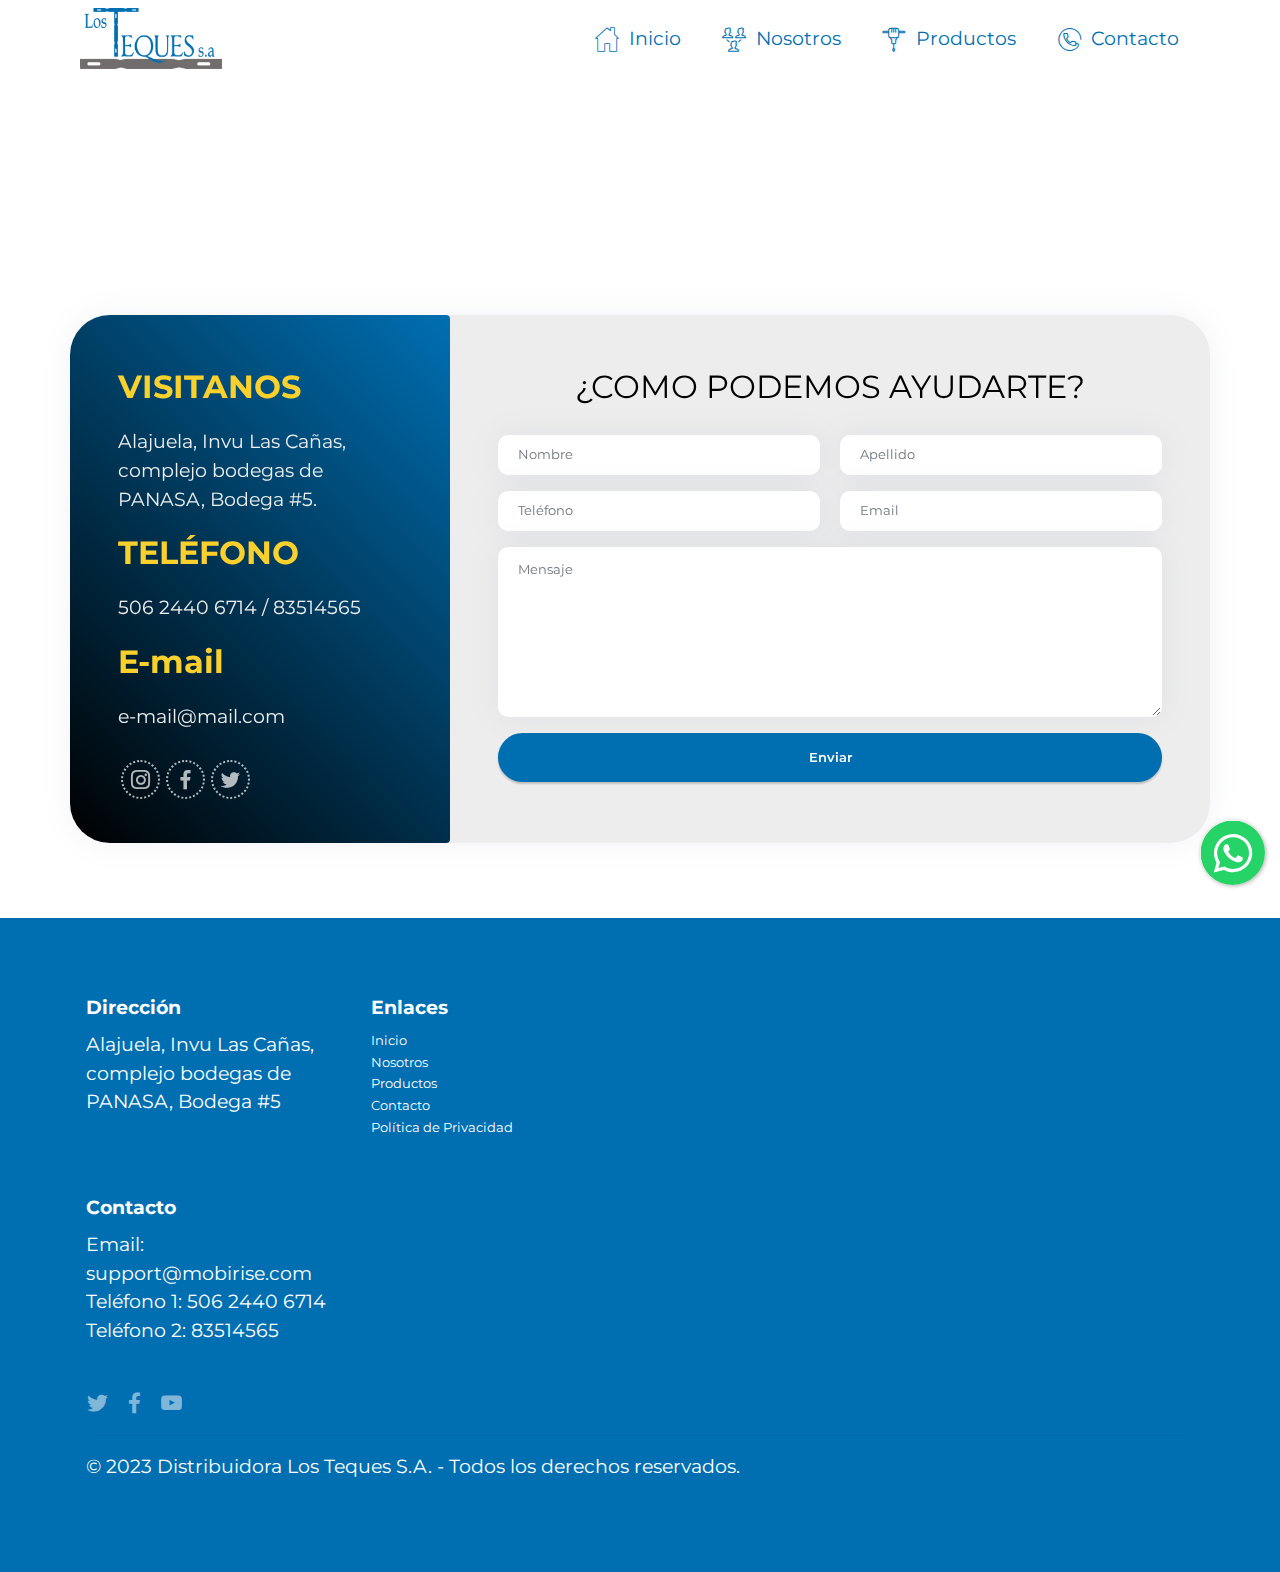
==== contacto.html @ 0dddf528 "Commit actualización" ====
<!DOCTYPE html>
<html  >
<head>
  
  <meta charset="UTF-8">
  <meta http-equiv="X-UA-Compatible" content="IE=edge">
  
  <meta name="viewport" content="width=device-width, initial-scale=1, minimum-scale=1">
  <link rel="shortcut icon" href="assets/images/grupo-1-128x55.png" type="image/x-icon">
  <meta name="description" content="">
  
  
  <title>Contacto</title>
  <link rel="stylesheet" href="assets/web/assets/mobirise-icons/mobirise-icons.css">
  <link rel="stylesheet" href="assets/icon54/style.css">
  <link rel="stylesheet" href="assets/icon54-v2/style.css">
  <link rel="stylesheet" href="assets/iconsMind/style.css">
  <link rel="stylesheet" href="assets/bootstrap/css/bootstrap.min.css">
  <link rel="stylesheet" href="assets/bootstrap/css/bootstrap-grid.min.css">
  <link rel="stylesheet" href="assets/bootstrap/css/bootstrap-reboot.min.css">
  <link rel="stylesheet" href="assets/chatbutton/floating-wpp.css">
    <link rel="stylesheet" href="assets/popup-overlay-plugin/style.css">
  <link rel="stylesheet" href="assets/dropdown/css/style.css">
  <link rel="stylesheet" href="assets/formstyler/jquery.formstyler.css">
  <link rel="stylesheet" href="assets/formstyler/jquery.formstyler.theme.css">
  <link rel="stylesheet" href="assets/socicon/css/styles.css">
  <link rel="stylesheet" href="assets/theme/css/style.css">
  <link rel="stylesheet" href="assets/recaptcha.css">
  <link rel="preload" href="https://fonts.googleapis.com/css?family=Montserrat:100,200,300,400,500,600,700,800,900,100i,200i,300i,400i,500i,600i,700i,800i,900i&display=swap" as="style" onload="this.onload=null;this.rel='stylesheet'">
  <noscript><link rel="stylesheet" href="https://fonts.googleapis.com/css?family=Montserrat:100,200,300,400,500,600,700,800,900,100i,200i,300i,400i,500i,600i,700i,800i,900i&display=swap"></noscript>
  <link rel="preload" as="style" href="assets/mobirise/css/mbr-additional.css"><link rel="stylesheet" href="assets/mobirise/css/mbr-additional.css" type="text/css">

  
  
  

</head>
<body>
  
  <section data-bs-version="5.1" class="menu menu1 agencym4_menu1 cid-tARKE39Lq4" once="menu" id="menu1-4i">

	

	<nav class="navbar navbar-dropdown beta-menu align-items-center navbar-fixed-top navbar-toggleable-sm">
		
		<div class="menu-bottom order-0 order-lg-1">
			<div class="menu-logo">
				<div class="navbar-brand">
					<span class="navbar-logo">
						<a href="index.html">
							<img src="[data-uri]" alt="" style="height: 3.8rem;" loading="lazy" class="lazyload" data-src="assets/images/grupo-1-412x177.webp">
						</a>
					</span>
					
				</div>
				<button class="navbar-toggler" type="button" data-toggle="collapse" data-bs-toggle="collapse" data-target="#navbarSupportedContent, #topLine" data-bs-target="#navbarSupportedContent, #topLine" aria-controls="navbarSupportedContent" aria-expanded="false" aria-label="Toggle navigation">
					<div class="hamburger">
						<span></span>
						<span></span>
						<span></span>
						<span></span>
					</div>
				</button>
			</div>
			<div class="collapse navbar-collapse" id="navbarSupportedContent">
				<ul class="navbar-nav nav-dropdown js-float-line nav-right" data-app-modern-menu="true"><li class="nav-item"><a class="nav-link link mbr-white text-danger text-primary display-7" href="index.html"><span class="imind-home mbr-iconfont mbr-iconfont-btn"></span>Inicio</a></li><li class="nav-item"><a class="nav-link link mbr-white text-danger display-7" href="nosotros.html"><span class="icon54-v2-connecting-users mbr-iconfont mbr-iconfont-btn"></span>Nosotros</a></li><li class="nav-item">
						<a class="nav-link link mbr-white text-danger text-primary display-7" href="productos.html"><span class="icon54-v2-jack-hammer mbr-iconfont mbr-iconfont-btn"></span>Productos</a>
					</li><li class="nav-item"><a class="nav-link link mbr-white text-danger display-7" href="contacto.html"><span class="icon54-v1-phone-1 mbr-iconfont mbr-iconfont-btn"></span>Contacto</a></li></ul>
				
			</div>
		</div>
	</nav>
</section>

<section data-bs-version="5.1" class="map1 forms01 creativem4_forms01 cid-tATqgnlUDn" id="forms01-4k">

    

    <div class="google-map"><iframe frameborder="0" style="border:0" src="https://www.google.com/maps/embed?pb=!1m14!1m8!1m3!1d245.5718844823899!2d-84.20197689848334!3d10.004453446647483!3m2!1i1024!2i768!4f13.1!3m3!1m2!1s0x8fa0f96d98078c4d%3A0xcdc09a8e0629ba44!2sPANASA!5e0!3m2!1ses-419!2sve!4v1687784857451!5m2!1ses-419!2sve" allowfullscreen="" loading="lazy" class="lazyload"></iframe></div>

    <div class="container wrapper">
        <div class="row main-row">
            <div class="col-sm-12 col-lg-4 col-md-6 px-0 text-block">
                <div class="content-panel">
                    <div class="text-block pb-3">
                        <h3 class="mbr-title mbr-fonts-style align-left mbr-white pb-2 mbr-light display-5"><strong>VISITANOS</strong></h3>
                        <p class="mbr-text mbr-fonts-style align-left m-0 display-7">
                            Alajuela, Invu Las Cañas, complejo bodegas de PANASA, Bodega #5.</p>
                    </div>
                    <div class="text-block pb-3">
                        <h3 class="mbr-title mbr-fonts-style align-left mbr-white pb-2 mbr-light display-5"><strong>TELÉFONO</strong></h3>
                        <p class="mbr-text mbr-fonts-style align-left m-0 display-7">
                            506 2440 6714 / 83514565</p>
                    </div>
                    <div class="text-block">
                        <h3 class="mbr-title mbr-fonts-style align-left mbr-white pb-2 mbr-light display-5"><strong>E-mail</strong></h3>
                        <p class="mbr-text mbr-fonts-style align-left m-0 display-7">e-mail@mail.com</p>
                    </div>
                    <div class="social-list pl-0 mb-0 pt-4">
                        <div class="soc-item">
                            <a href="#" target="_blank">
                                <span class="mbr-iconfont mbr-iconfont-social socicon-instagram socicon"></span>
                            </a>
                        </div>
                        <div class="soc-item">
                            <a href="#" target="_blank">
                                <span class="mbr-iconfont mbr-iconfont-social socicon-facebook socicon"></span>
                            </a>
                        </div>
                        <div class="soc-item">
                            <a href="#" target="_blank">
                                <span class="mbr-iconfont mbr-iconfont-social socicon-twitter socicon"></span>
                            </a>
                        </div>
                        
                        
                        
                    </div>
                </div>
            </div>
            <div class="col-sm-12 col-lg-8 col-md-6 form-container" data-form-type="formoid">
<!--Formbuilder Form-->
<form action="https://mobirise.eu/" method="POST" class="mbr-form form-with-styler" data-form-title="My Mobirise Form"><input type="hidden" name="email" data-form-email="true" value="TV0h0drIuv18MTny9oH4+LppvZRZY0Rs4sWDCP9lx7vyUmfmxVfwsf3QZ/3u9fIEBoRMHh+G7DmKQz+7biRmgOQ+nn4r7jDLguxix2WzGej+15hBKSQBb4SM5k6/Fo6Y.efUdGstOvCYFwbZI0iLWwteZCq4x0AhRdpfvI51tT9O2CqvzBk3xWOFhvPc/UBhggree+YdZoUzHuCC9chblmoK+VDo+3SaN81UnCeyhcWFL0Y8eQWQYPLGdQ5kQY6sT">
<div class="row">
<div hidden="hidden" data-form-alert="" class="alert alert-success col-12">Gracias por su interés en Los Teques S.A., nos pondremos en contacto pronto.</div>
<div hidden="hidden" data-form-alert-danger="" class="alert alert-danger col-12"> </div>
</div>
<div class="dragArea row">
<div class="col-md-12">
<h2 class="mbr-fonts-style mbr-section-title mbr-fonts-style pb-3 title display-5">¿COMO PODEMOS AYUDARTE?</h2>
</div>
<div class="col-md-12 col-lg-6 form-group mb-3" data-for="firstname">
<input type="text" name="firstname" placeholder="Nombre" data-form-field="First Name" required="required" class="form-control display-7" value="" id="firstname-forms01-4k">
</div>
<div data-for="lastname" class="col-md-12 col-lg-6 form-group mb-3">
<input type="text" name="lastname" placeholder="Apellido" data-form-field="Last Name" class="form-control display-7" required="required" value="" id="lastname-forms01-4k">
</div>
<div data-for="phone" class="col-md-12 col-lg-6 form-group mb-3">
<input type="text" name="phone" placeholder="Teléfono" data-form-field="Phone" class="form-control display-7" required="required" value="" id="phone-forms01-4k">
</div>
<div data-for="email" class="col-md-12 col-lg-6 form-group mb-3">
<input type="email" name="email" placeholder="Email" data-form-field="Email" class="form-control display-7" required="required" value="" id="email-forms01-4k">
</div>
<div data-for="message" class="col-md-12 form-group mb-3">
<textarea name="message" placeholder="Mensaje" data-form-field="Message" class="form-control display-7" required="required" id="message-forms01-4k"></textarea>
</div>
<div class="col-md-12 input-group-btn"><button type="submit" class="w-100 w-100 btn btn-form btn-danger display-4">Enviar</button></div>
</div>
</form><!--Formbuilder Form-->
</div>

        </div>
    </div>
</section>

<section data-bs-version="5.1" class="footer6 cid-tIuk1VQ1nN" once="footers" id="footer6-5g">

    

    

    <div class="container">
        <div class="row content mbr-white">
            <div class="col-12 col-md-3 mbr-fonts-style display-7">
                <h5 class="mbr-section-subtitle mbr-fonts-style mb-2 display-7">
                    <strong>Dirección</strong></h5>
                <p class="mbr-text mbr-fonts-style display-7">Alajuela, Invu Las Cañas, complejo bodegas de PANASA, Bodega #5</p> <br>
                <h5 class="mbr-section-subtitle mbr-fonts-style mb-2 mt-4 display-7">
                    <strong>Contacto</strong></h5>
                <p class="mbr-text mbr-fonts-style mb-4 display-7">
                    Email: support@mobirise.com <br>
                    Teléfono 1: 506 2440 6714<br>Teléfono 2: 83514565</p>
            </div>
            <div class="col-12 col-md-3 mbr-fonts-style display-7">
                <h5 class="mbr-section-subtitle mbr-fonts-style mb-2 display-7">
                    <strong>Enlaces</strong></h5>
                <ul class="list mbr-fonts-style mb-4 display-4">
                    <li class="mbr-text item-wrap"><a href="index.html" class="text-primary">Inicio</a></li>
                    <li class="mbr-text item-wrap"><a href="nosotros.html" class="text-primary">Nosotros</a></li>
                    <li class="mbr-text item-wrap"><a href="productos.html" class="text-primary">Productos</a></li><li class="mbr-text item-wrap"><a href="contacto.html" class="text-primary">Contacto</a></li><li class="mbr-text item-wrap"><a href="politicas.html" class="text-primary">Política de Privacidad</a></li>
                </ul>
                <h5 class="mbr-section-subtitle mbr-fonts-style mb-2 mt-5 display-7"></h5>
                <p class="mbr-text mbr-fonts-style mb-4 display-7"></p>
            </div>
            <div class="col-12 col-md-6">
                <div class="google-map"><iframe frameborder="0" style="border:0" src="https://www.google.com/maps/embed?pb=!1m14!1m8!1m3!1d245.5718844823899!2d-84.20197689848334!3d10.004453446647483!3m2!1i1024!2i768!4f13.1!3m3!1m2!1s0x8fa0f96d98078c4d%3A0xcdc09a8e0629ba44!2sPANASA!5e0!3m2!1ses-419!2sve!4v1687784857451!5m2!1ses-419!2sve" allowfullscreen="" loading="lazy" class="lazyload"></iframe></div>
            </div>
            <div class="col-md-6">
                <div class="social-list align-left">
                    <div class="soc-item">
                        <a href="#" target="_blank">
                            <span class="mbr-iconfont mbr-iconfont-social socicon-twitter socicon"></span>
                        </a>
                    </div>
                    <div class="soc-item">
                        <a href="#" target="_blank">
                            <span class="mbr-iconfont mbr-iconfont-social socicon-facebook socicon"></span>
                        </a>
                    </div>
                    <div class="soc-item">
                        <a href="#" target="_blank">
                            <span class="mbr-iconfont mbr-iconfont-social socicon-youtube socicon"></span>
                        </a>
                    </div>
                    
                    
                    
                </div>
            </div>
        </div>
        <div class="footer-lower">
            <div class="media-container-row">
                <div class="col-sm-12">
                    <hr>
                </div>
            </div>
            <div class="col-sm-12 copyright pl-0">
                <p class="mbr-text mbr-fonts-style mbr-white display-7">
                    © 2023 Distribuidora Los Teques S.A. - Todos los derechos reservados.</p>
            </div>
        </div>
    </div>
</section>


<script src="assets/bootstrap/js/bootstrap.bundle.min.js"></script>
  <script src="assets/smoothscroll/smooth-scroll.js"></script>
  <script src="assets/ytplayer/index.js"></script>
  <script src="assets/chatbutton/floating-wpp.js"></script>
  <script src="assets/chatbutton/script.js"></script>
      <script src="assets/dropdown/js/navbar-dropdown.js"></script>
  <script src="assets/formstyler/jquery.formstyler.js"></script>
  <script src="assets/formstyler/jquery.formstyler.min.js"></script>
  <script src="assets/theme/js/script.js"></script>
  <script src="assets/formoid.min.js"></script>
  
  
  
<div id="chatbutton-wa" data-phone="+12345678901" data-showpopup="true" data-headertitle="👋 Chat con nosotros por WhatsApp!" data-popupmessage="Hola!👋

Escribe tu mensaje aquí. en la brevedad posible nos pondremos en contacto contigo! 🔥

Los Teques S.A. Team" data-placeholder="Escribe aquí" data-position="left" data-headercolor="#39847a" data-backgroundcolor="#e5ddd5" data-autoopentimeout="0" data-size="65px"><div class="floating-wpp-button" style="width: 65px; height: 65px;"><div class="floating-wpp-button-image"><!--?xml version="1.0" encoding="UTF-8" standalone="no"?--><svg xmlns="http://www.w3.org/2000/svg" xmlns:xlink="http://www.w3.org/1999/xlink" style="isolation:isolate" viewBox="0 0 800 800" width="65" height="65"><defs><clipPath id="_clipPath_A3g8G5hPEGG2L0B6hFCxamU4cc8rfqzQ"><rect width="800" height="800"></rect></clipPath></defs><g clip-path="url(#_clipPath_A3g8G5hPEGG2L0B6hFCxamU4cc8rfqzQ)"><g><path d=" M 787.59 800 L 12.41 800 C 5.556 800 0 793.332 0 785.108 L 0 14.892 C 0 6.667 5.556 0 12.41 0 L 787.59 0 C 794.444 0 800 6.667 800 14.892 L 800 785.108 C 800 793.332 794.444 800 787.59 800 Z " fill="rgb(37,211,102)"></path></g><g><path d=" M 508.558 450.429 C 502.67 447.483 473.723 433.24 468.325 431.273 C 462.929 429.308 459.003 428.328 455.078 434.22 C 451.153 440.114 439.869 453.377 436.434 457.307 C 433 461.236 429.565 461.729 423.677 458.78 C 417.79 455.834 398.818 449.617 376.328 429.556 C 358.825 413.943 347.008 394.663 343.574 388.768 C 340.139 382.873 343.207 379.687 346.155 376.752 C 348.804 374.113 352.044 369.874 354.987 366.436 C 357.931 362.999 358.912 360.541 360.875 356.614 C 362.837 352.683 361.857 349.246 360.383 346.299 C 358.912 343.352 347.136 314.369 342.231 302.579 C 337.451 291.099 332.597 292.654 328.983 292.472 C 325.552 292.301 321.622 292.265 317.698 292.265 C 313.773 292.265 307.394 293.739 301.996 299.632 C 296.6 305.527 281.389 319.772 281.389 348.752 C 281.389 377.735 302.487 405.731 305.431 409.661 C 308.376 413.592 346.949 473.062 406.015 498.566 C 420.062 504.634 431.03 508.256 439.581 510.969 C 453.685 515.451 466.521 514.818 476.666 513.302 C 487.978 511.613 511.502 499.06 516.409 485.307 C 521.315 471.55 521.315 459.762 519.842 457.307 C 518.371 454.851 514.446 453.377 508.558 450.429 Z  M 401.126 597.117 L 401.047 597.117 C 365.902 597.104 331.431 587.661 301.36 569.817 L 294.208 565.572 L 220.08 585.017 L 239.866 512.743 L 235.21 505.332 C 215.604 474.149 205.248 438.108 205.264 401.1 C 205.307 293.113 293.17 205.257 401.204 205.257 C 453.518 205.275 502.693 225.674 539.673 262.696 C 576.651 299.716 597.004 348.925 596.983 401.258 C 596.939 509.254 509.078 597.117 401.126 597.117 Z  M 567.816 234.565 C 523.327 190.024 464.161 165.484 401.124 165.458 C 271.24 165.458 165.529 271.161 165.477 401.085 C 165.46 442.617 176.311 483.154 196.932 518.892 L 163.502 641 L 288.421 608.232 C 322.839 627.005 361.591 636.901 401.03 636.913 L 401.126 636.913 L 401.127 636.913 C 530.998 636.913 636.717 531.2 636.77 401.274 C 636.794 338.309 612.306 279.105 567.816 234.565" fill-rule="evenodd" fill="rgb(255,255,255)"></path></g></g></svg></div></div></div>
 
<script>"use strict";if("loading"in HTMLImageElement.prototype){document.querySelectorAll('img[loading="lazy"]').forEach(e=>{e.src=e.dataset.src;if(e.getAttribute("style")){e.setAttribute("data-temp-style",e.getAttribute("style"))};if(e.getAttribute("data-aspectratio")){e.style.paddingTop=100*e.getAttribute("data-aspectratio")+"%";e.style.height=0;}e.onload=function(){if(e.getAttribute("data-temp-style")){e.setAttribute("style", e.getAttribute("data-temp-style"))}else{e.removeAttribute("style")};e.removeAttribute("data-temp-style")}})}else{const e=document.createElement("script");e.src="https://cdnjs.cloudflare.com/ajax/libs/lazysizes/5.1.2/lazysizes.min.js";document.body.appendChild(e)}</script>
</body>
</html>
---- assets/web/assets/mobirise-icons/mobirise-icons.css ----
@font-face {
  font-family: 'MobiriseIcons';
  src:  url('mobirise-icons.eot?spat4u');
  src:  url('mobirise-icons.eot?spat4u#iefix') format('embedded-opentype'),
    url('mobirise-icons.ttf?spat4u') format('truetype'),
    url('mobirise-icons.woff?spat4u') format('woff'),
    url('mobirise-icons.svg?spat4u#MobiriseIcons') format('svg');
  font-weight: normal;
  font-style: normal;
  font-display: swap;
}

[class^="mbri-"], [class*=" mbri-"] {
  /* use !important to prevent issues with browser extensions that change fonts */
  font-family: MobiriseIcons !important;
  speak: none;
  font-style: normal;
  font-weight: normal;
  font-variant: normal;
  text-transform: none;
  line-height: 1;

  /* Better Font Rendering =========== */
  -webkit-font-smoothing: antialiased;
  -moz-osx-font-smoothing: grayscale;
}

.mbri-add-submenu:before {
  content: "\e900";
}
.mbri-alert:before {
  content: "\e901";
}
.mbri-align-center:before {
  content: "\e902";
}
.mbri-align-justify:before {
  content: "\e903";
}
.mbri-align-left:before {
  content: "\e904";
}
.mbri-align-right:before {
  content: "\e905";
}
.mbri-android:before {
  content: "\e906";
}
.mbri-apple:before {
  content: "\e907";
}
.mbri-arrow-down:before {
  content: "\e908";
}
.mbri-arrow-next:before {
  content: "\e909";
}
.mbri-arrow-prev:before {
  content: "\e90a";
}
.mbri-arrow-up:before {
  content: "\e90b";
}
.mbri-bold:before {
  content: "\e90c";
}
.mbri-bookmark:before {
  content: "\e90d";
}
.mbri-bootstrap:before {
  content: "\e90e";
}
.mbri-briefcase:before {
  content: "\e90f";
}
.mbri-browse:before {
  content: "\e910";
}
.mbri-bulleted-list:before {
  content: "\e911";
}
.mbri-calendar:before {
  content: "\e912";
}
.mbri-camera:before {
  content: "\e913";
}
.mbri-cart-add:before {
  content: "\e914";
}
.mbri-cart-full:before {
  content: "\e915";
}
.mbri-cash:before {
  content: "\e916";
}
.mbri-change-style:before {
  content: "\e917";
}
.mbri-chat:before {
  content: "\e918";
}
.mbri-clock:before {
  content: "\e919";
}
.mbri-close:before {
  content: "\e91a";
}
.mbri-cloud:before {
  content: "\e91b";
}
.mbri-code:before {
  content: "\e91c";
}
.mbri-contact-form:before {
  content: "\e91d";
}
.mbri-credit-card:before {
  content: "\e91e";
}
.mbri-cursor-click:before {
  content: "\e91f";
}
.mbri-cust-feedback:before {
  content: "\e920";
}
.mbri-database:before {
  content: "\e921";
}
.mbri-delivery:before {
  content: "\e922";
}
.mbri-desktop:before {
  content: "\e923";
}
.mbri-devices:before {
  content: "\e924";
}
.mbri-down:before {
  content: "\e925";
}
.mbri-download:before {
  content: "\e989";
}
.mbri-drag-n-drop:before {
  content: "\e927";
}
.mbri-drag-n-drop2:before {
  content: "\e928";
}
.mbri-edit:before {
  content: "\e929";
}
.mbri-edit2:before {
  content: "\e92a";
}
.mbri-error:before {
  content: "\e92b";
}
.mbri-extension:before {
  content: "\e92c";
}
.mbri-features:before {
  content: "\e92d";
}
.mbri-file:before {
  content: "\e92e";
}
.mbri-flag:before {
  content: "\e92f";
}
.mbri-folder:before {
  content: "\e930";
}
.mbri-gift:before {
  content: "\e931";
}
.mbri-github:before {
  content: "\e932";
}
.mbri-globe:before {
  content: "\e933";
}
.mbri-globe-2:before {
  content: "\e934";
}
.mbri-growing-chart:before {
  content: "\e935";
}
.mbri-hearth:before {
  content: "\e936";
}
.mbri-help:before {
  content: "\e937";
}
.mbri-home:before {
  content: "\e938";
}
.mbri-hot-cup:before {
  content: "\e939";
}
.mbri-idea:before {
  content: "\e93a";
}
.mbri-image-gallery:before {
  content: "\e93b";
}
.mbri-image-slider:before {
  content: "\e93c";
}
.mbri-info:before {
  content: "\e93d";
}
.mbri-italic:before {
  content: "\e93e";
}
.mbri-key:before {
  content: "\e93f";
}
.mbri-laptop:before {
  content: "\e940";
}
.mbri-layers:before {
  content: "\e941";
}
.mbri-left-right:before {
  content: "\e942";
}
.mbri-left:before {
  content: "\e943";
}
.mbri-letter:before {
  content: "\e944";
}
.mbri-like:before {
  content: "\e945";
}
.mbri-link:before {
  content: "\e946";
}
.mbri-lock:before {
  content: "\e947";
}
.mbri-login:before {
  content: "\e948";
}
.mbri-logout:before {
  content: "\e949";
}
.mbri-magic-stick:before {
  content: "\e94a";
}
.mbri-map-pin:before {
  content: "\e94b";
}
.mbri-menu:before {
  content: "\e94c";
}
.mbri-mobile:before {
  content: "\e94d";
}
.mbri-mobile2:before {
  content: "\e94e";
}
.mbri-mobirise:before {
  content: "\e94f";
}
.mbri-more-horizontal:before {
  content: "\e950";
}
.mbri-more-vertical:before {
  content: "\e951";
}
.mbri-music:before {
  content: "\e952";
}
.mbri-new-file:before {
  content: "\e953";
}
.mbri-numbered-list:before {
  content: "\e954";
}
.mbri-opened-folder:before {
  content: "\e955";
}
.mbri-pages:before {
  content: "\e956";
}
.mbri-paper-plane:before {
  content: "\e957";
}
.mbri-paperclip:before {
  content: "\e958";
}
.mbri-photo:before {
  content: "\e959";
}
.mbri-photos:before {
  content: "\e95a";
}
.mbri-pin:before {
  content: "\e95b";
}
.mbri-play:before {
  content: "\e95c";
}
.mbri-plus:before {
  content: "\e95d";
}
.mbri-preview:before {
  content: "\e95e";
}
.mbri-print:before {
  content: "\e95f";
}
.mbri-protect:before {
  content: "\e960";
}
.mbri-question:before {
  content: "\e961";
}
.mbri-quote-left:before {
  content: "\e962";
}
.mbri-quote-right:before {
  content: "\e963";
}
.mbri-refresh:before {
  content: "\e964";
}
.mbri-responsive:before {
  content: "\e965";
}
.mbri-right:before {
  content: "\e966";
}
.mbri-rocket:before {
  content: "\e967";
}
.mbri-sad-face:before {
  content: "\e968";
}
.mbri-sale:before {
  content: "\e969";
}
.mbri-save:before {
  content: "\e96a";
}
.mbri-search:before {
  content: "\e96b";
}
.mbri-setting:before {
  content: "\e96c";
}
.mbri-setting2:before {
  content: "\e96d";
}
.mbri-setting3:before {
  content: "\e96e";
}
.mbri-share:before {
  content: "\e96f";
}
.mbri-shopping-bag:before {
  content: "\e970";
}
.mbri-shopping-basket:before {
  content: "\e971";
}
.mbri-shopping-cart:before {
  content: "\e972";
}
.mbri-sites:before {
  content: "\e973";
}
.mbri-smile-face:before {
  content: "\e974";
}
.mbri-speed:before {
  content: "\e975";
}
.mbri-star:before {
  content: "\e976";
}
.mbri-success:before {
  content: "\e977";
}
.mbri-sun:before {
  content: "\e978";
}
.mbri-sun2:before {
  content: "\e979";
}
.mbri-tablet:before {
  content: "\e97a";
}
.mbri-tablet-vertical:before {
  content: "\e97b";
}
.mbri-target:before {
  content: "\e97c";
}
.mbri-timer:before {
  content: "\e97d";
}
.mbri-to-ftp:before {
  content: "\e97e";
}
.mbri-to-local-drive:before {
  content: "\e97f";
}
.mbri-touch-swipe:before {
  content: "\e980";
}
.mbri-touch:before {
  content: "\e981";
}
.mbri-trash:before {
  content: "\e982";
}
.mbri-underline:before {
  content: "\e983";
}
.mbri-unlink:before {
  content: "\e984";
}
.mbri-unlock:before {
  content: "\e985";
}
.mbri-up-down:before {
  content: "\e986";
}
.mbri-up:before {
  content: "\e987";
}
.mbri-update:before {
  content: "\e988";
}
.mbri-upload:before {
 content: "\e926"; 
}
.mbri-user:before {
  content: "\e98a";
}
.mbri-user2:before {
  content: "\e98b";
}
.mbri-users:before {
  content: "\e98c";
}
.mbri-video:before {
  content: "\e98d";
}
.mbri-video-play:before {
  content: "\e98e";
}
.mbri-watch:before {
  content: "\e98f";
}
.mbri-website-theme:before {
  content: "\e990";
}
.mbri-wifi:before {
  content: "\e991";
}
.mbri-windows:before {
  content: "\e992";
}
.mbri-zoom-out:before {
  content: "\e993";
}
.mbri-redo:before {
  content: "\e994";
}
.mbri-undo:before {
  content: "\e995";
}
---- assets/icon54/style.css ----
@font-face {
    font-family: 'icon54';
    src: url('fonts/icon54.eot?uf6sbu');
    src: url('fonts/icon54.eot?uf6sbu#iefix') format('embedded-opentype'),
        url('fonts/icon54.ttf?uf6sbu') format('truetype'),
        url('fonts/icon54.woff?uf6sbu') format('woff'),
        url('fonts/icon54.svg?uf6sbu#icon54') format('svg');
    font-weight: normal;
    font-style: normal;
}

[class^='icon54-v1-'],
[class*=' icon54-v1-'] {
    /* use !important to prevent issues with browser extensions that change fonts */
    font-family: 'icon54' !important;
    speak: none;
    font-style: normal;
    font-weight: normal;
    font-variant: normal;
    text-transform: none;
    line-height: 1;

    /* Better Font Rendering =========== */
    -webkit-font-smoothing: antialiased;
    -moz-osx-font-smoothing: grayscale;
}

.icon54-v1-add-bag::before {
    content: '\e900';
}
.icon54-v1-add-cart2::before {
    content: '\e901';
}
.icon54-v1-add-chat1::before {
    content: '\e902';
}
.icon54-v1-add-chat2::before {
    content: '\e903';
}
.icon54-v1-add-chat3::before {
    content: '\e904';
}
.icon54-v1-bitcoin-bag::before {
    content: '\e905';
}
.icon54-v1-bitcoin-cart::before {
    content: '\e906';
}
.icon54-v1-cart::before {
    content: '\e907';
}
.icon54-v1-char-search2::before {
    content: '\e908';
}
.icon54-v1-chat-1::before {
    content: '\e909';
}
.icon54-v1-chat-2::before {
    content: '\e90a';
}
.icon54-v1-chat-3::before {
    content: '\e90b';
}
.icon54-v1-chat-bubble1::before {
    content: '\e90c';
}
.icon54-v1-chat-bubble2::before {
    content: '\e90d';
}
.icon54-v1-chat-bubble4::before {
    content: '\e90e';
}
.icon54-v1-chat-bubble5::before {
    content: '\e90f';
}
.icon54-v1-chat-buble3::before {
    content: '\e910';
}
.icon54-v1-chat-delete1::before {
    content: '\e911';
}
.icon54-v1-chat-delete2::before {
    content: '\e912';
}
.icon54-v1-chat-delete3::before {
    content: '\e913';
}
.icon54-v1-chat-error1::before {
    content: '\e914';
}
.icon54-v1-chat-error2::before {
    content: '\e915';
}
.icon54-v1-chat-error3::before {
    content: '\e916';
}
.icon54-v1-chat-help1::before {
    content: '\e917';
}
.icon54-v1-chat-help2::before {
    content: '\e918';
}
.icon54-v1-chat-help3::before {
    content: '\e919';
}
.icon54-v1-chat-remouve1::before {
    content: '\e91a';
}
.icon54-v1-chat-remouve2::before {
    content: '\e91b';
}
.icon54-v1-chat-remouve3::before {
    content: '\e91c';
}
.icon54-v1-chat-search1::before {
    content: '\e91d';
}
.icon54-v1-chat-search3::before {
    content: '\e91e';
}
.icon54-v1-chat-settings1::before {
    content: '\e91f';
}
.icon54-v1-chat-settings2::before {
    content: '\e920';
}
.icon54-v1-chat-settings3::before {
    content: '\e921';
}
.icon54-v1-chat-user1::before {
    content: '\e922';
}
.icon54-v1-chat-user2::before {
    content: '\e923';
}
.icon54-v1-chat-user3::before {
    content: '\e924';
}
.icon54-v1-chat-user4::before {
    content: '\e925';
}
.icon54-v1-check-out::before {
    content: '\e926';
}
.icon54-v1-clear-bag::before {
    content: '\e927';
}
.icon54-v1-clear-cart2::before {
    content: '\e928';
}
.icon54-v1-conference-chat::before {
    content: '\e929';
}
.icon54-v1-conference-speach::before {
    content: '\e92a';
}
.icon54-v1-credit-card::before {
    content: '\e92b';
}
.icon54-v1-cuppon::before {
    content: '\e92c';
}
.icon54-v1-dismiss-bag::before {
    content: '\e92d';
}
.icon54-v1-dismiss-cart::before {
    content: '\e92e';
}
.icon54-v1-dismiss-chat1::before {
    content: '\e92f';
}
.icon54-v1-dismiss-chat2::before {
    content: '\e930';
}
.icon54-v1-dismiss-chat3::before {
    content: '\e931';
}
.icon54-v1-dollar-bag::before {
    content: '\e932';
}
.icon54-v1-dollar-cart::before {
    content: '\e933';
}
.icon54-v1-done-bag::before {
    content: '\e934';
}
.icon54-v1-done-cat::before {
    content: '\e935';
}
.icon54-v1-dream-bubble1::before {
    content: '\e936';
}
.icon54-v1-dream-bubble2::before {
    content: '\e937';
}
.icon54-v1-dreamimg-2::before {
    content: '\e938';
}
.icon54-v1-dreaming-1::before {
    content: '\e939';
}
.icon54-v1-euro-bag::before {
    content: '\e93a';
}
.icon54-v1-euro-cart::before {
    content: '\e93b';
}
.icon54-v1-favorite-bag::before {
    content: '\e93c';
}
.icon54-v1-favorite-cart::before {
    content: '\e93d';
}
.icon54-v1-favorite-chat1::before {
    content: '\e93e';
}
.icon54-v1-favorite-chat2::before {
    content: '\e93f';
}
.icon54-v1-favorite-chat3::before {
    content: '\e940';
}
.icon54-v1-full-cart2::before {
    content: '\e941';
}
.icon54-v1-gift-box2::before {
    content: '\e942';
}
.icon54-v1-gift-card2::before {
    content: '\e943';
}
.icon54-v1-home-bag::before {
    content: '\e944';
}
.icon54-v1-hot-offer::before {
    content: '\e945';
}
.icon54-v1-mobile-shopping1::before {
    content: '\e946';
}
.icon54-v1-mobile-shopping2::before {
    content: '\e947';
}
.icon54-v1-on-sale2::before {
    content: '\e948';
}
.icon54-v1-on-sale::before {
    content: '\e949';
}
.icon54-v1-online-shopping1::before {
    content: '\e94a';
}
.icon54-v1-online-store::before {
    content: '\e94b';
}
.icon54-v1-open-box::before {
    content: '\e94c';
}
.icon54-v1-pound-bag::before {
    content: '\e94d';
}
.icon54-v1-pound-cart::before {
    content: '\e94e';
}
.icon54-v1-remouve-bag::before {
    content: '\e94f';
}
.icon54-v1-remouve-cart2::before {
    content: '\e950';
}
.icon54-v1-rotate-2::before {
    content: '\e951';
}
.icon54-v1-search-bag::before {
    content: '\e952';
}
.icon54-v1-search-cart::before {
    content: '\e953';
}
.icon54-v1-secure-shopping3::before {
    content: '\e954';
}
.icon54-v1-secure-shopping4::before {
    content: '\e955';
}
.icon54-v1-secure-shopping5::before {
    content: '\e956';
}
.icon54-v1-share-conversation1::before {
    content: '\e957';
}
.icon54-v1-share-conversation2::before {
    content: '\e958';
}
.icon54-v1-share-conversation3::before {
    content: '\e959';
}
.icon54-v1-shipping-box::before {
    content: '\e95a';
}
.icon54-v1-shipping-scedule::before {
    content: '\e95b';
}
.icon54-v1-shipping::before {
    content: '\e95c';
}
.icon54-v1-shopping-bag::before {
    content: '\e95d';
}
.icon54-v1-video-message::before {
    content: '\e95e';
}
.icon54-v1-voice-message::before {
    content: '\e95f';
}
.icon54-v1-web-shop1::before {
    content: '\e960';
}
.icon54-v1-web-shop2::before {
    content: '\e961';
}
.icon54-v1-web-shop3::before {
    content: '\e962';
}
.icon54-v1-d-blockchart1::before {
    content: '\e963';
}
.icon54-v1-112::before {
    content: '\e964';
}
.icon54-v1-911::before {
    content: '\e965';
}
.icon54-v1-add-call::before {
    content: '\e966';
}
.icon54-v1-balloons::before {
    content: '\e967';
}
.icon54-v1-baseball-cap::before {
    content: '\e968';
}
.icon54-v1-bat-man::before {
    content: '\e969';
}
.icon54-v1-block-call::before {
    content: '\e96a';
}
.icon54-v1-block-chart1::before {
    content: '\e96b';
}
.icon54-v1-block-chart2::before {
    content: '\e96c';
}
.icon54-v1-block-chart3::before {
    content: '\e96d';
}
.icon54-v1-bluetuth-phonespeaker::before {
    content: '\e96e';
}
.icon54-v1-call-24h::before {
    content: '\e96f';
}
.icon54-v1-call-center24h::before {
    content: '\e970';
}
.icon54-v1-call-forward::before {
    content: '\e971';
}
.icon54-v1-call-made::before {
    content: '\e972';
}
.icon54-v1-call-recieved::before {
    content: '\e973';
}
.icon54-v1-call-reservation::before {
    content: '\e974';
}
.icon54-v1-clear-call::before {
    content: '\e975';
}
.icon54-v1-crain-hook::before {
    content: '\e976';
}
.icon54-v1-decreasing-chart1::before {
    content: '\e977';
}
.icon54-v1-decreasing-chart2::before {
    content: '\e978';
}
.icon54-v1-delayed-call::before {
    content: '\e979';
}
.icon54-v1-diagram-1::before {
    content: '\e97a';
}
.icon54-v1-diagram-2::before {
    content: '\e97b';
}
.icon54-v1-diagram-3::before {
    content: '\e97c';
}
.icon54-v1-diagram-4::before {
    content: '\e97d';
}
.icon54-v1-dial-pad2::before {
    content: '\e97e';
}
.icon54-v1-dot-chart1::before {
    content: '\e97f';
}
.icon54-v1-dot-chart2::before {
    content: '\e980';
}
.icon54-v1-dot-chart3::before {
    content: '\e981';
}
.icon54-v1-enter-1::before {
    content: '\e982';
}
.icon54-v1-enter-2::before {
    content: '\e983';
}
.icon54-v1-exit-1::before {
    content: '\e984';
}
.icon54-v1-exit-2::before {
    content: '\e985';
}
.icon54-v1-fax-phone::before {
    content: '\e986';
}
.icon54-v1-fragment-chart::before {
    content: '\e987';
}
.icon54-v1-hold-theline::before {
    content: '\e988';
}
.icon54-v1-id-tag::before {
    content: '\e989';
}
.icon54-v1-increasing-chart1::before {
    content: '\e98a';
}
.icon54-v1-increasing-chart2::before {
    content: '\e98b';
}
.icon54-v1-key-2::before {
    content: '\e98c';
}
.icon54-v1-key-hole1::before {
    content: '\e98d';
}
.icon54-v1-key-hole2::before {
    content: '\e98e';
}
.icon54-v1-landscape-chart::before {
    content: '\e98f';
}
.icon54-v1-line-chart1::before {
    content: '\e990';
}
.icon54-v1-line-chart2::before {
    content: '\e991';
}
.icon54-v1-line-chart3::before {
    content: '\e992';
}
.icon54-v1-lock-1::before {
    content: '\e993';
}
.icon54-v1-lock-call::before {
    content: '\e994';
}
.icon54-v1-lock-user1::before {
    content: '\e995';
}
.icon54-v1-lock-user2::before {
    content: '\e996';
}
.icon54-v1-login-form1::before {
    content: '\e997';
}
.icon54-v1-login-form2::before {
    content: '\e998';
}
.icon54-v1-marge-call::before {
    content: '\e999';
}
.icon54-v1-missed-call::before {
    content: '\e99a';
}
.icon54-v1-name-tag::before {
    content: '\e99b';
}
.icon54-v1-open-lock::before {
    content: '\e99c';
}
.icon54-v1-pause-call::before {
    content: '\e99d';
}
.icon54-v1-phone-1::before {
    content: '\e99e';
}
.icon54-v1-phone-2::before {
    content: '\e99f';
}
.icon54-v1-phone-3::before {
    content: '\e9a0';
}
.icon54-v1-phone-4::before {
    content: '\e9a1';
}
.icon54-v1-phone-book::before {
    content: '\e9a2';
}
.icon54-v1-phone-box::before {
    content: '\e9a3';
}
.icon54-v1-phone-intalk::before {
    content: '\e9a4';
}
.icon54-v1-phone-ring::before {
    content: '\e9a5';
}
.icon54-v1-phone-shopping::before {
    content: '\e9a6';
}
.icon54-v1-pie-chart1::before {
    content: '\e9a7';
}
.icon54-v1-pie-chart2::before {
    content: '\e9a8';
}
.icon54-v1-pie-chart3::before {
    content: '\e9a9';
}
.icon54-v1-pin-code::before {
    content: '\e9aa';
}
.icon54-v1-public-phone::before {
    content: '\e9ab';
}
.icon54-v1-recall::before {
    content: '\e9ac';
}
.icon54-v1-record-call::before {
    content: '\e9ad';
}
.icon54-v1-remouve-call::before {
    content: '\e9ae';
}
.icon54-v1-ring-chart1::before {
    content: '\e9af';
}
.icon54-v1-ring-chart2::before {
    content: '\e9b0';
}
.icon54-v1-signal-0::before {
    content: '\e9b1';
}
.icon54-v1-signal-1::before {
    content: '\e9b2';
}
.icon54-v1-signal-2::before {
    content: '\e9b3';
}
.icon54-v1-signal-3::before {
    content: '\e9b4';
}
.icon54-v1-signal-4::before {
    content: '\e9b5';
}
.icon54-v1-signal-5::before {
    content: '\e9b6';
}
.icon54-v1-sinus::before {
    content: '\e9b7';
}
.icon54-v1-split-call::before {
    content: '\e9b8';
}
.icon54-v1-success-chart::before {
    content: '\e9b9';
}
.icon54-v1-table-chart1::before {
    content: '\e9ba';
}
.icon54-v1-table-chart2::before {
    content: '\e9bb';
}
.icon54-v1-tangent::before {
    content: '\e9bc';
}
.icon54-v1-bedroom::before {
    content: '\e9bd';
}
.icon54-v1-fingertouch::before {
    content: '\e9be';
}
.icon54-v1-hour::before {
    content: '\e9bf';
}
.icon54-v1-bedroom2::before {
    content: '\e9c0';
}
.icon54-v1-files::before {
    content: '\e9c1';
}
.icon54-v1-fingertouch2::before {
    content: '\e9c2';
}
.icon54-v1-files2::before {
    content: '\e9c3';
}
.icon54-v1-fingertouch3::before {
    content: '\e9c4';
}
.icon54-v1-starbed::before {
    content: '\e9c5';
}
.icon54-v1-g-network::before {
    content: '\e9c6';
}
.icon54-v1-gp-doc::before {
    content: '\e9c7';
}
.icon54-v1-fingerroatate::before {
    content: '\e9c8';
}
.icon54-v1-fingertouch4::before {
    content: '\e9c9';
}
.icon54-v1-g-network2::before {
    content: '\e9ca';
}
.icon54-v1-starhotel1::before {
    content: '\e9cb';
}
.icon54-v1-starhotel2::before {
    content: '\e9cc';
}
.icon54-v1-ball::before {
    content: '\e9cd';
}
.icon54-v1-min::before {
    content: '\e9ce';
}
.icon54-v1-by7::before {
    content: '\e9cf';
}
.icon54-v1-min2::before {
    content: '\e9d0';
}
.icon54-v1-min3::before {
    content: '\e9d1';
}
.icon54-v1-abascus-calculator::before {
    content: '\e9d2';
}
.icon54-v1-accordion::before {
    content: '\e9d3';
}
.icon54-v1-acrobat-file::before {
    content: '\e9d4';
}
.icon54-v1-add-basket::before {
    content: '\e9d5';
}
.icon54-v1-add-bookmark::before {
    content: '\e9d6';
}
.icon54-v1-add-card::before {
    content: '\e9d7';
}
.icon54-v1-add-cart::before {
    content: '\e9d8';
}
.icon54-v1-add-cloud::before {
    content: '\e9d9';
}
.icon54-v1-add-doc::before {
    content: '\e9da';
}
.icon54-v1-add-file::before {
    content: '\e9db';
}
.icon54-v1-add-folder::before {
    content: '\e9dc';
}
.icon54-v1-add-location::before {
    content: '\e9dd';
}
.icon54-v1-add-mail::before {
    content: '\e9de';
}
.icon54-v1-add-wifi::before {
    content: '\e9df';
}
.icon54-v1-addon-setting::before {
    content: '\e9e0';
}
.icon54-v1-addvertise::before {
    content: '\e9e1';
}
.icon54-v1-adobe-flashplayer::before {
    content: '\e9e2';
}
.icon54-v1-adobe::before {
    content: '\e9e3';
}
.icon54-v1-aif-doc::before {
    content: '\e9e4';
}
.icon54-v1-air-conditioner2::before {
    content: '\e9e5';
}
.icon54-v1-air-conditioner::before {
    content: '\e9e6';
}
.icon54-v1-air-conditioner1::before {
    content: '\e9e7';
}
.icon54-v1-airbnb::before {
    content: '\e9e8';
}
.icon54-v1-alambic::before {
    content: '\e9e9';
}
.icon54-v1-alarm-clock1::before {
    content: '\e9ea';
}
.icon54-v1-alarm-clock2::before {
    content: '\e9eb';
}
.icon54-v1-alarm-clock3::before {
    content: '\e9ec';
}
.icon54-v1-alarm-sound::before {
    content: '\e9ed';
}
.icon54-v1-align-center::before {
    content: '\e9ee';
}
.icon54-v1-align-left::before {
    content: '\e9ef';
}
.icon54-v1-align-right::before {
    content: '\e9f0';
}
.icon54-v1-all-directions::before {
    content: '\e9f1';
}
.icon54-v1-allert-card::before {
    content: '\e9f2';
}
.icon54-v1-alligator::before {
    content: '\e9f3';
}
.icon54-v1-alphabet-list::before {
    content: '\e9f4';
}
.icon54-v1-alu-recycle::before {
    content: '\e9f5';
}
.icon54-v1-amazon::before {
    content: '\e9f6';
}
.icon54-v1-ambulance-1::before {
    content: '\e9f7';
}
.icon54-v1-ambulance::before {
    content: '\e9f8';
}
.icon54-v1-amd::before {
    content: '\e9f9';
}
.icon54-v1-amex-2::before {
    content: '\e9fa';
}
.icon54-v1-amex::before {
    content: '\e9fb';
}
.icon54-v1-amplifier-1::before {
    content: '\e9fc';
}
.icon54-v1-amplifier-2::before {
    content: '\e9fd';
}
.icon54-v1-analogue-antenna::before {
    content: '\e9fe';
}
.icon54-v1-anchor::before {
    content: '\e9ff';
}
.icon54-v1-android::before {
    content: '\ea00';
}
.icon54-v1-angel2::before {
    content: '\ea01';
}
.icon54-v1-angel::before {
    content: '\ea02';
}
.icon54-v1-angry-birds2::before {
    content: '\ea03';
}
.icon54-v1-angry-birds::before {
    content: '\ea04';
}
.icon54-v1-anonymous-1::before {
    content: '\ea05';
}
.icon54-v1-anonymous-2::before {
    content: '\ea06';
}
.icon54-v1-ant::before {
    content: '\ea07';
}
.icon54-v1-antilop::before {
    content: '\ea08';
}
.icon54-v1-app-setting::before {
    content: '\ea09';
}
.icon54-v1-apple2::before {
    content: '\ea0a';
}
.icon54-v1-apple::before {
    content: '\ea0b';
}
.icon54-v1-appstore-2::before {
    content: '\ea0c';
}
.icon54-v1-arc-phisics::before {
    content: '\ea0d';
}
.icon54-v1-arcade::before {
    content: '\ea0e';
}
.icon54-v1-archery-1::before {
    content: '\ea0f';
}
.icon54-v1-archery-2::before {
    content: '\ea10';
}
.icon54-v1-aries::before {
    content: '\ea11';
}
.icon54-v1-army-solider::before {
    content: '\ea12';
}
.icon54-v1-artboard::before {
    content: '\ea13';
}
.icon54-v1-astronaut::before {
    content: '\ea14';
}
.icon54-v1-at-symbol::before {
    content: '\ea15';
}
.icon54-v1-ati::before {
    content: '\ea16';
}
.icon54-v1-atm-1::before {
    content: '\ea17';
}
.icon54-v1-atm-2::before {
    content: '\ea18';
}
.icon54-v1-atm-3::before {
    content: '\ea19';
}
.icon54-v1-atom::before {
    content: '\ea1a';
}
.icon54-v1-atomic-reactor::before {
    content: '\ea1b';
}
.icon54-v1-attach-file::before {
    content: '\ea1c';
}
.icon54-v1-attache-mail::before {
    content: '\ea1d';
}
.icon54-v1-attacher::before {
    content: '\ea1e';
}
.icon54-v1-attention-cloud::before {
    content: '\ea1f';
}
.icon54-v1-attention1-doc::before {
    content: '\ea20';
}
.icon54-v1-attention2-doc::before {
    content: '\ea21';
}
.icon54-v1-auction::before {
    content: '\ea22';
}
.icon54-v1-auto-flash::before {
    content: '\ea23';
}
.icon54-v1-auto-gearbox::before {
    content: '\ea24';
}
.icon54-v1-aux-cabel::before {
    content: '\ea25';
}
.icon54-v1-avi-doc::before {
    content: '\ea26';
}
.icon54-v1-backward-button::before {
    content: '\ea27';
}
.icon54-v1-backward::before {
    content: '\ea28';
}
.icon54-v1-bacteria-1::before {
    content: '\ea29';
}
.icon54-v1-bacteria-4::before {
    content: '\ea2a';
}
.icon54-v1-bad-pig::before {
    content: '\ea2b';
}
.icon54-v1-badminton::before {
    content: '\ea2c';
}
.icon54-v1-bag-1::before {
    content: '\ea2d';
}
.icon54-v1-bag-2::before {
    content: '\ea2e';
}
.icon54-v1-balance-1::before {
    content: '\ea2f';
}
.icon54-v1-balance-2::before {
    content: '\ea30';
}
.icon54-v1-bald-male::before {
    content: '\ea31';
}
.icon54-v1-ball-pen::before {
    content: '\ea32';
}
.icon54-v1-baloon::before {
    content: '\ea33';
}
.icon54-v1-banana::before {
    content: '\ea34';
}
.icon54-v1-banch::before {
    content: '\ea35';
}
.icon54-v1-bank-1::before {
    content: '\ea36';
}
.icon54-v1-bank-2::before {
    content: '\ea37';
}
.icon54-v1-bank3::before {
    content: '\ea38';
}
.icon54-v1-barbeque::before {
    content: '\ea39';
}
.icon54-v1-barcode-scanner::before {
    content: '\ea3a';
}
.icon54-v1-barcode::before {
    content: '\ea3b';
}
.icon54-v1-barrow::before {
    content: '\ea3c';
}
.icon54-v1-baseball-2::before {
    content: '\ea3d';
}
.icon54-v1-baseball::before {
    content: '\ea3e';
}
.icon54-v1-basket-1::before {
    content: '\ea3f';
}
.icon54-v1-basket-2::before {
    content: '\ea40';
}
.icon54-v1-basket-ball::before {
    content: '\ea41';
}
.icon54-v1-basket::before {
    content: '\ea42';
}
.icon54-v1-bass-key::before {
    content: '\ea43';
}
.icon54-v1-bat::before {
    content: '\ea44';
}
.icon54-v1-bath-robe::before {
    content: '\ea45';
}
.icon54-v1-battery2::before {
    content: '\ea46';
}
.icon54-v1-battery-0::before {
    content: '\ea47';
}
.icon54-v1-battery-1::before {
    content: '\ea48';
}
.icon54-v1-battery-2::before {
    content: '\ea49';
}
.icon54-v1-battery-3::before {
    content: '\ea4a';
}
.icon54-v1-battery-4::before {
    content: '\ea4b';
}
.icon54-v1-battery::before {
    content: '\ea4c';
}
.icon54-v1-battrey-charge::before {
    content: '\ea4d';
}
.icon54-v1-beach-ball::before {
    content: '\ea4e';
}
.icon54-v1-beanie-hat::before {
    content: '\ea4f';
}
.icon54-v1-bear::before {
    content: '\ea50';
}
.icon54-v1-beard-man::before {
    content: '\ea51';
}
.icon54-v1-beatle::before {
    content: '\ea52';
}
.icon54-v1-beats::before {
    content: '\ea53';
}
.icon54-v1-bee::before {
    content: '\ea54';
}
.icon54-v1-beer-mug::before {
    content: '\ea55';
}
.icon54-v1-behance::before {
    content: '\ea56';
}
.icon54-v1-bell2::before {
    content: '\ea57';
}
.icon54-v1-bell::before {
    content: '\ea58';
}
.icon54-v1-bellboy::before {
    content: '\ea59';
}
.icon54-v1-bellhop::before {
    content: '\ea5a';
}
.icon54-v1-belt::before {
    content: '\ea5b';
}
.icon54-v1-benjo::before {
    content: '\ea5c';
}
.icon54-v1-bezier-1::before {
    content: '\ea5d';
}
.icon54-v1-bezier-2::before {
    content: '\ea5e';
}
.icon54-v1-big-eye::before {
    content: '\ea5f';
}
.icon54-v1-big-jack::before {
    content: '\ea60';
}
.icon54-v1-big-shopping::before {
    content: '\ea61';
}
.icon54-v1-big-smile::before {
    content: '\ea62';
}
.icon54-v1-bike-1::before {
    content: '\ea63';
}
.icon54-v1-bike-2::before {
    content: '\ea64';
}
.icon54-v1-bike-3::before {
    content: '\ea65';
}
.icon54-v1-bike::before {
    content: '\ea66';
}
.icon54-v1-bikini::before {
    content: '\ea67';
}
.icon54-v1-binders::before {
    content: '\ea68';
}
.icon54-v1-bing::before {
    content: '\ea69';
}
.icon54-v1-binocular::before {
    content: '\ea6a';
}
.icon54-v1-bio-1::before {
    content: '\ea6b';
}
.icon54-v1-bio-2::before {
    content: '\ea6c';
}
.icon54-v1-bio-ennergy::before {
    content: '\ea6d';
}
.icon54-v1-bio-gas::before {
    content: '\ea6e';
}
.icon54-v1-biohazzard::before {
    content: '\ea6f';
}
.icon54-v1-bitcoin-2::before {
    content: '\ea70';
}
.icon54-v1-bitcoin-3::before {
    content: '\ea71';
}
.icon54-v1-bitcoin-cloud::before {
    content: '\ea72';
}
.icon54-v1-bitcoin-doc::before {
    content: '\ea73';
}
.icon54-v1-black-friday::before {
    content: '\ea74';
}
.icon54-v1-blank-file::before {
    content: '\ea75';
}
.icon54-v1-blend-tool::before {
    content: '\ea76';
}
.icon54-v1-blogger::before {
    content: '\ea77';
}
.icon54-v1-blood-drop::before {
    content: '\ea78';
}
.icon54-v1-bluetuth::before {
    content: '\ea79';
}
.icon54-v1-blututh-headset::before {
    content: '\ea7a';
}
.icon54-v1-boiled-egg::before {
    content: '\ea7b';
}
.icon54-v1-bold::before {
    content: '\ea7c';
}
.icon54-v1-bomb::before {
    content: '\ea7d';
}
.icon54-v1-bomber-man::before {
    content: '\ea7e';
}
.icon54-v1-bookmark-1::before {
    content: '\ea7f';
}
.icon54-v1-bookmark-2::before {
    content: '\ea80';
}
.icon54-v1-bookmark-3::before {
    content: '\ea81';
}
.icon54-v1-bookmark-4::before {
    content: '\ea82';
}
.icon54-v1-bookmark-settings::before {
    content: '\ea83';
}
.icon54-v1-bookmark-site2::before {
    content: '\ea84';
}
.icon54-v1-bookmark-site::before {
    content: '\ea85';
}
.icon54-v1-bookmarked-file::before {
    content: '\ea86';
}
.icon54-v1-boot::before {
    content: '\ea87';
}
.icon54-v1-botcoin-1::before {
    content: '\ea88';
}
.icon54-v1-bow-tie::before {
    content: '\ea89';
}
.icon54-v1-bow::before {
    content: '\ea8a';
}
.icon54-v1-bowler-hat::before {
    content: '\ea8b';
}
.icon54-v1-bowling-ball::before {
    content: '\ea8c';
}
.icon54-v1-bowling::before {
    content: '\ea8d';
}
.icon54-v1-boxing-bag::before {
    content: '\ea8e';
}
.icon54-v1-boxing-glov::before {
    content: '\ea8f';
}
.icon54-v1-boxing-helmet::before {
    content: '\ea90';
}
.icon54-v1-boxing-ring::before {
    content: '\ea91';
}
.icon54-v1-bra::before {
    content: '\ea92';
}
.icon54-v1-brain::before {
    content: '\ea93';
}
.icon54-v1-bread::before {
    content: '\ea94';
}
.icon54-v1-breakout::before {
    content: '\ea95';
}
.icon54-v1-bridge::before {
    content: '\ea96';
}
.icon54-v1-briefcase-1::before {
    content: '\ea97';
}
.icon54-v1-briefcase-2::before {
    content: '\ea98';
}
.icon54-v1-brightness-2::before {
    content: '\ea99';
}
.icon54-v1-brightness-3::before {
    content: '\ea9a';
}
.icon54-v1-brigthness-1::before {
    content: '\ea9b';
}
.icon54-v1-broken-glas::before {
    content: '\ea9c';
}
.icon54-v1-broken-heart::before {
    content: '\ea9d';
}
.icon54-v1-broken-link::before {
    content: '\ea9e';
}
.icon54-v1-brush-1::before {
    content: '\ea9f';
}
.icon54-v1-brush-2::before {
    content: '\eaa0';
}
.icon54-v1-bucket::before {
    content: '\eaa1';
}
.icon54-v1-buddybuilding::before {
    content: '\eaa2';
}
.icon54-v1-bug-protect::before {
    content: '\eaa3';
}
.icon54-v1-bullet-list::before {
    content: '\eaa4';
}
.icon54-v1-bulleted-list::before {
    content: '\eaa5';
}
.icon54-v1-bus-1::before {
    content: '\eaa6';
}
.icon54-v1-bus-2::before {
    content: '\eaa7';
}
.icon54-v1-bus-3::before {
    content: '\eaa8';
}
.icon54-v1-busi-2::before {
    content: '\eaa9';
}
.icon54-v1-business-man::before {
    content: '\eaaa';
}
.icon54-v1-business-woman::before {
    content: '\eaab';
}
.icon54-v1-busy-1::before {
    content: '\eaac';
}
.icon54-v1-butterfly::before {
    content: '\eaad';
}
.icon54-v1-button::before {
    content: '\eaae';
}
.icon54-v1-cab::before {
    content: '\eaaf';
}
.icon54-v1-cabine-lift::before {
    content: '\eab0';
}
.icon54-v1-cactus::before {
    content: '\eab1';
}
.icon54-v1-caffe-bean::before {
    content: '\eab2';
}
.icon54-v1-caffe-mug::before {
    content: '\eab3';
}
.icon54-v1-calculator-1::before {
    content: '\eab4';
}
.icon54-v1-calculator-2::before {
    content: '\eab5';
}
.icon54-v1-calculator-3::before {
    content: '\eab6';
}
.icon54-v1-calculator-4::before {
    content: '\eab7';
}
.icon54-v1-calendar-clock::before {
    content: '\eab8';
}
.icon54-v1-calendar::before {
    content: '\eab9';
}
.icon54-v1-call::before {
    content: '\eaba';
}
.icon54-v1-camel::before {
    content: '\eabb';
}
.icon54-v1-camera-12::before {
    content: '\eabc';
}
.icon54-v1-camera-1::before {
    content: '\eabd';
}
.icon54-v1-camera-22::before {
    content: '\eabe';
}
.icon54-v1-camera-2::before {
    content: '\eabf';
}
.icon54-v1-camera-3::before {
    content: '\eac0';
}
.icon54-v1-camera-42::before {
    content: '\eac1';
}
.icon54-v1-camera-4::before {
    content: '\eac2';
}
.icon54-v1-camera-5::before {
    content: '\eac3';
}
.icon54-v1-camera-6::before {
    content: '\eac4';
}
.icon54-v1-camera-7::before {
    content: '\eac5';
}
.icon54-v1-camera-8::before {
    content: '\eac6';
}
.icon54-v1-camera-9::before {
    content: '\eac7';
}
.icon54-v1-camera-rear::before {
    content: '\eac8';
}
.icon54-v1-camera-roll::before {
    content: '\eac9';
}
.icon54-v1-camp-bag::before {
    content: '\eaca';
}
.icon54-v1-camp-fire2::before {
    content: '\eacb';
}
.icon54-v1-camp-fire::before {
    content: '\eacc';
}
.icon54-v1-camping-knief::before {
    content: '\eacd';
}
.icon54-v1-candell::before {
    content: '\eace';
}
.icon54-v1-candy-stick::before {
    content: '\eacf';
}
.icon54-v1-candy::before {
    content: '\ead0';
}
.icon54-v1-captain-america::before {
    content: '\ead1';
}
.icon54-v1-car-1::before {
    content: '\ead2';
}
.icon54-v1-car-2::before {
    content: '\ead3';
}
.icon54-v1-car-3::before {
    content: '\ead4';
}
.icon54-v1-car-airpump::before {
    content: '\ead5';
}
.icon54-v1-car-secure::before {
    content: '\ead6';
}
.icon54-v1-car-service::before {
    content: '\ead7';
}
.icon54-v1-car-wash::before {
    content: '\ead8';
}
.icon54-v1-card-pay::before {
    content: '\ead9';
}
.icon54-v1-card-validity::before {
    content: '\eada';
}
.icon54-v1-cargo-ship::before {
    content: '\eadb';
}
.icon54-v1-carnaval::before {
    content: '\eadc';
}
.icon54-v1-carrot::before {
    content: '\eadd';
}
.icon54-v1-cart-1::before {
    content: '\eade';
}
.icon54-v1-cart-2::before {
    content: '\eadf';
}
.icon54-v1-cart-done::before {
    content: '\eae0';
}
.icon54-v1-cash-pay::before {
    content: '\eae1';
}
.icon54-v1-cash-payment::before {
    content: '\eae2';
}
.icon54-v1-cassette::before {
    content: '\eae3';
}
.icon54-v1-cat::before {
    content: '\eae4';
}
.icon54-v1-cd-case::before {
    content: '\eae5';
}
.icon54-v1-cello::before {
    content: '\eae6';
}
.icon54-v1-celsius::before {
    content: '\eae7';
}
.icon54-v1-chaplin::before {
    content: '\eae8';
}
.icon54-v1-character-spacing::before {
    content: '\eae9';
}
.icon54-v1-check-file::before {
    content: '\eaea';
}
.icon54-v1-check::before {
    content: '\eaeb';
}
.icon54-v1-checkout-bitcoin1::before {
    content: '\eaec';
}
.icon54-v1-checkout-bitcoin2::before {
    content: '\eaed';
}
.icon54-v1-checkout-dollar1::before {
    content: '\eaee';
}
.icon54-v1-checkout-dollar2::before {
    content: '\eaef';
}
.icon54-v1-checkout-euro1::before {
    content: '\eaf0';
}
.icon54-v1-checkout-euro2::before {
    content: '\eaf1';
}
.icon54-v1-checkout-pound1::before {
    content: '\eaf2';
}
.icon54-v1-checout-pound2::before {
    content: '\eaf3';
}
.icon54-v1-cheese::before {
    content: '\eaf4';
}
.icon54-v1-cheetah::before {
    content: '\eaf5';
}
.icon54-v1-chef::before {
    content: '\eaf6';
}
.icon54-v1-cherry::before {
    content: '\eaf7';
}
.icon54-v1-chess::before {
    content: '\eaf8';
}
.icon54-v1-chicken-leg::before {
    content: '\eaf9';
}
.icon54-v1-chicken::before {
    content: '\eafa';
}
.icon54-v1-chilly::before {
    content: '\eafb';
}
.icon54-v1-chimney::before {
    content: '\eafc';
}
.icon54-v1-chip::before {
    content: '\eafd';
}
.icon54-v1-christmas-decoration::before {
    content: '\eafe';
}
.icon54-v1-christmas-light::before {
    content: '\eaff';
}
.icon54-v1-christmas-star::before {
    content: '\eb00';
}
.icon54-v1-christmas-tree::before {
    content: '\eb01';
}
.icon54-v1-chrome::before {
    content: '\eb02';
}
.icon54-v1-circus::before {
    content: '\eb03';
}
.icon54-v1-clear-basket::before {
    content: '\eb04';
}
.icon54-v1-clear-bookmark::before {
    content: '\eb05';
}
.icon54-v1-clear-cart::before {
    content: '\eb06';
}
.icon54-v1-clear-file::before {
    content: '\eb07';
}
.icon54-v1-clear-folder::before {
    content: '\eb08';
}
.icon54-v1-clear-format::before {
    content: '\eb09';
}
.icon54-v1-clear-formatting::before {
    content: '\eb0a';
}
.icon54-v1-clear-location::before {
    content: '\eb0b';
}
.icon54-v1-clear-network::before {
    content: '\eb0c';
}
.icon54-v1-click-1::before {
    content: '\eb0d';
}
.icon54-v1-click-2::before {
    content: '\eb0e';
}
.icon54-v1-clock-1::before {
    content: '\eb0f';
}
.icon54-v1-clock-2::before {
    content: '\eb10';
}
.icon54-v1-clone-cloud::before {
    content: '\eb11';
}
.icon54-v1-close-2::before {
    content: '\eb12';
}
.icon54-v1-closr-1::before {
    content: '\eb13';
}
.icon54-v1-cloud2::before {
    content: '\eb14';
}
.icon54-v1-cloud-download::before {
    content: '\eb15';
}
.icon54-v1-cloud-drive::before {
    content: '\eb16';
}
.icon54-v1-cloud-folder2::before {
    content: '\eb17';
}
.icon54-v1-cloud-folder::before {
    content: '\eb18';
}
.icon54-v1-cloud-help::before {
    content: '\eb19';
}
.icon54-v1-cloud-list::before {
    content: '\eb1a';
}
.icon54-v1-cloud-network::before {
    content: '\eb1b';
}
.icon54-v1-cloud-server::before {
    content: '\eb1c';
}
.icon54-v1-cloud-setting::before {
    content: '\eb1d';
}
.icon54-v1-cloud-upload::before {
    content: '\eb1e';
}
.icon54-v1-cloud::before {
    content: '\eb1f';
}
.icon54-v1-cloudy-day::before {
    content: '\eb20';
}
.icon54-v1-cloudy-fog::before {
    content: '\eb21';
}
.icon54-v1-cloudy-night::before {
    content: '\eb22';
}
.icon54-v1-cloudy::before {
    content: '\eb23';
}
.icon54-v1-clown::before {
    content: '\eb24';
}
.icon54-v1-clubs-acecard::before {
    content: '\eb25';
}
.icon54-v1-cmera-3::before {
    content: '\eb26';
}
.icon54-v1-cmyk::before {
    content: '\eb27';
}
.icon54-v1-coal-railcar::before {
    content: '\eb28';
}
.icon54-v1-coat-rank::before {
    content: '\eb29';
}
.icon54-v1-coat::before {
    content: '\eb2a';
}
.icon54-v1-coce-withglass::before {
    content: '\eb2b';
}
.icon54-v1-cockroach::before {
    content: '\eb2c';
}
.icon54-v1-coctail-glass1::before {
    content: '\eb2d';
}
.icon54-v1-coctail-glass2::before {
    content: '\eb2e';
}
.icon54-v1-coding::before {
    content: '\eb2f';
}
.icon54-v1-coffe-togo::before {
    content: '\eb30';
}
.icon54-v1-coffe::before {
    content: '\eb31';
}
.icon54-v1-coin-andcash::before {
    content: '\eb32';
}
.icon54-v1-coins-1::before {
    content: '\eb33';
}
.icon54-v1-coins-2::before {
    content: '\eb34';
}
.icon54-v1-coins-3::before {
    content: '\eb35';
}
.icon54-v1-combine-file::before {
    content: '\eb36';
}
.icon54-v1-compact-disc::before {
    content: '\eb37';
}
.icon54-v1-compas-rose::before {
    content: '\eb38';
}
.icon54-v1-compass-1::before {
    content: '\eb39';
}
.icon54-v1-compass-2::before {
    content: '\eb3a';
}
.icon54-v1-compose-mail1::before {
    content: '\eb3b';
}
.icon54-v1-compose-mail2::before {
    content: '\eb3c';
}
.icon54-v1-computer-download::before {
    content: '\eb3d';
}
.icon54-v1-computer-network1::before {
    content: '\eb3e';
}
.icon54-v1-computer-network2::before {
    content: '\eb3f';
}
.icon54-v1-computer-upload::before {
    content: '\eb40';
}
.icon54-v1-concert-lighting::before {
    content: '\eb41';
}
.icon54-v1-concrete-truck::before {
    content: '\eb42';
}
.icon54-v1-conga-1::before {
    content: '\eb43';
}
.icon54-v1-conga-2::before {
    content: '\eb44';
}
.icon54-v1-contact-book1::before {
    content: '\eb45';
}
.icon54-v1-contact-book2::before {
    content: '\eb46';
}
.icon54-v1-contact-folder::before {
    content: '\eb47';
}
.icon54-v1-contact-info::before {
    content: '\eb48';
}
.icon54-v1-container-railcar::before {
    content: '\eb49';
}
.icon54-v1-contract-1::before {
    content: '\eb4a';
}
.icon54-v1-contract-2::before {
    content: '\eb4b';
}
.icon54-v1-converse::before {
    content: '\eb4c';
}
.icon54-v1-convert-bitcoin::before {
    content: '\eb4d';
}
.icon54-v1-convert-curency::before {
    content: '\eb4e';
}
.icon54-v1-cookie-man::before {
    content: '\eb4f';
}
.icon54-v1-copy-machine::before {
    content: '\eb50';
}
.icon54-v1-corn::before {
    content: '\eb51';
}
.icon54-v1-coroflot::before {
    content: '\eb52';
}
.icon54-v1-corrector::before {
    content: '\eb53';
}
.icon54-v1-countdown-1::before {
    content: '\eb54';
}
.icon54-v1-countdown-2::before {
    content: '\eb55';
}
.icon54-v1-countdown-3::before {
    content: '\eb56';
}
.icon54-v1-countdown-4::before {
    content: '\eb57';
}
.icon54-v1-countdown-5::before {
    content: '\eb58';
}
.icon54-v1-cow::before {
    content: '\eb59';
}
.icon54-v1-crain-truck2::before {
    content: '\eb5a';
}
.icon54-v1-crain-truck::before {
    content: '\eb5b';
}
.icon54-v1-crain::before {
    content: '\eb5c';
}
.icon54-v1-credit-card1::before {
    content: '\eb5d';
}
.icon54-v1-credit-card2::before {
    content: '\eb5e';
}
.icon54-v1-credit-card3::before {
    content: '\eb5f';
}
.icon54-v1-criminal::before {
    content: '\eb60';
}
.icon54-v1-croissant::before {
    content: '\eb61';
}
.icon54-v1-cronometer::before {
    content: '\eb62';
}
.icon54-v1-crop-image::before {
    content: '\eb63';
}
.icon54-v1-crop-tool::before {
    content: '\eb64';
}
.icon54-v1-crown-1::before {
    content: '\eb65';
}
.icon54-v1-crown-2::before {
    content: '\eb66';
}
.icon54-v1-crunchyroll::before {
    content: '\eb67';
}
.icon54-v1-cry-hard::before {
    content: '\eb68';
}
.icon54-v1-cry::before {
    content: '\eb69';
}
.icon54-v1-css-3::before {
    content: '\eb6a';
}
.icon54-v1-cup-1::before {
    content: '\eb6b';
}
.icon54-v1-cup-2::before {
    content: '\eb6c';
}
.icon54-v1-cup-3::before {
    content: '\eb6d';
}
.icon54-v1-cursor-select1::before {
    content: '\eb6e';
}
.icon54-v1-cusror-select2::before {
    content: '\eb6f';
}
.icon54-v1-cuter::before {
    content: '\eb70';
}
.icon54-v1-cylinder-hat::before {
    content: '\eb71';
}
.icon54-v1-cymbal::before {
    content: '\eb72';
}
.icon54-v1-cystern-railcar::before {
    content: '\eb73';
}
.icon54-v1-cystern-truck::before {
    content: '\eb74';
}
.icon54-v1-dailybooth::before {
    content: '\eb75';
}
.icon54-v1-darth-vader::before {
    content: '\eb76';
}
.icon54-v1-darts::before {
    content: '\eb77';
}
.icon54-v1-decode-file::before {
    content: '\eb78';
}
.icon54-v1-decrease-indent::before {
    content: '\eb79';
}
.icon54-v1-decrease-margin::before {
    content: '\eb7a';
}
.icon54-v1-deer::before {
    content: '\eb7b';
}
.icon54-v1-delete-mail::before {
    content: '\eb7c';
}
.icon54-v1-delicious::before {
    content: '\eb7d';
}
.icon54-v1-desert::before {
    content: '\eb7e';
}
.icon54-v1-design-software::before {
    content: '\eb7f';
}
.icon54-v1-designfloat::before {
    content: '\eb80';
}
.icon54-v1-designmoo::before {
    content: '\eb81';
}
.icon54-v1-desktop-security::before {
    content: '\eb82';
}
.icon54-v1-deviant-art::before {
    content: '\eb83';
}
.icon54-v1-devil::before {
    content: '\eb84';
}
.icon54-v1-dial-pad::before {
    content: '\eb85';
}
.icon54-v1-diamond-acecard::before {
    content: '\eb86';
}
.icon54-v1-diamond::before {
    content: '\eb87';
}
.icon54-v1-dice2::before {
    content: '\eb88';
}
.icon54-v1-dice::before {
    content: '\eb89';
}
.icon54-v1-digg::before {
    content: '\eb8a';
}
.icon54-v1-digital-alarmclock::before {
    content: '\eb8b';
}
.icon54-v1-digital-design::before {
    content: '\eb8c';
}
.icon54-v1-diigo::before {
    content: '\eb8d';
}
.icon54-v1-direction-control1::before {
    content: '\eb8e';
}
.icon54-v1-direction-control2::before {
    content: '\eb8f';
}
.icon54-v1-direction-select1::before {
    content: '\eb90';
}
.icon54-v1-direction-select2::before {
    content: '\eb91';
}
.icon54-v1-directions-2::before {
    content: '\eb92';
}
.icon54-v1-directions::before {
    content: '\eb93';
}
.icon54-v1-disc-doc::before {
    content: '\eb94';
}
.icon54-v1-discount-bitcoin::before {
    content: '\eb95';
}
.icon54-v1-discount-coupon::before {
    content: '\eb96';
}
.icon54-v1-discount-dollar::before {
    content: '\eb97';
}
.icon54-v1-discount-euro::before {
    content: '\eb98';
}
.icon54-v1-discount-pound::before {
    content: '\eb99';
}
.icon54-v1-disk-cutter::before {
    content: '\eb9a';
}
.icon54-v1-dismiss-bookmark::before {
    content: '\eb9b';
}
.icon54-v1-dismiss-card::before {
    content: '\eb9c';
}
.icon54-v1-dismiss-cloud::before {
    content: '\eb9d';
}
.icon54-v1-dismiss-doc::before {
    content: '\eb9e';
}
.icon54-v1-dismiss-file::before {
    content: '\eb9f';
}
.icon54-v1-dismiss-firewall::before {
    content: '\eba0';
}
.icon54-v1-dismiss-folder::before {
    content: '\eba1';
}
.icon54-v1-dismiss-mail::before {
    content: '\eba2';
}
.icon54-v1-dismiss-network::before {
    content: '\eba3';
}
.icon54-v1-dismiss-settings::before {
    content: '\eba4';
}
.icon54-v1-dispacher-1::before {
    content: '\eba5';
}
.icon54-v1-dispacher-2::before {
    content: '\eba6';
}
.icon54-v1-distance-1::before {
    content: '\eba7';
}
.icon54-v1-distance-2::before {
    content: '\eba8';
}
.icon54-v1-diving-mask::before {
    content: '\eba9';
}
.icon54-v1-dj-mixer::before {
    content: '\ebaa';
}
.icon54-v1-dna::before {
    content: '\ebab';
}
.icon54-v1-do-notdisturbe::before {
    content: '\ebac';
}
.icon54-v1-document-cutter::before {
    content: '\ebad';
}
.icon54-v1-document-file::before {
    content: '\ebae';
}
.icon54-v1-documents::before {
    content: '\ebaf';
}
.icon54-v1-dodgem::before {
    content: '\ebb0';
}
.icon54-v1-dog::before {
    content: '\ebb1';
}
.icon54-v1-dollar-1::before {
    content: '\ebb2';
}
.icon54-v1-dollar-2::before {
    content: '\ebb3';
}
.icon54-v1-dollar-3::before {
    content: '\ebb4';
}
.icon54-v1-dollar-card::before {
    content: '\ebb5';
}
.icon54-v1-dollar-cloud::before {
    content: '\ebb6';
}
.icon54-v1-dollar-doc::before {
    content: '\ebb7';
}
.icon54-v1-dollar-fall::before {
    content: '\ebb8';
}
.icon54-v1-dollar-rise::before {
    content: '\ebb9';
}
.icon54-v1-dolphin::before {
    content: '\ebba';
}
.icon54-v1-domino::before {
    content: '\ebbb';
}
.icon54-v1-donate-blood::before {
    content: '\ebbc';
}
.icon54-v1-donate::before {
    content: '\ebbd';
}
.icon54-v1-done-basket::before {
    content: '\ebbe';
}
.icon54-v1-done-bookmark::before {
    content: '\ebbf';
}
.icon54-v1-done-card::before {
    content: '\ebc0';
}
.icon54-v1-done-cloud::before {
    content: '\ebc1';
}
.icon54-v1-done-doc::before {
    content: '\ebc2';
}
.icon54-v1-done-folder::before {
    content: '\ebc3';
}
.icon54-v1-done-location::before {
    content: '\ebc4';
}
.icon54-v1-done-mail::before {
    content: '\ebc5';
}
.icon54-v1-donkey::before {
    content: '\ebc6';
}
.icon54-v1-dont-touchround::before {
    content: '\ebc7';
}
.icon54-v1-dont-touch::before {
    content: '\ebc8';
}
.icon54-v1-donut::before {
    content: '\ebc9';
}
.icon54-v1-door-hanger::before {
    content: '\ebca';
}
.icon54-v1-double-click1::before {
    content: '\ebcb';
}
.icon54-v1-double-click2::before {
    content: '\ebcc';
}
.icon54-v1-double-tap::before {
    content: '\ebcd';
}
.icon54-v1-dove::before {
    content: '\ebce';
}
.icon54-v1-down-1::before {
    content: '\ebcf';
}
.icon54-v1-down-2::before {
    content: '\ebd0';
}
.icon54-v1-down-3::before {
    content: '\ebd1';
}
.icon54-v1-down-4::before {
    content: '\ebd2';
}
.icon54-v1-down-5::before {
    content: '\ebd3';
}
.icon54-v1-down-6::before {
    content: '\ebd4';
}
.icon54-v1-down-7::before {
    content: '\ebd5';
}
.icon54-v1-down-8::before {
    content: '\ebd6';
}
.icon54-v1-down-9::before {
    content: '\ebd7';
}
.icon54-v1-down-10::before {
    content: '\ebd8';
}
.icon54-v1-down-11::before {
    content: '\ebd9';
}
.icon54-v1-down-12::before {
    content: '\ebda';
}
.icon54-v1-down-left1::before {
    content: '\ebdb';
}
.icon54-v1-down-right1::before {
    content: '\ebdc';
}
.icon54-v1-download-bookmark::before {
    content: '\ebdd';
}
.icon54-v1-download-doc::before {
    content: '\ebde';
}
.icon54-v1-download-file::before {
    content: '\ebdf';
}
.icon54-v1-download-folder::before {
    content: '\ebe0';
}
.icon54-v1-download::before {
    content: '\ebe1';
}
.icon54-v1-drag-drop::before {
    content: '\ebe2';
}
.icon54-v1-drag-down::before {
    content: '\ebe3';
}
.icon54-v1-drag-hand1::before {
    content: '\ebe4';
}
.icon54-v1-drag-hand2::before {
    content: '\ebe5';
}
.icon54-v1-drag-location::before {
    content: '\ebe6';
}
.icon54-v1-drag-up::before {
    content: '\ebe7';
}
.icon54-v1-dress-1::before {
    content: '\ebe8';
}
.icon54-v1-dress-2::before {
    content: '\ebe9';
}
.icon54-v1-dribbble::before {
    content: '\ebea';
}
.icon54-v1-driller::before {
    content: '\ebeb';
}
.icon54-v1-drive-file::before {
    content: '\ebec';
}
.icon54-v1-drive-folder::before {
    content: '\ebed';
}
.icon54-v1-drool::before {
    content: '\ebee';
}
.icon54-v1-dropbox-file::before {
    content: '\ebef';
}
.icon54-v1-dropbox-folder::before {
    content: '\ebf0';
}
.icon54-v1-dropbox::before {
    content: '\ebf1';
}
.icon54-v1-drowing::before {
    content: '\ebf2';
}
.icon54-v1-drum-1::before {
    content: '\ebf3';
}
.icon54-v1-drum-2::before {
    content: '\ebf4';
}
.icon54-v1-drum-sticks::before {
    content: '\ebf5';
}
.icon54-v1-drupal::before {
    content: '\ebf6';
}
.icon54-v1-duck::before {
    content: '\ebf7';
}
.icon54-v1-dumbbell::before {
    content: '\ebf8';
}
.icon54-v1-dumper-truck::before {
    content: '\ebf9';
}
.icon54-v1-dvd-case::before {
    content: '\ebfa';
}
.icon54-v1-dvd-disc::before {
    content: '\ebfb';
}
.icon54-v1-dvd-sign::before {
    content: '\ebfc';
}
.icon54-v1-dzone::before {
    content: '\ebfd';
}
.icon54-v1-eagle-1::before {
    content: '\ebfe';
}
.icon54-v1-eagle-2::before {
    content: '\ebff';
}
.icon54-v1-earphone-1::before {
    content: '\ec00';
}
.icon54-v1-earphone-2::before {
    content: '\ec01';
}
.icon54-v1-eatrh-support::before {
    content: '\ec02';
}
.icon54-v1-ebay::before {
    content: '\ec03';
}
.icon54-v1-ebooks-folder::before {
    content: '\ec04';
}
.icon54-v1-eco-badge::before {
    content: '\ec05';
}
.icon54-v1-eco-bulb1::before {
    content: '\ec06';
}
.icon54-v1-eco-bulb2::before {
    content: '\ec07';
}
.icon54-v1-eco-earth::before {
    content: '\ec08';
}
.icon54-v1-ecuation::before {
    content: '\ec09';
}
.icon54-v1-edge::before {
    content: '\ec0a';
}
.icon54-v1-edit-doc::before {
    content: '\ec0b';
}
.icon54-v1-edit-wifi::before {
    content: '\ec0c';
}
.icon54-v1-egg-holder::before {
    content: '\ec0d';
}
.icon54-v1-einstein::before {
    content: '\ec0e';
}
.icon54-v1-electric-guitar1::before {
    content: '\ec0f';
}
.icon54-v1-electric-guitar2::before {
    content: '\ec10';
}
.icon54-v1-electric-plug::before {
    content: '\ec11';
}
.icon54-v1-elephant::before {
    content: '\ec12';
}
.icon54-v1-elevator::before {
    content: '\ec13';
}
.icon54-v1-elf::before {
    content: '\ec14';
}
.icon54-v1-elvis::before {
    content: '\ec15';
}
.icon54-v1-email-file::before {
    content: '\ec16';
}
.icon54-v1-email-folder::before {
    content: '\ec17';
}
.icon54-v1-encode-file::before {
    content: '\ec18';
}
.icon54-v1-end-call::before {
    content: '\ec19';
}
.icon54-v1-energy-drink::before {
    content: '\ec1a';
}
.icon54-v1-enter-pin2::before {
    content: '\ec1b';
}
.icon54-v1-enter-pin::before {
    content: '\ec1c';
}
.icon54-v1-envato::before {
    content: '\ec1d';
}
.icon54-v1-eraser-tool::before {
    content: '\ec1e';
}
.icon54-v1-eroor-folder::before {
    content: '\ec1f';
}
.icon54-v1-error-bookmark::before {
    content: '\ec20';
}
.icon54-v1-error-card::before {
    content: '\ec21';
}
.icon54-v1-error-cloud::before {
    content: '\ec22';
}
.icon54-v1-error-doc::before {
    content: '\ec23';
}
.icon54-v1-espresso::before {
    content: '\ec24';
}
.icon54-v1-ethernet::before {
    content: '\ec25';
}
.icon54-v1-euro-1::before {
    content: '\ec26';
}
.icon54-v1-euro-2::before {
    content: '\ec27';
}
.icon54-v1-euro-3::before {
    content: '\ec28';
}
.icon54-v1-euro-card::before {
    content: '\ec29';
}
.icon54-v1-euro-cloud::before {
    content: '\ec2a';
}
.icon54-v1-euro-doc::before {
    content: '\ec2b';
}
.icon54-v1-euro-fall::before {
    content: '\ec2c';
}
.icon54-v1-euro-rise::before {
    content: '\ec2d';
}
.icon54-v1-evernote::before {
    content: '\ec2e';
}
.icon54-v1-evil::before {
    content: '\ec2f';
}
.icon54-v1-excavator-1::before {
    content: '\ec30';
}
.icon54-v1-excavator-2::before {
    content: '\ec31';
}
.icon54-v1-excel::before {
    content: '\ec32';
}
.icon54-v1-exit-sign::before {
    content: '\ec33';
}
.icon54-v1-expensive::before {
    content: '\ec34';
}
.icon54-v1-expisior::before {
    content: '\ec35';
}
.icon54-v1-eyedropper::before {
    content: '\ec36';
}
.icon54-v1-facebook-1::before {
    content: '\ec37';
}
.icon54-v1-facebook-2::before {
    content: '\ec38';
}
.icon54-v1-facebook-messenger::before {
    content: '\ec39';
}
.icon54-v1-factory-1::before {
    content: '\ec3a';
}
.icon54-v1-factory-2::before {
    content: '\ec3b';
}
.icon54-v1-factory-3::before {
    content: '\ec3c';
}
.icon54-v1-factory-chimneys::before {
    content: '\ec3d';
}
.icon54-v1-factory-line::before {
    content: '\ec3e';
}
.icon54-v1-fahrenheit::before {
    content: '\ec3f';
}
.icon54-v1-fan::before {
    content: '\ec40';
}
.icon54-v1-favorit-file::before {
    content: '\ec41';
}
.icon54-v1-favorit-location::before {
    content: '\ec42';
}
.icon54-v1-favorit-network::before {
    content: '\ec43';
}
.icon54-v1-favorite-card::before {
    content: '\ec44';
}
.icon54-v1-favorite-cloud::before {
    content: '\ec45';
}
.icon54-v1-favorite-doc::before {
    content: '\ec46';
}
.icon54-v1-favorite-folder::before {
    content: '\ec47';
}
.icon54-v1-favorite-mail::before {
    content: '\ec48';
}
.icon54-v1-favorite-store::before {
    content: '\ec49';
}
.icon54-v1-favorite-wifi::before {
    content: '\ec4a';
}
.icon54-v1-favorite::before {
    content: '\ec4b';
}
.icon54-v1-feather::before {
    content: '\ec4c';
}
.icon54-v1-feedburner::before {
    content: '\ec4d';
}
.icon54-v1-feeling-sick::before {
    content: '\ec4e';
}
.icon54-v1-female-1::before {
    content: '\ec4f';
}
.icon54-v1-female-2::before {
    content: '\ec50';
}
.icon54-v1-female-user::before {
    content: '\ec51';
}
.icon54-v1-fever::before {
    content: '\ec52';
}
.icon54-v1-file-error::before {
    content: '\ec53';
}
.icon54-v1-file-settings::before {
    content: '\ec54';
}
.icon54-v1-film-clapper::before {
    content: '\ec55';
}
.icon54-v1-film-roll::before {
    content: '\ec56';
}
.icon54-v1-film-stripe::before {
    content: '\ec57';
}
.icon54-v1-filter::before {
    content: '\ec58';
}
.icon54-v1-financial-care1::before {
    content: '\ec59';
}
.icon54-v1-financial-care2::before {
    content: '\ec5a';
}
.icon54-v1-financial-care3::before {
    content: '\ec5b';
}
.icon54-v1-finder::before {
    content: '\ec5c';
}
.icon54-v1-finger-print::before {
    content: '\ec5d';
}
.icon54-v1-fire-alarm::before {
    content: '\ec5e';
}
.icon54-v1-fire-extinguisher::before {
    content: '\ec5f';
}
.icon54-v1-fire-fighjter::before {
    content: '\ec60';
}
.icon54-v1-firefox::before {
    content: '\ec61';
}
.icon54-v1-firewall-attention::before {
    content: '\ec62';
}
.icon54-v1-firewall-error::before {
    content: '\ec63';
}
.icon54-v1-firewall-off::before {
    content: '\ec64';
}
.icon54-v1-firewall-ok::before {
    content: '\ec65';
}
.icon54-v1-firewall-on::before {
    content: '\ec66';
}
.icon54-v1-firewall-settings::before {
    content: '\ec67';
}
.icon54-v1-firewall::before {
    content: '\ec68';
}
.icon54-v1-fireworks-1::before {
    content: '\ec69';
}
.icon54-v1-fireworks-2::before {
    content: '\ec6a';
}
.icon54-v1-fish::before {
    content: '\ec6b';
}
.icon54-v1-fishing::before {
    content: '\ec6c';
}
.icon54-v1-flamingo::before {
    content: '\ec6d';
}
.icon54-v1-flash-1::before {
    content: '\ec6e';
}
.icon54-v1-flash-light::before {
    content: '\ec6f';
}
.icon54-v1-flash-off::before {
    content: '\ec70';
}
.icon54-v1-flash-on::before {
    content: '\ec71';
}
.icon54-v1-flash-video::before {
    content: '\ec72';
}
.icon54-v1-flickr-2::before {
    content: '\ec73';
}
.icon54-v1-flickr::before {
    content: '\ec74';
}
.icon54-v1-flower::before {
    content: '\ec75';
}
.icon54-v1-flusk-holder::before {
    content: '\ec76';
}
.icon54-v1-flute2::before {
    content: '\ec77';
}
.icon54-v1-flute::before {
    content: '\ec78';
}
.icon54-v1-flv-doc::before {
    content: '\ec79';
}
.icon54-v1-fly::before {
    content: '\ec7a';
}
.icon54-v1-focus-auto::before {
    content: '\ec7b';
}
.icon54-v1-focus-center::before {
    content: '\ec7c';
}
.icon54-v1-fog-day::before {
    content: '\ec7d';
}
.icon54-v1-fog-night::before {
    content: '\ec7e';
}
.icon54-v1-fog::before {
    content: '\ec7f';
}
.icon54-v1-folder-1::before {
    content: '\ec80';
}
.icon54-v1-folder-tree::before {
    content: '\ec81';
}
.icon54-v1-folder-withdoc::before {
    content: '\ec82';
}
.icon54-v1-font-szie::before {
    content: '\ec83';
}
.icon54-v1-foodspotting::before {
    content: '\ec84';
}
.icon54-v1-football::before {
    content: '\ec85';
}
.icon54-v1-fork-knife::before {
    content: '\ec86';
}
.icon54-v1-fork-lifter::before {
    content: '\ec87';
}
.icon54-v1-formal-coat::before {
    content: '\ec88';
}
.icon54-v1-formal-pants::before {
    content: '\ec89';
}
.icon54-v1-forrest::before {
    content: '\ec8a';
}
.icon54-v1-forrst::before {
    content: '\ec8b';
}
.icon54-v1-forward-allmail::before {
    content: '\ec8c';
}
.icon54-v1-forward-button::before {
    content: '\ec8d';
}
.icon54-v1-forward-mail::before {
    content: '\ec8e';
}
.icon54-v1-forward::before {
    content: '\ec8f';
}
.icon54-v1-foursquare::before {
    content: '\ec90';
}
.icon54-v1-fox::before {
    content: '\ec91';
}
.icon54-v1-free-tag1::before {
    content: '\ec92';
}
.icon54-v1-free-tag2::before {
    content: '\ec93';
}
.icon54-v1-french-fries::before {
    content: '\ec94';
}
.icon54-v1-fried-egg::before {
    content: '\ec95';
}
.icon54-v1-frog::before {
    content: '\ec96';
}
.icon54-v1-front-camera::before {
    content: '\ec97';
}
.icon54-v1-full-cart::before {
    content: '\ec98';
}
.icon54-v1-full-hd::before {
    content: '\ec99';
}
.icon54-v1-full-moon::before {
    content: '\ec9a';
}
.icon54-v1-gallery-1::before {
    content: '\ec9b';
}
.icon54-v1-gallery-2::before {
    content: '\ec9c';
}
.icon54-v1-game-console1::before {
    content: '\ec9d';
}
.icon54-v1-game-console2::before {
    content: '\ec9e';
}
.icon54-v1-game-console3::before {
    content: '\ec9f';
}
.icon54-v1-game-console::before {
    content: '\eca0';
}
.icon54-v1-gameboy-1::before {
    content: '\eca1';
}
.icon54-v1-gameboy-2::before {
    content: '\eca2';
}
.icon54-v1-games-folder::before {
    content: '\eca3';
}
.icon54-v1-gas-can::before {
    content: '\eca4';
}
.icon54-v1-gas-container::before {
    content: '\eca5';
}
.icon54-v1-gas-pump2::before {
    content: '\eca6';
}
.icon54-v1-gas-pump::before {
    content: '\eca7';
}
.icon54-v1-gdgt::before {
    content: '\eca8';
}
.icon54-v1-gear-12::before {
    content: '\eca9';
}
.icon54-v1-gear-1::before {
    content: '\ecaa';
}
.icon54-v1-gear-2::before {
    content: '\ecab';
}
.icon54-v1-gear-3::before {
    content: '\ecac';
}
.icon54-v1-gear-4::before {
    content: '\ecad';
}
.icon54-v1-gear-box::before {
    content: '\ecae';
}
.icon54-v1-geek-1::before {
    content: '\ecaf';
}
.icon54-v1-geek-2::before {
    content: '\ecb0';
}
.icon54-v1-gem::before {
    content: '\ecb1';
}
.icon54-v1-geooveshark::before {
    content: '\ecb2';
}
.icon54-v1-gift-box::before {
    content: '\ecb3';
}
.icon54-v1-gift-card::before {
    content: '\ecb4';
}
.icon54-v1-giraffe::before {
    content: '\ecb5';
}
.icon54-v1-github::before {
    content: '\ecb6';
}
.icon54-v1-glases-1::before {
    content: '\ecb7';
}
.icon54-v1-glases-2::before {
    content: '\ecb8';
}
.icon54-v1-glitter-eye::before {
    content: '\ecb9';
}
.icon54-v1-global-network1::before {
    content: '\ecba';
}
.icon54-v1-global-network2::before {
    content: '\ecbb';
}
.icon54-v1-global-position::before {
    content: '\ecbc';
}
.icon54-v1-globe-1::before {
    content: '\ecbd';
}
.icon54-v1-globe-2::before {
    content: '\ecbe';
}
.icon54-v1-globe-4::before {
    content: '\ecbf';
}
.icon54-v1-globe::before {
    content: '\ecc0';
}
.icon54-v1-glue::before {
    content: '\ecc1';
}
.icon54-v1-gmail::before {
    content: '\ecc2';
}
.icon54-v1-gold-bars1::before {
    content: '\ecc3';
}
.icon54-v1-gold-bars2::before {
    content: '\ecc4';
}
.icon54-v1-golf-ball::before {
    content: '\ecc5';
}
.icon54-v1-golf::before {
    content: '\ecc6';
}
.icon54-v1-gong::before {
    content: '\ecc7';
}
.icon54-v1-google-::before {
    content: '\ecc8';
}
.icon54-v1-google-1::before {
    content: '\ecc9';
}
.icon54-v1-google-2::before {
    content: '\ecca';
}
.icon54-v1-google-camera::before {
    content: '\eccb';
}
.icon54-v1-google-drive::before {
    content: '\eccc';
}
.icon54-v1-google-earth::before {
    content: '\eccd';
}
.icon54-v1-google-maps::before {
    content: '\ecce';
}
.icon54-v1-google-play::before {
    content: '\eccf';
}
.icon54-v1-google-walet::before {
    content: '\ecd0';
}
.icon54-v1-gorilla::before {
    content: '\ecd1';
}
.icon54-v1-gowala::before {
    content: '\ecd2';
}
.icon54-v1-gps-fixed::before {
    content: '\ecd3';
}
.icon54-v1-gps-notfixed::before {
    content: '\ecd4';
}
.icon54-v1-gps-off::before {
    content: '\ecd5';
}
.icon54-v1-grab-hand::before {
    content: '\ecd6';
}
.icon54-v1-gradient-tool::before {
    content: '\ecd7';
}
.icon54-v1-grid-tool::before {
    content: '\ecd8';
}
.icon54-v1-grill::before {
    content: '\ecd9';
}
.icon54-v1-guitar-amplifier::before {
    content: '\ecda';
}
.icon54-v1-guitar-head1::before {
    content: '\ecdb';
}
.icon54-v1-guitar-head2::before {
    content: '\ecdc';
}
.icon54-v1-guitar::before {
    content: '\ecdd';
}
.icon54-v1-hailstorm-day::before {
    content: '\ecde';
}
.icon54-v1-hailstorm-night::before {
    content: '\ecdf';
}
.icon54-v1-hailstorm::before {
    content: '\ece0';
}
.icon54-v1-hairdryer::before {
    content: '\ece1';
}
.icon54-v1-half-life::before {
    content: '\ece2';
}
.icon54-v1-ham::before {
    content: '\ece3';
}
.icon54-v1-hamburger::before {
    content: '\ece4';
}
.icon54-v1-hammer2::before {
    content: '\ece5';
}
.icon54-v1-hammer::before {
    content: '\ece6';
}
.icon54-v1-hamster::before {
    content: '\ece7';
}
.icon54-v1-handshake::before {
    content: '\ece8';
}
.icon54-v1-hanger::before {
    content: '\ece9';
}
.icon54-v1-hangout::before {
    content: '\ecea';
}
.icon54-v1-happy-wink::before {
    content: '\eceb';
}
.icon54-v1-happy::before {
    content: '\ecec';
}
.icon54-v1-harph-1::before {
    content: '\eced';
}
.icon54-v1-harph-2::before {
    content: '\ecee';
}
.icon54-v1-harry-potter::before {
    content: '\ecef';
}
.icon54-v1-hash-tag::before {
    content: '\ecf0';
}
.icon54-v1-hat::before {
    content: '\ecf1';
}
.icon54-v1-hawk::before {
    content: '\ecf2';
}
.icon54-v1-hdmi::before {
    content: '\ecf3';
}
.icon54-v1-hdr-off::before {
    content: '\ecf4';
}
.icon54-v1-hdr-on::before {
    content: '\ecf5';
}
.icon54-v1-headache::before {
    content: '\ecf6';
}
.icon54-v1-headset-1::before {
    content: '\ecf7';
}
.icon54-v1-headset-2::before {
    content: '\ecf8';
}
.icon54-v1-heart2::before {
    content: '\ecf9';
}
.icon54-v1-heart-acecard::before {
    content: '\ecfa';
}
.icon54-v1-heart-beat::before {
    content: '\ecfb';
}
.icon54-v1-heart::before {
    content: '\ecfc';
}
.icon54-v1-heat-balloon::before {
    content: '\ecfd';
}
.icon54-v1-heater::before {
    content: '\ecfe';
}
.icon54-v1-heels::before {
    content: '\ecff';
}
.icon54-v1-helicopter::before {
    content: '\ed00';
}
.icon54-v1-helmet-1::before {
    content: '\ed01';
}
.icon54-v1-helmet-2::before {
    content: '\ed02';
}
.icon54-v1-helmet-3::before {
    content: '\ed03';
}
.icon54-v1-hide-file::before {
    content: '\ed04';
}
.icon54-v1-hiden-file::before {
    content: '\ed05';
}
.icon54-v1-hiden-folder::before {
    content: '\ed06';
}
.icon54-v1-hidrant::before {
    content: '\ed07';
}
.icon54-v1-hipo::before {
    content: '\ed08';
}
.icon54-v1-hokey-disc::before {
    content: '\ed09';
}
.icon54-v1-hokey-skate::before {
    content: '\ed0a';
}
.icon54-v1-hokey::before {
    content: '\ed0b';
}
.icon54-v1-hold::before {
    content: '\ed0c';
}
.icon54-v1-hole-puncher::before {
    content: '\ed0d';
}
.icon54-v1-home-location::before {
    content: '\ed0e';
}
.icon54-v1-home-security::before {
    content: '\ed0f';
}
.icon54-v1-home-wifi::before {
    content: '\ed10';
}
.icon54-v1-hoodie::before {
    content: '\ed11';
}
.icon54-v1-horn-trompet::before {
    content: '\ed12';
}
.icon54-v1-horn::before {
    content: '\ed13';
}
.icon54-v1-horse-shoe::before {
    content: '\ed14';
}
.icon54-v1-horse::before {
    content: '\ed15';
}
.icon54-v1-hospital-1::before {
    content: '\ed16';
}
.icon54-v1-hospital-bed::before {
    content: '\ed17';
}
.icon54-v1-hot-dog1::before {
    content: '\ed18';
}
.icon54-v1-hotdog-2::before {
    content: '\ed19';
}
.icon54-v1-hotel-bell::before {
    content: '\ed1a';
}
.icon54-v1-hotel-sign1::before {
    content: '\ed1b';
}
.icon54-v1-hotel::before {
    content: '\ed1c';
}
.icon54-v1-hotspot-mobile::before {
    content: '\ed1d';
}
.icon54-v1-html-5::before {
    content: '\ed1e';
}
.icon54-v1-hypnotized::before {
    content: '\ed1f';
}
.icon54-v1-hypster::before {
    content: '\ed20';
}
.icon54-v1-icecream::before {
    content: '\ed21';
}
.icon54-v1-icloud::before {
    content: '\ed22';
}
.icon54-v1-icq::before {
    content: '\ed23';
}
.icon54-v1-illustrator::before {
    content: '\ed24';
}
.icon54-v1-image-file::before {
    content: '\ed25';
}
.icon54-v1-imdb::before {
    content: '\ed26';
}
.icon54-v1-in-lineimage::before {
    content: '\ed27';
}
.icon54-v1-in-love::before {
    content: '\ed28';
}
.icon54-v1-inbox-google::before {
    content: '\ed29';
}
.icon54-v1-inbox-in::before {
    content: '\ed2a';
}
.icon54-v1-inbox-letter::before {
    content: '\ed2b';
}
.icon54-v1-inbox-out::before {
    content: '\ed2c';
}
.icon54-v1-inbox::before {
    content: '\ed2d';
}
.icon54-v1-increase-indent::before {
    content: '\ed2e';
}
.icon54-v1-increase-margin::before {
    content: '\ed2f';
}
.icon54-v1-info-point::before {
    content: '\ed30';
}
.icon54-v1-infuzion::before {
    content: '\ed31';
}
.icon54-v1-initial::before {
    content: '\ed32';
}
.icon54-v1-insert-image::before {
    content: '\ed33';
}
.icon54-v1-inshurance-2::before {
    content: '\ed34';
}
.icon54-v1-inshurance::before {
    content: '\ed35';
}
.icon54-v1-instagram::before {
    content: '\ed36';
}
.icon54-v1-intel::before {
    content: '\ed37';
}
.icon54-v1-internet-explorer::before {
    content: '\ed38';
}
.icon54-v1-iron-man::before {
    content: '\ed39';
}
.icon54-v1-isert-tabel::before {
    content: '\ed3a';
}
.icon54-v1-italic::before {
    content: '\ed3b';
}
.icon54-v1-jack-hammer::before {
    content: '\ed3c';
}
.icon54-v1-jack-sparrow::before {
    content: '\ed3d';
}
.icon54-v1-jacket::before {
    content: '\ed3e';
}
.icon54-v1-jason::before {
    content: '\ed3f';
}
.icon54-v1-jeans::before {
    content: '\ed40';
}
.icon54-v1-jeep::before {
    content: '\ed41';
}
.icon54-v1-jetplnade::before {
    content: '\ed42';
}
.icon54-v1-joy-stick::before {
    content: '\ed43';
}
.icon54-v1-juice::before {
    content: '\ed44';
}
.icon54-v1-justify-center::before {
    content: '\ed45';
}
.icon54-v1-justify-left::before {
    content: '\ed46';
}
.icon54-v1-justify-right::before {
    content: '\ed47';
}
.icon54-v1-karate::before {
    content: '\ed48';
}
.icon54-v1-keep-out::before {
    content: '\ed49';
}
.icon54-v1-kerneling::before {
    content: '\ed4a';
}
.icon54-v1-key-1::before {
    content: '\ed4b';
}
.icon54-v1-key-22::before {
    content: '\ed4c';
}
.icon54-v1-key-3::before {
    content: '\ed4d';
}
.icon54-v1-key-tosuccess::before {
    content: '\ed4e';
}
.icon54-v1-kickstarter::before {
    content: '\ed4f';
}
.icon54-v1-kidneys::before {
    content: '\ed50';
}
.icon54-v1-kiss::before {
    content: '\ed51';
}
.icon54-v1-kite::before {
    content: '\ed52';
}
.icon54-v1-koala::before {
    content: '\ed53';
}
.icon54-v1-ladys-t-shirt::before {
    content: '\ed54';
}
.icon54-v1-ladys-underwear::before {
    content: '\ed55';
}
.icon54-v1-lama::before {
    content: '\ed56';
}
.icon54-v1-lamp-1::before {
    content: '\ed57';
}
.icon54-v1-lamp-2::before {
    content: '\ed58';
}
.icon54-v1-lamp-3::before {
    content: '\ed59';
}
.icon54-v1-landing-plane::before {
    content: '\ed5a';
}
.icon54-v1-lasso-tool::before {
    content: '\ed5b';
}
.icon54-v1-last-fm::before {
    content: '\ed5c';
}
.icon54-v1-laugh-hard::before {
    content: '\ed5d';
}
.icon54-v1-layer-2::before {
    content: '\ed5e';
}
.icon54-v1-layer-4::before {
    content: '\ed5f';
}
.icon54-v1-layer-30::before {
    content: '\ed60';
}
.icon54-v1-layer-56::before {
    content: '\ed61';
}
.icon54-v1-leaf-1::before {
    content: '\ed62';
}
.icon54-v1-left-1::before {
    content: '\ed63';
}
.icon54-v1-left-2::before {
    content: '\ed64';
}
.icon54-v1-left-3::before {
    content: '\ed65';
}
.icon54-v1-left-4::before {
    content: '\ed66';
}
.icon54-v1-left-5::before {
    content: '\ed67';
}
.icon54-v1-left-6::before {
    content: '\ed68';
}
.icon54-v1-left-7::before {
    content: '\ed69';
}
.icon54-v1-left-8::before {
    content: '\ed6a';
}
.icon54-v1-left-9::before {
    content: '\ed6b';
}
.icon54-v1-left-10::before {
    content: '\ed6c';
}
.icon54-v1-left-11::before {
    content: '\ed6d';
}
.icon54-v1-left-12::before {
    content: '\ed6e';
}
.icon54-v1-left-13::before {
    content: '\ed6f';
}
.icon54-v1-left-14::before {
    content: '\ed70';
}
.icon54-v1-lego-brick::before {
    content: '\ed71';
}
.icon54-v1-lego-head::before {
    content: '\ed72';
}
.icon54-v1-lens-1::before {
    content: '\ed73';
}
.icon54-v1-lens-2::before {
    content: '\ed74';
}
.icon54-v1-lifter::before {
    content: '\ed75';
}
.icon54-v1-lifting-phisics::before {
    content: '\ed76';
}
.icon54-v1-ligatures2::before {
    content: '\ed77';
}
.icon54-v1-ligatures::before {
    content: '\ed78';
}
.icon54-v1-light-1::before {
    content: '\ed79';
}
.icon54-v1-light-2::before {
    content: '\ed7a';
}
.icon54-v1-light-bulb::before {
    content: '\ed7b';
}
.icon54-v1-light-switch::before {
    content: '\ed7c';
}
.icon54-v1-lightning-day::before {
    content: '\ed7d';
}
.icon54-v1-lightning-night::before {
    content: '\ed7e';
}
.icon54-v1-lightning::before {
    content: '\ed7f';
}
.icon54-v1-line-spacing2::before {
    content: '\ed80';
}
.icon54-v1-line-spacing::before {
    content: '\ed81';
}
.icon54-v1-line-tool::before {
    content: '\ed82';
}
.icon54-v1-link-select1::before {
    content: '\ed83';
}
.icon54-v1-link-select2::before {
    content: '\ed84';
}
.icon54-v1-link::before {
    content: '\ed85';
}
.icon54-v1-linkedin::before {
    content: '\ed86';
}
.icon54-v1-lion::before {
    content: '\ed87';
}
.icon54-v1-list-doc::before {
    content: '\ed88';
}
.icon54-v1-list-folder::before {
    content: '\ed89';
}
.icon54-v1-litter::before {
    content: '\ed8a';
}
.icon54-v1-liver::before {
    content: '\ed8b';
}
.icon54-v1-load-button::before {
    content: '\ed8c';
}
.icon54-v1-load-cloud1::before {
    content: '\ed8d';
}
.icon54-v1-load-cloud2::before {
    content: '\ed8e';
}
.icon54-v1-load-cloud3::before {
    content: '\ed8f';
}
.icon54-v1-load-doc::before {
    content: '\ed90';
}
.icon54-v1-load-file::before {
    content: '\ed91';
}
.icon54-v1-load-folder::before {
    content: '\ed92';
}
.icon54-v1-local-airport::before {
    content: '\ed93';
}
.icon54-v1-local-bank::before {
    content: '\ed94';
}
.icon54-v1-local-gasstation::before {
    content: '\ed95';
}
.icon54-v1-local-hospital::before {
    content: '\ed96';
}
.icon54-v1-local-library::before {
    content: '\ed97';
}
.icon54-v1-local-monument::before {
    content: '\ed98';
}
.icon54-v1-local-parking::before {
    content: '\ed99';
}
.icon54-v1-local-port::before {
    content: '\ed9a';
}
.icon54-v1-local-pub::before {
    content: '\ed9b';
}
.icon54-v1-local-restaurant::before {
    content: '\ed9c';
}
.icon54-v1-local-transport::before {
    content: '\ed9d';
}
.icon54-v1-location-1::before {
    content: '\ed9e';
}
.icon54-v1-location-3::before {
    content: '\ed9f';
}
.icon54-v1-location-4::before {
    content: '\eda0';
}
.icon54-v1-location-a::before {
    content: '\eda1';
}
.icon54-v1-location-b::before {
    content: '\eda2';
}
.icon54-v1-locatoin-2::before {
    content: '\eda3';
}
.icon54-v1-lock-12::before {
    content: '\eda4';
}
.icon54-v1-lock-2::before {
    content: '\eda5';
}
.icon54-v1-lock-mail::before {
    content: '\eda6';
}
.icon54-v1-lock-screenrotation::before {
    content: '\eda7';
}
.icon54-v1-lock-wifi::before {
    content: '\eda8';
}
.icon54-v1-locked-parking::before {
    content: '\eda9';
}
.icon54-v1-locl-shop::before {
    content: '\edaa';
}
.icon54-v1-locomotive::before {
    content: '\edab';
}
.icon54-v1-lol::before {
    content: '\edac';
}
.icon54-v1-loudspeaker::before {
    content: '\edad';
}
.icon54-v1-love-mail::before {
    content: '\edae';
}
.icon54-v1-loyalty-card2::before {
    content: '\edaf';
}
.icon54-v1-loyalty-card::before {
    content: '\edb0';
}
.icon54-v1-luggage::before {
    content: '\edb1';
}
.icon54-v1-lungs::before {
    content: '\edb2';
}
.icon54-v1-macro::before {
    content: '\edb3';
}
.icon54-v1-magic-hat::before {
    content: '\edb4';
}
.icon54-v1-magic-wand::before {
    content: '\edb5';
}
.icon54-v1-magnet::before {
    content: '\edb6';
}
.icon54-v1-magnetic-field::before {
    content: '\edb7';
}
.icon54-v1-maid::before {
    content: '\edb8';
}
.icon54-v1-mail-at::before {
    content: '\edb9';
}
.icon54-v1-mail-box1::before {
    content: '\edba';
}
.icon54-v1-mail-box2::before {
    content: '\edbb';
}
.icon54-v1-mail-box3::before {
    content: '\edbc';
}
.icon54-v1-mail-error::before {
    content: '\edbd';
}
.icon54-v1-mail-help::before {
    content: '\edbe';
}
.icon54-v1-mail-inbox::before {
    content: '\edbf';
}
.icon54-v1-mail-notification::before {
    content: '\edc0';
}
.icon54-v1-mail-outbox::before {
    content: '\edc1';
}
.icon54-v1-mail-settings::before {
    content: '\edc2';
}
.icon54-v1-mail::before {
    content: '\edc3';
}
.icon54-v1-mailing-list::before {
    content: '\edc4';
}
.icon54-v1-male-1::before {
    content: '\edc5';
}
.icon54-v1-male-2::before {
    content: '\edc6';
}
.icon54-v1-mans-shoe::before {
    content: '\edc7';
}
.icon54-v1-mans-uderweare::before {
    content: '\edc8';
}
.icon54-v1-map-1::before {
    content: '\edc9';
}
.icon54-v1-map-2::before {
    content: '\edca';
}
.icon54-v1-map-3::before {
    content: '\edcb';
}
.icon54-v1-map-pin1::before {
    content: '\edcc';
}
.icon54-v1-map-pin2::before {
    content: '\edcd';
}
.icon54-v1-map-pin3::before {
    content: '\edce';
}
.icon54-v1-map-pin4::before {
    content: '\edcf';
}
.icon54-v1-map-pin5::before {
    content: '\edd0';
}
.icon54-v1-map-pin6::before {
    content: '\edd1';
}
.icon54-v1-map-screen::before {
    content: '\edd2';
}
.icon54-v1-mario-mushroom::before {
    content: '\edd3';
}
.icon54-v1-marker::before {
    content: '\edd4';
}
.icon54-v1-marry-goround::before {
    content: '\edd5';
}
.icon54-v1-martini-glass::before {
    content: '\edd6';
}
.icon54-v1-master-card2::before {
    content: '\edd7';
}
.icon54-v1-master-card::before {
    content: '\edd8';
}
.icon54-v1-master-yoda::before {
    content: '\edd9';
}
.icon54-v1-medal-1::before {
    content: '\edda';
}
.icon54-v1-medal-2::before {
    content: '\eddb';
}
.icon54-v1-medal-3::before {
    content: '\eddc';
}
.icon54-v1-medic::before {
    content: '\eddd';
}
.icon54-v1-medical-bag::before {
    content: '\edde';
}
.icon54-v1-medical-symbol::before {
    content: '\eddf';
}
.icon54-v1-medicine-mixing::before {
    content: '\ede0';
}
.icon54-v1-medicine::before {
    content: '\ede1';
}
.icon54-v1-metro::before {
    content: '\ede2';
}
.icon54-v1-metronome::before {
    content: '\ede3';
}
.icon54-v1-microphone-1::before {
    content: '\ede4';
}
.icon54-v1-microphone-2::before {
    content: '\ede5';
}
.icon54-v1-microphone-3::before {
    content: '\ede6';
}
.icon54-v1-microscope::before {
    content: '\ede7';
}
.icon54-v1-microsoft-store::before {
    content: '\ede8';
}
.icon54-v1-midi-doc::before {
    content: '\ede9';
}
.icon54-v1-milk::before {
    content: '\edea';
}
.icon54-v1-mini-bar::before {
    content: '\edeb';
}
.icon54-v1-mini-bus::before {
    content: '\edec';
}
.icon54-v1-mini-truck2::before {
    content: '\eded';
}
.icon54-v1-mini-truck::before {
    content: '\edee';
}
.icon54-v1-mini-van::before {
    content: '\edef';
}
.icon54-v1-mining-helmet::before {
    content: '\edf0';
}
.icon54-v1-mining-pick::before {
    content: '\edf1';
}
.icon54-v1-mining-railcar::before {
    content: '\edf2';
}
.icon54-v1-minion-1::before {
    content: '\edf3';
}
.icon54-v1-minion-2::before {
    content: '\edf4';
}
.icon54-v1-mirc::before {
    content: '\edf5';
}
.icon54-v1-mirror2::before {
    content: '\edf6';
}
.icon54-v1-mirror::before {
    content: '\edf7';
}
.icon54-v1-mistletoe::before {
    content: '\edf8';
}
.icon54-v1-mixer-1::before {
    content: '\edf9';
}
.icon54-v1-mixer-2::before {
    content: '\edfa';
}
.icon54-v1-mobile-1::before {
    content: '\edfb';
}
.icon54-v1-mobile-2::before {
    content: '\edfc';
}
.icon54-v1-mobile-3::before {
    content: '\edfd';
}
.icon54-v1-mobile-4::before {
    content: '\edfe';
}
.icon54-v1-mobile-5::before {
    content: '\edff';
}
.icon54-v1-mobile-map::before {
    content: '\ee00';
}
.icon54-v1-mobile-network::before {
    content: '\ee01';
}
.icon54-v1-mobile-security::before {
    content: '\ee02';
}
.icon54-v1-mobile-touch::before {
    content: '\ee03';
}
.icon54-v1-molecule-1::before {
    content: '\ee04';
}
.icon54-v1-molecule-2::before {
    content: '\ee05';
}
.icon54-v1-money-bag2::before {
    content: '\ee06';
}
.icon54-v1-money-bag::before {
    content: '\ee07';
}
.icon54-v1-money-eye::before {
    content: '\ee08';
}
.icon54-v1-money-network::before {
    content: '\ee09';
}
.icon54-v1-money-protect::before {
    content: '\ee0a';
}
.icon54-v1-monkey::before {
    content: '\ee0b';
}
.icon54-v1-moon-2::before {
    content: '\ee0c';
}
.icon54-v1-moon-3::before {
    content: '\ee0d';
}
.icon54-v1-mosquito::before {
    content: '\ee0e';
}
.icon54-v1-motorcycle::before {
    content: '\ee0f';
}
.icon54-v1-mountain::before {
    content: '\ee10';
}
.icon54-v1-mouse-pointer1::before {
    content: '\ee11';
}
.icon54-v1-mouse-pointer2::before {
    content: '\ee12';
}
.icon54-v1-mouse::before {
    content: '\ee13';
}
.icon54-v1-mov-doc::before {
    content: '\ee14';
}
.icon54-v1-mp3-doc::before {
    content: '\ee15';
}
.icon54-v1-mp3-player1::before {
    content: '\ee16';
}
.icon54-v1-mp3-player2::before {
    content: '\ee17';
}
.icon54-v1-mp4-doc::before {
    content: '\ee18';
}
.icon54-v1-mpg-doc::before {
    content: '\ee19';
}
.icon54-v1-mpu-doc::before {
    content: '\ee1a';
}
.icon54-v1-multimeter::before {
    content: '\ee1b';
}
.icon54-v1-mushroom-cloud::before {
    content: '\ee1c';
}
.icon54-v1-music-doc::before {
    content: '\ee1d';
}
.icon54-v1-music-folder2::before {
    content: '\ee1e';
}
.icon54-v1-music-folder::before {
    content: '\ee1f';
}
.icon54-v1-music-note1::before {
    content: '\ee20';
}
.icon54-v1-music-note2::before {
    content: '\ee21';
}
.icon54-v1-music-note3::before {
    content: '\ee22';
}
.icon54-v1-music-note4::before {
    content: '\ee23';
}
.icon54-v1-music-note5::before {
    content: '\ee24';
}
.icon54-v1-music-note6::before {
    content: '\ee25';
}
.icon54-v1-music-note7::before {
    content: '\ee26';
}
.icon54-v1-mute-headset::before {
    content: '\ee27';
}
.icon54-v1-mute-microphone::before {
    content: '\ee28';
}
.icon54-v1-my-space::before {
    content: '\ee29';
}
.icon54-v1-n-w-8::before {
    content: '\ee2a';
}
.icon54-v1-n-w-9::before {
    content: '\ee2b';
}
.icon54-v1-navigation-1::before {
    content: '\ee2c';
}
.icon54-v1-navigation-2::before {
    content: '\ee2d';
}
.icon54-v1-needle::before {
    content: '\ee2e';
}
.icon54-v1-negative-temperature::before {
    content: '\ee2f';
}
.icon54-v1-nest::before {
    content: '\ee30';
}
.icon54-v1-network-add::before {
    content: '\ee31';
}
.icon54-v1-network-cable::before {
    content: '\ee32';
}
.icon54-v1-network-error::before {
    content: '\ee33';
}
.icon54-v1-network-file::before {
    content: '\ee34';
}
.icon54-v1-network-folder::before {
    content: '\ee35';
}
.icon54-v1-network-plug::before {
    content: '\ee36';
}
.icon54-v1-network-question::before {
    content: '\ee37';
}
.icon54-v1-network-settings::before {
    content: '\ee38';
}
.icon54-v1-networking-1::before {
    content: '\ee39';
}
.icon54-v1-networking-2::before {
    content: '\ee3a';
}
.icon54-v1-new-mail::before {
    content: '\ee3b';
}
.icon54-v1-new-tag1::before {
    content: '\ee3c';
}
.icon54-v1-new-tag2::before {
    content: '\ee3d';
}
.icon54-v1-new-tag3::before {
    content: '\ee3e';
}
.icon54-v1-new-tag5::before {
    content: '\ee3f';
}
.icon54-v1-new-tga4::before {
    content: '\ee40';
}
.icon54-v1-newtons-cradle::before {
    content: '\ee41';
}
.icon54-v1-next-button::before {
    content: '\ee42';
}
.icon54-v1-night-mode::before {
    content: '\ee43';
}
.icon54-v1-ninja::before {
    content: '\ee44';
}
.icon54-v1-nird::before {
    content: '\ee45';
}
.icon54-v1-no-batery::before {
    content: '\ee46';
}
.icon54-v1-no-sim::before {
    content: '\ee47';
}
.icon54-v1-no-television::before {
    content: '\ee48';
}
.icon54-v1-no-wifi2::before {
    content: '\ee49';
}
.icon54-v1-no-wifi::before {
    content: '\ee4a';
}
.icon54-v1-nuclear-symbol2::before {
    content: '\ee4b';
}
.icon54-v1-nuclear-symbol::before {
    content: '\ee4c';
}
.icon54-v1-numbered-list2::before {
    content: '\ee4d';
}
.icon54-v1-numbered-list::before {
    content: '\ee4e';
}
.icon54-v1-nurse::before {
    content: '\ee4f';
}
.icon54-v1-nvidia::before {
    content: '\ee50';
}
.icon54-v1-observatory::before {
    content: '\ee51';
}
.icon54-v1-odnoklassniki::before {
    content: '\ee52';
}
.icon54-v1-office-chair::before {
    content: '\ee53';
}
.icon54-v1-office::before {
    content: '\ee54';
}
.icon54-v1-oil-extractor::before {
    content: '\ee55';
}
.icon54-v1-oil-tower::before {
    content: '\ee56';
}
.icon54-v1-old-clock::before {
    content: '\ee57';
}
.icon54-v1-old-man::before {
    content: '\ee58';
}
.icon54-v1-omega::before {
    content: '\ee59';
}
.icon54-v1-on-air1::before {
    content: '\ee5a';
}
.icon54-v1-on-air2::before {
    content: '\ee5b';
}
.icon54-v1-one-click1::before {
    content: '\ee5c';
}
.icon54-v1-one-click2::before {
    content: '\ee5d';
}
.icon54-v1-open-1::before {
    content: '\ee5e';
}
.icon54-v1-open-2::before {
    content: '\ee5f';
}
.icon54-v1-open-bookmark::before {
    content: '\ee60';
}
.icon54-v1-open-folder::before {
    content: '\ee61';
}
.icon54-v1-open-hand1::before {
    content: '\ee62';
}
.icon54-v1-open-hand2::before {
    content: '\ee63';
}
.icon54-v1-open-hand::before {
    content: '\ee64';
}
.icon54-v1-open-mail2::before {
    content: '\ee65';
}
.icon54-v1-open-mail::before {
    content: '\ee66';
}
.icon54-v1-open-sourceiniciative::before {
    content: '\ee67';
}
.icon54-v1-opera::before {
    content: '\ee68';
}
.icon54-v1-ornament::before {
    content: '\ee69';
}
.icon54-v1-ornamnt-2::before {
    content: '\ee6a';
}
.icon54-v1-owl::before {
    content: '\ee6b';
}
.icon54-v1-packman::before {
    content: '\ee6c';
}
.icon54-v1-pacman-ghost::before {
    content: '\ee6d';
}
.icon54-v1-page-break::before {
    content: '\ee6e';
}
.icon54-v1-page-size::before {
    content: '\ee6f';
}
.icon54-v1-paint-bucket::before {
    content: '\ee70';
}
.icon54-v1-paint-format::before {
    content: '\ee71';
}
.icon54-v1-paint-roller::before {
    content: '\ee72';
}
.icon54-v1-painting-stand::before {
    content: '\ee73';
}
.icon54-v1-palm-tree::before {
    content: '\ee74';
}
.icon54-v1-palm::before {
    content: '\ee75';
}
.icon54-v1-panda::before {
    content: '\ee76';
}
.icon54-v1-panorama::before {
    content: '\ee77';
}
.icon54-v1-paper-clip1::before {
    content: '\ee78';
}
.icon54-v1-paper-clip2::before {
    content: '\ee79';
}
.icon54-v1-paper-clip3::before {
    content: '\ee7a';
}
.icon54-v1-paper-roll::before {
    content: '\ee7b';
}
.icon54-v1-paprika::before {
    content: '\ee7c';
}
.icon54-v1-parabolic-antena::before {
    content: '\ee7d';
}
.icon54-v1-paragraph-tool::before {
    content: '\ee7e';
}
.icon54-v1-park::before {
    content: '\ee7f';
}
.icon54-v1-parrot::before {
    content: '\ee80';
}
.icon54-v1-party-hat::before {
    content: '\ee81';
}
.icon54-v1-party-ribbon::before {
    content: '\ee82';
}
.icon54-v1-paste-here::before {
    content: '\ee83';
}
.icon54-v1-path::before {
    content: '\ee84';
}
.icon54-v1-pause-button::before {
    content: '\ee85';
}
.icon54-v1-pause::before {
    content: '\ee86';
}
.icon54-v1-paypal-1::before {
    content: '\ee87';
}
.icon54-v1-paypal-2::before {
    content: '\ee88';
}
.icon54-v1-peace::before {
    content: '\ee89';
}
.icon54-v1-pear::before {
    content: '\ee8a';
}
.icon54-v1-pelican::before {
    content: '\ee8b';
}
.icon54-v1-pen-holder::before {
    content: '\ee8c';
}
.icon54-v1-pen-tool::before {
    content: '\ee8d';
}
.icon54-v1-pencil-sharpener::before {
    content: '\ee8e';
}
.icon54-v1-pencil-tool::before {
    content: '\ee8f';
}
.icon54-v1-penguin::before {
    content: '\ee90';
}
.icon54-v1-pet-bottle::before {
    content: '\ee91';
}
.icon54-v1-pet-recycle::before {
    content: '\ee92';
}
.icon54-v1-pharmaceutical-symbol::before {
    content: '\ee93';
}
.icon54-v1-phone-download::before {
    content: '\ee94';
}
.icon54-v1-phone-upload::before {
    content: '\ee95';
}
.icon54-v1-photo-library::before {
    content: '\ee96';
}
.icon54-v1-photoshop::before {
    content: '\ee97';
}
.icon54-v1-piano-keyboard::before {
    content: '\ee98';
}
.icon54-v1-piano::before {
    content: '\ee99';
}
.icon54-v1-picasa::before {
    content: '\ee9a';
}
.icon54-v1-pickup-1::before {
    content: '\ee9b';
}
.icon54-v1-pickup-2::before {
    content: '\ee9c';
}
.icon54-v1-pickup-3::before {
    content: '\ee9d';
}
.icon54-v1-pickup::before {
    content: '\ee9e';
}
.icon54-v1-picture-1::before {
    content: '\ee9f';
}
.icon54-v1-picture-2::before {
    content: '\eea0';
}
.icon54-v1-picture-3::before {
    content: '\eea1';
}
.icon54-v1-picture-folder::before {
    content: '\eea2';
}
.icon54-v1-pie::before {
    content: '\eea3';
}
.icon54-v1-pikachu::before {
    content: '\eea4';
}
.icon54-v1-pills::before {
    content: '\eea5';
}
.icon54-v1-pin::before {
    content: '\eea6';
}
.icon54-v1-pine-tree::before {
    content: '\eea7';
}
.icon54-v1-pinterest::before {
    content: '\eea8';
}
.icon54-v1-pirate::before {
    content: '\eea9';
}
.icon54-v1-pizza-slice::before {
    content: '\eeaa';
}
.icon54-v1-pizza::before {
    content: '\eeab';
}
.icon54-v1-plane-1::before {
    content: '\eeac';
}
.icon54-v1-plane-2::before {
    content: '\eead';
}
.icon54-v1-plane-3::before {
    content: '\eeae';
}
.icon54-v1-plane-4::before {
    content: '\eeaf';
}
.icon54-v1-plane-front::before {
    content: '\eeb0';
}
.icon54-v1-planet::before {
    content: '\eeb1';
}
.icon54-v1-plant-2::before {
    content: '\eeb2';
}
.icon54-v1-plant-care::before {
    content: '\eeb3';
}
.icon54-v1-plant::before {
    content: '\eeb4';
}
.icon54-v1-play-button::before {
    content: '\eeb5';
}
.icon54-v1-play-stor::before {
    content: '\eeb6';
}
.icon54-v1-play-store2::before {
    content: '\eeb7';
}
.icon54-v1-play::before {
    content: '\eeb8';
}
.icon54-v1-player-1::before {
    content: '\eeb9';
}
.icon54-v1-player-2::before {
    content: '\eeba';
}
.icon54-v1-playground::before {
    content: '\eebb';
}
.icon54-v1-playing::before {
    content: '\eebc';
}
.icon54-v1-plurk::before {
    content: '\eebd';
}
.icon54-v1-podium::before {
    content: '\eebe';
}
.icon54-v1-pointer-help1::before {
    content: '\eebf';
}
.icon54-v1-pointer-help2::before {
    content: '\eec0';
}
.icon54-v1-pointer-working1::before {
    content: '\eec1';
}
.icon54-v1-pointer-working2::before {
    content: '\eec2';
}
.icon54-v1-poke::before {
    content: '\eec3';
}
.icon54-v1-pokemon::before {
    content: '\eec4';
}
.icon54-v1-police-car::before {
    content: '\eec5';
}
.icon54-v1-police::before {
    content: '\eec6';
}
.icon54-v1-pong::before {
    content: '\eec7';
}
.icon54-v1-pool2::before {
    content: '\eec8';
}
.icon54-v1-pool::before {
    content: '\eec9';
}
.icon54-v1-postit::before {
    content: '\eeca';
}
.icon54-v1-pound-1::before {
    content: '\eecb';
}
.icon54-v1-pound-2::before {
    content: '\eecc';
}
.icon54-v1-pound-3::before {
    content: '\eecd';
}
.icon54-v1-pound-card::before {
    content: '\eece';
}
.icon54-v1-pound-cloud::before {
    content: '\eecf';
}
.icon54-v1-pound-doc::before {
    content: '\eed0';
}
.icon54-v1-pound-fall::before {
    content: '\eed1';
}
.icon54-v1-pound-rise::before {
    content: '\eed2';
}
.icon54-v1-power-socket1::before {
    content: '\eed3';
}
.icon54-v1-power-socket2::before {
    content: '\eed4';
}
.icon54-v1-powerpoint::before {
    content: '\eed5';
}
.icon54-v1-pozitive-temperature::before {
    content: '\eed6';
}
.icon54-v1-precision-seledt1::before {
    content: '\eed7';
}
.icon54-v1-precision-seledt2::before {
    content: '\eed8';
}
.icon54-v1-precision-seledt3::before {
    content: '\eed9';
}
.icon54-v1-predator::before {
    content: '\eeda';
}
.icon54-v1-present-box::before {
    content: '\eedb';
}
.icon54-v1-presentation-2::before {
    content: '\eedc';
}
.icon54-v1-presentation-3::before {
    content: '\eedd';
}
.icon54-v1-presentation-file::before {
    content: '\eede';
}
.icon54-v1-pressure-checker::before {
    content: '\eedf';
}
.icon54-v1-prev-button::before {
    content: '\eee0';
}
.icon54-v1-prezentation-1::before {
    content: '\eee1';
}
.icon54-v1-price-tag1::before {
    content: '\eee2';
}
.icon54-v1-price-tag2::before {
    content: '\eee3';
}
.icon54-v1-print::before {
    content: '\eee4';
}
.icon54-v1-prisoner::before {
    content: '\eee5';
}
.icon54-v1-projector::before {
    content: '\eee6';
}
.icon54-v1-protect-wifi::before {
    content: '\eee7';
}
.icon54-v1-protection-helmet::before {
    content: '\eee8';
}
.icon54-v1-public-wifi::before {
    content: '\eee9';
}
.icon54-v1-pulley-phisics::before {
    content: '\eeea';
}
.icon54-v1-punk::before {
    content: '\eeeb';
}
.icon54-v1-puzzle-piece::before {
    content: '\eeec';
}
.icon54-v1-qr-code::before {
    content: '\eeed';
}
.icon54-v1-question-bookmark::before {
    content: '\eeee';
}
.icon54-v1-question-doc::before {
    content: '\eeef';
}
.icon54-v1-question-file::before {
    content: '\eef0';
}
.icon54-v1-question-folder::before {
    content: '\eef1';
}
.icon54-v1-quicktime-doc::before {
    content: '\eef2';
}
.icon54-v1-quicktime-player::before {
    content: '\eef3';
}
.icon54-v1-quiet::before {
    content: '\eef4';
}
.icon54-v1-quote-1::before {
    content: '\eef5';
}
.icon54-v1-quote-2::before {
    content: '\eef6';
}
.icon54-v1-rabit::before {
    content: '\eef7';
}
.icon54-v1-raccoon::before {
    content: '\eef8';
}
.icon54-v1-radio-1::before {
    content: '\eef9';
}
.icon54-v1-radio-2::before {
    content: '\eefa';
}
.icon54-v1-radio-3::before {
    content: '\eefb';
}
.icon54-v1-rain-day::before {
    content: '\eefc';
}
.icon54-v1-rain-night::before {
    content: '\eefd';
}
.icon54-v1-rain-storm::before {
    content: '\eefe';
}
.icon54-v1-raining::before {
    content: '\eeff';
}
.icon54-v1-rattles-1::before {
    content: '\ef00';
}
.icon54-v1-rattles-2::before {
    content: '\ef01';
}
.icon54-v1-razor-blade::before {
    content: '\ef02';
}
.icon54-v1-rec-button::before {
    content: '\ef03';
}
.icon54-v1-reception::before {
    content: '\ef04';
}
.icon54-v1-recieve-mail::before {
    content: '\ef05';
}
.icon54-v1-recycle-1::before {
    content: '\ef06';
}
.icon54-v1-recycle-2::before {
    content: '\ef07';
}
.icon54-v1-recycle-binfile::before {
    content: '\ef08';
}
.icon54-v1-recycle-container::before {
    content: '\ef09';
}
.icon54-v1-recycle-water::before {
    content: '\ef0a';
}
.icon54-v1-reddit::before {
    content: '\ef0b';
}
.icon54-v1-redo::before {
    content: '\ef0c';
}
.icon54-v1-reflection-tool::before {
    content: '\ef0d';
}
.icon54-v1-refresh-folder::before {
    content: '\ef0e';
}
.icon54-v1-refresh-mail::before {
    content: '\ef0f';
}
.icon54-v1-refresh-network::before {
    content: '\ef10';
}
.icon54-v1-refresh-wifi::before {
    content: '\ef11';
}
.icon54-v1-registry-1::before {
    content: '\ef12';
}
.icon54-v1-registry-2::before {
    content: '\ef13';
}
.icon54-v1-registry-3::before {
    content: '\ef14';
}
.icon54-v1-registry-list::before {
    content: '\ef15';
}
.icon54-v1-relativity::before {
    content: '\ef16';
}
.icon54-v1-reload-mail::before {
    content: '\ef17';
}
.icon54-v1-remote-control::before {
    content: '\ef18';
}
.icon54-v1-remouve-basket::before {
    content: '\ef19';
}
.icon54-v1-remouve-bookmark::before {
    content: '\ef1a';
}
.icon54-v1-remouve-card::before {
    content: '\ef1b';
}
.icon54-v1-remouve-cart::before {
    content: '\ef1c';
}
.icon54-v1-remouve-cloud::before {
    content: '\ef1d';
}
.icon54-v1-remouve-doc::before {
    content: '\ef1e';
}
.icon54-v1-remouve-file::before {
    content: '\ef1f';
}
.icon54-v1-remouve-folder::before {
    content: '\ef20';
}
.icon54-v1-remouve-location::before {
    content: '\ef21';
}
.icon54-v1-remouve-network::before {
    content: '\ef22';
}
.icon54-v1-remouve-wifi::before {
    content: '\ef23';
}
.icon54-v1-renew-card::before {
    content: '\ef24';
}
.icon54-v1-repeat-doc::before {
    content: '\ef25';
}
.icon54-v1-replay-doc::before {
    content: '\ef26';
}
.icon54-v1-reply-all::before {
    content: '\ef27';
}
.icon54-v1-reply::before {
    content: '\ef28';
}
.icon54-v1-reset-settings::before {
    content: '\ef29';
}
.icon54-v1-resize-corner::before {
    content: '\ef2a';
}
.icon54-v1-responsive-design::before {
    content: '\ef2b';
}
.icon54-v1-restaurant::before {
    content: '\ef2c';
}
.icon54-v1-retina-scan::before {
    content: '\ef2d';
}
.icon54-v1-rgb::before {
    content: '\ef2e';
}
.icon54-v1-rhyno::before {
    content: '\ef2f';
}
.icon54-v1-right-1::before {
    content: '\ef30';
}
.icon54-v1-right-2::before {
    content: '\ef31';
}
.icon54-v1-right-3::before {
    content: '\ef32';
}
.icon54-v1-right-4::before {
    content: '\ef33';
}
.icon54-v1-right-5::before {
    content: '\ef34';
}
.icon54-v1-right-6::before {
    content: '\ef35';
}
.icon54-v1-right-7::before {
    content: '\ef36';
}
.icon54-v1-right-8::before {
    content: '\ef37';
}
.icon54-v1-right-9::before {
    content: '\ef38';
}
.icon54-v1-right-10::before {
    content: '\ef39';
}
.icon54-v1-right-11::before {
    content: '\ef3a';
}
.icon54-v1-right-12::before {
    content: '\ef3b';
}
.icon54-v1-right-13::before {
    content: '\ef3c';
}
.icon54-v1-right-14::before {
    content: '\ef3d';
}
.icon54-v1-roadster::before {
    content: '\ef3e';
}
.icon54-v1-roasted-chicken::before {
    content: '\ef3f';
}
.icon54-v1-rocket-2::before {
    content: '\ef40';
}
.icon54-v1-rocket::before {
    content: '\ef41';
}
.icon54-v1-roller-coaster::before {
    content: '\ef42';
}
.icon54-v1-rolling-skate::before {
    content: '\ef43';
}
.icon54-v1-room-key::before {
    content: '\ef44';
}
.icon54-v1-room-service2::before {
    content: '\ef45';
}
.icon54-v1-room-service::before {
    content: '\ef46';
}
.icon54-v1-rotate-camera::before {
    content: '\ef47';
}
.icon54-v1-rotate-left::before {
    content: '\ef48';
}
.icon54-v1-rotate-right::before {
    content: '\ef49';
}
.icon54-v1-rotate::before {
    content: '\ef4a';
}
.icon54-v1-rotation-tool::before {
    content: '\ef4b';
}
.icon54-v1-round-swipe::before {
    content: '\ef4c';
}
.icon54-v1-rss::before {
    content: '\ef4d';
}
.icon54-v1-rubber::before {
    content: '\ef4e';
}
.icon54-v1-rudolf-deer::before {
    content: '\ef4f';
}
.icon54-v1-ruler-1::before {
    content: '\ef50';
}
.icon54-v1-ruler-2::before {
    content: '\ef51';
}
.icon54-v1-ruler-tool::before {
    content: '\ef52';
}
.icon54-v1-s-e-1::before {
    content: '\ef53';
}
.icon54-v1-s-e-4::before {
    content: '\ef54';
}
.icon54-v1-s-e-5::before {
    content: '\ef55';
}
.icon54-v1-s-e-7::before {
    content: '\ef56';
}
.icon54-v1-s-e-11::before {
    content: '\ef57';
}
.icon54-v1-s-e-12::before {
    content: '\ef58';
}
.icon54-v1-s-w-1::before {
    content: '\ef59';
}
.icon54-v1-s-w-4::before {
    content: '\ef5a';
}
.icon54-v1-s-w-5::before {
    content: '\ef5b';
}
.icon54-v1-s-w-7::before {
    content: '\ef5c';
}
.icon54-v1-s-w-8::before {
    content: '\ef5d';
}
.icon54-v1-s-w-9::before {
    content: '\ef5e';
}
.icon54-v1-s-w-11::before {
    content: '\ef5f';
}
.icon54-v1-s-w-12::before {
    content: '\ef60';
}
.icon54-v1-safari::before {
    content: '\ef61';
}
.icon54-v1-safe-box1::before {
    content: '\ef62';
}
.icon54-v1-safe-box2::before {
    content: '\ef63';
}
.icon54-v1-safty-pin1::before {
    content: '\ef64';
}
.icon54-v1-safty-pin2::before {
    content: '\ef65';
}
.icon54-v1-sale-1::before {
    content: '\ef66';
}
.icon54-v1-sale-2::before {
    content: '\ef67';
}
.icon54-v1-sale-tag1::before {
    content: '\ef68';
}
.icon54-v1-salt-pepper::before {
    content: '\ef69';
}
.icon54-v1-sand-clock::before {
    content: '\ef6a';
}
.icon54-v1-sandwich::before {
    content: '\ef6b';
}
.icon54-v1-santa-bag::before {
    content: '\ef6c';
}
.icon54-v1-santa-claus2::before {
    content: '\ef6d';
}
.icon54-v1-santa-claus::before {
    content: '\ef6e';
}
.icon54-v1-santa-hat1::before {
    content: '\ef6f';
}
.icon54-v1-santa-hat2::before {
    content: '\ef70';
}
.icon54-v1-santa-slide::before {
    content: '\ef71';
}
.icon54-v1-satellite::before {
    content: '\ef72';
}
.icon54-v1-save-fromcloud::before {
    content: '\ef73';
}
.icon54-v1-save-settings::before {
    content: '\ef74';
}
.icon54-v1-save-tocloud::before {
    content: '\ef75';
}
.icon54-v1-saxophone::before {
    content: '\ef76';
}
.icon54-v1-scale-tool::before {
    content: '\ef77';
}
.icon54-v1-school-bus::before {
    content: '\ef78';
}
.icon54-v1-scooter-2::before {
    content: '\ef79';
}
.icon54-v1-scooter::before {
    content: '\ef7a';
}
.icon54-v1-scorll-leftright1::before {
    content: '\ef7b';
}
.icon54-v1-scorll-leftright2::before {
    content: '\ef7c';
}
.icon54-v1-scream::before {
    content: '\ef7d';
}
.icon54-v1-screen-lock::before {
    content: '\ef7e';
}
.icon54-v1-screen-rotation::before {
    content: '\ef7f';
}
.icon54-v1-screw::before {
    content: '\ef80';
}
.icon54-v1-screwdriver2::before {
    content: '\ef81';
}
.icon54-v1-screwdriver::before {
    content: '\ef82';
}
.icon54-v1-scroll-alldirection1::before {
    content: '\ef83';
}
.icon54-v1-scroll-alldirection2::before {
    content: '\ef84';
}
.icon54-v1-scroll-down::before {
    content: '\ef85';
}
.icon54-v1-scroll-up::before {
    content: '\ef86';
}
.icon54-v1-seadog::before {
    content: '\ef87';
}
.icon54-v1-search-cloud::before {
    content: '\ef88';
}
.icon54-v1-search-doc::before {
    content: '\ef89';
}
.icon54-v1-search-file::before {
    content: '\ef8a';
}
.icon54-v1-search-folder::before {
    content: '\ef8b';
}
.icon54-v1-search-job::before {
    content: '\ef8c';
}
.icon54-v1-search-mail::before {
    content: '\ef8d';
}
.icon54-v1-search-money::before {
    content: '\ef8e';
}
.icon54-v1-search-network::before {
    content: '\ef8f';
}
.icon54-v1-search-wifi::before {
    content: '\ef90';
}
.icon54-v1-seatbelt::before {
    content: '\ef91';
}
.icon54-v1-secure-card::before {
    content: '\ef92';
}
.icon54-v1-secure-file::before {
    content: '\ef93';
}
.icon54-v1-secure-folder::before {
    content: '\ef94';
}
.icon54-v1-secure-shopping1::before {
    content: '\ef95';
}
.icon54-v1-secure-shopping2::before {
    content: '\ef96';
}
.icon54-v1-security-camera1::before {
    content: '\ef97';
}
.icon54-v1-security-camera2::before {
    content: '\ef98';
}
.icon54-v1-security-camera3::before {
    content: '\ef99';
}
.icon54-v1-sedan::before {
    content: '\ef9a';
}
.icon54-v1-select-1::before {
    content: '\ef9b';
}
.icon54-v1-select-2::before {
    content: '\ef9c';
}
.icon54-v1-selection-tool::before {
    content: '\ef9d';
}
.icon54-v1-send-mail1::before {
    content: '\ef9e';
}
.icon54-v1-send-mail2::before {
    content: '\ef9f';
}
.icon54-v1-send-mail::before {
    content: '\efa0';
}
.icon54-v1-send-money::before {
    content: '\efa1';
}
.icon54-v1-settings-attention::before {
    content: '\efa2';
}
.icon54-v1-settings-doc::before {
    content: '\efa3';
}
.icon54-v1-settings-done::before {
    content: '\efa4';
}
.icon54-v1-settings-error::before {
    content: '\efa5';
}
.icon54-v1-settings-folder::before {
    content: '\efa6';
}
.icon54-v1-settings-help::before {
    content: '\efa7';
}
.icon54-v1-settings-window::before {
    content: '\efa8';
}
.icon54-v1-sextant::before {
    content: '\efa9';
}
.icon54-v1-shake::before {
    content: '\efaa';
}
.icon54-v1-share-cloud::before {
    content: '\efab';
}
.icon54-v1-share-file1::before {
    content: '\efac';
}
.icon54-v1-share-file2::before {
    content: '\efad';
}
.icon54-v1-share-folder::before {
    content: '\efae';
}
.icon54-v1-shark::before {
    content: '\efaf';
}
.icon54-v1-shear-tool::before {
    content: '\efb0';
}
.icon54-v1-sheep::before {
    content: '\efb1';
}
.icon54-v1-sheet-file::before {
    content: '\efb2';
}
.icon54-v1-ship-1::before {
    content: '\efb3';
}
.icon54-v1-ship-2::before {
    content: '\efb4';
}
.icon54-v1-shirt-1::before {
    content: '\efb5';
}
.icon54-v1-shirt-2::before {
    content: '\efb6';
}
.icon54-v1-shopping-list::before {
    content: '\efb7';
}
.icon54-v1-shorts::before {
    content: '\efb8';
}
.icon54-v1-shower-1::before {
    content: '\efb9';
}
.icon54-v1-shower-2::before {
    content: '\efba';
}
.icon54-v1-shuffle-doc::before {
    content: '\efbb';
}
.icon54-v1-shufle-folder::before {
    content: '\efbc';
}
.icon54-v1-shy::before {
    content: '\efbd';
}
.icon54-v1-sign-contract::before {
    content: '\efbe';
}
.icon54-v1-sign-post::before {
    content: '\efbf';
}
.icon54-v1-silo-storage::before {
    content: '\efc0';
}
.icon54-v1-sim-card::before {
    content: '\efc1';
}
.icon54-v1-sims::before {
    content: '\efc2';
}
.icon54-v1-simulator::before {
    content: '\efc3';
}
.icon54-v1-siutecase::before {
    content: '\efc4';
}
.icon54-v1-skate-board::before {
    content: '\efc5';
}
.icon54-v1-skeleton::before {
    content: '\efc6';
}
.icon54-v1-skirt::before {
    content: '\efc7';
}
.icon54-v1-skrill::before {
    content: '\efc8';
}
.icon54-v1-skull2::before {
    content: '\efc9';
}
.icon54-v1-skull::before {
    content: '\efca';
}
.icon54-v1-skype::before {
    content: '\efcb';
}
.icon54-v1-sleeping::before {
    content: '\efcc';
}
.icon54-v1-slide-leftright::before {
    content: '\efcd';
}
.icon54-v1-slippers::before {
    content: '\efce';
}
.icon54-v1-slot-7::before {
    content: '\efcf';
}
.icon54-v1-slot-machine::before {
    content: '\efd0';
}
.icon54-v1-small-jack::before {
    content: '\efd1';
}
.icon54-v1-smile::before {
    content: '\efd2';
}
.icon54-v1-snail::before {
    content: '\efd3';
}
.icon54-v1-snake::before {
    content: '\efd4';
}
.icon54-v1-snooze::before {
    content: '\efd5';
}
.icon54-v1-snow-day::before {
    content: '\efd6';
}
.icon54-v1-snow-flake::before {
    content: '\efd7';
}
.icon54-v1-snow-man::before {
    content: '\efd8';
}
.icon54-v1-snow-night::before {
    content: '\efd9';
}
.icon54-v1-snow-rainday::before {
    content: '\efda';
}
.icon54-v1-snow-rainnight::before {
    content: '\efdb';
}
.icon54-v1-snow-rain::before {
    content: '\efdc';
}
.icon54-v1-snow::before {
    content: '\efdd';
}
.icon54-v1-snowbulb::before {
    content: '\efde';
}
.icon54-v1-snowing::before {
    content: '\efdf';
}
.icon54-v1-soccer-ball::before {
    content: '\efe0';
}
.icon54-v1-soda-can::before {
    content: '\efe1';
}
.icon54-v1-solar-panel::before {
    content: '\efe2';
}
.icon54-v1-solar-system::before {
    content: '\efe3';
}
.icon54-v1-solider::before {
    content: '\efe4';
}
.icon54-v1-sonic::before {
    content: '\efe5';
}
.icon54-v1-sonny-see::before {
    content: '\efe6';
}
.icon54-v1-soop::before {
    content: '\efe7';
}
.icon54-v1-sound-cloud::before {
    content: '\efe8';
}
.icon54-v1-sound-off::before {
    content: '\efe9';
}
.icon54-v1-sound-wave1::before {
    content: '\efea';
}
.icon54-v1-sound-wave2::before {
    content: '\efeb';
}
.icon54-v1-sound-wave3::before {
    content: '\efec';
}
.icon54-v1-spa-towel::before {
    content: '\efed';
}
.icon54-v1-space-invaders::before {
    content: '\efee';
}
.icon54-v1-spade-acecard::before {
    content: '\efef';
}
.icon54-v1-speaker-1::before {
    content: '\eff0';
}
.icon54-v1-speaker-2::before {
    content: '\eff1';
}
.icon54-v1-speaker-3::before {
    content: '\eff2';
}
.icon54-v1-speaker-4::before {
    content: '\eff3';
}
.icon54-v1-speakers-1::before {
    content: '\eff4';
}
.icon54-v1-speakers-phone::before {
    content: '\eff5';
}
.icon54-v1-speed-meter::before {
    content: '\eff6';
}
.icon54-v1-spider::before {
    content: '\eff7';
}
.icon54-v1-split-file::before {
    content: '\eff8';
}
.icon54-v1-split::before {
    content: '\eff9';
}
.icon54-v1-sport-car1::before {
    content: '\effa';
}
.icon54-v1-sport-flusk::before {
    content: '\effb';
}
.icon54-v1-sport-shirt::before {
    content: '\effc';
}
.icon54-v1-sport-shoe::before {
    content: '\effd';
}
.icon54-v1-spotifi::before {
    content: '\effe';
}
.icon54-v1-sprayer-tool::before {
    content: '\efff';
}
.icon54-v1-sputnic::before {
    content: '\f000';
}
.icon54-v1-spy::before {
    content: '\f001';
}
.icon54-v1-squirel::before {
    content: '\f002';
}
.icon54-v1-sroll-updown1::before {
    content: '\f003';
}
.icon54-v1-sroll-updown2::before {
    content: '\f004';
}
.icon54-v1-stamp-1::before {
    content: '\f005';
}
.icon54-v1-stamp-2::before {
    content: '\f006';
}
.icon54-v1-stamp::before {
    content: '\f007';
}
.icon54-v1-star-night::before {
    content: '\f008';
}
.icon54-v1-star::before {
    content: '\f009';
}
.icon54-v1-starfish::before {
    content: '\f00a';
}
.icon54-v1-steak::before {
    content: '\f00b';
}
.icon54-v1-steam::before {
    content: '\f00c';
}
.icon54-v1-stetoscope::before {
    content: '\f00d';
}
.icon54-v1-steve-jobs::before {
    content: '\f00e';
}
.icon54-v1-stock-ofmoney::before {
    content: '\f00f';
}
.icon54-v1-stomach::before {
    content: '\f010';
}
.icon54-v1-stop-button::before {
    content: '\f011';
}
.icon54-v1-stop-watch1::before {
    content: '\f012';
}
.icon54-v1-stop-watch2::before {
    content: '\f013';
}
.icon54-v1-store::before {
    content: '\f014';
}
.icon54-v1-storm-day::before {
    content: '\f015';
}
.icon54-v1-storm-night::before {
    content: '\f016';
}
.icon54-v1-stormtrooper::before {
    content: '\f017';
}
.icon54-v1-strait::before {
    content: '\f018';
}
.icon54-v1-strategy-1::before {
    content: '\f019';
}
.icon54-v1-street-view::before {
    content: '\f01a';
}
.icon54-v1-striketrough::before {
    content: '\f01b';
}
.icon54-v1-student::before {
    content: '\f01c';
}
.icon54-v1-stumbleupon::before {
    content: '\f01d';
}
.icon54-v1-subscript::before {
    content: '\f01e';
}
.icon54-v1-sum::before {
    content: '\f01f';
}
.icon54-v1-sun-glases::before {
    content: '\f020';
}
.icon54-v1-sun::before {
    content: '\f021';
}
.icon54-v1-sunglass::before {
    content: '\f022';
}
.icon54-v1-sunny-fields::before {
    content: '\f023';
}
.icon54-v1-super-mario::before {
    content: '\f024';
}
.icon54-v1-superscript::before {
    content: '\f025';
}
.icon54-v1-sushi::before {
    content: '\f026';
}
.icon54-v1-swan::before {
    content: '\f027';
}
.icon54-v1-swarm::before {
    content: '\f028';
}
.icon54-v1-sweating::before {
    content: '\f029';
}
.icon54-v1-swiming-short::before {
    content: '\f02a';
}
.icon54-v1-swimwear::before {
    content: '\f02b';
}
.icon54-v1-swipe-leftright::before {
    content: '\f02c';
}
.icon54-v1-swipe-left::before {
    content: '\f02d';
}
.icon54-v1-swipe-right::before {
    content: '\f02e';
}
.icon54-v1-switch-1::before {
    content: '\f02f';
}
.icon54-v1-switch-2::before {
    content: '\f030';
}
.icon54-v1-switch-3::before {
    content: '\f031';
}
.icon54-v1-switch-4::before {
    content: '\f032';
}
.icon54-v1-switch-5::before {
    content: '\f033';
}
.icon54-v1-sync-cloud::before {
    content: '\f034';
}
.icon54-v1-syncronize-files::before {
    content: '\f035';
}
.icon54-v1-syncronize-folder2::before {
    content: '\f036';
}
.icon54-v1-syncronize-folders::before {
    content: '\f037';
}
.icon54-v1-synthesizer::before {
    content: '\f038';
}
.icon54-v1-syringe::before {
    content: '\f039';
}
.icon54-v1-t-shirt-2::before {
    content: '\f03a';
}
.icon54-v1-t-shirt::before {
    content: '\f03b';
}
.icon54-v1-table-tenis::before {
    content: '\f03c';
}
.icon54-v1-tablet-download::before {
    content: '\f03d';
}
.icon54-v1-tablet-security::before {
    content: '\f03e';
}
.icon54-v1-tablet-touch::before {
    content: '\f03f';
}
.icon54-v1-tablet-upload::before {
    content: '\f040';
}
.icon54-v1-tag-1::before {
    content: '\f041';
}
.icon54-v1-tag-2::before {
    content: '\f042';
}
.icon54-v1-take-offplane::before {
    content: '\f043';
}
.icon54-v1-tap::before {
    content: '\f044';
}
.icon54-v1-tape-1::before {
    content: '\f045';
}
.icon54-v1-tape-2::before {
    content: '\f046';
}
.icon54-v1-tape-meter::before {
    content: '\f047';
}
.icon54-v1-target-group::before {
    content: '\f048';
}
.icon54-v1-target-money::before {
    content: '\f049';
}
.icon54-v1-target::before {
    content: '\f04a';
}
.icon54-v1-taxi::before {
    content: '\f04b';
}
.icon54-v1-tea-mug::before {
    content: '\f04c';
}
.icon54-v1-teamviewer::before {
    content: '\f04d';
}
.icon54-v1-tect-cursor::before {
    content: '\f04e';
}
.icon54-v1-telephone::before {
    content: '\f04f';
}
.icon54-v1-telescope::before {
    content: '\f050';
}
.icon54-v1-television::before {
    content: '\f051';
}
.icon54-v1-temperatur-night::before {
    content: '\f052';
}
.icon54-v1-temperature-day::before {
    content: '\f053';
}
.icon54-v1-tempometer::before {
    content: '\f054';
}
.icon54-v1-tenis-ball::before {
    content: '\f055';
}
.icon54-v1-tenis::before {
    content: '\f056';
}
.icon54-v1-tent::before {
    content: '\f057';
}
.icon54-v1-termometer2::before {
    content: '\f058';
}
.icon54-v1-termometer::before {
    content: '\f059';
}
.icon54-v1-test-flusk1::before {
    content: '\f05a';
}
.icon54-v1-test-flusk2::before {
    content: '\f05b';
}
.icon54-v1-test-tube::before {
    content: '\f05c';
}
.icon54-v1-tetris::before {
    content: '\f05d';
}
.icon54-v1-text-box2::before {
    content: '\f05e';
}
.icon54-v1-text-box::before {
    content: '\f05f';
}
.icon54-v1-text-color::before {
    content: '\f060';
}
.icon54-v1-text-select1::before {
    content: '\f061';
}
.icon54-v1-text-select2::before {
    content: '\f062';
}
.icon54-v1-text-size::before {
    content: '\f063';
}
.icon54-v1-theatre-scene::before {
    content: '\f064';
}
.icon54-v1-theatre::before {
    content: '\f065';
}
.icon54-v1-thin-pen::before {
    content: '\f066';
}
.icon54-v1-thoung-out::before {
    content: '\f067';
}
.icon54-v1-thread::before {
    content: '\f068';
}
.icon54-v1-thumbs-down::before {
    content: '\f069';
}
.icon54-v1-thumbs-up::before {
    content: '\f06a';
}
.icon54-v1-thunder-stormday::before {
    content: '\f06b';
}
.icon54-v1-thunder-stormnight::before {
    content: '\f06c';
}
.icon54-v1-thunderstorm::before {
    content: '\f06d';
}
.icon54-v1-tic-tactoe::before {
    content: '\f06e';
}
.icon54-v1-ticket::before {
    content: '\f06f';
}
.icon54-v1-tie::before {
    content: '\f070';
}
.icon54-v1-tiger::before {
    content: '\f071';
}
.icon54-v1-time-doc::before {
    content: '\f072';
}
.icon54-v1-time-folder::before {
    content: '\f073';
}
.icon54-v1-timemoney::before {
    content: '\f074';
}
.icon54-v1-timer-egg::before {
    content: '\f075';
}
.icon54-v1-toast::before {
    content: '\f076';
}
.icon54-v1-toilet-paper::before {
    content: '\f077';
}
.icon54-v1-toilet-pump::before {
    content: '\f078';
}
.icon54-v1-toilet::before {
    content: '\f079';
}
.icon54-v1-tomato::before {
    content: '\f07a';
}
.icon54-v1-tools::before {
    content: '\f07b';
}
.icon54-v1-tooth::before {
    content: '\f07c';
}
.icon54-v1-tornado::before {
    content: '\f07d';
}
.icon54-v1-total-commander::before {
    content: '\f07e';
}
.icon54-v1-touch-lock::before {
    content: '\f07f';
}
.icon54-v1-towel::before {
    content: '\f080';
}
.icon54-v1-traffic-cone::before {
    content: '\f081';
}
.icon54-v1-trafic-light1::before {
    content: '\f082';
}
.icon54-v1-trafic-light2::before {
    content: '\f083';
}
.icon54-v1-train-1::before {
    content: '\f084';
}
.icon54-v1-train-2::before {
    content: '\f085';
}
.icon54-v1-train-3::before {
    content: '\f086';
}
.icon54-v1-tram::before {
    content: '\f087';
}
.icon54-v1-translate2::before {
    content: '\f088';
}
.icon54-v1-translate::before {
    content: '\f089';
}
.icon54-v1-transmition-tower::before {
    content: '\f08a';
}
.icon54-v1-trash-protection::before {
    content: '\f08b';
}
.icon54-v1-trashcan::before {
    content: '\f08c';
}
.icon54-v1-tree-1::before {
    content: '\f08d';
}
.icon54-v1-treehouse::before {
    content: '\f08e';
}
.icon54-v1-tresure-chest::before {
    content: '\f08f';
}
.icon54-v1-tripit::before {
    content: '\f090';
}
.icon54-v1-troleybus::before {
    content: '\f091';
}
.icon54-v1-trompet-1::before {
    content: '\f092';
}
.icon54-v1-trompet-2::before {
    content: '\f093';
}
.icon54-v1-truck-1::before {
    content: '\f094';
}
.icon54-v1-truck-2::before {
    content: '\f095';
}
.icon54-v1-truck::before {
    content: '\f096';
}
.icon54-v1-tub::before {
    content: '\f097';
}
.icon54-v1-tuenti::before {
    content: '\f098';
}
.icon54-v1-tumblr::before {
    content: '\f099';
}
.icon54-v1-turn-page::before {
    content: '\f09a';
}
.icon54-v1-turtle::before {
    content: '\f09b';
}
.icon54-v1-twitch::before {
    content: '\f09c';
}
.icon54-v1-twitter-1::before {
    content: '\f09d';
}
.icon54-v1-twitter-2::before {
    content: '\f09e';
}
.icon54-v1-type-tool::before {
    content: '\f09f';
}
.icon54-v1-ubuntu::before {
    content: '\f0a0';
}
.icon54-v1-ufo::before {
    content: '\f0a1';
}
.icon54-v1-umbrella::before {
    content: '\f0a2';
}
.icon54-v1-unavailable-1::before {
    content: '\f0a3';
}
.icon54-v1-unavailable-2::before {
    content: '\f0a4';
}
.icon54-v1-unclean-water::before {
    content: '\f0a5';
}
.icon54-v1-underline::before {
    content: '\f0a6';
}
.icon54-v1-undo::before {
    content: '\f0a7';
}
.icon54-v1-unlock::before {
    content: '\f0a8';
}
.icon54-v1-up-1::before {
    content: '\f0a9';
}
.icon54-v1-up-2::before {
    content: '\f0aa';
}
.icon54-v1-up-3::before {
    content: '\f0ab';
}
.icon54-v1-up-4::before {
    content: '\f0ac';
}
.icon54-v1-up-5::before {
    content: '\f0ad';
}
.icon54-v1-up-6::before {
    content: '\f0ae';
}
.icon54-v1-up-7::before {
    content: '\f0af';
}
.icon54-v1-up-8::before {
    content: '\f0b0';
}
.icon54-v1-up-9::before {
    content: '\f0b1';
}
.icon54-v1-up-10::before {
    content: '\f0b2';
}
.icon54-v1-up-11::before {
    content: '\f0b3';
}
.icon54-v1-up-12::before {
    content: '\f0b4';
}
.icon54-v1-update-time::before {
    content: '\f0b5';
}
.icon54-v1-upload-bookmark::before {
    content: '\f0b6';
}
.icon54-v1-upload-doc::before {
    content: '\f0b7';
}
.icon54-v1-upload-file::before {
    content: '\f0b8';
}
.icon54-v1-upload-folder::before {
    content: '\f0b9';
}
.icon54-v1-upload-fond::before {
    content: '\f0ba';
}
.icon54-v1-upload::before {
    content: '\f0bb';
}
.icon54-v1-usb-modem::before {
    content: '\f0bc';
}
.icon54-v1-user-security1::before {
    content: '\f0bd';
}
.icon54-v1-user-security2::before {
    content: '\f0be';
}
.icon54-v1-user::before {
    content: '\f0bf';
}
.icon54-v1-vase::before {
    content: '\f0c0';
}
.icon54-v1-vector-file::before {
    content: '\f0c1';
}
.icon54-v1-vest::before {
    content: '\f0c2';
}
.icon54-v1-vhs-cassette::before {
    content: '\f0c3';
}
.icon54-v1-viddler::before {
    content: '\f0c4';
}
.icon54-v1-video-disc::before {
    content: '\f0c5';
}
.icon54-v1-video-file::before {
    content: '\f0c6';
}
.icon54-v1-video-folder2::before {
    content: '\f0c7';
}
.icon54-v1-video-folder::before {
    content: '\f0c8';
}
.icon54-v1-vimeo::before {
    content: '\f0c9';
}
.icon54-v1-violine-key::before {
    content: '\f0ca';
}
.icon54-v1-violine::before {
    content: '\f0cb';
}
.icon54-v1-virus-1::before {
    content: '\f0cc';
}
.icon54-v1-virus-2::before {
    content: '\f0cd';
}
.icon54-v1-visa-2::before {
    content: '\f0ce';
}
.icon54-v1-visa::before {
    content: '\f0cf';
}
.icon54-v1-vk::before {
    content: '\f0d0';
}
.icon54-v1-vlc-player::before {
    content: '\f0d1';
}
.icon54-v1-voice-mail::before {
    content: '\f0d2';
}
.icon54-v1-voley-ball::before {
    content: '\f0d3';
}
.icon54-v1-volume-10::before {
    content: '\f0d4';
}
.icon54-v1-volume-11::before {
    content: '\f0d5';
}
.icon54-v1-volume-12::before {
    content: '\f0d6';
}
.icon54-v1-volume-13::before {
    content: '\f0d7';
}
.icon54-v1-volume-1down::before {
    content: '\f0d8';
}
.icon54-v1-volume-1mute::before {
    content: '\f0d9';
}
.icon54-v1-volume-1up::before {
    content: '\f0da';
}
.icon54-v1-volume-20::before {
    content: '\f0db';
}
.icon54-v1-volume-21::before {
    content: '\f0dc';
}
.icon54-v1-volume-22::before {
    content: '\f0dd';
}
.icon54-v1-volume-23::before {
    content: '\f0de';
}
.icon54-v1-volume-2down::before {
    content: '\f0df';
}
.icon54-v1-volume-2mute::before {
    content: '\f0e0';
}
.icon54-v1-volume-2up::before {
    content: '\f0e1';
}
.icon54-v1-volume-controler::before {
    content: '\f0e2';
}
.icon54-v1-vomiting::before {
    content: '\f0e3';
}
.icon54-v1-vulverine::before {
    content: '\f0e4';
}
.icon54-v1-vw-bug::before {
    content: '\f0e5';
}
.icon54-v1-vw-t1::before {
    content: '\f0e6';
}
.icon54-v1-wach-4::before {
    content: '\f0e7';
}
.icon54-v1-waiter::before {
    content: '\f0e8';
}
.icon54-v1-waitress::before {
    content: '\f0e9';
}
.icon54-v1-wall::before {
    content: '\f0ea';
}
.icon54-v1-wallet-1::before {
    content: '\f0eb';
}
.icon54-v1-wallet-2::before {
    content: '\f0ec';
}
.icon54-v1-wallet-3::before {
    content: '\f0ed';
}
.icon54-v1-watch-1::before {
    content: '\f0ee';
}
.icon54-v1-watch-2::before {
    content: '\f0ef';
}
.icon54-v1-watch-3::before {
    content: '\f0f0';
}
.icon54-v1-water-tap::before {
    content: '\f0f1';
}
.icon54-v1-watering-can::before {
    content: '\f0f2';
}
.icon54-v1-wattpad::before {
    content: '\f0f3';
}
.icon54-v1-wav-doc::before {
    content: '\f0f4';
}
.icon54-v1-wb-incandescent::before {
    content: '\f0f5';
}
.icon54-v1-wb-irradescent::before {
    content: '\f0f6';
}
.icon54-v1-wb-suny::before {
    content: '\f0f7';
}
.icon54-v1-wechat::before {
    content: '\f0f8';
}
.icon54-v1-weight-libra::before {
    content: '\f0f9';
}
.icon54-v1-weight-lift::before {
    content: '\f0fa';
}
.icon54-v1-weight::before {
    content: '\f0fb';
}
.icon54-v1-whatsapp::before {
    content: '\f0fc';
}
.icon54-v1-wheel-chair::before {
    content: '\f0fd';
}
.icon54-v1-wheel-swing::before {
    content: '\f0fe';
}
.icon54-v1-whistle::before {
    content: '\f0ff';
}
.icon54-v1-wierd-1::before {
    content: '\f100';
}
.icon54-v1-wierd-2::before {
    content: '\f101';
}
.icon54-v1-wifi-1::before {
    content: '\f102';
}
.icon54-v1-wifi-2::before {
    content: '\f103';
}
.icon54-v1-wifi-3::before {
    content: '\f104';
}
.icon54-v1-wifi-4::before {
    content: '\f105';
}
.icon54-v1-wifi-cloud::before {
    content: '\f106';
}
.icon54-v1-wifi-delay::before {
    content: '\f107';
}
.icon54-v1-wifi-error1::before {
    content: '\f108';
}
.icon54-v1-wifi-error2::before {
    content: '\f109';
}
.icon54-v1-wifi-question::before {
    content: '\f10a';
}
.icon54-v1-wifi-router::before {
    content: '\f10b';
}
.icon54-v1-wifi-settings::before {
    content: '\f10c';
}
.icon54-v1-wii-console::before {
    content: '\f10d';
}
.icon54-v1-wind-game::before {
    content: '\f10e';
}
.icon54-v1-wind-turbine::before {
    content: '\f10f';
}
.icon54-v1-wind::before {
    content: '\f110';
}
.icon54-v1-window::before {
    content: '\f111';
}
.icon54-v1-windows-mediaplayer::before {
    content: '\f112';
}
.icon54-v1-windows::before {
    content: '\f113';
}
.icon54-v1-windshield-cleaner::before {
    content: '\f114';
}
.icon54-v1-wine-bottle::before {
    content: '\f115';
}
.icon54-v1-wine-glass::before {
    content: '\f116';
}
.icon54-v1-wink::before {
    content: '\f117';
}
.icon54-v1-winter-temperature::before {
    content: '\f118';
}
.icon54-v1-wireles-headset::before {
    content: '\f119';
}
.icon54-v1-withrow-fond::before {
    content: '\f11a';
}
.icon54-v1-wma-doc2::before {
    content: '\f11b';
}
.icon54-v1-wma-doc::before {
    content: '\f11c';
}
.icon54-v1-wolf::before {
    content: '\f11d';
}
.icon54-v1-wondering::before {
    content: '\f11e';
}
.icon54-v1-word::before {
    content: '\f11f';
}
.icon54-v1-wordpress::before {
    content: '\f120';
}
.icon54-v1-worker::before {
    content: '\f121';
}
.icon54-v1-world-ofwarcraft::before {
    content: '\f122';
}
.icon54-v1-world-wideweb::before {
    content: '\f123';
}
.icon54-v1-worms-armagedon::before {
    content: '\f124';
}
.icon54-v1-wow::before {
    content: '\f125';
}
.icon54-v1-wrap-imagecenter::before {
    content: '\f126';
}
.icon54-v1-wrap-imageleft::before {
    content: '\f127';
}
.icon54-v1-wrap-imageright::before {
    content: '\f128';
}
.icon54-v1-wrench-1::before {
    content: '\f129';
}
.icon54-v1-wrench-2::before {
    content: '\f12a';
}
.icon54-v1-wrench-3::before {
    content: '\f12b';
}
.icon54-v1-wrench-4::before {
    content: '\f12c';
}
.icon54-v1-x-eye::before {
    content: '\f12d';
}
.icon54-v1-x-mouth::before {
    content: '\f12e';
}
.icon54-v1-xilophone::before {
    content: '\f12f';
}
.icon54-v1-xing::before {
    content: '\f130';
}
.icon54-v1-xmas-soks::before {
    content: '\f131';
}
.icon54-v1-xmas-tag::before {
    content: '\f132';
}
.icon54-v1-yagermeister::before {
    content: '\f133';
}
.icon54-v1-yahoo-messenger::before {
    content: '\f134';
}
.icon54-v1-yahoo::before {
    content: '\f135';
}
.icon54-v1-yammer::before {
    content: '\f136';
}
.icon54-v1-yelling::before {
    content: '\f137';
}
.icon54-v1-you-rock::before {
    content: '\f138';
}
.icon54-v1-youtube-1::before {
    content: '\f139';
}
.icon54-v1-youtube-2::before {
    content: '\f13a';
}
.icon54-v1-zip-file::before {
    content: '\f13b';
}
.icon54-v1-zip-folder::before {
    content: '\f13c';
}
.icon54-v1-zipper::before {
    content: '\f13d';
}
.icon54-v1-zombie::before {
    content: '\f13e';
}
.icon54-v1-zoom-in2::before {
    content: '\f13f';
}
.icon54-v1-zoom-in3::before {
    content: '\f140';
}
.icon54-v1-zoom-in::before {
    content: '\f141';
}
.icon54-v1-zoom-out2::before {
    content: '\f142';
}
.icon54-v1-zoom-out3::before {
    content: '\f143';
}
.icon54-v1-zoom-out::before {
    content: '\f144';
}
.icon54-v1-zootool::before {
    content: '\f145';
}
---- assets/icon54-v2/style.css ----
@font-face {
    font-family: 'icon54-v2';
    src: url('fonts/icon54-v2.eot?3tvhdh');
    src: url('fonts/icon54-v2.eot?3tvhdh#iefix') format('embedded-opentype'),
        url('fonts/icon54-v2.ttf?3tvhdh') format('truetype'),
        url('fonts/icon54-v2.woff?3tvhdh') format('woff'),
        url('fonts/icon54-v2.svg?3tvhdh#icon54-v2') format('svg');
    font-weight: normal;
    font-style: normal;
}

[class^='icon54-v2-'],
[class*=' icon54-v2-'] {
    /* use !important to prevent issues with browser extensions that change fonts */
    font-family: 'icon54-v2' !important;
    speak: none;
    font-style: normal;
    font-weight: normal;
    font-variant: normal;
    text-transform: none;
    line-height: 1;

    /* Better Font Rendering =========== */
    -webkit-font-smoothing: antialiased;
    -moz-osx-font-smoothing: grayscale;
}

.icon54-v2-israel::before {
    content: '\e900';
}
.icon54-v2-year-aniversary-23::before {
    content: '\e901';
}
.icon54-v2-year-aniversary3::before {
    content: '\e902';
}
.icon54-v2-st-place::before {
    content: '\e903';
}
.icon54-v2-nd-place::before {
    content: '\e904';
}
.icon54-v2-rd-place::before {
    content: '\e905';
}
.icon54-v2-stars::before {
    content: '\e906';
}
.icon54-v2-year-aniversary-2::before {
    content: '\e907';
}
.icon54-v2-year-aniversary::before {
    content: '\e908';
}
.icon54-v2-year-aniversary-22::before {
    content: '\e909';
}
.icon54-v2-year-aniversary2::before {
    content: '\e90a';
}
.icon54-v2-accessibility::before {
    content: '\e90b';
}
.icon54-v2-acorn::before {
    content: '\e90c';
}
.icon54-v2-add-app::before {
    content: '\e90d';
}
.icon54-v2-add-award-badge::before {
    content: '\e90e';
}
.icon54-v2-add-heart::before {
    content: '\e90f';
}
.icon54-v2-add-rating::before {
    content: '\e910';
}
.icon54-v2-addon::before {
    content: '\e911';
}
.icon54-v2-air-balloon::before {
    content: '\e912';
}
.icon54-v2-air-condition::before {
    content: '\e913';
}
.icon54-v2-airplane::before {
    content: '\e914';
}
.icon54-v2-airport::before {
    content: '\e915';
}
.icon54-v2-allert-app::before {
    content: '\e916';
}
.icon54-v2-allow-copying::before {
    content: '\e917';
}
.icon54-v2-allow-redistribution::before {
    content: '\e918';
}
.icon54-v2-almond::before {
    content: '\e919';
}
.icon54-v2-analitics::before {
    content: '\e91a';
}
.icon54-v2-ananas::before {
    content: '\e91b';
}
.icon54-v2-anchor::before {
    content: '\e91c';
}
.icon54-v2-angle-ruler::before {
    content: '\e91d';
}
.icon54-v2-app-1::before {
    content: '\e91e';
}
.icon54-v2-app-2::before {
    content: '\e91f';
}
.icon54-v2-app-error::before {
    content: '\e920';
}
.icon54-v2-app-settings::before {
    content: '\e921';
}
.icon54-v2-app-tile-task::before {
    content: '\e922';
}
.icon54-v2-app-window::before {
    content: '\e923';
}
.icon54-v2-apple::before {
    content: '\e924';
}
.icon54-v2-application-user::before {
    content: '\e925';
}
.icon54-v2-application::before {
    content: '\e926';
}
.icon54-v2-arc-de-triomphe::before {
    content: '\e927';
}
.icon54-v2-architecture::before {
    content: '\e928';
}
.icon54-v2-arrived::before {
    content: '\e929';
}
.icon54-v2-arriving::before {
    content: '\e92a';
}
.icon54-v2-artichoke::before {
    content: '\e92b';
}
.icon54-v2-asparagus::before {
    content: '\e92c';
}
.icon54-v2-attach-app::before {
    content: '\e92d';
}
.icon54-v2-attention::before {
    content: '\e92e';
}
.icon54-v2-avocado::before {
    content: '\e92f';
}
.icon54-v2-award-1::before {
    content: '\e930';
}
.icon54-v2-award-2::before {
    content: '\e931';
}
.icon54-v2-award-badge-shopping::before {
    content: '\e932';
}
.icon54-v2-award-stamp-2::before {
    content: '\e933';
}
.icon54-v2-award-stamp::before {
    content: '\e934';
}
.icon54-v2-axe::before {
    content: '\e935';
}
.icon54-v2-badge-star::before {
    content: '\e936';
}
.icon54-v2-bag-conveyer::before {
    content: '\e937';
}
.icon54-v2-bag-weight::before {
    content: '\e938';
}
.icon54-v2-bag::before {
    content: '\e939';
}
.icon54-v2-bakelite::before {
    content: '\e93a';
}
.icon54-v2-ball::before {
    content: '\e93b';
}
.icon54-v2-banana::before {
    content: '\e93c';
}
.icon54-v2-bank-1::before {
    content: '\e93d';
}
.icon54-v2-bank-2::before {
    content: '\e93e';
}
.icon54-v2-barber-shop::before {
    content: '\e93f';
}
.icon54-v2-barber\'s-razor::before {
 content: '\e940';

}
.icon54-v2-barcode-app::before {
    content: '\e941';
}
.icon54-v2-barn::before {
    content: '\e942';
}
.icon54-v2-barrow::before {
    content: '\e943';
}
.icon54-v2-basketball-cup::before {
    content: '\e944';
}
.icon54-v2-beard-1::before {
    content: '\e945';
}
.icon54-v2-beard-2::before {
    content: '\e946';
}
.icon54-v2-beard-3::before {
    content: '\e947';
}
.icon54-v2-beard-4::before {
    content: '\e948';
}
.icon54-v2-berlin-tv-tower::before {
    content: '\e949';
}
.icon54-v2-bicycle-1::before {
    content: '\e94a';
}
.icon54-v2-bicycle-2::before {
    content: '\e94b';
}
.icon54-v2-big-ben::before {
    content: '\e94c';
}
.icon54-v2-binar-code-2::before {
    content: '\e94d';
}
.icon54-v2-binar-code::before {
    content: '\e94e';
}
.icon54-v2-bishop-1::before {
    content: '\e94f';
}
.icon54-v2-bishop-2::before {
    content: '\e950';
}
.icon54-v2-bitcoin-app::before {
    content: '\e951';
}
.icon54-v2-blueberries::before {
    content: '\e952';
}
.icon54-v2-bologna::before {
    content: '\e953';
}
.icon54-v2-booklet-female-1::before {
    content: '\e954';
}
.icon54-v2-booklet-female-2::before {
    content: '\e955';
}
.icon54-v2-booklet-male-1::before {
    content: '\e956';
}
.icon54-v2-booklet-male-2::before {
    content: '\e957';
}
.icon54-v2-bookmark-app::before {
    content: '\e958';
}
.icon54-v2-bow-1::before {
    content: '\e959';
}
.icon54-v2-bow-2::before {
    content: '\e95a';
}
.icon54-v2-brick::before {
    content: '\e95b';
}
.icon54-v2-bridge-1::before {
    content: '\e95c';
}
.icon54-v2-bridge-2::before {
    content: '\e95d';
}
.icon54-v2-broccoli::before {
    content: '\e95e';
}
.icon54-v2-bucket::before {
    content: '\e95f';
}
.icon54-v2-bug-fix::before {
    content: '\e960';
}
.icon54-v2-bug::before {
    content: '\e961';
}
.icon54-v2-bulldozer::before {
    content: '\e962';
}
.icon54-v2-burj-khalifa-dubai::before {
    content: '\e963';
}
.icon54-v2-bus-station::before {
    content: '\e964';
}
.icon54-v2-c-plus-plus-1::before {
    content: '\e965';
}
.icon54-v2-c-plus-plus-2::before {
    content: '\e966';
}
.icon54-v2-cabbage::before {
    content: '\e967';
}
.icon54-v2-calippers::before {
    content: '\e968';
}
.icon54-v2-camera::before {
    content: '\e969';
}
.icon54-v2-caravan::before {
    content: '\e96a';
}
.icon54-v2-carrot::before {
    content: '\e96b';
}
.icon54-v2-cashew::before {
    content: '\e96c';
}
.icon54-v2-castle::before {
    content: '\e96d';
}
.icon54-v2-castte::before {
    content: '\e96e';
}
.icon54-v2-cement-trovel::before {
    content: '\e96f';
}
.icon54-v2-cemetery::before {
    content: '\e970';
}
.icon54-v2-central-television-beijing::before {
    content: '\e971';
}
.icon54-v2-chain-sawe::before {
    content: '\e972';
}
.icon54-v2-chat-app::before {
    content: '\e973';
}
.icon54-v2-cherry-tomato::before {
    content: '\e974';
}
.icon54-v2-cherry::before {
    content: '\e975';
}
.icon54-v2-chess-board::before {
    content: '\e976';
}
.icon54-v2-chess-clock::before {
    content: '\e977';
}
.icon54-v2-chili::before {
    content: '\e978';
}
.icon54-v2-chinese-lettuce::before {
    content: '\e979';
}
.icon54-v2-church-1::before {
    content: '\e97a';
}
.icon54-v2-church-2::before {
    content: '\e97b';
}
.icon54-v2-circle-star::before {
    content: '\e97c';
}
.icon54-v2-clean-code::before {
    content: '\e97d';
}
.icon54-v2-clear-rating::before {
    content: '\e97e';
}
.icon54-v2-clipboard::before {
    content: '\e97f';
}
.icon54-v2-cloud-app::before {
    content: '\e980';
}
.icon54-v2-clove::before {
    content: '\e981';
}
.icon54-v2-cocktail::before {
    content: '\e982';
}
.icon54-v2-cocoa-pod::before {
    content: '\e983';
}
.icon54-v2-coconut::before {
    content: '\e984';
}
.icon54-v2-code-1::before {
    content: '\e985';
}
.icon54-v2-code-2::before {
    content: '\e986';
}
.icon54-v2-code-doc::before {
    content: '\e987';
}
.icon54-v2-colosseum::before {
    content: '\e988';
}
.icon54-v2-comb-1::before {
    content: '\e989';
}
.icon54-v2-comb-2::before {
    content: '\e98a';
}
.icon54-v2-compass::before {
    content: '\e98b';
}
.icon54-v2-computer-app::before {
    content: '\e98c';
}
.icon54-v2-computer-user::before {
    content: '\e98d';
}
.icon54-v2-connecting-users::before {
    content: '\e98e';
}
.icon54-v2-content-view::before {
    content: '\e98f';
}
.icon54-v2-cop-badge::before {
    content: '\e990';
}
.icon54-v2-copyright-app::before {
    content: '\e991';
}
.icon54-v2-copyright-doc::before {
    content: '\e992';
}
.icon54-v2-copyright::before {
    content: '\e993';
}
.icon54-v2-crain-hook::before {
    content: '\e994';
}
.icon54-v2-crain::before {
    content: '\e995';
}
.icon54-v2-creative-commun-doc::before {
    content: '\e996';
}
.icon54-v2-creative-commun::before {
    content: '\e997';
}
.icon54-v2-css-2::before {
    content: '\e998';
}
.icon54-v2-css-3::before {
    content: '\e999';
}
.icon54-v2-css1::before {
    content: '\e99a';
}
.icon54-v2-cup-2::before {
    content: '\e99b';
}
.icon54-v2-cup-3::before {
    content: '\e99c';
}
.icon54-v2-cut::before {
    content: '\e99d';
}
.icon54-v2-cutlery::before {
    content: '\e99e';
}
.icon54-v2-cutter::before {
    content: '\e99f';
}
.icon54-v2-database::before {
    content: '\e9a0';
}
.icon54-v2-deer::before {
    content: '\e9a1';
}
.icon54-v2-departed::before {
    content: '\e9a2';
}
.icon54-v2-departing::before {
    content: '\e9a3';
}
.icon54-v2-detail-view::before {
    content: '\e9a4';
}
.icon54-v2-detailes-pane::before {
    content: '\e9a5';
}
.icon54-v2-diploma::before {
    content: '\e9a6';
}
.icon54-v2-disabled-man::before {
    content: '\e9a7';
}
.icon54-v2-disc-cutter::before {
    content: '\e9a8';
}
.icon54-v2-discount-sticker::before {
    content: '\e9a9';
}
.icon54-v2-dislike::before {
    content: '\e9aa';
}
.icon54-v2-dismiss-app::before {
    content: '\e9ab';
}
.icon54-v2-dismiss-award-badge::before {
    content: '\e9ac';
}
.icon54-v2-dismiss-heart::before {
    content: '\e9ad';
}
.icon54-v2-dismiss-rating::before {
    content: '\e9ae';
}
.icon54-v2-diving-goggles::before {
    content: '\e9af';
}
.icon54-v2-dog-tag::before {
    content: '\e9b0';
}
.icon54-v2-dollar-app::before {
    content: '\e9b1';
}
.icon54-v2-done-app::before {
    content: '\e9b2';
}
.icon54-v2-done-award-badge::before {
    content: '\e9b3';
}
.icon54-v2-done-heart::before {
    content: '\e9b4';
}
.icon54-v2-done-rating::before {
    content: '\e9b5';
}
.icon54-v2-door::before {
    content: '\e9b6';
}
.icon54-v2-download-app::before {
    content: '\e9b7';
}
.icon54-v2-download::before {
    content: '\e9b8';
}
.icon54-v2-drag-and-drop::before {
    content: '\e9b9';
}
.icon54-v2-drilling-machine-2::before {
    content: '\e9ba';
}
.icon54-v2-drilling-machine::before {
    content: '\e9bb';
}
.icon54-v2-drive-app::before {
    content: '\e9bc';
}
.icon54-v2-driver-licence-female::before {
    content: '\e9bd';
}
.icon54-v2-driver-license-male::before {
    content: '\e9be';
}
.icon54-v2-dropbox-app::before {
    content: '\e9bf';
}
.icon54-v2-dubai::before {
    content: '\e9c0';
}
.icon54-v2-durian::before {
    content: '\e9c1';
}
.icon54-v2-earth-map::before {
    content: '\e9c2';
}
.icon54-v2-easter-island::before {
    content: '\e9c3';
}
.icon54-v2-eat-heart::before {
    content: '\e9c4';
}
.icon54-v2-eating-award-badge::before {
    content: '\e9c5';
}
.icon54-v2-edit-app::before {
    content: '\e9c6';
}
.icon54-v2-eggplant::before {
    content: '\e9c7';
}
.icon54-v2-egypt-pyramid::before {
    content: '\e9c8';
}
.icon54-v2-eiffel-tower::before {
    content: '\e9c9';
}
.icon54-v2-elevator::before {
    content: '\e9ca';
}
.icon54-v2-email-app-1::before {
    content: '\e9cb';
}
.icon54-v2-email-app-2::before {
    content: '\e9cc';
}
.icon54-v2-empire-state-building::before {
    content: '\e9cd';
}
.icon54-v2-empty-star::before {
    content: '\e9ce';
}
.icon54-v2-equalizer::before {
    content: '\e9cf';
}
.icon54-v2-escalator-down::before {
    content: '\e9d0';
}
.icon54-v2-escalator-up::before {
    content: '\e9d1';
}
.icon54-v2-euro-app::before {
    content: '\e9d2';
}
.icon54-v2-exhibition::before {
    content: '\e9d3';
}
.icon54-v2-exit-full-screen::before {
    content: '\e9d4';
}
.icon54-v2-exit::before {
    content: '\e9d5';
}
.icon54-v2-factory::before {
    content: '\e9d6';
}
.icon54-v2-favorite-app-1::before {
    content: '\e9d7';
}
.icon54-v2-favorite-app::before {
    content: '\e9d8';
}
.icon54-v2-favorite-restaurant::before {
    content: '\e9d9';
}
.icon54-v2-female-circle-1::before {
    content: '\e9da';
}
.icon54-v2-female-circle-2::before {
    content: '\e9db';
}
.icon54-v2-female-group-1::before {
    content: '\e9dc';
}
.icon54-v2-female-group-2::before {
    content: '\e9dd';
}
.icon54-v2-fennel::before {
    content: '\e9de';
}
.icon54-v2-ferris-wheel::before {
    content: '\e9df';
}
.icon54-v2-figs::before {
    content: '\e9e0';
}
.icon54-v2-fire-station::before {
    content: '\e9e1';
}
.icon54-v2-firewall::before {
    content: '\e9e2';
}
.icon54-v2-first-ad::before {
    content: '\e9e3';
}
.icon54-v2-flashlight::before {
    content: '\e9e4';
}
.icon54-v2-flippers::before {
    content: '\e9e5';
}
.icon54-v2-flow-chart-4::before {
    content: '\e9e6';
}
.icon54-v2-flow-chat-1::before {
    content: '\e9e7';
}
.icon54-v2-flow-chat-2::before {
    content: '\e9e8';
}
.icon54-v2-folder-female::before {
    content: '\e9e9';
}
.icon54-v2-folder-male::before {
    content: '\e9ea';
}
.icon54-v2-footer::before {
    content: '\e9eb';
}
.icon54-v2-fork-lift::before {
    content: '\e9ec';
}
.icon54-v2-fountain::before {
    content: '\e9ed';
}
.icon54-v2-fow-chat-3::before {
    content: '\e9ee';
}
.icon54-v2-fragile::before {
    content: '\e9ef';
}
.icon54-v2-free-sticker::before {
    content: '\e9f0';
}
.icon54-v2-fuel-station::before {
    content: '\e9f1';
}
.icon54-v2-full-screen::before {
    content: '\e9f2';
}
.icon54-v2-full-star::before {
    content: '\e9f3';
}
.icon54-v2-gallery-app::before {
    content: '\e9f4';
}
.icon54-v2-gallery-view::before {
    content: '\e9f5';
}
.icon54-v2-game-app::before {
    content: '\e9f6';
}
.icon54-v2-garlic::before {
    content: '\e9f7';
}
.icon54-v2-ginger::before {
    content: '\e9f8';
}
.icon54-v2-glasses-1::before {
    content: '\e9f9';
}
.icon54-v2-glasses-2::before {
    content: '\e9fa';
}
.icon54-v2-glasses-3::before {
    content: '\e9fb';
}
.icon54-v2-glasses-4::before {
    content: '\e9fc';
}
.icon54-v2-glasses-5::before {
    content: '\e9fd';
}
.icon54-v2-global-award-badge::before {
    content: '\e9fe';
}
.icon54-v2-global-heart::before {
    content: '\e9ff';
}
.icon54-v2-global-rating::before {
    content: '\ea00';
}
.icon54-v2-global-user::before {
    content: '\ea01';
}
.icon54-v2-global::before {
    content: '\ea02';
}
.icon54-v2-golden-gate-bridge::before {
    content: '\ea03';
}
.icon54-v2-golden-globe::before {
    content: '\ea04';
}
.icon54-v2-grain::before {
    content: '\ea05';
}
.icon54-v2-grape::before {
    content: '\ea06';
}
.icon54-v2-great-wall::before {
    content: '\ea07';
}
.icon54-v2-grid-1::before {
    content: '\ea08';
}
.icon54-v2-grid-2::before {
    content: '\ea09';
}
.icon54-v2-group-1::before {
    content: '\ea0a';
}
.icon54-v2-group-2::before {
    content: '\ea0b';
}
.icon54-v2-group-defense::before {
    content: '\ea0c';
}
.icon54-v2-group-download::before {
    content: '\ea0d';
}
.icon54-v2-group-shopping::before {
    content: '\ea0e';
}
.icon54-v2-group-statistics::before {
    content: '\ea0f';
}
.icon54-v2-group-upload::before {
    content: '\ea10';
}
.icon54-v2-hair-band::before {
    content: '\ea11';
}
.icon54-v2-half-star::before {
    content: '\ea12';
}
.icon54-v2-hammer::before {
    content: '\ea13';
}
.icon54-v2-hand-washing::before {
    content: '\ea14';
}
.icon54-v2-hanger::before {
    content: '\ea15';
}
.icon54-v2-haricot::before {
    content: '\ea16';
}
.icon54-v2-hat-1::before {
    content: '\ea17';
}
.icon54-v2-hat-2::before {
    content: '\ea18';
}
.icon54-v2-hat-3::before {
    content: '\ea19';
}
.icon54-v2-hat-4::before {
    content: '\ea1a';
}
.icon54-v2-hat-portrait-frame::before {
    content: '\ea1b';
}
.icon54-v2-hazelnut::before {
    content: '\ea1c';
}
.icon54-v2-header::before {
    content: '\ea1d';
}
.icon54-v2-headset::before {
    content: '\ea1e';
}
.icon54-v2-heart-flag::before {
    content: '\ea1f';
}
.icon54-v2-heart-full::before {
    content: '\ea20';
}
.icon54-v2-heart-half::before {
    content: '\ea21';
}
.icon54-v2-heart-shopping::before {
    content: '\ea22';
}
.icon54-v2-heart-waiting::before {
    content: '\ea23';
}
.icon54-v2-hearts-empty::before {
    content: '\ea24';
}
.icon54-v2-heavy::before {
    content: '\ea25';
}
.icon54-v2-helmet::before {
    content: '\ea26';
}
.icon54-v2-high-voltage::before {
    content: '\ea27';
}
.icon54-v2-hoist::before {
    content: '\ea28';
}
.icon54-v2-hoist2::before {
    content: '\ea29';
}
.icon54-v2-hold-heart::before {
    content: '\ea2a';
}
.icon54-v2-hold-male::before {
    content: '\ea2b';
}
.icon54-v2-hold-star::before {
    content: '\ea2c';
}
.icon54-v2-home-app::before {
    content: '\ea2d';
}
.icon54-v2-home::before {
    content: '\ea2e';
}
.icon54-v2-honeymelon::before {
    content: '\ea2f';
}
.icon54-v2-hospital::before {
    content: '\ea30';
}
.icon54-v2-hot-drink::before {
    content: '\ea31';
}
.icon54-v2-hot-sticker::before {
    content: '\ea32';
}
.icon54-v2-hotel-1::before {
    content: '\ea33';
}
.icon54-v2-hotel-2::before {
    content: '\ea34';
}
.icon54-v2-hotel-3::before {
    content: '\ea35';
}
.icon54-v2-hotel-4::before {
    content: '\ea36';
}
.icon54-v2-house-1::before {
    content: '\ea37';
}
.icon54-v2-house-2::before {
    content: '\ea38';
}
.icon54-v2-house-3::before {
    content: '\ea39';
}
.icon54-v2-house-4::before {
    content: '\ea3a';
}
.icon54-v2-house-5::before {
    content: '\ea3b';
}
.icon54-v2-house-6::before {
    content: '\ea3c';
}
.icon54-v2-house-7::before {
    content: '\ea3d';
}
.icon54-v2-house-8::before {
    content: '\ea3e';
}
.icon54-v2-house-9::before {
    content: '\ea3f';
}
.icon54-v2-html-1::before {
    content: '\ea40';
}
.icon54-v2-html-2::before {
    content: '\ea41';
}
.icon54-v2-html-5::before {
    content: '\ea42';
}
.icon54-v2-http-1::before {
    content: '\ea43';
}
.icon54-v2-http-2::before {
    content: '\ea44';
}
.icon54-v2-id-female::before {
    content: '\ea45';
}
.icon54-v2-id-male::before {
    content: '\ea46';
}
.icon54-v2-id-photo::before {
    content: '\ea47';
}
.icon54-v2-information-booklet::before {
    content: '\ea48';
}
.icon54-v2-information::before {
    content: '\ea49';
}
.icon54-v2-ironing-1::before {
    content: '\ea4a';
}
.icon54-v2-ironing-2::before {
    content: '\ea4b';
}
.icon54-v2-jack-hammer::before {
    content: '\ea4c';
}
.icon54-v2-java-1::before {
    content: '\ea4d';
}
.icon54-v2-java-2::before {
    content: '\ea4e';
}
.icon54-v2-java-script::before {
    content: '\ea4f';
}
.icon54-v2-jet-ski::before {
    content: '\ea50';
}
.icon54-v2-jsx-1::before {
    content: '\ea51';
}
.icon54-v2-jsx-2::before {
    content: '\ea52';
}
.icon54-v2-kenu::before {
    content: '\ea53';
}
.icon54-v2-kilimanjaro::before {
    content: '\ea54';
}
.icon54-v2-king-1::before {
    content: '\ea55';
}
.icon54-v2-king-2::before {
    content: '\ea56';
}
.icon54-v2-kiwi::before {
    content: '\ea57';
}
.icon54-v2-knight-1::before {
    content: '\ea58';
}
.icon54-v2-knight-2::before {
    content: '\ea59';
}
.icon54-v2-ladder::before {
    content: '\ea5a';
}
.icon54-v2-ladies-bag::before {
    content: '\ea5b';
}
.icon54-v2-large-icons-view::before {
    content: '\ea5c';
}
.icon54-v2-left-items::before {
    content: '\ea5d';
}
.icon54-v2-left-sidebar::before {
    content: '\ea5e';
}
.icon54-v2-lemon-1::before {
    content: '\ea5f';
}
.icon54-v2-lemon-2::before {
    content: '\ea60';
}
.icon54-v2-letter::before {
    content: '\ea61';
}
.icon54-v2-lettuce::before {
    content: '\ea62';
}
.icon54-v2-life-jacket::before {
    content: '\ea63';
}
.icon54-v2-lighthouse::before {
    content: '\ea64';
}
.icon54-v2-like::before {
    content: '\ea65';
}
.icon54-v2-lips::before {
    content: '\ea66';
}
.icon54-v2-list-view::before {
    content: '\ea67';
}
.icon54-v2-load-app::before {
    content: '\ea68';
}
.icon54-v2-lock-app-2::before {
    content: '\ea69';
}
.icon54-v2-lock-app::before {
    content: '\ea6a';
}
.icon54-v2-lock-award-badge::before {
    content: '\ea6b';
}
.icon54-v2-lock-group::before {
    content: '\ea6c';
}
.icon54-v2-lock-heart::before {
    content: '\ea6d';
}
.icon54-v2-lock-rating::before {
    content: '\ea6e';
}
.icon54-v2-lollipop-1::before {
    content: '\ea6f';
}
.icon54-v2-lollipop-2::before {
    content: '\ea70';
}
.icon54-v2-luggage-keeping::before {
    content: '\ea71';
}
.icon54-v2-luggage-weight::before {
    content: '\ea72';
}
.icon54-v2-machu-picchu::before {
    content: '\ea73';
}
.icon54-v2-mail-app::before {
    content: '\ea74';
}
.icon54-v2-maize::before {
    content: '\ea75';
}
.icon54-v2-male-and-female-1::before {
    content: '\ea76';
}
.icon54-v2-male-and-female-2::before {
    content: '\ea77';
}
.icon54-v2-male-circle-1::before {
    content: '\ea78';
}
.icon54-v2-male-circle-2::before {
    content: '\ea79';
}
.icon54-v2-male-group-1::before {
    content: '\ea7a';
}
.icon54-v2-male-group-2::before {
    content: '\ea7b';
}
.icon54-v2-man-with-briefcase::before {
    content: '\ea7c';
}
.icon54-v2-man::before {
    content: '\ea7d';
}
.icon54-v2-mango::before {
    content: '\ea7e';
}
.icon54-v2-map::before {
    content: '\ea7f';
}
.icon54-v2-mark-bubble-1::before {
    content: '\ea80';
}
.icon54-v2-mark-bubble-2::before {
    content: '\ea81';
}
.icon54-v2-mark-bubble-3::before {
    content: '\ea82';
}
.icon54-v2-mark-group::before {
    content: '\ea83';
}
.icon54-v2-maximize::before {
    content: '\ea84';
}
.icon54-v2-medal-1::before {
    content: '\ea85';
}
.icon54-v2-medal-2::before {
    content: '\ea86';
}
.icon54-v2-medal-3::before {
    content: '\ea87';
}
.icon54-v2-medal-4::before {
    content: '\ea88';
}
.icon54-v2-medal-5::before {
    content: '\ea89';
}
.icon54-v2-medium-icons-view::before {
    content: '\ea8a';
}
.icon54-v2-melon::before {
    content: '\ea8b';
}
.icon54-v2-military-award-1::before {
    content: '\ea8c';
}
.icon54-v2-military-award-2::before {
    content: '\ea8d';
}
.icon54-v2-military-award-3::before {
    content: '\ea8e';
}
.icon54-v2-military-award-4::before {
    content: '\ea8f';
}
.icon54-v2-militay-shield::before {
    content: '\ea90';
}
.icon54-v2-minimize-2::before {
    content: '\ea91';
}
.icon54-v2-minimize::before {
    content: '\ea92';
}
.icon54-v2-mosque::before {
    content: '\ea93';
}
.icon54-v2-mountains::before {
    content: '\ea94';
}
.icon54-v2-mouse-app::before {
    content: '\ea95';
}
.icon54-v2-mouve-piece::before {
    content: '\ea96';
}
.icon54-v2-multy-task-2::before {
    content: '\ea97';
}
.icon54-v2-multy-task::before {
    content: '\ea98';
}
.icon54-v2-museum::before {
    content: '\ea99';
}
.icon54-v2-mushroom-1::before {
    content: '\ea9a';
}
.icon54-v2-mushroom-2::before {
    content: '\ea9b';
}
.icon54-v2-music-app::before {
    content: '\ea9c';
}
.icon54-v2-mustache-1::before {
    content: '\ea9d';
}
.icon54-v2-mysql-1::before {
    content: '\ea9e';
}
.icon54-v2-mysql-2::before {
    content: '\ea9f';
}
.icon54-v2-mysql-database::before {
    content: '\eaa0';
}
.icon54-v2-name-plate-female-1::before {
    content: '\eaa1';
}
.icon54-v2-name-plate-female-2::before {
    content: '\eaa2';
}
.icon54-v2-name-plate-female-3::before {
    content: '\eaa3';
}
.icon54-v2-name-plate-male-1::before {
    content: '\eaa4';
}
.icon54-v2-name-plate-male-2::before {
    content: '\eaa5';
}
.icon54-v2-name-plate-male-3::before {
    content: '\eaa6';
}
.icon54-v2-nativity-facade-barcelona::before {
    content: '\eaa7';
}
.icon54-v2-network-app::before {
    content: '\eaa8';
}
.icon54-v2-new-sticker::before {
    content: '\eaa9';
}
.icon54-v2-no-air-condition::before {
    content: '\eaaa';
}
.icon54-v2-no-bleaching::before {
    content: '\eaab';
}
.icon54-v2-no-copyright-doc::before {
    content: '\eaac';
}
.icon54-v2-no-copyright::before {
    content: '\eaad';
}
.icon54-v2-no-creative-commun::before {
    content: '\eaae';
}
.icon54-v2-no-cut::before {
    content: '\eaaf';
}
.icon54-v2-no-dogs::before {
    content: '\eab0';
}
.icon54-v2-no-fishing::before {
    content: '\eab1';
}
.icon54-v2-no-food::before {
    content: '\eab2';
}
.icon54-v2-no-hoist::before {
    content: '\eab3';
}
.icon54-v2-no-icecream::before {
    content: '\eab4';
}
.icon54-v2-no-ironing::before {
    content: '\eab5';
}
.icon54-v2-no-pack-up::before {
    content: '\eab6';
}
.icon54-v2-no-phone::before {
    content: '\eab7';
}
.icon54-v2-no-resel::before {
    content: '\eab8';
}
.icon54-v2-no-resell-doc::before {
    content: '\eab9';
}
.icon54-v2-no-shower::before {
    content: '\eaba';
}
.icon54-v2-no-smoking::before {
    content: '\eabb';
}
.icon54-v2-no-step::before {
    content: '\eabc';
}
.icon54-v2-no-stream::before {
    content: '\eabd';
}
.icon54-v2-no-swimming::before {
    content: '\eabe';
}
.icon54-v2-no-touch::before {
    content: '\eabf';
}
.icon54-v2-no-wet-ironing::before {
    content: '\eac0';
}
.icon54-v2-no-wetting::before {
    content: '\eac1';
}
.icon54-v2-nophoto::before {
    content: '\eac2';
}
.icon54-v2-not-arrived::before {
    content: '\eac3';
}
.icon54-v2-not-departed::before {
    content: '\eac4';
}
.icon54-v2-not-drinking-water::before {
    content: '\eac5';
}
.icon54-v2-not-loud::before {
    content: '\eac6';
}
.icon54-v2-nuclear-reactor::before {
    content: '\eac7';
}
.icon54-v2-nuclear::before {
    content: '\eac8';
}
.icon54-v2-obelisc::before {
    content: '\eac9';
}
.icon54-v2-office-1::before {
    content: '\eaca';
}
.icon54-v2-office-2::before {
    content: '\eacb';
}
.icon54-v2-office-3::before {
    content: '\eacc';
}
.icon54-v2-office-4::before {
    content: '\eacd';
}
.icon54-v2-office-5::before {
    content: '\eace';
}
.icon54-v2-office-6::before {
    content: '\eacf';
}
.icon54-v2-old-camera-1::before {
    content: '\ead0';
}
.icon54-v2-old-camera-2::before {
    content: '\ead1';
}
.icon54-v2-old-sticky-1::before {
    content: '\ead2';
}
.icon54-v2-old-sticky-2::before {
    content: '\ead3';
}
.icon54-v2-old-sticky-3::before {
    content: '\ead4';
}
.icon54-v2-old-telephone::before {
    content: '\ead5';
}
.icon54-v2-olive::before {
    content: '\ead6';
}
.icon54-v2-onion::before {
    content: '\ead7';
}
.icon54-v2-oscar::before {
    content: '\ead8';
}
.icon54-v2-pack-up::before {
    content: '\ead9';
}
.icon54-v2-pagoda-myanmar::before {
    content: '\eada';
}
.icon54-v2-pagoda::before {
    content: '\eadb';
}
.icon54-v2-paifang-china::before {
    content: '\eadc';
}
.icon54-v2-paint-brush::before {
    content: '\eadd';
}
.icon54-v2-paint-bucket::before {
    content: '\eade';
}
.icon54-v2-paint-roller::before {
    content: '\eadf';
}
.icon54-v2-palm-tree::before {
    content: '\eae0';
}
.icon54-v2-pantheon::before {
    content: '\eae1';
}
.icon54-v2-papaya::before {
    content: '\eae2';
}
.icon54-v2-park::before {
    content: '\eae3';
}
.icon54-v2-party-glasses::before {
    content: '\eae4';
}
.icon54-v2-passport::before {
    content: '\eae5';
}
.icon54-v2-pawn-1::before {
    content: '\eae6';
}
.icon54-v2-pawn-2::before {
    content: '\eae7';
}
.icon54-v2-pay-doc::before {
    content: '\eae8';
}
.icon54-v2-pea::before {
    content: '\eae9';
}
.icon54-v2-peach-1::before {
    content: '\eaea';
}
.icon54-v2-peach-2::before {
    content: '\eaeb';
}
.icon54-v2-peanut::before {
    content: '\eaec';
}
.icon54-v2-pear::before {
    content: '\eaed';
}
.icon54-v2-pecan::before {
    content: '\eaee';
}
.icon54-v2-pentagon::before {
    content: '\eaef';
}
.icon54-v2-pepper::before {
    content: '\eaf0';
}
.icon54-v2-personal-award-badge::before {
    content: '\eaf1';
}
.icon54-v2-personal-heart::before {
    content: '\eaf2';
}
.icon54-v2-personal-use::before {
    content: '\eaf3';
}
.icon54-v2-pesronal-use-doc::before {
    content: '\eaf4';
}
.icon54-v2-phone-user::before {
    content: '\eaf5';
}
.icon54-v2-php-1::before {
    content: '\eaf6';
}
.icon54-v2-php-2::before {
    content: '\eaf7';
}
.icon54-v2-pin-app::before {
    content: '\eaf8';
}
.icon54-v2-pipe-1::before {
    content: '\eaf9';
}
.icon54-v2-pipe-2::before {
    content: '\eafa';
}
.icon54-v2-pisa::before {
    content: '\eafb';
}
.icon54-v2-pistachio::before {
    content: '\eafc';
}
.icon54-v2-playground::before {
    content: '\eafd';
}
.icon54-v2-pliers::before {
    content: '\eafe';
}
.icon54-v2-plugin::before {
    content: '\eaff';
}
.icon54-v2-plum::before {
    content: '\eb00';
}
.icon54-v2-pocket-watch::before {
    content: '\eb01';
}
.icon54-v2-podium::before {
    content: '\eb02';
}
.icon54-v2-police::before {
    content: '\eb03';
}
.icon54-v2-pomegranate::before {
    content: '\eb04';
}
.icon54-v2-port::before {
    content: '\eb05';
}
.icon54-v2-portrait-frame::before {
    content: '\eb06';
}
.icon54-v2-post-it::before {
    content: '\eb07';
}
.icon54-v2-post-office::before {
    content: '\eb08';
}
.icon54-v2-potato::before {
    content: '\eb09';
}
.icon54-v2-presentation-1::before {
    content: '\eb0a';
}
.icon54-v2-presentation-2::before {
    content: '\eb0b';
}
.icon54-v2-presentation-3::before {
    content: '\eb0c';
}
.icon54-v2-preview-pane::before {
    content: '\eb0d';
}
.icon54-v2-profile-app::before {
    content: '\eb0e';
}
.icon54-v2-profile-cardiograph::before {
    content: '\eb0f';
}
.icon54-v2-profile-economy::before {
    content: '\eb10';
}
.icon54-v2-profile-favourites::before {
    content: '\eb11';
}
.icon54-v2-profile-head::before {
    content: '\eb12';
}
.icon54-v2-profile-history::before {
    content: '\eb13';
}
.icon54-v2-profile-lightbulb::before {
    content: '\eb14';
}
.icon54-v2-profile-music::before {
    content: '\eb15';
}
.icon54-v2-profile-settings::before {
    content: '\eb16';
}
.icon54-v2-profile-star::before {
    content: '\eb17';
}
.icon54-v2-profile-voltage::before {
    content: '\eb18';
}
.icon54-v2-profile::before {
    content: '\eb19';
}
.icon54-v2-programing::before {
    content: '\eb1a';
}
.icon54-v2-property-rights::before {
    content: '\eb1b';
}
.icon54-v2-public-app::before {
    content: '\eb1c';
}
.icon54-v2-public-domain::before {
    content: '\eb1d';
}
.icon54-v2-pumpkin::before {
    content: '\eb1e';
}
.icon54-v2-puond-app::before {
    content: '\eb1f';
}
.icon54-v2-queen-1::before {
    content: '\eb20';
}
.icon54-v2-queen-2::before {
    content: '\eb21';
}
.icon54-v2-question-app::before {
    content: '\eb22';
}
.icon54-v2-radio::before {
    content: '\eb23';
}
.icon54-v2-radish::before {
    content: '\eb24';
}
.icon54-v2-raspberry::before {
    content: '\eb25';
}
.icon54-v2-razor-blade::before {
    content: '\eb26';
}
.icon54-v2-razor::before {
    content: '\eb27';
}
.icon54-v2-recording-app::before {
    content: '\eb28';
}
.icon54-v2-rectangle-star::before {
    content: '\eb29';
}
.icon54-v2-refresh-app::before {
    content: '\eb2a';
}
.icon54-v2-registered-mark::before {
    content: '\eb2b';
}
.icon54-v2-reload-app::before {
    content: '\eb2c';
}
.icon54-v2-remouve-app::before {
    content: '\eb2d';
}
.icon54-v2-remouve-rating::before {
    content: '\eb2e';
}
.icon54-v2-remove-award-badge::before {
    content: '\eb2f';
}
.icon54-v2-remove-heart::before {
    content: '\eb30';
}
.icon54-v2-restore::before {
    content: '\eb31';
}
.icon54-v2-retina-scann-app::before {
    content: '\eb32';
}
.icon54-v2-retro-perfume::before {
    content: '\eb33';
}
.icon54-v2-rialto-venice::before {
    content: '\eb34';
}
.icon54-v2-ribbon::before {
    content: '\eb35';
}
.icon54-v2-right-sidebar::before {
    content: '\eb36';
}
.icon54-v2-rio-de-jan::before {
    content: '\eb37';
}
.icon54-v2-road-roller::before {
    content: '\eb38';
}
.icon54-v2-rode-signe::before {
    content: '\eb39';
}
.icon54-v2-rook-1::before {
    content: '\eb3a';
}
.icon54-v2-rook-2::before {
    content: '\eb3b';
}
.icon54-v2-route-66::before {
    content: '\eb3c';
}
.icon54-v2-rudder::before {
    content: '\eb3d';
}
.icon54-v2-sailboat::before {
    content: '\eb3e';
}
.icon54-v2-sate-sticker::before {
    content: '\eb3f';
}
.icon54-v2-saw::before {
    content: '\eb40';
}
.icon54-v2-school::before {
    content: '\eb41';
}
.icon54-v2-scissors::before {
    content: '\eb42';
}
.icon54-v2-search-app-1::before {
    content: '\eb43';
}
.icon54-v2-search-app-2::before {
    content: '\eb44';
}
.icon54-v2-search-code::before {
    content: '\eb45';
}
.icon54-v2-search-female::before {
    content: '\eb46';
}
.icon54-v2-search-male::before {
    content: '\eb47';
}
.icon54-v2-search-within-app::before {
    content: '\eb48';
}
.icon54-v2-searching-group::before {
    content: '\eb49';
}
.icon54-v2-security-gate::before {
    content: '\eb4a';
}
.icon54-v2-sfinx::before {
    content: '\eb4b';
}
.icon54-v2-shanghai-tv-tower::before {
    content: '\eb4c';
}
.icon54-v2-share-app-1::before {
    content: '\eb4d';
}
.icon54-v2-share-app::before {
    content: '\eb4e';
}
.icon54-v2-share-with-group::before {
    content: '\eb4f';
}
.icon54-v2-sharring-rights::before {
    content: '\eb50';
}
.icon54-v2-shaving-brush::before {
    content: '\eb51';
}
.icon54-v2-sherif-star::before {
    content: '\eb52';
}
.icon54-v2-shoe-1::before {
    content: '\eb53';
}
.icon54-v2-shoe-2::before {
    content: '\eb54';
}
.icon54-v2-shop-rating::before {
    content: '\eb55';
}
.icon54-v2-shop::before {
    content: '\eb56';
}
.icon54-v2-shovel::before {
    content: '\eb57';
}
.icon54-v2-signpost::before {
    content: '\eb58';
}
.icon54-v2-sillence::before {
    content: '\eb59';
}
.icon54-v2-single-female::before {
    content: '\eb5a';
}
.icon54-v2-single-male::before {
    content: '\eb5b';
}
.icon54-v2-ski::before {
    content: '\eb5c';
}
.icon54-v2-sleeping-bag::before {
    content: '\eb5d';
}
.icon54-v2-small-icons-view::before {
    content: '\eb5e';
}
.icon54-v2-smoking-area::before {
    content: '\eb5f';
}
.icon54-v2-social-media::before {
    content: '\eb60';
}
.icon54-v2-space-needle-seattle::before {
    content: '\eb61';
}
.icon54-v2-speach-bubble-1::before {
    content: '\eb62';
}
.icon54-v2-speach-bubble-2::before {
    content: '\eb63';
}
.icon54-v2-speach-bubble-3::before {
    content: '\eb64';
}
.icon54-v2-speach-bubble-4::before {
    content: '\eb65';
}
.icon54-v2-speach-bubble-5::before {
    content: '\eb66';
}
.icon54-v2-speach-bubble-6::before {
    content: '\eb67';
}
.icon54-v2-speach-bubble-7::before {
    content: '\eb68';
}
.icon54-v2-speach-bubble-8::before {
    content: '\eb69';
}
.icon54-v2-speach-bubble-9::before {
    content: '\eb6a';
}
.icon54-v2-speach-bubble-10::before {
    content: '\eb6b';
}
.icon54-v2-speach-bubble-11::before {
    content: '\eb6c';
}
.icon54-v2-speach-bubbles-1::before {
    content: '\eb6d';
}
.icon54-v2-speach-bubbles-2::before {
    content: '\eb6e';
}
.icon54-v2-speach-bubbles-3::before {
    content: '\eb6f';
}
.icon54-v2-speach-bubbles-5::before {
    content: '\eb70';
}
.icon54-v2-speach-bubbles-6::before {
    content: '\eb71';
}
.icon54-v2-speach-bubbles-7::before {
    content: '\eb72';
}
.icon54-v2-speach-bubbles-8::before {
    content: '\eb73';
}
.icon54-v2-speach-bubbles-9::before {
    content: '\eb74';
}
.icon54-v2-speach-bubbles-10::before {
    content: '\eb75';
}
.icon54-v2-speach-bubbles-11::before {
    content: '\eb76';
}
.icon54-v2-speach-bubbles-12::before {
    content: '\eb77';
}
.icon54-v2-speash-bubbles-4::before {
    content: '\eb78';
}
.icon54-v2-speech::before {
    content: '\eb79';
}
.icon54-v2-spinach::before {
    content: '\eb7a';
}
.icon54-v2-st-petersburg::before {
    content: '\eb7b';
}
.icon54-v2-stadium::before {
    content: '\eb7c';
}
.icon54-v2-stairs-down::before {
    content: '\eb7d';
}
.icon54-v2-stairs-up::before {
    content: '\eb7e';
}
.icon54-v2-standing-position::before {
    content: '\eb7f';
}
.icon54-v2-star-bookmark::before {
    content: '\eb80';
}
.icon54-v2-star-flag::before {
    content: '\eb81';
}
.icon54-v2-star-shield-1::before {
    content: '\eb82';
}
.icon54-v2-star-shield-2::before {
    content: '\eb83';
}
.icon54-v2-star-user::before {
    content: '\eb84';
}
.icon54-v2-stonehenge::before {
    content: '\eb85';
}
.icon54-v2-storage::before {
    content: '\eb86';
}
.icon54-v2-strawberry::before {
    content: '\eb87';
}
.icon54-v2-suitcase::before {
    content: '\eb88';
}
.icon54-v2-sunflower-seed::before {
    content: '\eb89';
}
.icon54-v2-sunshade::before {
    content: '\eb8a';
}
.icon54-v2-super-bowl-cup::before {
    content: '\eb8b';
}
.icon54-v2-surfboard::before {
    content: '\eb8c';
}
.icon54-v2-surveillance::before {
    content: '\eb8d';
}
.icon54-v2-suspenders::before {
    content: '\eb8e';
}
.icon54-v2-sweet-potato::before {
    content: '\eb8f';
}
.icon54-v2-switch-app::before {
    content: '\eb90';
}
.icon54-v2-switch-males::before {
    content: '\eb91';
}
.icon54-v2-sydney::before {
    content: '\eb92';
}
.icon54-v2-synagogue::before {
    content: '\eb93';
}
.icon54-v2-tablet-user::before {
    content: '\eb94';
}
.icon54-v2-taj-mahal::before {
    content: '\eb95';
}
.icon54-v2-targeted-head::before {
    content: '\eb96';
}
.icon54-v2-task-manager::before {
    content: '\eb97';
}
.icon54-v2-telephone::before {
    content: '\eb98';
}
.icon54-v2-tent::before {
    content: '\eb99';
}
.icon54-v2-text-editor::before {
    content: '\eb9a';
}
.icon54-v2-theater::before {
    content: '\eb9b';
}
.icon54-v2-theme::before {
    content: '\eb9c';
}
.icon54-v2-ticket::before {
    content: '\eb9d';
}
.icon54-v2-tie-1::before {
    content: '\eb9e';
}
.icon54-v2-tie-2::before {
    content: '\eb9f';
}
.icon54-v2-tie-3::before {
    content: '\eba0';
}
.icon54-v2-tie-4::before {
    content: '\eba1';
}
.icon54-v2-tiles-view::before {
    content: '\eba2';
}
.icon54-v2-time-app::before {
    content: '\eba3';
}
.icon54-v2-timed-rating::before {
    content: '\eba4';
}
.icon54-v2-tomato::before {
    content: '\eba5';
}
.icon54-v2-tower-bridge::before {
    content: '\eba6';
}
.icon54-v2-trade-mark::before {
    content: '\eba7';
}
.icon54-v2-trafic-cone::before {
    content: '\eba8';
}
.icon54-v2-translate::before {
    content: '\eba9';
}
.icon54-v2-trash::before {
    content: '\ebaa';
}
.icon54-v2-tree-grid::before {
    content: '\ebab';
}
.icon54-v2-tree-view-2::before {
    content: '\ebac';
}
.icon54-v2-tree-view-3::before {
    content: '\ebad';
}
.icon54-v2-tree-view::before {
    content: '\ebae';
}
.icon54-v2-triangle-ruler::before {
    content: '\ebaf';
}
.icon54-v2-trowel-and-brick::before {
    content: '\ebb0';
}
.icon54-v2-trowel-and-wall::before {
    content: '\ebb1';
}
.icon54-v2-truck-1::before {
    content: '\ebb2';
}
.icon54-v2-turin::before {
    content: '\ebb3';
}
.icon54-v2-two-females-1::before {
    content: '\ebb4';
}
.icon54-v2-two-males-1::before {
    content: '\ebb5';
}
.icon54-v2-tyle::before {
    content: '\ebb6';
}
.icon54-v2-uefa-euro-cup::before {
    content: '\ebb7';
}
.icon54-v2-umbrella::before {
    content: '\ebb8';
}
.icon54-v2-uninstal-app::before {
    content: '\ebb9';
}
.icon54-v2-university::before {
    content: '\ebba';
}
.icon54-v2-upload-app::before {
    content: '\ebbb';
}
.icon54-v2-upload::before {
    content: '\ebbc';
}
.icon54-v2-user-app::before {
    content: '\ebbd';
}
.icon54-v2-user-budget::before {
    content: '\ebbe';
}
.icon54-v2-user-calendar::before {
    content: '\ebbf';
}
.icon54-v2-user-cloud::before {
    content: '\ebc0';
}
.icon54-v2-user-cup::before {
    content: '\ebc1';
}
.icon54-v2-user-database::before {
    content: '\ebc2';
}
.icon54-v2-user-fingerprint::before {
    content: '\ebc3';
}
.icon54-v2-user-flowchart::before {
    content: '\ebc4';
}
.icon54-v2-user-geometry::before {
    content: '\ebc5';
}
.icon54-v2-user-hierarchy::before {
    content: '\ebc6';
}
.icon54-v2-user-mail::before {
    content: '\ebc7';
}
.icon54-v2-user-password::before {
    content: '\ebc8';
}
.icon54-v2-user-path::before {
    content: '\ebc9';
}
.icon54-v2-user-place::before {
    content: '\ebca';
}
.icon54-v2-user-rating::before {
    content: '\ebcb';
}
.icon54-v2-user-security-card::before {
    content: '\ebcc';
}
.icon54-v2-user-security-female::before {
    content: '\ebcd';
}
.icon54-v2-user-security-male::before {
    content: '\ebce';
}
.icon54-v2-user-settings::before {
    content: '\ebcf';
}
.icon54-v2-user-store::before {
    content: '\ebd0';
}
.icon54-v2-user-target::before {
    content: '\ebd1';
}
.icon54-v2-vector-app::before {
    content: '\ebd2';
}
.icon54-v2-vest::before {
    content: '\ebd3';
}
.icon54-v2-victory::before {
    content: '\ebd4';
}
.icon54-v2-video-app-1::before {
    content: '\ebd5';
}
.icon54-v2-video-app-2::before {
    content: '\ebd6';
}
.icon54-v2-vip-star::before {
    content: '\ebd7';
}
.icon54-v2-vote-2::before {
    content: '\ebd8';
}
.icon54-v2-vote-3::before {
    content: '\ebd9';
}
.icon54-v2-vote-4::before {
    content: '\ebda';
}
.icon54-v2-vote-stamp-2::before {
    content: '\ebdb';
}
.icon54-v2-vote-stamp::before {
    content: '\ebdc';
}
.icon54-v2-vote::before {
    content: '\ebdd';
}
.icon54-v2-voted::before {
    content: '\ebde';
}
.icon54-v2-waiting-app::before {
    content: '\ebdf';
}
.icon54-v2-waiting-award-badge::before {
    content: '\ebe0';
}
.icon54-v2-waiting-room::before {
    content: '\ebe1';
}
.icon54-v2-washing-1::before {
    content: '\ebe2';
}
.icon54-v2-washing-2::before {
    content: '\ebe3';
}
.icon54-v2-washing-3::before {
    content: '\ebe4';
}
.icon54-v2-watch-1::before {
    content: '\ebe5';
}
.icon54-v2-watch-2::before {
    content: '\ebe6';
}
.icon54-v2-wet-ironing::before {
    content: '\ebe7';
}
.icon54-v2-white-house::before {
    content: '\ebe8';
}
.icon54-v2-white-radish::before {
    content: '\ebe9';
}
.icon54-v2-windmill::before {
    content: '\ebea';
}
.icon54-v2-wing-star::before {
    content: '\ebeb';
}
.icon54-v2-woman::before {
    content: '\ebec';
}
.icon54-v2-women\'s-collar::before {
 content: '\ebed';

}
.icon54-v2-worlld-cup::before {
    content: '\ebee';
}
.icon54-v2-wrench-tool::before {
    content: '\ebef';
}
.icon54-v2-writing-group::before {
    content: '\ebf0';
}
.icon54-v2-www-doc::before {
    content: '\ebf1';
}
.icon54-v2-xml-1::before {
    content: '\ebf2';
}
.icon54-v2-xml-2::before {
    content: '\ebf3';
}
.icon54-v2-yacht::before {
    content: '\ebf4';
}
.icon54-v2-zeppelin::before {
    content: '\ebf5';
}
.icon54-v2-zucchini::before {
    content: '\ebf6';
}
.icon54-v2-d-file::before {
    content: '\ebf7';
}
.icon54-v2-ds::before {
    content: '\ebf8';
}
.icon54-v2-add-house::before {
    content: '\ebf9';
}
.icon54-v2-add-note::before {
    content: '\ebfa';
}
.icon54-v2-add-post-it::before {
    content: '\ebfb';
}
.icon54-v2-add-task::before {
    content: '\ebfc';
}
.icon54-v2-atach-post-it::before {
    content: '\ebfd';
}
.icon54-v2-atention-note::before {
    content: '\ebfe';
}
.icon54-v2-atention-task::before {
    content: '\ebff';
}
.icon54-v2-attache-note::before {
    content: '\ec00';
}
.icon54-v2-attache-task::before {
    content: '\ec01';
}
.icon54-v2-attention-house::before {
    content: '\ec02';
}
.icon54-v2-attention-post-it::before {
    content: '\ec03';
}
.icon54-v2-bad-1::before {
    content: '\ec04';
}
.icon54-v2-bad-2::before {
    content: '\ec05';
}
.icon54-v2-bad-3::before {
    content: '\ec06';
}
.icon54-v2-bad-4::before {
    content: '\ec07';
}
.icon54-v2-basic-shape-2::before {
    content: '\ec08';
}
.icon54-v2-basic-shape::before {
    content: '\ec09';
}
.icon54-v2-bathroom-cabinet-1::before {
    content: '\ec0a';
}
.icon54-v2-batroom-cabinet-2::before {
    content: '\ec0b';
}
.icon54-v2-bench::before {
    content: '\ec0c';
}
.icon54-v2-brick-gouse::before {
    content: '\ec0d';
}
.icon54-v2-cabinet-1::before {
    content: '\ec0e';
}
.icon54-v2-cabinet-2::before {
    content: '\ec0f';
}
.icon54-v2-cabinet-3::before {
    content: '\ec10';
}
.icon54-v2-cabinet-4::before {
    content: '\ec11';
}
.icon54-v2-cabinet-5::before {
    content: '\ec12';
}
.icon54-v2-chair-1::before {
    content: '\ec13';
}
.icon54-v2-chair-2::before {
    content: '\ec14';
}
.icon54-v2-chair-3::before {
    content: '\ec15';
}
.icon54-v2-change-house::before {
    content: '\ec16';
}
.icon54-v2-circle::before {
    content: '\ec17';
}
.icon54-v2-clear-house::before {
    content: '\ec18';
}
.icon54-v2-clear-note::before {
    content: '\ec19';
}
.icon54-v2-clear-post-it::before {
    content: '\ec1a';
}
.icon54-v2-clear-task::before {
    content: '\ec1b';
}
.icon54-v2-clipboard-pencil::before {
    content: '\ec1c';
}
.icon54-v2-clipboard2::before {
    content: '\ec1d';
}
.icon54-v2-cliped-post-it::before {
    content: '\ec1e';
}
.icon54-v2-cone-2::before {
    content: '\ec1f';
}
.icon54-v2-cone-3::before {
    content: '\ec20';
}
.icon54-v2-cone::before {
    content: '\ec21';
}
.icon54-v2-corel-file::before {
    content: '\ec22';
}
.icon54-v2-couch-1::before {
    content: '\ec23';
}
.icon54-v2-couch-2::before {
    content: '\ec24';
}
.icon54-v2-couch-3::before {
    content: '\ec25';
}
.icon54-v2-cube-2::before {
    content: '\ec26';
}
.icon54-v2-cube-3::before {
    content: '\ec27';
}
.icon54-v2-cube::before {
    content: '\ec28';
}
.icon54-v2-cylinder-2::before {
    content: '\ec29';
}
.icon54-v2-cylinder-3::before {
    content: '\ec2a';
}
.icon54-v2-cylinder::before {
    content: '\ec2b';
}
.icon54-v2-dekaeder-2::before {
    content: '\ec2c';
}
.icon54-v2-dekaeder-3::before {
    content: '\ec2d';
}
.icon54-v2-dekaeder::before {
    content: '\ec2e';
}
.icon54-v2-delete-note::before {
    content: '\ec2f';
}
.icon54-v2-delete-post-it::before {
    content: '\ec30';
}
.icon54-v2-delete-task::before {
    content: '\ec31';
}
.icon54-v2-design-document::before {
    content: '\ec32';
}
.icon54-v2-dodekaeder-1::before {
    content: '\ec33';
}
.icon54-v2-dodekaeder-2::before {
    content: '\ec34';
}
.icon54-v2-dodekaeder-3::before {
    content: '\ec35';
}
.icon54-v2-dodekaeder-4::before {
    content: '\ec36';
}
.icon54-v2-dollar-house::before {
    content: '\ec37';
}
.icon54-v2-done-house::before {
    content: '\ec38';
}
.icon54-v2-done-note::before {
    content: '\ec39';
}
.icon54-v2-done-post-it::before {
    content: '\ec3a';
}
.icon54-v2-done-task::before {
    content: '\ec3b';
}
.icon54-v2-download-note::before {
    content: '\ec3c';
}
.icon54-v2-download-post-it::before {
    content: '\ec3d';
}
.icon54-v2-download-task::before {
    content: '\ec3e';
}
.icon54-v2-dream-house::before {
    content: '\ec3f';
}
.icon54-v2-dwg::before {
    content: '\ec40';
}
.icon54-v2-dxf::before {
    content: '\ec41';
}
.icon54-v2-eco-house::before {
    content: '\ec42';
}
.icon54-v2-edit-note::before {
    content: '\ec43';
}
.icon54-v2-edit-post-it::before {
    content: '\ec44';
}
.icon54-v2-edit-task::before {
    content: '\ec45';
}
.icon54-v2-emf::before {
    content: '\ec46';
}
.icon54-v2-eps::before {
    content: '\ec47';
}
.icon54-v2-euro-house::before {
    content: '\ec48';
}
.icon54-v2-favorite-house::before {
    content: '\ec49';
}
.icon54-v2-fence::before {
    content: '\ec4a';
}
.icon54-v2-for-rent::before {
    content: '\ec4b';
}
.icon54-v2-for-sale::before {
    content: '\ec4c';
}
.icon54-v2-garage::before {
    content: '\ec4d';
}
.icon54-v2-garden::before {
    content: '\ec4e';
}
.icon54-v2-globe-house::before {
    content: '\ec4f';
}
.icon54-v2-hexaeder-1::before {
    content: '\ec50';
}
.icon54-v2-hexaeder-2::before {
    content: '\ec51';
}
.icon54-v2-hexaeder-3::before {
    content: '\ec52';
}
.icon54-v2-hexaeder::before {
    content: '\ec53';
}
.icon54-v2-hexagon::before {
    content: '\ec54';
}
.icon54-v2-hexagonal-cone-2::before {
    content: '\ec55';
}
.icon54-v2-hexagonal-cone-3::before {
    content: '\ec56';
}
.icon54-v2-hexagonal-cone::before {
    content: '\ec57';
}
.icon54-v2-hexagonal-cylinder-2::before {
    content: '\ec58';
}
.icon54-v2-hexagonal-cylinder-3::before {
    content: '\ec59';
}
.icon54-v2-hexagonal-cylinder::before {
    content: '\ec5a';
}
.icon54-v2-house-12::before {
    content: '\ec5b';
}
.icon54-v2-house-22::before {
    content: '\ec5c';
}
.icon54-v2-house-care::before {
    content: '\ec5d';
}
.icon54-v2-house-delay::before {
    content: '\ec5e';
}
.icon54-v2-house-dimensions::before {
    content: '\ec5f';
}
.icon54-v2-house-discount::before {
    content: '\ec60';
}
.icon54-v2-house-insurance::before {
    content: '\ec61';
}
.icon54-v2-house-key-2::before {
    content: '\ec62';
}
.icon54-v2-house-key-3::before {
    content: '\ec63';
}
.icon54-v2-house-key::before {
    content: '\ec64';
}
.icon54-v2-house-location::before {
    content: '\ec65';
}
.icon54-v2-ikosaeder-2::before {
    content: '\ec66';
}
.icon54-v2-ikosaeder::before {
    content: '\ec67';
}
.icon54-v2-illustrator-file::before {
    content: '\ec68';
}
.icon54-v2-indesign::before {
    content: '\ec69';
}
.icon54-v2-key-hold::before {
    content: '\ec6a';
}
.icon54-v2-lamp-1::before {
    content: '\ec6b';
}
.icon54-v2-lamp-2::before {
    content: '\ec6c';
}
.icon54-v2-lamp-3::before {
    content: '\ec6d';
}
.icon54-v2-layer-43::before {
    content: '\ec6e';
}
.icon54-v2-mail-note::before {
    content: '\ec6f';
}
.icon54-v2-mail-post-it::before {
    content: '\ec70';
}
.icon54-v2-mail-task::before {
    content: '\ec71';
}
.icon54-v2-max::before {
    content: '\ec72';
}
.icon54-v2-mirror-1::before {
    content: '\ec73';
}
.icon54-v2-mirror-2::before {
    content: '\ec74';
}
.icon54-v2-note-1::before {
    content: '\ec75';
}
.icon54-v2-note-2::before {
    content: '\ec76';
}
.icon54-v2-note-book-1::before {
    content: '\ec77';
}
.icon54-v2-note-book-2::before {
    content: '\ec78';
}
.icon54-v2-note-pencil-1::before {
    content: '\ec79';
}
.icon54-v2-note-pencil-2::before {
    content: '\ec7a';
}
.icon54-v2-notebook-3::before {
    content: '\ec7b';
}
.icon54-v2-octaeder-2::before {
    content: '\ec7c';
}
.icon54-v2-octaeder-3::before {
    content: '\ec7d';
}
.icon54-v2-octaeder::before {
    content: '\ec7e';
}
.icon54-v2-office-building::before {
    content: '\ec7f';
}
.icon54-v2-office-chair::before {
    content: '\ec80';
}
.icon54-v2-office-desk-2::before {
    content: '\ec81';
}
.icon54-v2-office-desk::before {
    content: '\ec82';
}
.icon54-v2-otf::before {
    content: '\ec83';
}
.icon54-v2-pentagonal-cone-2::before {
    content: '\ec84';
}
.icon54-v2-pentagonal-cone-3::before {
    content: '\ec85';
}
.icon54-v2-pentagonal-cone::before {
    content: '\ec86';
}
.icon54-v2-pentagonal-cylinder-2::before {
    content: '\ec87';
}
.icon54-v2-pentagonal-cylinder-3::before {
    content: '\ec88';
}
.icon54-v2-pentagonal-cylinder::before {
    content: '\ec89';
}
.icon54-v2-personal-note::before {
    content: '\ec8a';
}
.icon54-v2-personal-post-it::before {
    content: '\ec8b';
}
.icon54-v2-personal-task::before {
    content: '\ec8c';
}
.icon54-v2-photoshop::before {
    content: '\ec8d';
}
.icon54-v2-pined-post-it::before {
    content: '\ec8e';
}
.icon54-v2-piramid-2::before {
    content: '\ec8f';
}
.icon54-v2-piramid-3::before {
    content: '\ec90';
}
.icon54-v2-piramyd-1::before {
    content: '\ec91';
}
.icon54-v2-post-it-block::before {
    content: '\ec92';
}
.icon54-v2-post-it-pencil::before {
    content: '\ec93';
}
.icon54-v2-post-it-settings::before {
    content: '\ec94';
}
.icon54-v2-pound-house::before {
    content: '\ec95';
}
.icon54-v2-question-house::before {
    content: '\ec96';
}
.icon54-v2-question-note::before {
    content: '\ec97';
}
.icon54-v2-question-post-it::before {
    content: '\ec98';
}
.icon54-v2-question-task::before {
    content: '\ec99';
}
.icon54-v2-qxd::before {
    content: '\ec9a';
}
.icon54-v2-rectangle-2::before {
    content: '\ec9b';
}
.icon54-v2-rectangle::before {
    content: '\ec9c';
}
.icon54-v2-remouve-house::before {
    content: '\ec9d';
}
.icon54-v2-remouve-note::before {
    content: '\ec9e';
}
.icon54-v2-remouve-post-it::before {
    content: '\ec9f';
}
.icon54-v2-remouve-task::before {
    content: '\eca0';
}
.icon54-v2-rent-hanger::before {
    content: '\eca1';
}
.icon54-v2-rent-sale-sign::before {
    content: '\eca2';
}
.icon54-v2-rent-sign-2::before {
    content: '\eca3';
}
.icon54-v2-rent-sign::before {
    content: '\eca4';
}
.icon54-v2-sale-hanger::before {
    content: '\eca5';
}
.icon54-v2-sale-sign-2::before {
    content: '\eca6';
}
.icon54-v2-sale-sign::before {
    content: '\eca7';
}
.icon54-v2-search-house-2::before {
    content: '\eca8';
}
.icon54-v2-search-house::before {
    content: '\eca9';
}
.icon54-v2-search-note::before {
    content: '\ecaa';
}
.icon54-v2-search-post-it::before {
    content: '\ecab';
}
.icon54-v2-search-task::before {
    content: '\ecac';
}
.icon54-v2-secure-house::before {
    content: '\ecad';
}
.icon54-v2-setting-house::before {
    content: '\ecae';
}
.icon54-v2-settings-note::before {
    content: '\ecaf';
}
.icon54-v2-shape-file-2::before {
    content: '\ecb0';
}
.icon54-v2-shape-file::before {
    content: '\ecb1';
}
.icon54-v2-share-note::before {
    content: '\ecb2';
}
.icon54-v2-share-post-it::before {
    content: '\ecb3';
}
.icon54-v2-share-task::before {
    content: '\ecb4';
}
.icon54-v2-sofa-1::before {
    content: '\ecb5';
}
.icon54-v2-sofa-2::before {
    content: '\ecb6';
}
.icon54-v2-sofa-3::before {
    content: '\ecb7';
}
.icon54-v2-sold-hanger::before {
    content: '\ecb8';
}
.icon54-v2-sold-sign-2::before {
    content: '\ecb9';
}
.icon54-v2-sold-sign::before {
    content: '\ecba';
}
.icon54-v2-sphere-2::before {
    content: '\ecbb';
}
.icon54-v2-sphere-3::before {
    content: '\ecbc';
}
.icon54-v2-sphere::before {
    content: '\ecbd';
}
.icon54-v2-star-house::before {
    content: '\ecbe';
}
.icon54-v2-storage2::before {
    content: '\ecbf';
}
.icon54-v2-sttings-task::before {
    content: '\ecc0';
}
.icon54-v2-svg::before {
    content: '\ecc1';
}
.icon54-v2-swf::before {
    content: '\ecc2';
}
.icon54-v2-table-1::before {
    content: '\ecc3';
}
.icon54-v2-table-2::before {
    content: '\ecc4';
}
.icon54-v2-table-3::before {
    content: '\ecc5';
}
.icon54-v2-tasks-1::before {
    content: '\ecc6';
}
.icon54-v2-tetraeder-2::before {
    content: '\ecc7';
}
.icon54-v2-tetraeder-3::before {
    content: '\ecc8';
}
.icon54-v2-tetraeder::before {
    content: '\ecc9';
}
.icon54-v2-tga::before {
    content: '\ecca';
}
.icon54-v2-tiff::before {
    content: '\eccb';
}
.icon54-v2-triangle::before {
    content: '\eccc';
}
.icon54-v2-true-type::before {
    content: '\eccd';
}
.icon54-v2-ttf::before {
    content: '\ecce';
}
.icon54-v2-tv-desk-2::before {
    content: '\eccf';
}
.icon54-v2-tv-desk::before {
    content: '\ecd0';
}
.icon54-v2-upload-note::before {
    content: '\ecd1';
}
.icon54-v2-upload-post-it::before {
    content: '\ecd2';
}
.icon54-v2-upload-task::before {
    content: '\ecd3';
}
.icon54-v2-vector-file::before {
    content: '\ecd4';
}
.icon54-v2-wardeobe-1::before {
    content: '\ecd5';
}
.icon54-v2-wardrobe-2::before {
    content: '\ecd6';
}
.icon54-v2-wardrobe-3::before {
    content: '\ecd7';
}
.icon54-v2-wardrobe-mirror::before {
    content: '\ecd8';
}
---- assets/iconsMind/style.css ----
@font-face {
	font-family: 'iconsMind';
	src:url('fonts/icon-mind.eot?-rdmvgc');
	src:url('fonts/icons-mind.eot?#iefix-rdmvgc') format('embedded-opentype'),
		url('fonts/icons-mind.woff?-rdmvgc') format('woff'),
		url('fonts/icons-mind.ttf?-rdmvgc') format('truetype'),
		url('fonts/icons-mind.svg?-rdmvgc#icons-mind') format('svg');
	font-weight: normal;
	font-style: normal;
}

[class^="imind-"], [class*=" imind-"] {
	font-family: 'iconsMind' !important;
	speak: none;
	font-style: normal;
	font-weight: normal;
	font-variant: normal;
	text-transform: none;
	line-height: 1;

	/* Better Font Rendering =========== */
	-webkit-font-smoothing: antialiased;
	-moz-osx-font-smoothing: grayscale;
}

.imind-a-z:before {
	content: "\e600";
}
.imind-aa:before {
	content: "\e601";
}
.imind-add-bag:before {
	content: "\e602";
}
.imind-add-basket:before {
	content: "\e603";
}
.imind-add-cart:before {
	content: "\e604";
}
.imind-add-file:before {
	content: "\e605";
}
.imind-add-spaceafterparagraph:before {
	content: "\e606";
}
.imind-add-spacebeforeparagraph:before {
	content: "\e607";
}
.imind-add-user:before {
	content: "\e608";
}
.imind-add-userstar:before {
	content: "\e609";
}
.imind-add-window:before {
	content: "\e60a";
}
.imind-add:before {
	content: "\e60b";
}
.imind-address-book:before {
	content: "\e60c";
}
.imind-address-book2:before {
	content: "\e60d";
}
.imind-administrator:before {
	content: "\e60e";
}
.imind-aerobics-2:before {
	content: "\e60f";
}
.imind-aerobics-3:before {
	content: "\e610";
}
.imind-aerobics:before {
	content: "\e611";
}
.imind-affiliate:before {
	content: "\e612";
}
.imind-aim:before {
	content: "\e613";
}
.imind-air-balloon:before {
	content: "\e614";
}
.imind-airbrush:before {
	content: "\e615";
}
.imind-airship:before {
	content: "\e616";
}
.imind-alarm-clock:before {
	content: "\e617";
}
.imind-alarm-clock2:before {
	content: "\e618";
}
.imind-alarm:before {
	content: "\e619";
}
.imind-alien-2:before {
	content: "\e61a";
}
.imind-alien:before {
	content: "\e61b";
}
.imind-aligator:before {
	content: "\e61c";
}
.imind-align-center:before {
	content: "\e61d";
}
.imind-align-justifyall:before {
	content: "\e61e";
}
.imind-align-justifycenter:before {
	content: "\e61f";
}
.imind-align-justifyleft:before {
	content: "\e620";
}
.imind-align-justifyright:before {
	content: "\e621";
}
.imind-align-left:before {
	content: "\e622";
}
.imind-align-right:before {
	content: "\e623";
}
.imind-alpha:before {
	content: "\e624";
}
.imind-ambulance:before {
	content: "\e625";
}
.imind-amx:before {
	content: "\e626";
}
.imind-anchor-2:before {
	content: "\e627";
}
.imind-anchor:before {
	content: "\e628";
}
.imind-android-store:before {
	content: "\e629";
}
.imind-android:before {
	content: "\e62a";
}
.imind-angel-smiley:before {
	content: "\e62b";
}
.imind-angel:before {
	content: "\e62c";
}
.imind-angry:before {
	content: "\e62d";
}
.imind-apple-bite:before {
	content: "\e62e";
}
.imind-apple-store:before {
	content: "\e62f";
}
.imind-apple:before {
	content: "\e630";
}
.imind-approved-window:before {
	content: "\e631";
}
.imind-aquarius-2:before {
	content: "\e632";
}
.imind-aquarius:before {
	content: "\e633";
}
.imind-archery-2:before {
	content: "\e634";
}
.imind-archery:before {
	content: "\e635";
}
.imind-argentina:before {
	content: "\e636";
}
.imind-aries-2:before {
	content: "\e637";
}
.imind-aries:before {
	content: "\e638";
}
.imind-army-key:before {
	content: "\e639";
}
.imind-arrow-around:before {
	content: "\e63a";
}
.imind-arrow-back3:before {
	content: "\e63b";
}
.imind-arrow-back:before {
	content: "\e63c";
}
.imind-arrow-back2:before {
	content: "\e63d";
}
.imind-arrow-barrier:before {
	content: "\e63e";
}
.imind-arrow-circle:before {
	content: "\e63f";
}
.imind-arrow-cross:before {
	content: "\e640";
}
.imind-arrow-down:before {
	content: "\e641";
}
.imind-arrow-down2:before {
	content: "\e642";
}
.imind-arrow-down3:before {
	content: "\e643";
}
.imind-arrow-downincircle:before {
	content: "\e644";
}
.imind-arrow-fork:before {
	content: "\e645";
}
.imind-arrow-forward:before {
	content: "\e646";
}
.imind-arrow-forward2:before {
	content: "\e647";
}
.imind-arrow-from:before {
	content: "\e648";
}
.imind-arrow-inside:before {
	content: "\e649";
}
.imind-arrow-inside45:before {
	content: "\e64a";
}
.imind-arrow-insidegap:before {
	content: "\e64b";
}
.imind-arrow-insidegap45:before {
	content: "\e64c";
}
.imind-arrow-into:before {
	content: "\e64d";
}
.imind-arrow-join:before {
	content: "\e64e";
}
.imind-arrow-junction:before {
	content: "\e64f";
}
.imind-arrow-left:before {
	content: "\e650";
}
.imind-arrow-left2:before {
	content: "\e651";
}
.imind-arrow-leftincircle:before {
	content: "\e652";
}
.imind-arrow-loop:before {
	content: "\e653";
}
.imind-arrow-merge:before {
	content: "\e654";
}
.imind-arrow-mix:before {
	content: "\e655";
}
.imind-arrow-next:before {
	content: "\e656";
}
.imind-arrow-outleft:before {
	content: "\e657";
}
.imind-arrow-outright:before {
	content: "\e658";
}
.imind-arrow-outside:before {
	content: "\e659";
}
.imind-arrow-outside45:before {
	content: "\e65a";
}
.imind-arrow-outsidegap:before {
	content: "\e65b";
}
.imind-arrow-outsidegap45:before {
	content: "\e65c";
}
.imind-arrow-over:before {
	content: "\e65d";
}
.imind-arrow-refresh:before {
	content: "\e65e";
}
.imind-arrow-refresh2:before {
	content: "\e65f";
}
.imind-arrow-right:before {
	content: "\e660";
}
.imind-arrow-right2:before {
	content: "\e661";
}
.imind-arrow-rightincircle:before {
	content: "\e662";
}
.imind-arrow-shuffle:before {
	content: "\e663";
}
.imind-arrow-squiggly:before {
	content: "\e664";
}
.imind-arrow-through:before {
	content: "\e665";
}
.imind-arrow-to:before {
	content: "\e666";
}
.imind-arrow-turnleft:before {
	content: "\e667";
}
.imind-arrow-turnright:before {
	content: "\e668";
}
.imind-arrow-up:before {
	content: "\e669";
}
.imind-arrow-up2:before {
	content: "\e66a";
}
.imind-arrow-up3:before {
	content: "\e66b";
}
.imind-arrow-upincircle:before {
	content: "\e66c";
}
.imind-arrow-xleft:before {
	content: "\e66d";
}
.imind-arrow-xright:before {
	content: "\e66e";
}
.imind-ask:before {
	content: "\e66f";
}
.imind-assistant:before {
	content: "\e670";
}
.imind-astronaut:before {
	content: "\e671";
}
.imind-at-sign:before {
	content: "\e672";
}
.imind-atm:before {
	content: "\e673";
}
.imind-atom:before {
	content: "\e674";
}
.imind-audio:before {
	content: "\e675";
}
.imind-auto-flash:before {
	content: "\e676";
}
.imind-autumn:before {
	content: "\e677";
}
.imind-baby-clothes:before {
	content: "\e678";
}
.imind-baby-clothes2:before {
	content: "\e679";
}
.imind-baby-cry:before {
	content: "\e67a";
}
.imind-baby:before {
	content: "\e67b";
}
.imind-back2:before {
	content: "\e67c";
}
.imind-back-media:before {
	content: "\e67d";
}
.imind-back-music:before {
	content: "\e67e";
}
.imind-back:before {
	content: "\e67f";
}
.imind-background:before {
	content: "\e680";
}
.imind-bacteria:before {
	content: "\e681";
}
.imind-bag-coins:before {
	content: "\e682";
}
.imind-bag-items:before {
	content: "\e683";
}
.imind-bag-quantity:before {
	content: "\e684";
}
.imind-bag:before {
	content: "\e685";
}
.imind-bakelite:before {
	content: "\e686";
}
.imind-ballet-shoes:before {
	content: "\e687";
}
.imind-balloon:before {
	content: "\e688";
}
.imind-banana:before {
	content: "\e689";
}
.imind-band-aid:before {
	content: "\e68a";
}
.imind-bank:before {
	content: "\e68b";
}
.imind-bar-chart:before {
	content: "\e68c";
}
.imind-bar-chart2:before {
	content: "\e68d";
}
.imind-bar-chart3:before {
	content: "\e68e";
}
.imind-bar-chart4:before {
	content: "\e68f";
}
.imind-bar-chart5:before {
	content: "\e690";
}
.imind-bar-code:before {
	content: "\e691";
}
.imind-barricade-2:before {
	content: "\e692";
}
.imind-barricade:before {
	content: "\e693";
}
.imind-baseball:before {
	content: "\e694";
}
.imind-basket-ball:before {
	content: "\e695";
}
.imind-basket-coins:before {
	content: "\e696";
}
.imind-basket-items:before {
	content: "\e697";
}
.imind-basket-quantity:before {
	content: "\e698";
}
.imind-bat-2:before {
	content: "\e699";
}
.imind-bat:before {
	content: "\e69a";
}
.imind-bathrobe:before {
	content: "\e69b";
}
.imind-batman-mask:before {
	content: "\e69c";
}
.imind-battery-0:before {
	content: "\e69d";
}
.imind-battery-25:before {
	content: "\e69e";
}
.imind-battery-50:before {
	content: "\e69f";
}
.imind-battery-75:before {
	content: "\e6a0";
}
.imind-battery-100:before {
	content: "\e6a1";
}
.imind-battery-charge:before {
	content: "\e6a2";
}
.imind-bear:before {
	content: "\e6a3";
}
.imind-beard-2:before {
	content: "\e6a4";
}
.imind-beard-3:before {
	content: "\e6a5";
}
.imind-beard:before {
	content: "\e6a6";
}
.imind-bebo:before {
	content: "\e6a7";
}
.imind-bee:before {
	content: "\e6a8";
}
.imind-beer-glass:before {
	content: "\e6a9";
}
.imind-beer:before {
	content: "\e6aa";
}
.imind-bell-2:before {
	content: "\e6ab";
}
.imind-bell:before {
	content: "\e6ac";
}
.imind-belt-2:before {
	content: "\e6ad";
}
.imind-belt-3:before {
	content: "\e6ae";
}
.imind-belt:before {
	content: "\e6af";
}
.imind-berlin-tower:before {
	content: "\e6b0";
}
.imind-beta:before {
	content: "\e6b1";
}
.imind-betvibes:before {
	content: "\e6b2";
}
.imind-bicycle-2:before {
	content: "\e6b3";
}
.imind-bicycle-3:before {
	content: "\e6b4";
}
.imind-bicycle:before {
	content: "\e6b5";
}
.imind-big-bang:before {
	content: "\e6b6";
}
.imind-big-data:before {
	content: "\e6b7";
}
.imind-bike-helmet:before {
	content: "\e6b8";
}
.imind-bikini:before {
	content: "\e6b9";
}
.imind-bilk-bottle2:before {
	content: "\e6ba";
}
.imind-billing:before {
	content: "\e6bb";
}
.imind-bing:before {
	content: "\e6bc";
}
.imind-binocular:before {
	content: "\e6bd";
}
.imind-bio-hazard:before {
	content: "\e6be";
}
.imind-biotech:before {
	content: "\e6bf";
}
.imind-bird-deliveringletter:before {
	content: "\e6c0";
}
.imind-bird:before {
	content: "\e6c1";
}
.imind-birthday-cake:before {
	content: "\e6c2";
}
.imind-bisexual:before {
	content: "\e6c3";
}
.imind-bishop:before {
	content: "\e6c4";
}
.imind-bitcoin:before {
	content: "\e6c5";
}
.imind-black-cat:before {
	content: "\e6c6";
}
.imind-blackboard:before {
	content: "\e6c7";
}
.imind-blinklist:before {
	content: "\e6c8";
}
.imind-block-cloud:before {
	content: "\e6c9";
}
.imind-block-window:before {
	content: "\e6ca";
}
.imind-blogger:before {
	content: "\e6cb";
}
.imind-blood:before {
	content: "\e6cc";
}
.imind-blouse:before {
	content: "\e6cd";
}
.imind-blueprint:before {
	content: "\e6ce";
}
.imind-board:before {
	content: "\e6cf";
}
.imind-bodybuilding:before {
	content: "\e6d0";
}
.imind-bold-text:before {
	content: "\e6d1";
}
.imind-bone:before {
	content: "\e6d2";
}
.imind-bones:before {
	content: "\e6d3";
}
.imind-book:before {
	content: "\e6d4";
}
.imind-bookmark:before {
	content: "\e6d5";
}
.imind-books-2:before {
	content: "\e6d6";
}
.imind-books:before {
	content: "\e6d7";
}
.imind-boom:before {
	content: "\e6d8";
}
.imind-boot-2:before {
	content: "\e6d9";
}
.imind-boot:before {
	content: "\e6da";
}
.imind-bottom-totop:before {
	content: "\e6db";
}
.imind-bow-2:before {
	content: "\e6dc";
}
.imind-bow-3:before {
	content: "\e6dd";
}
.imind-bow-4:before {
	content: "\e6de";
}
.imind-bow-5:before {
	content: "\e6df";
}
.imind-bow-6:before {
	content: "\e6e0";
}
.imind-bow:before {
	content: "\e6e1";
}
.imind-bowling-2:before {
	content: "\e6e2";
}
.imind-bowling:before {
	content: "\e6e3";
}
.imind-box2:before {
	content: "\e6e4";
}
.imind-box-close:before {
	content: "\e6e5";
}
.imind-box-full:before {
	content: "\e6e6";
}
.imind-box-open:before {
	content: "\e6e7";
}
.imind-box-withfolders:before {
	content: "\e6e8";
}
.imind-box:before {
	content: "\e6e9";
}
.imind-boy:before {
	content: "\e6ea";
}
.imind-bra:before {
	content: "\e6eb";
}
.imind-brain-2:before {
	content: "\e6ec";
}
.imind-brain-3:before {
	content: "\e6ed";
}
.imind-brain:before {
	content: "\e6ee";
}
.imind-brazil:before {
	content: "\e6ef";
}
.imind-bread-2:before {
	content: "\e6f0";
}
.imind-bread:before {
	content: "\e6f1";
}
.imind-bridge:before {
	content: "\e6f2";
}
.imind-brightkite:before {
	content: "\e6f3";
}
.imind-broke-link2:before {
	content: "\e6f4";
}
.imind-broken-link:before {
	content: "\e6f5";
}
.imind-broom:before {
	content: "\e6f6";
}
.imind-brush:before {
	content: "\e6f7";
}
.imind-bucket:before {
	content: "\e6f8";
}
.imind-bug:before {
	content: "\e6f9";
}
.imind-building:before {
	content: "\e6fa";
}
.imind-bulleted-list:before {
	content: "\e6fb";
}
.imind-bus-2:before {
	content: "\e6fc";
}
.imind-bus:before {
	content: "\e6fd";
}
.imind-business-man:before {
	content: "\e6fe";
}
.imind-business-manwoman:before {
	content: "\e6ff";
}
.imind-business-mens:before {
	content: "\e700";
}
.imind-business-woman:before {
	content: "\e701";
}
.imind-butterfly:before {
	content: "\e702";
}
.imind-button:before {
	content: "\e703";
}
.imind-cable-car:before {
	content: "\e704";
}
.imind-cake:before {
	content: "\e705";
}
.imind-calculator-2:before {
	content: "\e706";
}
.imind-calculator-3:before {
	content: "\e707";
}
.imind-calculator:before {
	content: "\e708";
}
.imind-calendar-2:before {
	content: "\e709";
}
.imind-calendar-3:before {
	content: "\e70a";
}
.imind-calendar-4:before {
	content: "\e70b";
}
.imind-calendar-clock:before {
	content: "\e70c";
}
.imind-calendar:before {
	content: "\e70d";
}
.imind-camel:before {
	content: "\e70e";
}
.imind-camera-2:before {
	content: "\e70f";
}
.imind-camera-3:before {
	content: "\e710";
}
.imind-camera-4:before {
	content: "\e711";
}
.imind-camera-5:before {
	content: "\e712";
}
.imind-camera-back:before {
	content: "\e713";
}
.imind-camera:before {
	content: "\e714";
}
.imind-can-2:before {
	content: "\e715";
}
.imind-can:before {
	content: "\e716";
}
.imind-canada:before {
	content: "\e717";
}
.imind-cancer-2:before {
	content: "\e718";
}
.imind-cancer-3:before {
	content: "\e719";
}
.imind-cancer:before {
	content: "\e71a";
}
.imind-candle:before {
	content: "\e71b";
}
.imind-candy-cane:before {
	content: "\e71c";
}
.imind-candy:before {
	content: "\e71d";
}
.imind-cannon:before {
	content: "\e71e";
}
.imind-cap-2:before {
	content: "\e71f";
}
.imind-cap-3:before {
	content: "\e720";
}
.imind-cap-smiley:before {
	content: "\e721";
}
.imind-cap:before {
	content: "\e722";
}
.imind-capricorn-2:before {
	content: "\e723";
}
.imind-capricorn:before {
	content: "\e724";
}
.imind-car-2:before {
	content: "\e725";
}
.imind-car-3:before {
	content: "\e726";
}
.imind-car-coins:before {
	content: "\e727";
}
.imind-car-items:before {
	content: "\e728";
}
.imind-car-wheel:before {
	content: "\e729";
}
.imind-car:before {
	content: "\e72a";
}
.imind-cardigan:before {
	content: "\e72b";
}
.imind-cardiovascular:before {
	content: "\e72c";
}
.imind-cart-quantity:before {
	content: "\e72d";
}
.imind-casette-tape:before {
	content: "\e72e";
}
.imind-cash-register:before {
	content: "\e72f";
}
.imind-cash-register2:before {
	content: "\e730";
}
.imind-castle:before {
	content: "\e731";
}
.imind-cat:before {
	content: "\e732";
}
.imind-cathedral:before {
	content: "\e733";
}
.imind-cauldron:before {
	content: "\e734";
}
.imind-cd-2:before {
	content: "\e735";
}
.imind-cd-cover:before {
	content: "\e736";
}
.imind-cd:before {
	content: "\e737";
}
.imind-cello:before {
	content: "\e738";
}
.imind-celsius:before {
	content: "\e739";
}
.imind-chacked-flag:before {
	content: "\e73a";
}
.imind-chair:before {
	content: "\e73b";
}
.imind-charger:before {
	content: "\e73c";
}
.imind-check-2:before {
	content: "\e73d";
}
.imind-check:before {
	content: "\e73e";
}
.imind-checked-user:before {
	content: "\e73f";
}
.imind-checkmate:before {
	content: "\e740";
}
.imind-checkout-bag:before {
	content: "\e741";
}
.imind-checkout-basket:before {
	content: "\e742";
}
.imind-checkout:before {
	content: "\e743";
}
.imind-cheese:before {
	content: "\e744";
}
.imind-cheetah:before {
	content: "\e745";
}
.imind-chef-hat:before {
	content: "\e746";
}
.imind-chef-hat2:before {
	content: "\e747";
}
.imind-chef:before {
	content: "\e748";
}
.imind-chemical-2:before {
	content: "\e749";
}
.imind-chemical-3:before {
	content: "\e74a";
}
.imind-chemical-4:before {
	content: "\e74b";
}
.imind-chemical-5:before {
	content: "\e74c";
}
.imind-chemical:before {
	content: "\e74d";
}
.imind-chess-board:before {
	content: "\e74e";
}
.imind-chess:before {
	content: "\e74f";
}
.imind-chicken:before {
	content: "\e750";
}
.imind-chile:before {
	content: "\e751";
}
.imind-chimney:before {
	content: "\e752";
}
.imind-china:before {
	content: "\e753";
}
.imind-chinese-temple:before {
	content: "\e754";
}
.imind-chip:before {
	content: "\e755";
}
.imind-chopsticks-2:before {
	content: "\e756";
}
.imind-chopsticks:before {
	content: "\e757";
}
.imind-christmas-ball:before {
	content: "\e758";
}
.imind-christmas-bell:before {
	content: "\e759";
}
.imind-christmas-candle:before {
	content: "\e75a";
}
.imind-christmas-hat:before {
	content: "\e75b";
}
.imind-christmas-sleigh:before {
	content: "\e75c";
}
.imind-christmas-snowman:before {
	content: "\e75d";
}
.imind-christmas-sock:before {
	content: "\e75e";
}
.imind-christmas-tree:before {
	content: "\e75f";
}
.imind-christmas:before {
	content: "\e760";
}
.imind-chrome:before {
	content: "\e761";
}
.imind-chrysler-building:before {
	content: "\e762";
}
.imind-cinema:before {
	content: "\e763";
}
.imind-circular-point:before {
	content: "\e764";
}
.imind-city-hall:before {
	content: "\e765";
}
.imind-clamp:before {
	content: "\e766";
}
.imind-clapperboard-close:before {
	content: "\e767";
}
.imind-clapperboard-open:before {
	content: "\e768";
}
.imind-claps:before {
	content: "\e769";
}
.imind-clef:before {
	content: "\e76a";
}
.imind-clinic:before {
	content: "\e76b";
}
.imind-clock-2:before {
	content: "\e76c";
}
.imind-clock-3:before {
	content: "\e76d";
}
.imind-clock-4:before {
	content: "\e76e";
}
.imind-clock-back:before {
	content: "\e76f";
}
.imind-clock-forward:before {
	content: "\e770";
}
.imind-clock:before {
	content: "\e771";
}
.imind-close-window:before {
	content: "\e772";
}
.imind-close:before {
	content: "\e773";
}
.imind-clothing-store:before {
	content: "\e774";
}
.imind-cloud--:before {
	content: "\e775";
}
.imind-cloud-:before {
	content: "\e776";
}
.imind-cloud-camera:before {
	content: "\e777";
}
.imind-cloud-computer:before {
	content: "\e778";
}
.imind-cloud-email:before {
	content: "\e779";
}
.imind-cloud-hail:before {
	content: "\e77a";
}
.imind-cloud-laptop:before {
	content: "\e77b";
}
.imind-cloud-lock:before {
	content: "\e77c";
}
.imind-cloud-moon:before {
	content: "\e77d";
}
.imind-cloud-music:before {
	content: "\e77e";
}
.imind-cloud-picture:before {
	content: "\e77f";
}
.imind-cloud-rain:before {
	content: "\e780";
}
.imind-cloud-remove:before {
	content: "\e781";
}
.imind-cloud-secure:before {
	content: "\e782";
}
.imind-cloud-settings:before {
	content: "\e783";
}
.imind-cloud-smartphone:before {
	content: "\e784";
}
.imind-cloud-snow:before {
	content: "\e785";
}
.imind-cloud-sun:before {
	content: "\e786";
}
.imind-cloud-tablet:before {
	content: "\e787";
}
.imind-cloud-video:before {
	content: "\e788";
}
.imind-cloud-weather:before {
	content: "\e789";
}
.imind-cloud:before {
	content: "\e78a";
}
.imind-clouds-weather:before {
	content: "\e78b";
}
.imind-clouds:before {
	content: "\e78c";
}
.imind-clown:before {
	content: "\e78d";
}
.imind-cmyk:before {
	content: "\e78e";
}
.imind-coat:before {
	content: "\e78f";
}
.imind-cocktail:before {
	content: "\e790";
}
.imind-coconut:before {
	content: "\e791";
}
.imind-code-window:before {
	content: "\e792";
}
.imind-coding:before {
	content: "\e793";
}
.imind-coffee-2:before {
	content: "\e794";
}
.imind-coffee-bean:before {
	content: "\e795";
}
.imind-coffee-machine:before {
	content: "\e796";
}
.imind-coffee-togo:before {
	content: "\e797";
}
.imind-coffee:before {
	content: "\e798";
}
.imind-coffin:before {
	content: "\e799";
}
.imind-coin:before {
	content: "\e79a";
}
.imind-coins-2:before {
	content: "\e79b";
}
.imind-coins-3:before {
	content: "\e79c";
}
.imind-coins:before {
	content: "\e79d";
}
.imind-colombia:before {
	content: "\e79e";
}
.imind-colosseum:before {
	content: "\e79f";
}
.imind-column-2:before {
	content: "\e7a0";
}
.imind-column-3:before {
	content: "\e7a1";
}
.imind-column:before {
	content: "\e7a2";
}
.imind-comb-2:before {
	content: "\e7a3";
}
.imind-comb:before {
	content: "\e7a4";
}
.imind-communication-tower:before {
	content: "\e7a5";
}
.imind-communication-tower2:before {
	content: "\e7a6";
}
.imind-compass-2:before {
	content: "\e7a7";
}
.imind-compass-3:before {
	content: "\e7a8";
}
.imind-compass-4:before {
	content: "\e7a9";
}
.imind-compass-rose:before {
	content: "\e7aa";
}
.imind-compass:before {
	content: "\e7ab";
}
.imind-computer-2:before {
	content: "\e7ac";
}
.imind-computer-3:before {
	content: "\e7ad";
}
.imind-computer-secure:before {
	content: "\e7ae";
}
.imind-computer:before {
	content: "\e7af";
}
.imind-conference:before {
	content: "\e7b0";
}
.imind-confused:before {
	content: "\e7b1";
}
.imind-conservation:before {
	content: "\e7b2";
}
.imind-consulting:before {
	content: "\e7b3";
}
.imind-contrast:before {
	content: "\e7b4";
}
.imind-control-2:before {
	content: "\e7b5";
}
.imind-control:before {
	content: "\e7b6";
}
.imind-cookie-man:before {
	content: "\e7b7";
}
.imind-cookies:before {
	content: "\e7b8";
}
.imind-cool-guy:before {
	content: "\e7b9";
}
.imind-cool:before {
	content: "\e7ba";
}
.imind-copyright:before {
	content: "\e7bb";
}
.imind-costume:before {
	content: "\e7bc";
}
.imind-couple-sign:before {
	content: "\e7bd";
}
.imind-cow:before {
	content: "\e7be";
}
.imind-cpu:before {
	content: "\e7bf";
}
.imind-crane:before {
	content: "\e7c0";
}
.imind-cranium:before {
	content: "\e7c1";
}
.imind-credit-card:before {
	content: "\e7c2";
}
.imind-credit-card2:before {
	content: "\e7c3";
}
.imind-credit-card3:before {
	content: "\e7c4";
}
.imind-cricket:before {
	content: "\e7c5";
}
.imind-criminal:before {
	content: "\e7c6";
}
.imind-croissant:before {
	content: "\e7c7";
}
.imind-crop-2:before {
	content: "\e7c8";
}
.imind-crop-3:before {
	content: "\e7c9";
}
.imind-crown-2:before {
	content: "\e7ca";
}
.imind-crown:before {
	content: "\e7cb";
}
.imind-crying:before {
	content: "\e7cc";
}
.imind-cube-molecule:before {
	content: "\e7cd";
}
.imind-cube-molecule2:before {
	content: "\e7ce";
}
.imind-cupcake:before {
	content: "\e7cf";
}
.imind-cursor-click:before {
	content: "\e7d0";
}
.imind-cursor-click2:before {
	content: "\e7d1";
}
.imind-cursor-move:before {
	content: "\e7d2";
}
.imind-cursor-move2:before {
	content: "\e7d3";
}
.imind-cursor-select:before {
	content: "\e7d4";
}
.imind-cursor:before {
	content: "\e7d5";
}
.imind-d-eyeglasses:before {
	content: "\e7d6";
}
.imind-d-eyeglasses2:before {
	content: "\e7d7";
}
.imind-dam:before {
	content: "\e7d8";
}
.imind-danemark:before {
	content: "\e7d9";
}
.imind-danger-2:before {
	content: "\e7da";
}
.imind-danger:before {
	content: "\e7db";
}
.imind-dashboard:before {
	content: "\e7dc";
}
.imind-data-backup:before {
	content: "\e7dd";
}
.imind-data-block:before {
	content: "\e7de";
}
.imind-data-center:before {
	content: "\e7df";
}
.imind-data-clock:before {
	content: "\e7e0";
}
.imind-data-cloud:before {
	content: "\e7e1";
}
.imind-data-compress:before {
	content: "\e7e2";
}
.imind-data-copy:before {
	content: "\e7e3";
}
.imind-data-download:before {
	content: "\e7e4";
}
.imind-data-financial:before {
	content: "\e7e5";
}
.imind-data-key:before {
	content: "\e7e6";
}
.imind-data-lock:before {
	content: "\e7e7";
}
.imind-data-network:before {
	content: "\e7e8";
}
.imind-data-password:before {
	content: "\e7e9";
}
.imind-data-power:before {
	content: "\e7ea";
}
.imind-data-refresh:before {
	content: "\e7eb";
}
.imind-data-save:before {
	content: "\e7ec";
}
.imind-data-search:before {
	content: "\e7ed";
}
.imind-data-security:before {
	content: "\e7ee";
}
.imind-data-settings:before {
	content: "\e7ef";
}
.imind-data-sharing:before {
	content: "\e7f0";
}
.imind-data-shield:before {
	content: "\e7f1";
}
.imind-data-signal:before {
	content: "\e7f2";
}
.imind-data-storage:before {
	content: "\e7f3";
}
.imind-data-stream:before {
	content: "\e7f4";
}
.imind-data-transfer:before {
	content: "\e7f5";
}
.imind-data-unlock:before {
	content: "\e7f6";
}
.imind-data-upload:before {
	content: "\e7f7";
}
.imind-data-yes:before {
	content: "\e7f8";
}
.imind-data:before {
	content: "\e7f9";
}
.imind-david-star:before {
	content: "\e7fa";
}
.imind-daylight:before {
	content: "\e7fb";
}
.imind-death:before {
	content: "\e7fc";
}
.imind-debian:before {
	content: "\e7fd";
}
.imind-dec:before {
	content: "\e7fe";
}
.imind-decrase-inedit:before {
	content: "\e7ff";
}
.imind-deer-2:before {
	content: "\e800";
}
.imind-deer:before {
	content: "\e801";
}
.imind-delete-file:before {
	content: "\e802";
}
.imind-delete-window:before {
	content: "\e803";
}
.imind-delicious:before {
	content: "\e804";
}
.imind-depression:before {
	content: "\e805";
}
.imind-deviantart:before {
	content: "\e806";
}
.imind-device-syncwithcloud:before {
	content: "\e807";
}
.imind-diamond:before {
	content: "\e808";
}
.imind-dice-2:before {
	content: "\e809";
}
.imind-dice:before {
	content: "\e80a";
}
.imind-digg:before {
	content: "\e80b";
}
.imind-digital-drawing:before {
	content: "\e80c";
}
.imind-diigo:before {
	content: "\e80d";
}
.imind-dinosaur:before {
	content: "\e80e";
}
.imind-diploma-2:before {
	content: "\e80f";
}
.imind-diploma:before {
	content: "\e810";
}
.imind-direction-east:before {
	content: "\e811";
}
.imind-direction-north:before {
	content: "\e812";
}
.imind-direction-south:before {
	content: "\e813";
}
.imind-direction-west:before {
	content: "\e814";
}
.imind-director:before {
	content: "\e815";
}
.imind-disk:before {
	content: "\e816";
}
.imind-dj:before {
	content: "\e817";
}
.imind-dna-2:before {
	content: "\e818";
}
.imind-dna-helix:before {
	content: "\e819";
}
.imind-dna:before {
	content: "\e81a";
}
.imind-doctor:before {
	content: "\e81b";
}
.imind-dog:before {
	content: "\e81c";
}
.imind-dollar-sign:before {
	content: "\e81d";
}
.imind-dollar-sign2:before {
	content: "\e81e";
}
.imind-dollar:before {
	content: "\e81f";
}
.imind-dolphin:before {
	content: "\e820";
}
.imind-domino:before {
	content: "\e821";
}
.imind-door-hanger:before {
	content: "\e822";
}
.imind-door:before {
	content: "\e823";
}
.imind-doplr:before {
	content: "\e824";
}
.imind-double-circle:before {
	content: "\e825";
}
.imind-double-tap:before {
	content: "\e826";
}
.imind-doughnut:before {
	content: "\e827";
}
.imind-dove:before {
	content: "\e828";
}
.imind-down-2:before {
	content: "\e829";
}
.imind-down-3:before {
	content: "\e82a";
}
.imind-down-4:before {
	content: "\e82b";
}
.imind-down:before {
	content: "\e82c";
}
.imind-download-2:before {
	content: "\e82d";
}
.imind-download-fromcloud:before {
	content: "\e82e";
}
.imind-download-window:before {
	content: "\e82f";
}
.imind-download:before {
	content: "\e830";
}
.imind-downward:before {
	content: "\e831";
}
.imind-drag-down:before {
	content: "\e832";
}
.imind-drag-left:before {
	content: "\e833";
}
.imind-drag-right:before {
	content: "\e834";
}
.imind-drag-up:before {
	content: "\e835";
}
.imind-drag:before {
	content: "\e836";
}
.imind-dress:before {
	content: "\e837";
}
.imind-drill-2:before {
	content: "\e838";
}
.imind-drill:before {
	content: "\e839";
}
.imind-drop:before {
	content: "\e83a";
}
.imind-dropbox:before {
	content: "\e83b";
}
.imind-drum:before {
	content: "\e83c";
}
.imind-dry:before {
	content: "\e83d";
}
.imind-duck:before {
	content: "\e83e";
}
.imind-dumbbell:before {
	content: "\e83f";
}
.imind-duplicate-layer:before {
	content: "\e840";
}
.imind-duplicate-window:before {
	content: "\e841";
}
.imind-dvd:before {
	content: "\e842";
}
.imind-eagle:before {
	content: "\e843";
}
.imind-ear:before {
	content: "\e844";
}
.imind-earphones-2:before {
	content: "\e845";
}
.imind-earphones:before {
	content: "\e846";
}
.imind-eci-icon:before {
	content: "\e847";
}
.imind-edit-map:before {
	content: "\e848";
}
.imind-edit:before {
	content: "\e849";
}
.imind-eggs:before {
	content: "\e84a";
}
.imind-egypt:before {
	content: "\e84b";
}
.imind-eifel-tower:before {
	content: "\e84c";
}
.imind-eject-2:before {
	content: "\e84d";
}
.imind-eject:before {
	content: "\e84e";
}
.imind-el-castillo:before {
	content: "\e84f";
}
.imind-elbow:before {
	content: "\e850";
}
.imind-electric-guitar:before {
	content: "\e851";
}
.imind-electricity:before {
	content: "\e852";
}
.imind-elephant:before {
	content: "\e853";
}
.imind-email:before {
	content: "\e854";
}
.imind-embassy:before {
	content: "\e855";
}
.imind-empire-statebuilding:before {
	content: "\e856";
}
.imind-empty-box:before {
	content: "\e857";
}
.imind-end2:before {
	content: "\e858";
}
.imind-end-2:before {
	content: "\e859";
}
.imind-end:before {
	content: "\e85a";
}
.imind-endways:before {
	content: "\e85b";
}
.imind-engineering:before {
	content: "\e85c";
}
.imind-envelope-2:before {
	content: "\e85d";
}
.imind-envelope:before {
	content: "\e85e";
}
.imind-environmental-2:before {
	content: "\e85f";
}
.imind-environmental-3:before {
	content: "\e860";
}
.imind-environmental:before {
	content: "\e861";
}
.imind-equalizer:before {
	content: "\e862";
}
.imind-eraser-2:before {
	content: "\e863";
}
.imind-eraser-3:before {
	content: "\e864";
}
.imind-eraser:before {
	content: "\e865";
}
.imind-error-404window:before {
	content: "\e866";
}
.imind-euro-sign:before {
	content: "\e867";
}
.imind-euro-sign2:before {
	content: "\e868";
}
.imind-euro:before {
	content: "\e869";
}
.imind-evernote:before {
	content: "\e86a";
}
.imind-evil:before {
	content: "\e86b";
}
.imind-explode:before {
	content: "\e86c";
}
.imind-eye-2:before {
	content: "\e86d";
}
.imind-eye-blind:before {
	content: "\e86e";
}
.imind-eye-invisible:before {
	content: "\e86f";
}
.imind-eye-scan:before {
	content: "\e870";
}
.imind-eye-visible:before {
	content: "\e871";
}
.imind-eye:before {
	content: "\e872";
}
.imind-eyebrow-2:before {
	content: "\e873";
}
.imind-eyebrow-3:before {
	content: "\e874";
}
.imind-eyebrow:before {
	content: "\e875";
}
.imind-eyeglasses-smiley:before {
	content: "\e876";
}
.imind-eyeglasses-smiley2:before {
	content: "\e877";
}
.imind-face-style:before {
	content: "\e878";
}
.imind-face-style2:before {
	content: "\e879";
}
.imind-face-style3:before {
	content: "\e87a";
}
.imind-face-style4:before {
	content: "\e87b";
}
.imind-face-style5:before {
	content: "\e87c";
}
.imind-face-style6:before {
	content: "\e87d";
}
.imind-facebook-2:before {
	content: "\e87e";
}
.imind-facebook:before {
	content: "\e87f";
}
.imind-factory-2:before {
	content: "\e880";
}
.imind-factory:before {
	content: "\e881";
}
.imind-fahrenheit:before {
	content: "\e882";
}
.imind-family-sign:before {
	content: "\e883";
}
.imind-fan:before {
	content: "\e884";
}
.imind-farmer:before {
	content: "\e885";
}
.imind-fashion:before {
	content: "\e886";
}
.imind-favorite-window:before {
	content: "\e887";
}
.imind-fax:before {
	content: "\e888";
}
.imind-feather:before {
	content: "\e889";
}
.imind-feedburner:before {
	content: "\e88a";
}
.imind-female-2:before {
	content: "\e88b";
}
.imind-female-sign:before {
	content: "\e88c";
}
.imind-female:before {
	content: "\e88d";
}
.imind-file-block:before {
	content: "\e88e";
}
.imind-file-bookmark:before {
	content: "\e88f";
}
.imind-file-chart:before {
	content: "\e890";
}
.imind-file-clipboard:before {
	content: "\e891";
}
.imind-file-clipboardfiletext:before {
	content: "\e892";
}
.imind-file-clipboardtextimage:before {
	content: "\e893";
}
.imind-file-cloud:before {
	content: "\e894";
}
.imind-file-copy:before {
	content: "\e895";
}
.imind-file-copy2:before {
	content: "\e896";
}
.imind-file-csv:before {
	content: "\e897";
}
.imind-file-download:before {
	content: "\e898";
}
.imind-file-edit:before {
	content: "\e899";
}
.imind-file-excel:before {
	content: "\e89a";
}
.imind-file-favorite:before {
	content: "\e89b";
}
.imind-file-fire:before {
	content: "\e89c";
}
.imind-file-graph:before {
	content: "\e89d";
}
.imind-file-hide:before {
	content: "\e89e";
}
.imind-file-horizontal:before {
	content: "\e89f";
}
.imind-file-horizontaltext:before {
	content: "\e8a0";
}
.imind-file-html:before {
	content: "\e8a1";
}
.imind-file-jpg:before {
	content: "\e8a2";
}
.imind-file-link:before {
	content: "\e8a3";
}
.imind-file-loading:before {
	content: "\e8a4";
}
.imind-file-lock:before {
	content: "\e8a5";
}
.imind-file-love:before {
	content: "\e8a6";
}
.imind-file-music:before {
	content: "\e8a7";
}
.imind-file-network:before {
	content: "\e8a8";
}
.imind-file-pictures:before {
	content: "\e8a9";
}
.imind-file-pie:before {
	content: "\e8aa";
}
.imind-file-presentation:before {
	content: "\e8ab";
}
.imind-file-refresh:before {
	content: "\e8ac";
}
.imind-file-search:before {
	content: "\e8ad";
}
.imind-file-settings:before {
	content: "\e8ae";
}
.imind-file-share:before {
	content: "\e8af";
}
.imind-file-textimage:before {
	content: "\e8b0";
}
.imind-file-trash:before {
	content: "\e8b1";
}
.imind-file-txt:before {
	content: "\e8b2";
}
.imind-file-upload:before {
	content: "\e8b3";
}
.imind-file-video:before {
	content: "\e8b4";
}
.imind-file-word:before {
	content: "\e8b5";
}
.imind-file-zip:before {
	content: "\e8b6";
}
.imind-file:before {
	content: "\e8b7";
}
.imind-files:before {
	content: "\e8b8";
}
.imind-film-board:before {
	content: "\e8b9";
}
.imind-film-cartridge:before {
	content: "\e8ba";
}
.imind-film-strip:before {
	content: "\e8bb";
}
.imind-film-video:before {
	content: "\e8bc";
}
.imind-film:before {
	content: "\e8bd";
}
.imind-filter-2:before {
	content: "\e8be";
}
.imind-filter:before {
	content: "\e8bf";
}
.imind-financial:before {
	content: "\e8c0";
}
.imind-find-user:before {
	content: "\e8c1";
}
.imind-finger-dragfoursides:before {
	content: "\e8c2";
}
.imind-finger-dragtwosides:before {
	content: "\e8c3";
}
.imind-finger-print:before {
	content: "\e8c4";
}
.imind-finger:before {
	content: "\e8c5";
}
.imind-fingerprint-2:before {
	content: "\e8c6";
}
.imind-fingerprint:before {
	content: "\e8c7";
}
.imind-fire-flame:before {
	content: "\e8c8";
}
.imind-fire-flame2:before {
	content: "\e8c9";
}
.imind-fire-hydrant:before {
	content: "\e8ca";
}
.imind-fire-staion:before {
	content: "\e8cb";
}
.imind-firefox:before {
	content: "\e8cc";
}
.imind-firewall:before {
	content: "\e8cd";
}
.imind-first-aid:before {
	content: "\e8ce";
}
.imind-first:before {
	content: "\e8cf";
}
.imind-fish-food:before {
	content: "\e8d0";
}
.imind-fish:before {
	content: "\e8d1";
}
.imind-fit-to:before {
	content: "\e8d2";
}
.imind-fit-to2:before {
	content: "\e8d3";
}
.imind-five-fingers:before {
	content: "\e8d4";
}
.imind-five-fingersdrag:before {
	content: "\e8d5";
}
.imind-five-fingersdrag2:before {
	content: "\e8d6";
}
.imind-five-fingerstouch:before {
	content: "\e8d7";
}
.imind-flag-2:before {
	content: "\e8d8";
}
.imind-flag-3:before {
	content: "\e8d9";
}
.imind-flag-4:before {
	content: "\e8da";
}
.imind-flag-5:before {
	content: "\e8db";
}
.imind-flag-6:before {
	content: "\e8dc";
}
.imind-flag:before {
	content: "\e8dd";
}
.imind-flamingo:before {
	content: "\e8de";
}
.imind-flash-2:before {
	content: "\e8df";
}
.imind-flash-video:before {
	content: "\e8e0";
}
.imind-flash:before {
	content: "\e8e1";
}
.imind-flashlight:before {
	content: "\e8e2";
}
.imind-flask-2:before {
	content: "\e8e3";
}
.imind-flask:before {
	content: "\e8e4";
}
.imind-flick:before {
	content: "\e8e5";
}
.imind-flickr:before {
	content: "\e8e6";
}
.imind-flowerpot:before {
	content: "\e8e7";
}
.imind-fluorescent:before {
	content: "\e8e8";
}
.imind-fog-day:before {
	content: "\e8e9";
}
.imind-fog-night:before {
	content: "\e8ea";
}
.imind-folder-add:before {
	content: "\e8eb";
}
.imind-folder-archive:before {
	content: "\e8ec";
}
.imind-folder-binder:before {
	content: "\e8ed";
}
.imind-folder-binder2:before {
	content: "\e8ee";
}
.imind-folder-block:before {
	content: "\e8ef";
}
.imind-folder-bookmark:before {
	content: "\e8f0";
}
.imind-folder-close:before {
	content: "\e8f1";
}
.imind-folder-cloud:before {
	content: "\e8f2";
}
.imind-folder-delete:before {
	content: "\e8f3";
}
.imind-folder-download:before {
	content: "\e8f4";
}
.imind-folder-edit:before {
	content: "\e8f5";
}
.imind-folder-favorite:before {
	content: "\e8f6";
}
.imind-folder-fire:before {
	content: "\e8f7";
}
.imind-folder-hide:before {
	content: "\e8f8";
}
.imind-folder-link:before {
	content: "\e8f9";
}
.imind-folder-loading:before {
	content: "\e8fa";
}
.imind-folder-lock:before {
	content: "\e8fb";
}
.imind-folder-love:before {
	content: "\e8fc";
}
.imind-folder-music:before {
	content: "\e8fd";
}
.imind-folder-network:before {
	content: "\e8fe";
}
.imind-folder-open:before {
	content: "\e8ff";
}
.imind-folder-open2:before {
	content: "\e900";
}
.imind-folder-organizing:before {
	content: "\e901";
}
.imind-folder-pictures:before {
	content: "\e902";
}
.imind-folder-refresh:before {
	content: "\e903";
}
.imind-folder-remove-:before {
	content: "\e904";
}
.imind-folder-search:before {
	content: "\e905";
}
.imind-folder-settings:before {
	content: "\e906";
}
.imind-folder-share:before {
	content: "\e907";
}
.imind-folder-trash:before {
	content: "\e908";
}
.imind-folder-upload:before {
	content: "\e909";
}
.imind-folder-video:before {
	content: "\e90a";
}
.imind-folder-withdocument:before {
	content: "\e90b";
}
.imind-folder-zip:before {
	content: "\e90c";
}
.imind-folder:before {
	content: "\e90d";
}
.imind-folders:before {
	content: "\e90e";
}
.imind-font-color:before {
	content: "\e90f";
}
.imind-font-name:before {
	content: "\e910";
}
.imind-font-size:before {
	content: "\e911";
}
.imind-font-style:before {
	content: "\e912";
}
.imind-font-stylesubscript:before {
	content: "\e913";
}
.imind-font-stylesuperscript:before {
	content: "\e914";
}
.imind-font-window:before {
	content: "\e915";
}
.imind-foot-2:before {
	content: "\e916";
}
.imind-foot:before {
	content: "\e917";
}
.imind-football-2:before {
	content: "\e918";
}
.imind-football:before {
	content: "\e919";
}
.imind-footprint-2:before {
	content: "\e91a";
}
.imind-footprint-3:before {
	content: "\e91b";
}
.imind-footprint:before {
	content: "\e91c";
}
.imind-forest:before {
	content: "\e91d";
}
.imind-fork:before {
	content: "\e91e";
}
.imind-formspring:before {
	content: "\e91f";
}
.imind-formula:before {
	content: "\e920";
}
.imind-forsquare:before {
	content: "\e921";
}
.imind-forward:before {
	content: "\e922";
}
.imind-fountain-pen:before {
	content: "\e923";
}
.imind-four-fingers:before {
	content: "\e924";
}
.imind-four-fingersdrag:before {
	content: "\e925";
}
.imind-four-fingersdrag2:before {
	content: "\e926";
}
.imind-four-fingerstouch:before {
	content: "\e927";
}
.imind-fox:before {
	content: "\e928";
}
.imind-frankenstein:before {
	content: "\e929";
}
.imind-french-fries:before {
	content: "\e92a";
}
.imind-friendfeed:before {
	content: "\e92b";
}
.imind-friendster:before {
	content: "\e92c";
}
.imind-frog:before {
	content: "\e92d";
}
.imind-fruits:before {
	content: "\e92e";
}
.imind-fuel:before {
	content: "\e92f";
}
.imind-full-bag:before {
	content: "\e930";
}
.imind-full-basket:before {
	content: "\e931";
}
.imind-full-cart:before {
	content: "\e932";
}
.imind-full-moon:before {
	content: "\e933";
}
.imind-full-screen:before {
	content: "\e934";
}
.imind-full-screen2:before {
	content: "\e935";
}
.imind-full-view:before {
	content: "\e936";
}
.imind-full-view2:before {
	content: "\e937";
}
.imind-full-viewwindow:before {
	content: "\e938";
}
.imind-function:before {
	content: "\e939";
}
.imind-funky:before {
	content: "\e93a";
}
.imind-funny-bicycle:before {
	content: "\e93b";
}
.imind-furl:before {
	content: "\e93c";
}
.imind-gamepad-2:before {
	content: "\e93d";
}
.imind-gamepad:before {
	content: "\e93e";
}
.imind-gas-pump:before {
	content: "\e93f";
}
.imind-gaugage-2:before {
	content: "\e940";
}
.imind-gaugage:before {
	content: "\e941";
}
.imind-gay:before {
	content: "\e942";
}
.imind-gear-2:before {
	content: "\e943";
}
.imind-gear:before {
	content: "\e944";
}
.imind-gears-2:before {
	content: "\e945";
}
.imind-gears:before {
	content: "\e946";
}
.imind-geek-2:before {
	content: "\e947";
}
.imind-geek:before {
	content: "\e948";
}
.imind-gemini-2:before {
	content: "\e949";
}
.imind-gemini:before {
	content: "\e94a";
}
.imind-genius:before {
	content: "\e94b";
}
.imind-gentleman:before {
	content: "\e94c";
}
.imind-geo--:before {
	content: "\e94d";
}
.imind-geo-:before {
	content: "\e94e";
}
.imind-geo-close:before {
	content: "\e94f";
}
.imind-geo-love:before {
	content: "\e950";
}
.imind-geo-number:before {
	content: "\e951";
}
.imind-geo-star:before {
	content: "\e952";
}
.imind-geo:before {
	content: "\e953";
}
.imind-geo2--:before {
	content: "\e954";
}
.imind-geo2-:before {
	content: "\e955";
}
.imind-geo2-close:before {
	content: "\e956";
}
.imind-geo2-love:before {
	content: "\e957";
}
.imind-geo2-number:before {
	content: "\e958";
}
.imind-geo2-star:before {
	content: "\e959";
}
.imind-geo2:before {
	content: "\e95a";
}
.imind-geo3--:before {
	content: "\e95b";
}
.imind-geo3-:before {
	content: "\e95c";
}
.imind-geo3-close:before {
	content: "\e95d";
}
.imind-geo3-love:before {
	content: "\e95e";
}
.imind-geo3-number:before {
	content: "\e95f";
}
.imind-geo3-star:before {
	content: "\e960";
}
.imind-geo3:before {
	content: "\e961";
}
.imind-gey:before {
	content: "\e962";
}
.imind-gift-box:before {
	content: "\e963";
}
.imind-giraffe:before {
	content: "\e964";
}
.imind-girl:before {
	content: "\e965";
}
.imind-glass-water:before {
	content: "\e966";
}
.imind-glasses-2:before {
	content: "\e967";
}
.imind-glasses-3:before {
	content: "\e968";
}
.imind-glasses:before {
	content: "\e969";
}
.imind-global-position:before {
	content: "\e96a";
}
.imind-globe-2:before {
	content: "\e96b";
}
.imind-globe:before {
	content: "\e96c";
}
.imind-gloves:before {
	content: "\e96d";
}
.imind-go-bottom:before {
	content: "\e96e";
}
.imind-go-top:before {
	content: "\e96f";
}
.imind-goggles:before {
	content: "\e970";
}
.imind-golf-2:before {
	content: "\e971";
}
.imind-golf:before {
	content: "\e972";
}
.imind-google-buzz:before {
	content: "\e973";
}
.imind-google-drive:before {
	content: "\e974";
}
.imind-google-play:before {
	content: "\e975";
}
.imind-google-plus:before {
	content: "\e976";
}
.imind-google:before {
	content: "\e977";
}
.imind-gopro:before {
	content: "\e978";
}
.imind-gorilla:before {
	content: "\e979";
}
.imind-gowalla:before {
	content: "\e97a";
}
.imind-grave:before {
	content: "\e97b";
}
.imind-graveyard:before {
	content: "\e97c";
}
.imind-greece:before {
	content: "\e97d";
}
.imind-green-energy:before {
	content: "\e97e";
}
.imind-green-house:before {
	content: "\e97f";
}
.imind-guitar:before {
	content: "\e980";
}
.imind-gun-2:before {
	content: "\e981";
}
.imind-gun-3:before {
	content: "\e982";
}
.imind-gun:before {
	content: "\e983";
}
.imind-gymnastics:before {
	content: "\e984";
}
.imind-hair-2:before {
	content: "\e985";
}
.imind-hair-3:before {
	content: "\e986";
}
.imind-hair-4:before {
	content: "\e987";
}
.imind-hair:before {
	content: "\e988";
}
.imind-half-moon:before {
	content: "\e989";
}
.imind-halloween-halfmoon:before {
	content: "\e98a";
}
.imind-halloween-moon:before {
	content: "\e98b";
}
.imind-hamburger:before {
	content: "\e98c";
}
.imind-hammer:before {
	content: "\e98d";
}
.imind-hand-touch:before {
	content: "\e98e";
}
.imind-hand-touch2:before {
	content: "\e98f";
}
.imind-hand-touchsmartphone:before {
	content: "\e990";
}
.imind-hand:before {
	content: "\e991";
}
.imind-hands:before {
	content: "\e992";
}
.imind-handshake:before {
	content: "\e993";
}
.imind-hanger:before {
	content: "\e994";
}
.imind-happy:before {
	content: "\e995";
}
.imind-hat-2:before {
	content: "\e996";
}
.imind-hat:before {
	content: "\e997";
}
.imind-haunted-house:before {
	content: "\e998";
}
.imind-hd-video:before {
	content: "\e999";
}
.imind-hd:before {
	content: "\e99a";
}
.imind-hdd:before {
	content: "\e99b";
}
.imind-headphone:before {
	content: "\e99c";
}
.imind-headphones:before {
	content: "\e99d";
}
.imind-headset:before {
	content: "\e99e";
}
.imind-heart-2:before {
	content: "\e99f";
}
.imind-heart:before {
	content: "\e9a0";
}
.imind-heels-2:before {
	content: "\e9a1";
}
.imind-heels:before {
	content: "\e9a2";
}
.imind-height-window:before {
	content: "\e9a3";
}
.imind-helicopter-2:before {
	content: "\e9a4";
}
.imind-helicopter:before {
	content: "\e9a5";
}
.imind-helix-2:before {
	content: "\e9a6";
}
.imind-hello:before {
	content: "\e9a7";
}
.imind-helmet-2:before {
	content: "\e9a8";
}
.imind-helmet-3:before {
	content: "\e9a9";
}
.imind-helmet:before {
	content: "\e9aa";
}
.imind-hipo:before {
	content: "\e9ab";
}
.imind-hipster-glasses:before {
	content: "\e9ac";
}
.imind-hipster-glasses2:before {
	content: "\e9ad";
}
.imind-hipster-glasses3:before {
	content: "\e9ae";
}
.imind-hipster-headphones:before {
	content: "\e9af";
}
.imind-hipster-men:before {
	content: "\e9b0";
}
.imind-hipster-men2:before {
	content: "\e9b1";
}
.imind-hipster-men3:before {
	content: "\e9b2";
}
.imind-hipster-sunglasses:before {
	content: "\e9b3";
}
.imind-hipster-sunglasses2:before {
	content: "\e9b4";
}
.imind-hipster-sunglasses3:before {
	content: "\e9b5";
}
.imind-hokey:before {
	content: "\e9b6";
}
.imind-holly:before {
	content: "\e9b7";
}
.imind-home-2:before {
	content: "\e9b8";
}
.imind-home-3:before {
	content: "\e9b9";
}
.imind-home-4:before {
	content: "\e9ba";
}
.imind-home-5:before {
	content: "\e9bb";
}
.imind-home-window:before {
	content: "\e9bc";
}
.imind-home:before {
	content: "\e9bd";
}
.imind-homosexual:before {
	content: "\e9be";
}
.imind-honey:before {
	content: "\e9bf";
}
.imind-hong-kong:before {
	content: "\e9c0";
}
.imind-hoodie:before {
	content: "\e9c1";
}
.imind-horror:before {
	content: "\e9c2";
}
.imind-horse:before {
	content: "\e9c3";
}
.imind-hospital-2:before {
	content: "\e9c4";
}
.imind-hospital:before {
	content: "\e9c5";
}
.imind-host:before {
	content: "\e9c6";
}
.imind-hot-dog:before {
	content: "\e9c7";
}
.imind-hotel:before {
	content: "\e9c8";
}
.imind-hour:before {
	content: "\e9c9";
}
.imind-hub:before {
	content: "\e9ca";
}
.imind-humor:before {
	content: "\e9cb";
}
.imind-hurt:before {
	content: "\e9cc";
}
.imind-ice-cream:before {
	content: "\e9cd";
}
.imind-icq:before {
	content: "\e9ce";
}
.imind-id-2:before {
	content: "\e9cf";
}
.imind-id-3:before {
	content: "\e9d0";
}
.imind-id-card:before {
	content: "\e9d1";
}
.imind-idea-2:before {
	content: "\e9d2";
}
.imind-idea-3:before {
	content: "\e9d3";
}
.imind-idea-4:before {
	content: "\e9d4";
}
.imind-idea-5:before {
	content: "\e9d5";
}
.imind-idea:before {
	content: "\e9d6";
}
.imind-identification-badge:before {
	content: "\e9d7";
}
.imind-imdb:before {
	content: "\e9d8";
}
.imind-inbox-empty:before {
	content: "\e9d9";
}
.imind-inbox-forward:before {
	content: "\e9da";
}
.imind-inbox-full:before {
	content: "\e9db";
}
.imind-inbox-into:before {
	content: "\e9dc";
}
.imind-inbox-out:before {
	content: "\e9dd";
}
.imind-inbox-reply:before {
	content: "\e9de";
}
.imind-inbox:before {
	content: "\e9df";
}
.imind-increase-inedit:before {
	content: "\e9e0";
}
.imind-indent-firstline:before {
	content: "\e9e1";
}
.imind-indent-leftmargin:before {
	content: "\e9e2";
}
.imind-indent-rightmargin:before {
	content: "\e9e3";
}
.imind-india:before {
	content: "\e9e4";
}
.imind-info-window:before {
	content: "\e9e5";
}
.imind-information:before {
	content: "\e9e6";
}
.imind-inifity:before {
	content: "\e9e7";
}
.imind-instagram:before {
	content: "\e9e8";
}
.imind-internet-2:before {
	content: "\e9e9";
}
.imind-internet-explorer:before {
	content: "\e9ea";
}
.imind-internet-smiley:before {
	content: "\e9eb";
}
.imind-internet:before {
	content: "\e9ec";
}
.imind-ios-apple:before {
	content: "\e9ed";
}
.imind-israel:before {
	content: "\e9ee";
}
.imind-italic-text:before {
	content: "\e9ef";
}
.imind-jacket-2:before {
	content: "\e9f0";
}
.imind-jacket:before {
	content: "\e9f1";
}
.imind-jamaica:before {
	content: "\e9f2";
}
.imind-japan:before {
	content: "\e9f3";
}
.imind-japanese-gate:before {
	content: "\e9f4";
}
.imind-jeans:before {
	content: "\e9f5";
}
.imind-jeep-2:before {
	content: "\e9f6";
}
.imind-jeep:before {
	content: "\e9f7";
}
.imind-jet:before {
	content: "\e9f8";
}
.imind-joystick:before {
	content: "\e9f9";
}
.imind-juice:before {
	content: "\e9fa";
}
.imind-jump-rope:before {
	content: "\e9fb";
}
.imind-kangoroo:before {
	content: "\e9fc";
}
.imind-kenya:before {
	content: "\e9fd";
}
.imind-key-2:before {
	content: "\e9fe";
}
.imind-key-3:before {
	content: "\e9ff";
}
.imind-key-lock:before {
	content: "\ea00";
}
.imind-key:before {
	content: "\ea01";
}
.imind-keyboard:before {
	content: "\ea02";
}
.imind-keyboard3:before {
	content: "\ea03";
}
.imind-keypad:before {
	content: "\ea04";
}
.imind-king-2:before {
	content: "\ea05";
}
.imind-king:before {
	content: "\ea06";
}
.imind-kiss:before {
	content: "\ea07";
}
.imind-knee:before {
	content: "\ea08";
}
.imind-knife-2:before {
	content: "\ea09";
}
.imind-knife:before {
	content: "\ea0a";
}
.imind-knight:before {
	content: "\ea0b";
}
.imind-koala:before {
	content: "\ea0c";
}
.imind-korea:before {
	content: "\ea0d";
}
.imind-lamp:before {
	content: "\ea0e";
}
.imind-landscape-2:before {
	content: "\ea0f";
}
.imind-landscape:before {
	content: "\ea10";
}
.imind-lantern:before {
	content: "\ea11";
}
.imind-laptop-2:before {
	content: "\ea12";
}
.imind-laptop-3:before {
	content: "\ea13";
}
.imind-laptop-phone:before {
	content: "\ea14";
}
.imind-laptop-secure:before {
	content: "\ea15";
}
.imind-laptop-tablet:before {
	content: "\ea16";
}
.imind-laptop:before {
	content: "\ea17";
}
.imind-laser:before {
	content: "\ea18";
}
.imind-last-fm:before {
	content: "\ea19";
}
.imind-last:before {
	content: "\ea1a";
}
.imind-laughing:before {
	content: "\ea1b";
}
.imind-layer-1635:before {
	content: "\ea1c";
}
.imind-layer-1646:before {
	content: "\ea1d";
}
.imind-layer-backward:before {
	content: "\ea1e";
}
.imind-layer-forward:before {
	content: "\ea1f";
}
.imind-leafs-2:before {
	content: "\ea20";
}
.imind-leafs:before {
	content: "\ea21";
}
.imind-leaning-tower:before {
	content: "\ea22";
}
.imind-left--right:before {
	content: "\ea23";
}
.imind-left--right3:before {
	content: "\ea24";
}
.imind-left-2:before {
	content: "\ea25";
}
.imind-left-3:before {
	content: "\ea26";
}
.imind-left-4:before {
	content: "\ea27";
}
.imind-left-toright:before {
	content: "\ea28";
}
.imind-left:before {
	content: "\ea29";
}
.imind-leg-2:before {
	content: "\ea2a";
}
.imind-leg:before {
	content: "\ea2b";
}
.imind-lego:before {
	content: "\ea2c";
}
.imind-lemon:before {
	content: "\ea2d";
}
.imind-len-2:before {
	content: "\ea2e";
}
.imind-len-3:before {
	content: "\ea2f";
}
.imind-len:before {
	content: "\ea30";
}
.imind-leo-2:before {
	content: "\ea31";
}
.imind-leo:before {
	content: "\ea32";
}
.imind-leopard:before {
	content: "\ea33";
}
.imind-lesbian:before {
	content: "\ea34";
}
.imind-lesbians:before {
	content: "\ea35";
}
.imind-letter-close:before {
	content: "\ea36";
}
.imind-letter-open:before {
	content: "\ea37";
}
.imind-letter-sent:before {
	content: "\ea38";
}
.imind-libra-2:before {
	content: "\ea39";
}
.imind-libra:before {
	content: "\ea3a";
}
.imind-library-2:before {
	content: "\ea3b";
}
.imind-library:before {
	content: "\ea3c";
}
.imind-life-jacket:before {
	content: "\ea3d";
}
.imind-life-safer:before {
	content: "\ea3e";
}
.imind-light-bulb:before {
	content: "\ea3f";
}
.imind-light-bulb2:before {
	content: "\ea40";
}
.imind-light-bulbleaf:before {
	content: "\ea41";
}
.imind-lighthouse:before {
	content: "\ea42";
}
.imind-like-2:before {
	content: "\ea43";
}
.imind-like:before {
	content: "\ea44";
}
.imind-line-chart:before {
	content: "\ea45";
}
.imind-line-chart2:before {
	content: "\ea46";
}
.imind-line-chart3:before {
	content: "\ea47";
}
.imind-line-chart4:before {
	content: "\ea48";
}
.imind-line-spacing:before {
	content: "\ea49";
}
.imind-line-spacingtext:before {
	content: "\ea4a";
}
.imind-link-2:before {
	content: "\ea4b";
}
.imind-link:before {
	content: "\ea4c";
}
.imind-linkedin-2:before {
	content: "\ea4d";
}
.imind-linkedin:before {
	content: "\ea4e";
}
.imind-linux:before {
	content: "\ea4f";
}
.imind-lion:before {
	content: "\ea50";
}
.imind-livejournal:before {
	content: "\ea51";
}
.imind-loading-2:before {
	content: "\ea52";
}
.imind-loading-3:before {
	content: "\ea53";
}
.imind-loading-window:before {
	content: "\ea54";
}
.imind-loading:before {
	content: "\ea55";
}
.imind-location-2:before {
	content: "\ea56";
}
.imind-location:before {
	content: "\ea57";
}
.imind-lock-2:before {
	content: "\ea58";
}
.imind-lock-3:before {
	content: "\ea59";
}
.imind-lock-user:before {
	content: "\ea5a";
}
.imind-lock-window:before {
	content: "\ea5b";
}
.imind-lock:before {
	content: "\ea5c";
}
.imind-lollipop-2:before {
	content: "\ea5d";
}
.imind-lollipop-3:before {
	content: "\ea5e";
}
.imind-lollipop:before {
	content: "\ea5f";
}
.imind-loop:before {
	content: "\ea60";
}
.imind-loud:before {
	content: "\ea61";
}
.imind-loudspeaker:before {
	content: "\ea62";
}
.imind-love-2:before {
	content: "\ea63";
}
.imind-love-user:before {
	content: "\ea64";
}
.imind-love-window:before {
	content: "\ea65";
}
.imind-love:before {
	content: "\ea66";
}
.imind-lowercase-text:before {
	content: "\ea67";
}
.imind-luggafe-front:before {
	content: "\ea68";
}
.imind-luggage-2:before {
	content: "\ea69";
}
.imind-macro:before {
	content: "\ea6a";
}
.imind-magic-wand:before {
	content: "\ea6b";
}
.imind-magnet:before {
	content: "\ea6c";
}
.imind-magnifi-glass-:before {
	content: "\ea6d";
}
.imind-magnifi-glass:before {
	content: "\ea6e";
}
.imind-magnifi-glass2:before {
	content: "\ea6f";
}
.imind-mail-2:before {
	content: "\ea70";
}
.imind-mail-3:before {
	content: "\ea71";
}
.imind-mail-add:before {
	content: "\ea72";
}
.imind-mail-attachement:before {
	content: "\ea73";
}
.imind-mail-block:before {
	content: "\ea74";
}
.imind-mail-delete:before {
	content: "\ea75";
}
.imind-mail-favorite:before {
	content: "\ea76";
}
.imind-mail-forward:before {
	content: "\ea77";
}
.imind-mail-gallery:before {
	content: "\ea78";
}
.imind-mail-inbox:before {
	content: "\ea79";
}
.imind-mail-link:before {
	content: "\ea7a";
}
.imind-mail-lock:before {
	content: "\ea7b";
}
.imind-mail-love:before {
	content: "\ea7c";
}
.imind-mail-money:before {
	content: "\ea7d";
}
.imind-mail-open:before {
	content: "\ea7e";
}
.imind-mail-outbox:before {
	content: "\ea7f";
}
.imind-mail-password:before {
	content: "\ea80";
}
.imind-mail-photo:before {
	content: "\ea81";
}
.imind-mail-read:before {
	content: "\ea82";
}
.imind-mail-removex:before {
	content: "\ea83";
}
.imind-mail-reply:before {
	content: "\ea84";
}
.imind-mail-replyall:before {
	content: "\ea85";
}
.imind-mail-search:before {
	content: "\ea86";
}
.imind-mail-send:before {
	content: "\ea87";
}
.imind-mail-settings:before {
	content: "\ea88";
}
.imind-mail-unread:before {
	content: "\ea89";
}
.imind-mail-video:before {
	content: "\ea8a";
}
.imind-mail-withatsign:before {
	content: "\ea8b";
}
.imind-mail-withcursors:before {
	content: "\ea8c";
}
.imind-mail:before {
	content: "\ea8d";
}
.imind-mailbox-empty:before {
	content: "\ea8e";
}
.imind-mailbox-full:before {
	content: "\ea8f";
}
.imind-male-2:before {
	content: "\ea90";
}
.imind-male-sign:before {
	content: "\ea91";
}
.imind-male:before {
	content: "\ea92";
}
.imind-malefemale:before {
	content: "\ea93";
}
.imind-man-sign:before {
	content: "\ea94";
}
.imind-management:before {
	content: "\ea95";
}
.imind-mans-underwear:before {
	content: "\ea96";
}
.imind-mans-underwear2:before {
	content: "\ea97";
}
.imind-map-marker:before {
	content: "\ea98";
}
.imind-map-marker2:before {
	content: "\ea99";
}
.imind-map-marker3:before {
	content: "\ea9a";
}
.imind-map:before {
	content: "\ea9b";
}
.imind-map2:before {
	content: "\ea9c";
}
.imind-marker-2:before {
	content: "\ea9d";
}
.imind-marker-3:before {
	content: "\ea9e";
}
.imind-marker:before {
	content: "\ea9f";
}
.imind-martini-glass:before {
	content: "\eaa0";
}
.imind-mask:before {
	content: "\eaa1";
}
.imind-master-card:before {
	content: "\eaa2";
}
.imind-maximize-window:before {
	content: "\eaa3";
}
.imind-maximize:before {
	content: "\eaa4";
}
.imind-medal-2:before {
	content: "\eaa5";
}
.imind-medal-3:before {
	content: "\eaa6";
}
.imind-medal:before {
	content: "\eaa7";
}
.imind-medical-sign:before {
	content: "\eaa8";
}
.imind-medicine-2:before {
	content: "\eaa9";
}
.imind-medicine-3:before {
	content: "\eaaa";
}
.imind-medicine:before {
	content: "\eaab";
}
.imind-megaphone:before {
	content: "\eaac";
}
.imind-memory-card:before {
	content: "\eaad";
}
.imind-memory-card2:before {
	content: "\eaae";
}
.imind-memory-card3:before {
	content: "\eaaf";
}
.imind-men:before {
	content: "\eab0";
}
.imind-menorah:before {
	content: "\eab1";
}
.imind-mens:before {
	content: "\eab2";
}
.imind-metacafe:before {
	content: "\eab3";
}
.imind-mexico:before {
	content: "\eab4";
}
.imind-mic:before {
	content: "\eab5";
}
.imind-microphone-2:before {
	content: "\eab6";
}
.imind-microphone-3:before {
	content: "\eab7";
}
.imind-microphone-4:before {
	content: "\eab8";
}
.imind-microphone-5:before {
	content: "\eab9";
}
.imind-microphone-6:before {
	content: "\eaba";
}
.imind-microphone-7:before {
	content: "\eabb";
}
.imind-microphone:before {
	content: "\eabc";
}
.imind-microscope:before {
	content: "\eabd";
}
.imind-milk-bottle:before {
	content: "\eabe";
}
.imind-mine:before {
	content: "\eabf";
}
.imind-minimize-maximize-close-window:before {
	content: "\eac0";
}
.imind-minimize-window:before {
	content: "\eac1";
}
.imind-minimize:before {
	content: "\eac2";
}
.imind-mirror:before {
	content: "\eac3";
}
.imind-mixer:before {
	content: "\eac4";
}
.imind-mixx:before {
	content: "\eac5";
}
.imind-money-2:before {
	content: "\eac6";
}
.imind-money-bag:before {
	content: "\eac7";
}
.imind-money-smiley:before {
	content: "\eac8";
}
.imind-money:before {
	content: "\eac9";
}
.imind-monitor-2:before {
	content: "\eaca";
}
.imind-monitor-3:before {
	content: "\eacb";
}
.imind-monitor-4:before {
	content: "\eacc";
}
.imind-monitor-5:before {
	content: "\eacd";
}
.imind-monitor-analytics:before {
	content: "\eace";
}
.imind-monitor-laptop:before {
	content: "\eacf";
}
.imind-monitor-phone:before {
	content: "\ead0";
}
.imind-monitor-tablet:before {
	content: "\ead1";
}
.imind-monitor-vertical:before {
	content: "\ead2";
}
.imind-monitor:before {
	content: "\ead3";
}
.imind-monitoring:before {
	content: "\ead4";
}
.imind-monkey:before {
	content: "\ead5";
}
.imind-monster:before {
	content: "\ead6";
}
.imind-morocco:before {
	content: "\ead7";
}
.imind-motorcycle:before {
	content: "\ead8";
}
.imind-mouse-2:before {
	content: "\ead9";
}
.imind-mouse-3:before {
	content: "\eada";
}
.imind-mouse-4:before {
	content: "\eadb";
}
.imind-mouse-pointer:before {
	content: "\eadc";
}
.imind-mouse:before {
	content: "\eadd";
}
.imind-moustache-smiley:before {
	content: "\eade";
}
.imind-movie-ticket:before {
	content: "\eadf";
}
.imind-movie:before {
	content: "\eae0";
}
.imind-mp3-file:before {
	content: "\eae1";
}
.imind-museum:before {
	content: "\eae2";
}
.imind-mushroom:before {
	content: "\eae3";
}
.imind-music-note:before {
	content: "\eae4";
}
.imind-music-note2:before {
	content: "\eae5";
}
.imind-music-note3:before {
	content: "\eae6";
}
.imind-music-note4:before {
	content: "\eae7";
}
.imind-music-player:before {
	content: "\eae8";
}
.imind-mustache-2:before {
	content: "\eae9";
}
.imind-mustache-3:before {
	content: "\eaea";
}
.imind-mustache-4:before {
	content: "\eaeb";
}
.imind-mustache-5:before {
	content: "\eaec";
}
.imind-mustache-6:before {
	content: "\eaed";
}
.imind-mustache-7:before {
	content: "\eaee";
}
.imind-mustache-8:before {
	content: "\eaef";
}
.imind-mustache:before {
	content: "\eaf0";
}
.imind-mute:before {
	content: "\eaf1";
}
.imind-myspace:before {
	content: "\eaf2";
}
.imind-navigat-start:before {
	content: "\eaf3";
}
.imind-navigate-end:before {
	content: "\eaf4";
}
.imind-navigation-leftwindow:before {
	content: "\eaf5";
}
.imind-navigation-rightwindow:before {
	content: "\eaf6";
}
.imind-nepal:before {
	content: "\eaf7";
}
.imind-netscape:before {
	content: "\eaf8";
}
.imind-network-window:before {
	content: "\eaf9";
}
.imind-network:before {
	content: "\eafa";
}
.imind-neutron:before {
	content: "\eafb";
}
.imind-new-mail:before {
	content: "\eafc";
}
.imind-new-tab:before {
	content: "\eafd";
}
.imind-newspaper-2:before {
	content: "\eafe";
}
.imind-newspaper:before {
	content: "\eaff";
}
.imind-newsvine:before {
	content: "\eb00";
}
.imind-next2:before {
	content: "\eb01";
}
.imind-next-3:before {
	content: "\eb02";
}
.imind-next-music:before {
	content: "\eb03";
}
.imind-next:before {
	content: "\eb04";
}
.imind-no-battery:before {
	content: "\eb05";
}
.imind-no-drop:before {
	content: "\eb06";
}
.imind-no-flash:before {
	content: "\eb07";
}
.imind-no-smoking:before {
	content: "\eb08";
}
.imind-noose:before {
	content: "\eb09";
}
.imind-normal-text:before {
	content: "\eb0a";
}
.imind-note:before {
	content: "\eb0b";
}
.imind-notepad-2:before {
	content: "\eb0c";
}
.imind-notepad:before {
	content: "\eb0d";
}
.imind-nuclear:before {
	content: "\eb0e";
}
.imind-numbering-list:before {
	content: "\eb0f";
}
.imind-nurse:before {
	content: "\eb10";
}
.imind-office-lamp:before {
	content: "\eb11";
}
.imind-office:before {
	content: "\eb12";
}
.imind-oil:before {
	content: "\eb13";
}
.imind-old-camera:before {
	content: "\eb14";
}
.imind-old-cassette:before {
	content: "\eb15";
}
.imind-old-clock:before {
	content: "\eb16";
}
.imind-old-radio:before {
	content: "\eb17";
}
.imind-old-sticky:before {
	content: "\eb18";
}
.imind-old-sticky2:before {
	content: "\eb19";
}
.imind-old-telephone:before {
	content: "\eb1a";
}
.imind-old-tv:before {
	content: "\eb1b";
}
.imind-on-air:before {
	content: "\eb1c";
}
.imind-on-off-2:before {
	content: "\eb1d";
}
.imind-on-off-3:before {
	content: "\eb1e";
}
.imind-on-off:before {
	content: "\eb1f";
}
.imind-one-finger:before {
	content: "\eb20";
}
.imind-one-fingertouch:before {
	content: "\eb21";
}
.imind-one-window:before {
	content: "\eb22";
}
.imind-open-banana:before {
	content: "\eb23";
}
.imind-open-book:before {
	content: "\eb24";
}
.imind-opera-house:before {
	content: "\eb25";
}
.imind-opera:before {
	content: "\eb26";
}
.imind-optimization:before {
	content: "\eb27";
}
.imind-orientation-2:before {
	content: "\eb28";
}
.imind-orientation-3:before {
	content: "\eb29";
}
.imind-orientation:before {
	content: "\eb2a";
}
.imind-orkut:before {
	content: "\eb2b";
}
.imind-ornament:before {
	content: "\eb2c";
}
.imind-over-time:before {
	content: "\eb2d";
}
.imind-over-time2:before {
	content: "\eb2e";
}
.imind-owl:before {
	content: "\eb2f";
}
.imind-pac-man:before {
	content: "\eb30";
}
.imind-paint-brush:before {
	content: "\eb31";
}
.imind-paint-bucket:before {
	content: "\eb32";
}
.imind-paintbrush:before {
	content: "\eb33";
}
.imind-palette:before {
	content: "\eb34";
}
.imind-palm-tree:before {
	content: "\eb35";
}
.imind-panda:before {
	content: "\eb36";
}
.imind-panorama:before {
	content: "\eb37";
}
.imind-pantheon:before {
	content: "\eb38";
}
.imind-pantone:before {
	content: "\eb39";
}
.imind-pants:before {
	content: "\eb3a";
}
.imind-paper-plane:before {
	content: "\eb3b";
}
.imind-paper:before {
	content: "\eb3c";
}
.imind-parasailing:before {
	content: "\eb3d";
}
.imind-parrot:before {
	content: "\eb3e";
}
.imind-password-2shopping:before {
	content: "\eb3f";
}
.imind-password-field:before {
	content: "\eb40";
}
.imind-password-shopping:before {
	content: "\eb41";
}
.imind-password:before {
	content: "\eb42";
}
.imind-pause-2:before {
	content: "\eb43";
}
.imind-pause:before {
	content: "\eb44";
}
.imind-paw:before {
	content: "\eb45";
}
.imind-pawn:before {
	content: "\eb46";
}
.imind-paypal:before {
	content: "\eb47";
}
.imind-pen-2:before {
	content: "\eb48";
}
.imind-pen-3:before {
	content: "\eb49";
}
.imind-pen-4:before {
	content: "\eb4a";
}
.imind-pen-5:before {
	content: "\eb4b";
}
.imind-pen-6:before {
	content: "\eb4c";
}
.imind-pen:before {
	content: "\eb4d";
}
.imind-pencil-ruler:before {
	content: "\eb4e";
}
.imind-pencil:before {
	content: "\eb4f";
}
.imind-penguin:before {
	content: "\eb50";
}
.imind-pentagon:before {
	content: "\eb51";
}
.imind-people-oncloud:before {
	content: "\eb52";
}
.imind-pepper-withfire:before {
	content: "\eb53";
}
.imind-pepper:before {
	content: "\eb54";
}
.imind-petrol:before {
	content: "\eb55";
}
.imind-petronas-tower:before {
	content: "\eb56";
}
.imind-philipines:before {
	content: "\eb57";
}
.imind-phone-2:before {
	content: "\eb58";
}
.imind-phone-3:before {
	content: "\eb59";
}
.imind-phone-3g:before {
	content: "\eb5a";
}
.imind-phone-4g:before {
	content: "\eb5b";
}
.imind-phone-simcard:before {
	content: "\eb5c";
}
.imind-phone-sms:before {
	content: "\eb5d";
}
.imind-phone-wifi:before {
	content: "\eb5e";
}
.imind-phone:before {
	content: "\eb5f";
}
.imind-photo-2:before {
	content: "\eb60";
}
.imind-photo-3:before {
	content: "\eb61";
}
.imind-photo-album:before {
	content: "\eb62";
}
.imind-photo-album2:before {
	content: "\eb63";
}
.imind-photo-album3:before {
	content: "\eb64";
}
.imind-photo:before {
	content: "\eb65";
}
.imind-photos:before {
	content: "\eb66";
}
.imind-physics:before {
	content: "\eb67";
}
.imind-pi:before {
	content: "\eb68";
}
.imind-piano:before {
	content: "\eb69";
}
.imind-picasa:before {
	content: "\eb6a";
}
.imind-pie-chart:before {
	content: "\eb6b";
}
.imind-pie-chart2:before {
	content: "\eb6c";
}
.imind-pie-chart3:before {
	content: "\eb6d";
}
.imind-pilates-2:before {
	content: "\eb6e";
}
.imind-pilates-3:before {
	content: "\eb6f";
}
.imind-pilates:before {
	content: "\eb70";
}
.imind-pilot:before {
	content: "\eb71";
}
.imind-pinch:before {
	content: "\eb72";
}
.imind-ping-pong:before {
	content: "\eb73";
}
.imind-pinterest:before {
	content: "\eb74";
}
.imind-pipe:before {
	content: "\eb75";
}
.imind-pipette:before {
	content: "\eb76";
}
.imind-piramids:before {
	content: "\eb77";
}
.imind-pisces-2:before {
	content: "\eb78";
}
.imind-pisces:before {
	content: "\eb79";
}
.imind-pizza-slice:before {
	content: "\eb7a";
}
.imind-pizza:before {
	content: "\eb7b";
}
.imind-plane-2:before {
	content: "\eb7c";
}
.imind-plane:before {
	content: "\eb7d";
}
.imind-plant:before {
	content: "\eb7e";
}
.imind-plasmid:before {
	content: "\eb7f";
}
.imind-plaster:before {
	content: "\eb80";
}
.imind-plastic-cupphone:before {
	content: "\eb81";
}
.imind-plastic-cupphone2:before {
	content: "\eb82";
}
.imind-plate:before {
	content: "\eb83";
}
.imind-plates:before {
	content: "\eb84";
}
.imind-plaxo:before {
	content: "\eb85";
}
.imind-play-music:before {
	content: "\eb86";
}
.imind-plug-in:before {
	content: "\eb87";
}
.imind-plug-in2:before {
	content: "\eb88";
}
.imind-plurk:before {
	content: "\eb89";
}
.imind-pointer:before {
	content: "\eb8a";
}
.imind-poland:before {
	content: "\eb8b";
}
.imind-police-man:before {
	content: "\eb8c";
}
.imind-police-station:before {
	content: "\eb8d";
}
.imind-police-woman:before {
	content: "\eb8e";
}
.imind-police:before {
	content: "\eb8f";
}
.imind-polo-shirt:before {
	content: "\eb90";
}
.imind-portrait:before {
	content: "\eb91";
}
.imind-portugal:before {
	content: "\eb92";
}
.imind-post-mail:before {
	content: "\eb93";
}
.imind-post-mail2:before {
	content: "\eb94";
}
.imind-post-office:before {
	content: "\eb95";
}
.imind-post-sign:before {
	content: "\eb96";
}
.imind-post-sign2ways:before {
	content: "\eb97";
}
.imind-posterous:before {
	content: "\eb98";
}
.imind-pound-sign:before {
	content: "\eb99";
}
.imind-pound-sign2:before {
	content: "\eb9a";
}
.imind-pound:before {
	content: "\eb9b";
}
.imind-power-2:before {
	content: "\eb9c";
}
.imind-power-3:before {
	content: "\eb9d";
}
.imind-power-cable:before {
	content: "\eb9e";
}
.imind-power-station:before {
	content: "\eb9f";
}
.imind-power:before {
	content: "\eba0";
}
.imind-prater:before {
	content: "\eba1";
}
.imind-present:before {
	content: "\eba2";
}
.imind-presents:before {
	content: "\eba3";
}
.imind-press:before {
	content: "\eba4";
}
.imind-preview:before {
	content: "\eba5";
}
.imind-previous:before {
	content: "\eba6";
}
.imind-pricing:before {
	content: "\eba7";
}
.imind-printer:before {
	content: "\eba8";
}
.imind-professor:before {
	content: "\eba9";
}
.imind-profile:before {
	content: "\ebaa";
}
.imind-project:before {
	content: "\ebab";
}
.imind-projector-2:before {
	content: "\ebac";
}
.imind-projector:before {
	content: "\ebad";
}
.imind-pulse:before {
	content: "\ebae";
}
.imind-pumpkin:before {
	content: "\ebaf";
}
.imind-punk:before {
	content: "\ebb0";
}
.imind-punker:before {
	content: "\ebb1";
}
.imind-puzzle:before {
	content: "\ebb2";
}
.imind-qik:before {
	content: "\ebb3";
}
.imind-qr-code:before {
	content: "\ebb4";
}
.imind-queen-2:before {
	content: "\ebb5";
}
.imind-queen:before {
	content: "\ebb6";
}
.imind-quill-2:before {
	content: "\ebb7";
}
.imind-quill-3:before {
	content: "\ebb8";
}
.imind-quill:before {
	content: "\ebb9";
}
.imind-quotes-2:before {
	content: "\ebba";
}
.imind-quotes:before {
	content: "\ebbb";
}
.imind-radio:before {
	content: "\ebbc";
}
.imind-radioactive:before {
	content: "\ebbd";
}
.imind-rafting:before {
	content: "\ebbe";
}
.imind-rain-drop:before {
	content: "\ebbf";
}
.imind-rainbow-2:before {
	content: "\ebc0";
}
.imind-rainbow:before {
	content: "\ebc1";
}
.imind-ram:before {
	content: "\ebc2";
}
.imind-razzor-blade:before {
	content: "\ebc3";
}
.imind-receipt-2:before {
	content: "\ebc4";
}
.imind-receipt-3:before {
	content: "\ebc5";
}
.imind-receipt-4:before {
	content: "\ebc6";
}
.imind-receipt:before {
	content: "\ebc7";
}
.imind-record2:before {
	content: "\ebc8";
}
.imind-record-3:before {
	content: "\ebc9";
}
.imind-record-music:before {
	content: "\ebca";
}
.imind-record:before {
	content: "\ebcb";
}
.imind-recycling-2:before {
	content: "\ebcc";
}
.imind-recycling:before {
	content: "\ebcd";
}
.imind-reddit:before {
	content: "\ebce";
}
.imind-redhat:before {
	content: "\ebcf";
}
.imind-redirect:before {
	content: "\ebd0";
}
.imind-redo:before {
	content: "\ebd1";
}
.imind-reel:before {
	content: "\ebd2";
}
.imind-refinery:before {
	content: "\ebd3";
}
.imind-refresh-window:before {
	content: "\ebd4";
}
.imind-refresh:before {
	content: "\ebd5";
}
.imind-reload-2:before {
	content: "\ebd6";
}
.imind-reload-3:before {
	content: "\ebd7";
}
.imind-reload:before {
	content: "\ebd8";
}
.imind-remote-controll:before {
	content: "\ebd9";
}
.imind-remote-controll2:before {
	content: "\ebda";
}
.imind-remove-bag:before {
	content: "\ebdb";
}
.imind-remove-basket:before {
	content: "\ebdc";
}
.imind-remove-cart:before {
	content: "\ebdd";
}
.imind-remove-file:before {
	content: "\ebde";
}
.imind-remove-user:before {
	content: "\ebdf";
}
.imind-remove-window:before {
	content: "\ebe0";
}
.imind-remove:before {
	content: "\ebe1";
}
.imind-rename:before {
	content: "\ebe2";
}
.imind-repair:before {
	content: "\ebe3";
}
.imind-repeat-2:before {
	content: "\ebe4";
}
.imind-repeat-3:before {
	content: "\ebe5";
}
.imind-repeat-4:before {
	content: "\ebe6";
}
.imind-repeat-5:before {
	content: "\ebe7";
}
.imind-repeat-6:before {
	content: "\ebe8";
}
.imind-repeat-7:before {
	content: "\ebe9";
}
.imind-repeat:before {
	content: "\ebea";
}
.imind-reset:before {
	content: "\ebeb";
}
.imind-resize:before {
	content: "\ebec";
}
.imind-restore-window:before {
	content: "\ebed";
}
.imind-retouching:before {
	content: "\ebee";
}
.imind-retro-camera:before {
	content: "\ebef";
}
.imind-retro:before {
	content: "\ebf0";
}
.imind-retweet:before {
	content: "\ebf1";
}
.imind-reverbnation:before {
	content: "\ebf2";
}
.imind-rewind:before {
	content: "\ebf3";
}
.imind-rgb:before {
	content: "\ebf4";
}
.imind-ribbon-2:before {
	content: "\ebf5";
}
.imind-ribbon-3:before {
	content: "\ebf6";
}
.imind-ribbon:before {
	content: "\ebf7";
}
.imind-right-2:before {
	content: "\ebf8";
}
.imind-right-3:before {
	content: "\ebf9";
}
.imind-right-4:before {
	content: "\ebfa";
}
.imind-right-toleft:before {
	content: "\ebfb";
}
.imind-right:before {
	content: "\ebfc";
}
.imind-road-2:before {
	content: "\ebfd";
}
.imind-road-3:before {
	content: "\ebfe";
}
.imind-road:before {
	content: "\ebff";
}
.imind-robot-2:before {
	content: "\ec00";
}
.imind-robot:before {
	content: "\ec01";
}
.imind-rock-androll:before {
	content: "\ec02";
}
.imind-rocket:before {
	content: "\ec03";
}
.imind-roller:before {
	content: "\ec04";
}
.imind-roof:before {
	content: "\ec05";
}
.imind-rook:before {
	content: "\ec06";
}
.imind-rotate-gesture:before {
	content: "\ec07";
}
.imind-rotate-gesture2:before {
	content: "\ec08";
}
.imind-rotate-gesture3:before {
	content: "\ec09";
}
.imind-rotation-390:before {
	content: "\ec0a";
}
.imind-rotation:before {
	content: "\ec0b";
}
.imind-router-2:before {
	content: "\ec0c";
}
.imind-router:before {
	content: "\ec0d";
}
.imind-rss:before {
	content: "\ec0e";
}
.imind-ruler-2:before {
	content: "\ec0f";
}
.imind-ruler:before {
	content: "\ec10";
}
.imind-running-shoes:before {
	content: "\ec11";
}
.imind-running:before {
	content: "\ec12";
}
.imind-safari:before {
	content: "\ec13";
}
.imind-safe-box:before {
	content: "\ec14";
}
.imind-safe-box2:before {
	content: "\ec15";
}
.imind-safety-pinclose:before {
	content: "\ec16";
}
.imind-safety-pinopen:before {
	content: "\ec17";
}
.imind-sagittarus-2:before {
	content: "\ec18";
}
.imind-sagittarus:before {
	content: "\ec19";
}
.imind-sailing-ship:before {
	content: "\ec1a";
}
.imind-sand-watch:before {
	content: "\ec1b";
}
.imind-sand-watch2:before {
	content: "\ec1c";
}
.imind-santa-claus:before {
	content: "\ec1d";
}
.imind-santa-claus2:before {
	content: "\ec1e";
}
.imind-santa-onsled:before {
	content: "\ec1f";
}
.imind-satelite-2:before {
	content: "\ec20";
}
.imind-satelite:before {
	content: "\ec21";
}
.imind-save-window:before {
	content: "\ec22";
}
.imind-save:before {
	content: "\ec23";
}
.imind-saw:before {
	content: "\ec24";
}
.imind-saxophone:before {
	content: "\ec25";
}
.imind-scale:before {
	content: "\ec26";
}
.imind-scarf:before {
	content: "\ec27";
}
.imind-scissor:before {
	content: "\ec28";
}
.imind-scooter-front:before {
	content: "\ec29";
}
.imind-scooter:before {
	content: "\ec2a";
}
.imind-scorpio-2:before {
	content: "\ec2b";
}
.imind-scorpio:before {
	content: "\ec2c";
}
.imind-scotland:before {
	content: "\ec2d";
}
.imind-screwdriver:before {
	content: "\ec2e";
}
.imind-scroll-fast:before {
	content: "\ec2f";
}
.imind-scroll:before {
	content: "\ec30";
}
.imind-scroller-2:before {
	content: "\ec31";
}
.imind-scroller:before {
	content: "\ec32";
}
.imind-sea-dog:before {
	content: "\ec33";
}
.imind-search-oncloud:before {
	content: "\ec34";
}
.imind-search-people:before {
	content: "\ec35";
}
.imind-secound:before {
	content: "\ec36";
}
.imind-secound2:before {
	content: "\ec37";
}
.imind-security-block:before {
	content: "\ec38";
}
.imind-security-bug:before {
	content: "\ec39";
}
.imind-security-camera:before {
	content: "\ec3a";
}
.imind-security-check:before {
	content: "\ec3b";
}
.imind-security-settings:before {
	content: "\ec3c";
}
.imind-security-smiley:before {
	content: "\ec3d";
}
.imind-securiy-remove:before {
	content: "\ec3e";
}
.imind-seed:before {
	content: "\ec3f";
}
.imind-selfie:before {
	content: "\ec40";
}
.imind-serbia:before {
	content: "\ec41";
}
.imind-server-2:before {
	content: "\ec42";
}
.imind-server:before {
	content: "\ec43";
}
.imind-servers:before {
	content: "\ec44";
}
.imind-settings-window:before {
	content: "\ec45";
}
.imind-sewing-machine:before {
	content: "\ec46";
}
.imind-sexual:before {
	content: "\ec47";
}
.imind-share-oncloud:before {
	content: "\ec48";
}
.imind-share-window:before {
	content: "\ec49";
}
.imind-share:before {
	content: "\ec4a";
}
.imind-sharethis:before {
	content: "\ec4b";
}
.imind-shark:before {
	content: "\ec4c";
}
.imind-sheep:before {
	content: "\ec4d";
}
.imind-sheriff-badge:before {
	content: "\ec4e";
}
.imind-shield:before {
	content: "\ec4f";
}
.imind-ship-2:before {
	content: "\ec50";
}
.imind-ship:before {
	content: "\ec51";
}
.imind-shirt:before {
	content: "\ec52";
}
.imind-shoes-2:before {
	content: "\ec53";
}
.imind-shoes-3:before {
	content: "\ec54";
}
.imind-shoes:before {
	content: "\ec55";
}
.imind-shop-2:before {
	content: "\ec56";
}
.imind-shop-3:before {
	content: "\ec57";
}
.imind-shop-4:before {
	content: "\ec58";
}
.imind-shop:before {
	content: "\ec59";
}
.imind-shopping-bag:before {
	content: "\ec5a";
}
.imind-shopping-basket:before {
	content: "\ec5b";
}
.imind-shopping-cart:before {
	content: "\ec5c";
}
.imind-short-pants:before {
	content: "\ec5d";
}
.imind-shoutwire:before {
	content: "\ec5e";
}
.imind-shovel:before {
	content: "\ec5f";
}
.imind-shuffle-2:before {
	content: "\ec60";
}
.imind-shuffle-3:before {
	content: "\ec61";
}
.imind-shuffle-4:before {
	content: "\ec62";
}
.imind-shuffle:before {
	content: "\ec63";
}
.imind-shutter:before {
	content: "\ec64";
}
.imind-sidebar-window:before {
	content: "\ec65";
}
.imind-signal:before {
	content: "\ec66";
}
.imind-singapore:before {
	content: "\ec67";
}
.imind-skate-shoes:before {
	content: "\ec68";
}
.imind-skateboard-2:before {
	content: "\ec69";
}
.imind-skateboard:before {
	content: "\ec6a";
}
.imind-skeleton:before {
	content: "\ec6b";
}
.imind-ski:before {
	content: "\ec6c";
}
.imind-skirt:before {
	content: "\ec6d";
}
.imind-skrill:before {
	content: "\ec6e";
}
.imind-skull:before {
	content: "\ec6f";
}
.imind-skydiving:before {
	content: "\ec70";
}
.imind-skype:before {
	content: "\ec71";
}
.imind-sled-withgifts:before {
	content: "\ec72";
}
.imind-sled:before {
	content: "\ec73";
}
.imind-sleeping:before {
	content: "\ec74";
}
.imind-sleet:before {
	content: "\ec75";
}
.imind-slippers:before {
	content: "\ec76";
}
.imind-smart:before {
	content: "\ec77";
}
.imind-smartphone-2:before {
	content: "\ec78";
}
.imind-smartphone-3:before {
	content: "\ec79";
}
.imind-smartphone-4:before {
	content: "\ec7a";
}
.imind-smartphone-secure:before {
	content: "\ec7b";
}
.imind-smartphone:before {
	content: "\ec7c";
}
.imind-smile:before {
	content: "\ec7d";
}
.imind-smoking-area:before {
	content: "\ec7e";
}
.imind-smoking-pipe:before {
	content: "\ec7f";
}
.imind-snake:before {
	content: "\ec80";
}
.imind-snorkel:before {
	content: "\ec81";
}
.imind-snow-2:before {
	content: "\ec82";
}
.imind-snow-dome:before {
	content: "\ec83";
}
.imind-snow-storm:before {
	content: "\ec84";
}
.imind-snow:before {
	content: "\ec85";
}
.imind-snowflake-2:before {
	content: "\ec86";
}
.imind-snowflake-3:before {
	content: "\ec87";
}
.imind-snowflake-4:before {
	content: "\ec88";
}
.imind-snowflake:before {
	content: "\ec89";
}
.imind-snowman:before {
	content: "\ec8a";
}
.imind-soccer-ball:before {
	content: "\ec8b";
}
.imind-soccer-shoes:before {
	content: "\ec8c";
}
.imind-socks:before {
	content: "\ec8d";
}
.imind-solar:before {
	content: "\ec8e";
}
.imind-sound-wave:before {
	content: "\ec8f";
}
.imind-sound:before {
	content: "\ec90";
}
.imind-soundcloud:before {
	content: "\ec91";
}
.imind-soup:before {
	content: "\ec92";
}
.imind-south-africa:before {
	content: "\ec93";
}
.imind-space-needle:before {
	content: "\ec94";
}
.imind-spain:before {
	content: "\ec95";
}
.imind-spam-mail:before {
	content: "\ec96";
}
.imind-speach-bubble:before {
	content: "\ec97";
}
.imind-speach-bubble2:before {
	content: "\ec98";
}
.imind-speach-bubble3:before {
	content: "\ec99";
}
.imind-speach-bubble4:before {
	content: "\ec9a";
}
.imind-speach-bubble5:before {
	content: "\ec9b";
}
.imind-speach-bubble6:before {
	content: "\ec9c";
}
.imind-speach-bubble7:before {
	content: "\ec9d";
}
.imind-speach-bubble8:before {
	content: "\ec9e";
}
.imind-speach-bubble9:before {
	content: "\ec9f";
}
.imind-speach-bubble10:before {
	content: "\eca0";
}
.imind-speach-bubble11:before {
	content: "\eca1";
}
.imind-speach-bubble12:before {
	content: "\eca2";
}
.imind-speach-bubble13:before {
	content: "\eca3";
}
.imind-speach-bubbleasking:before {
	content: "\eca4";
}
.imind-speach-bubblecomic:before {
	content: "\eca5";
}
.imind-speach-bubblecomic2:before {
	content: "\eca6";
}
.imind-speach-bubblecomic3:before {
	content: "\eca7";
}
.imind-speach-bubblecomic4:before {
	content: "\eca8";
}
.imind-speach-bubbledialog:before {
	content: "\eca9";
}
.imind-speach-bubbles:before {
	content: "\ecaa";
}
.imind-speak-2:before {
	content: "\ecab";
}
.imind-speak:before {
	content: "\ecac";
}
.imind-speaker-2:before {
	content: "\ecad";
}
.imind-speaker:before {
	content: "\ecae";
}
.imind-spell-check:before {
	content: "\ecaf";
}
.imind-spell-checkabc:before {
	content: "\ecb0";
}
.imind-spermium:before {
	content: "\ecb1";
}
.imind-spider:before {
	content: "\ecb2";
}
.imind-spiderweb:before {
	content: "\ecb3";
}
.imind-split-foursquarewindow:before {
	content: "\ecb4";
}
.imind-split-horizontal:before {
	content: "\ecb5";
}
.imind-split-horizontal2window:before {
	content: "\ecb6";
}
.imind-split-vertical:before {
	content: "\ecb7";
}
.imind-split-vertical2:before {
	content: "\ecb8";
}
.imind-split-window:before {
	content: "\ecb9";
}
.imind-spoder:before {
	content: "\ecba";
}
.imind-spoon:before {
	content: "\ecbb";
}
.imind-sport-mode:before {
	content: "\ecbc";
}
.imind-sports-clothings1:before {
	content: "\ecbd";
}
.imind-sports-clothings2:before {
	content: "\ecbe";
}
.imind-sports-shirt:before {
	content: "\ecbf";
}
.imind-spot:before {
	content: "\ecc0";
}
.imind-spray:before {
	content: "\ecc1";
}
.imind-spread:before {
	content: "\ecc2";
}
.imind-spring:before {
	content: "\ecc3";
}
.imind-spurl:before {
	content: "\ecc4";
}
.imind-spy:before {
	content: "\ecc5";
}
.imind-squirrel:before {
	content: "\ecc6";
}
.imind-ssl:before {
	content: "\ecc7";
}
.imind-st-basilscathedral:before {
	content: "\ecc8";
}
.imind-st-paulscathedral:before {
	content: "\ecc9";
}
.imind-stamp-2:before {
	content: "\ecca";
}
.imind-stamp:before {
	content: "\eccb";
}
.imind-stapler:before {
	content: "\eccc";
}
.imind-star-track:before {
	content: "\eccd";
}
.imind-star:before {
	content: "\ecce";
}
.imind-starfish:before {
	content: "\eccf";
}
.imind-start2:before {
	content: "\ecd0";
}
.imind-start-3:before {
	content: "\ecd1";
}
.imind-start-ways:before {
	content: "\ecd2";
}
.imind-start:before {
	content: "\ecd3";
}
.imind-statistic:before {
	content: "\ecd4";
}
.imind-stethoscope:before {
	content: "\ecd5";
}
.imind-stop--2:before {
	content: "\ecd6";
}
.imind-stop-music:before {
	content: "\ecd7";
}
.imind-stop:before {
	content: "\ecd8";
}
.imind-stopwatch-2:before {
	content: "\ecd9";
}
.imind-stopwatch:before {
	content: "\ecda";
}
.imind-storm:before {
	content: "\ecdb";
}
.imind-street-view:before {
	content: "\ecdc";
}
.imind-street-view2:before {
	content: "\ecdd";
}
.imind-strikethrough-text:before {
	content: "\ecde";
}
.imind-stroller:before {
	content: "\ecdf";
}
.imind-structure:before {
	content: "\ece0";
}
.imind-student-female:before {
	content: "\ece1";
}
.imind-student-hat:before {
	content: "\ece2";
}
.imind-student-hat2:before {
	content: "\ece3";
}
.imind-student-male:before {
	content: "\ece4";
}
.imind-student-malefemale:before {
	content: "\ece5";
}
.imind-students:before {
	content: "\ece6";
}
.imind-studio-flash:before {
	content: "\ece7";
}
.imind-studio-lightbox:before {
	content: "\ece8";
}
.imind-stumbleupon:before {
	content: "\ece9";
}
.imind-suit:before {
	content: "\ecea";
}
.imind-suitcase:before {
	content: "\eceb";
}
.imind-sum-2:before {
	content: "\ecec";
}
.imind-sum:before {
	content: "\eced";
}
.imind-summer:before {
	content: "\ecee";
}
.imind-sun-cloudyrain:before {
	content: "\ecef";
}
.imind-sun:before {
	content: "\ecf0";
}
.imind-sunglasses-2:before {
	content: "\ecf1";
}
.imind-sunglasses-3:before {
	content: "\ecf2";
}
.imind-sunglasses-smiley:before {
	content: "\ecf3";
}
.imind-sunglasses-smiley2:before {
	content: "\ecf4";
}
.imind-sunglasses-w:before {
	content: "\ecf5";
}
.imind-sunglasses-w2:before {
	content: "\ecf6";
}
.imind-sunglasses-w3:before {
	content: "\ecf7";
}
.imind-sunglasses:before {
	content: "\ecf8";
}
.imind-sunrise:before {
	content: "\ecf9";
}
.imind-sunset:before {
	content: "\ecfa";
}
.imind-superman:before {
	content: "\ecfb";
}
.imind-support:before {
	content: "\ecfc";
}
.imind-surprise:before {
	content: "\ecfd";
}
.imind-sushi:before {
	content: "\ecfe";
}
.imind-sweden:before {
	content: "\ecff";
}
.imind-swimming-short:before {
	content: "\ed00";
}
.imind-swimming:before {
	content: "\ed01";
}
.imind-swimmwear:before {
	content: "\ed02";
}
.imind-switch:before {
	content: "\ed03";
}
.imind-switzerland:before {
	content: "\ed04";
}
.imind-sync-cloud:before {
	content: "\ed05";
}
.imind-sync:before {
	content: "\ed06";
}
.imind-synchronize-2:before {
	content: "\ed07";
}
.imind-synchronize:before {
	content: "\ed08";
}
.imind-t-shirt:before {
	content: "\ed09";
}
.imind-tablet-2:before {
	content: "\ed0a";
}
.imind-tablet-3:before {
	content: "\ed0b";
}
.imind-tablet-orientation:before {
	content: "\ed0c";
}
.imind-tablet-phone:before {
	content: "\ed0d";
}
.imind-tablet-secure:before {
	content: "\ed0e";
}
.imind-tablet-vertical:before {
	content: "\ed0f";
}
.imind-tablet:before {
	content: "\ed10";
}
.imind-tactic:before {
	content: "\ed11";
}
.imind-tag-2:before {
	content: "\ed12";
}
.imind-tag-3:before {
	content: "\ed13";
}
.imind-tag-4:before {
	content: "\ed14";
}
.imind-tag-5:before {
	content: "\ed15";
}
.imind-tag:before {
	content: "\ed16";
}
.imind-taj-mahal:before {
	content: "\ed17";
}
.imind-talk-man:before {
	content: "\ed18";
}
.imind-tap:before {
	content: "\ed19";
}
.imind-target-market:before {
	content: "\ed1a";
}
.imind-target:before {
	content: "\ed1b";
}
.imind-taurus-2:before {
	content: "\ed1c";
}
.imind-taurus:before {
	content: "\ed1d";
}
.imind-taxi-2:before {
	content: "\ed1e";
}
.imind-taxi-sign:before {
	content: "\ed1f";
}
.imind-taxi:before {
	content: "\ed20";
}
.imind-teacher:before {
	content: "\ed21";
}
.imind-teapot:before {
	content: "\ed22";
}
.imind-technorati:before {
	content: "\ed23";
}
.imind-teddy-bear:before {
	content: "\ed24";
}
.imind-tee-mug:before {
	content: "\ed25";
}
.imind-telephone-2:before {
	content: "\ed26";
}
.imind-telephone:before {
	content: "\ed27";
}
.imind-telescope:before {
	content: "\ed28";
}
.imind-temperature-2:before {
	content: "\ed29";
}
.imind-temperature-3:before {
	content: "\ed2a";
}
.imind-temperature:before {
	content: "\ed2b";
}
.imind-temple:before {
	content: "\ed2c";
}
.imind-tennis-ball:before {
	content: "\ed2d";
}
.imind-tennis:before {
	content: "\ed2e";
}
.imind-tent:before {
	content: "\ed2f";
}
.imind-test-tube:before {
	content: "\ed30";
}
.imind-test-tube2:before {
	content: "\ed31";
}
.imind-testimonal:before {
	content: "\ed32";
}
.imind-text-box:before {
	content: "\ed33";
}
.imind-text-effect:before {
	content: "\ed34";
}
.imind-text-highlightcolor:before {
	content: "\ed35";
}
.imind-text-paragraph:before {
	content: "\ed36";
}
.imind-thailand:before {
	content: "\ed37";
}
.imind-the-whitehouse:before {
	content: "\ed38";
}
.imind-this-sideup:before {
	content: "\ed39";
}
.imind-thread:before {
	content: "\ed3a";
}
.imind-three-arrowfork:before {
	content: "\ed3b";
}
.imind-three-fingers:before {
	content: "\ed3c";
}
.imind-three-fingersdrag:before {
	content: "\ed3d";
}
.imind-three-fingersdrag2:before {
	content: "\ed3e";
}
.imind-three-fingerstouch:before {
	content: "\ed3f";
}
.imind-thumb:before {
	content: "\ed40";
}
.imind-thumbs-downsmiley:before {
	content: "\ed41";
}
.imind-thumbs-upsmiley:before {
	content: "\ed42";
}
.imind-thunder:before {
	content: "\ed43";
}
.imind-thunderstorm:before {
	content: "\ed44";
}
.imind-ticket:before {
	content: "\ed45";
}
.imind-tie-2:before {
	content: "\ed46";
}
.imind-tie-3:before {
	content: "\ed47";
}
.imind-tie-4:before {
	content: "\ed48";
}
.imind-tie:before {
	content: "\ed49";
}
.imind-tiger:before {
	content: "\ed4a";
}
.imind-time-backup:before {
	content: "\ed4b";
}
.imind-time-bomb:before {
	content: "\ed4c";
}
.imind-time-clock:before {
	content: "\ed4d";
}
.imind-time-fire:before {
	content: "\ed4e";
}
.imind-time-machine:before {
	content: "\ed4f";
}
.imind-time-window:before {
	content: "\ed50";
}
.imind-timer-2:before {
	content: "\ed51";
}
.imind-timer:before {
	content: "\ed52";
}
.imind-to-bottom:before {
	content: "\ed53";
}
.imind-to-bottom2:before {
	content: "\ed54";
}
.imind-to-left:before {
	content: "\ed55";
}
.imind-to-right:before {
	content: "\ed56";
}
.imind-to-top:before {
	content: "\ed57";
}
.imind-to-top2:before {
	content: "\ed58";
}
.imind-token-:before {
	content: "\ed59";
}
.imind-tomato:before {
	content: "\ed5a";
}
.imind-tongue:before {
	content: "\ed5b";
}
.imind-tooth-2:before {
	content: "\ed5c";
}
.imind-tooth:before {
	content: "\ed5d";
}
.imind-top-tobottom:before {
	content: "\ed5e";
}
.imind-touch-window:before {
	content: "\ed5f";
}
.imind-tourch:before {
	content: "\ed60";
}
.imind-tower-2:before {
	content: "\ed61";
}
.imind-tower-bridge:before {
	content: "\ed62";
}
.imind-tower:before {
	content: "\ed63";
}
.imind-trace:before {
	content: "\ed64";
}
.imind-tractor:before {
	content: "\ed65";
}
.imind-traffic-light:before {
	content: "\ed66";
}
.imind-traffic-light2:before {
	content: "\ed67";
}
.imind-train-2:before {
	content: "\ed68";
}
.imind-train:before {
	content: "\ed69";
}
.imind-tram:before {
	content: "\ed6a";
}
.imind-transform-2:before {
	content: "\ed6b";
}
.imind-transform-3:before {
	content: "\ed6c";
}
.imind-transform-4:before {
	content: "\ed6d";
}
.imind-transform:before {
	content: "\ed6e";
}
.imind-trash-withmen:before {
	content: "\ed6f";
}
.imind-tree-2:before {
	content: "\ed70";
}
.imind-tree-3:before {
	content: "\ed71";
}
.imind-tree-4:before {
	content: "\ed72";
}
.imind-tree-5:before {
	content: "\ed73";
}
.imind-tree:before {
	content: "\ed74";
}
.imind-trekking:before {
	content: "\ed75";
}
.imind-triangle-arrowdown:before {
	content: "\ed76";
}
.imind-triangle-arrowleft:before {
	content: "\ed77";
}
.imind-triangle-arrowright:before {
	content: "\ed78";
}
.imind-triangle-arrowup:before {
	content: "\ed79";
}
.imind-tripod-2:before {
	content: "\ed7a";
}
.imind-tripod-andvideo:before {
	content: "\ed7b";
}
.imind-tripod-withcamera:before {
	content: "\ed7c";
}
.imind-tripod-withgopro:before {
	content: "\ed7d";
}
.imind-trophy-2:before {
	content: "\ed7e";
}
.imind-trophy:before {
	content: "\ed7f";
}
.imind-truck:before {
	content: "\ed80";
}
.imind-trumpet:before {
	content: "\ed81";
}
.imind-tumblr:before {
	content: "\ed82";
}
.imind-turkey:before {
	content: "\ed83";
}
.imind-turn-down:before {
	content: "\ed84";
}
.imind-turn-down2:before {
	content: "\ed85";
}
.imind-turn-downfromleft:before {
	content: "\ed86";
}
.imind-turn-downfromright:before {
	content: "\ed87";
}
.imind-turn-left:before {
	content: "\ed88";
}
.imind-turn-left3:before {
	content: "\ed89";
}
.imind-turn-right:before {
	content: "\ed8a";
}
.imind-turn-right3:before {
	content: "\ed8b";
}
.imind-turn-up:before {
	content: "\ed8c";
}
.imind-turn-up2:before {
	content: "\ed8d";
}
.imind-turtle:before {
	content: "\ed8e";
}
.imind-tuxedo:before {
	content: "\ed8f";
}
.imind-tv:before {
	content: "\ed90";
}
.imind-twister:before {
	content: "\ed91";
}
.imind-twitter-2:before {
	content: "\ed92";
}
.imind-twitter:before {
	content: "\ed93";
}
.imind-two-fingers:before {
	content: "\ed94";
}
.imind-two-fingersdrag:before {
	content: "\ed95";
}
.imind-two-fingersdrag2:before {
	content: "\ed96";
}
.imind-two-fingersscroll:before {
	content: "\ed97";
}
.imind-two-fingerstouch:before {
	content: "\ed98";
}
.imind-two-windows:before {
	content: "\ed99";
}
.imind-type-pass:before {
	content: "\ed9a";
}
.imind-ukraine:before {
	content: "\ed9b";
}
.imind-umbrela:before {
	content: "\ed9c";
}
.imind-umbrella-2:before {
	content: "\ed9d";
}
.imind-umbrella-3:before {
	content: "\ed9e";
}
.imind-under-linetext:before {
	content: "\ed9f";
}
.imind-undo:before {
	content: "\eda0";
}
.imind-united-kingdom:before {
	content: "\eda1";
}
.imind-united-states:before {
	content: "\eda2";
}
.imind-university-2:before {
	content: "\eda3";
}
.imind-university:before {
	content: "\eda4";
}
.imind-unlike-2:before {
	content: "\eda5";
}
.imind-unlike:before {
	content: "\eda6";
}
.imind-unlock-2:before {
	content: "\eda7";
}
.imind-unlock-3:before {
	content: "\eda8";
}
.imind-unlock:before {
	content: "\eda9";
}
.imind-up--down:before {
	content: "\edaa";
}
.imind-up--down3:before {
	content: "\edab";
}
.imind-up-2:before {
	content: "\edac";
}
.imind-up-3:before {
	content: "\edad";
}
.imind-up-4:before {
	content: "\edae";
}
.imind-up:before {
	content: "\edaf";
}
.imind-upgrade:before {
	content: "\edb0";
}
.imind-upload-2:before {
	content: "\edb1";
}
.imind-upload-tocloud:before {
	content: "\edb2";
}
.imind-upload-window:before {
	content: "\edb3";
}
.imind-upload:before {
	content: "\edb4";
}
.imind-uppercase-text:before {
	content: "\edb5";
}
.imind-upward:before {
	content: "\edb6";
}
.imind-url-window:before {
	content: "\edb7";
}
.imind-usb-2:before {
	content: "\edb8";
}
.imind-usb-cable:before {
	content: "\edb9";
}
.imind-usb:before {
	content: "\edba";
}
.imind-user:before {
	content: "\edbb";
}
.imind-ustream:before {
	content: "\edbc";
}
.imind-vase:before {
	content: "\edbd";
}
.imind-vector-2:before {
	content: "\edbe";
}
.imind-vector-3:before {
	content: "\edbf";
}
.imind-vector-4:before {
	content: "\edc0";
}
.imind-vector-5:before {
	content: "\edc1";
}
.imind-vector:before {
	content: "\edc2";
}
.imind-venn-diagram:before {
	content: "\edc3";
}
.imind-vest-2:before {
	content: "\edc4";
}
.imind-vest:before {
	content: "\edc5";
}
.imind-viddler:before {
	content: "\edc6";
}
.imind-video-2:before {
	content: "\edc7";
}
.imind-video-3:before {
	content: "\edc8";
}
.imind-video-4:before {
	content: "\edc9";
}
.imind-video-5:before {
	content: "\edca";
}
.imind-video-6:before {
	content: "\edcb";
}
.imind-video-gamecontroller:before {
	content: "\edcc";
}
.imind-video-len:before {
	content: "\edcd";
}
.imind-video-len2:before {
	content: "\edce";
}
.imind-video-photographer:before {
	content: "\edcf";
}
.imind-video-tripod:before {
	content: "\edd0";
}
.imind-video:before {
	content: "\edd1";
}
.imind-vietnam:before {
	content: "\edd2";
}
.imind-view-height:before {
	content: "\edd3";
}
.imind-view-width:before {
	content: "\edd4";
}
.imind-vimeo:before {
	content: "\edd5";
}
.imind-virgo-2:before {
	content: "\edd6";
}
.imind-virgo:before {
	content: "\edd7";
}
.imind-virus-2:before {
	content: "\edd8";
}
.imind-virus-3:before {
	content: "\edd9";
}
.imind-virus:before {
	content: "\edda";
}
.imind-visa:before {
	content: "\eddb";
}
.imind-voice:before {
	content: "\eddc";
}
.imind-voicemail:before {
	content: "\eddd";
}
.imind-volleyball:before {
	content: "\edde";
}
.imind-volume-down:before {
	content: "\eddf";
}
.imind-volume-up:before {
	content: "\ede0";
}
.imind-vpn:before {
	content: "\ede1";
}
.imind-wacom-tablet:before {
	content: "\ede2";
}
.imind-waiter:before {
	content: "\ede3";
}
.imind-walkie-talkie:before {
	content: "\ede4";
}
.imind-wallet-2:before {
	content: "\ede5";
}
.imind-wallet-3:before {
	content: "\ede6";
}
.imind-wallet:before {
	content: "\ede7";
}
.imind-warehouse:before {
	content: "\ede8";
}
.imind-warning-window:before {
	content: "\ede9";
}
.imind-watch-2:before {
	content: "\edea";
}
.imind-watch-3:before {
	content: "\edeb";
}
.imind-watch:before {
	content: "\edec";
}
.imind-wave-2:before {
	content: "\eded";
}
.imind-wave:before {
	content: "\edee";
}
.imind-webcam:before {
	content: "\edef";
}
.imind-weight-lift:before {
	content: "\edf0";
}
.imind-wheelbarrow:before {
	content: "\edf1";
}
.imind-wheelchair:before {
	content: "\edf2";
}
.imind-width-window:before {
	content: "\edf3";
}
.imind-wifi-2:before {
	content: "\edf4";
}
.imind-wifi-keyboard:before {
	content: "\edf5";
}
.imind-wifi:before {
	content: "\edf6";
}
.imind-wind-turbine:before {
	content: "\edf7";
}
.imind-windmill:before {
	content: "\edf8";
}
.imind-window-2:before {
	content: "\edf9";
}
.imind-window:before {
	content: "\edfa";
}
.imind-windows-2:before {
	content: "\edfb";
}
.imind-windows-microsoft:before {
	content: "\edfc";
}
.imind-windows:before {
	content: "\edfd";
}
.imind-windsock:before {
	content: "\edfe";
}
.imind-windy:before {
	content: "\edff";
}
.imind-wine-bottle:before {
	content: "\ee00";
}
.imind-wine-glass:before {
	content: "\ee01";
}
.imind-wink:before {
	content: "\ee02";
}
.imind-winter-2:before {
	content: "\ee03";
}
.imind-winter:before {
	content: "\ee04";
}
.imind-wireless:before {
	content: "\ee05";
}
.imind-witch-hat:before {
	content: "\ee06";
}
.imind-witch:before {
	content: "\ee07";
}
.imind-wizard:before {
	content: "\ee08";
}
.imind-wolf:before {
	content: "\ee09";
}
.imind-woman-sign:before {
	content: "\ee0a";
}
.imind-womanman:before {
	content: "\ee0b";
}
.imind-womans-underwear:before {
	content: "\ee0c";
}
.imind-womans-underwear2:before {
	content: "\ee0d";
}
.imind-women:before {
	content: "\ee0e";
}
.imind-wonder-woman:before {
	content: "\ee0f";
}
.imind-wordpress:before {
	content: "\ee10";
}
.imind-worker-clothes:before {
	content: "\ee11";
}
.imind-worker:before {
	content: "\ee12";
}
.imind-wrap-text:before {
	content: "\ee13";
}
.imind-wreath:before {
	content: "\ee14";
}
.imind-wrench:before {
	content: "\ee15";
}
.imind-x-box:before {
	content: "\ee16";
}
.imind-x-ray:before {
	content: "\ee17";
}
.imind-xanga:before {
	content: "\ee18";
}
.imind-xing:before {
	content: "\ee19";
}
.imind-yacht:before {
	content: "\ee1a";
}
.imind-yahoo-buzz:before {
	content: "\ee1b";
}
.imind-yahoo:before {
	content: "\ee1c";
}
.imind-yelp:before {
	content: "\ee1d";
}
.imind-yes:before {
	content: "\ee1e";
}
.imind-ying-yang:before {
	content: "\ee1f";
}
.imind-youtube:before {
	content: "\ee20";
}
.imind-z-a:before {
	content: "\ee21";
}
.imind-zebra:before {
	content: "\ee22";
}
.imind-zombie:before {
	content: "\ee23";
}
.imind-zoom-gesture:before {
	content: "\ee24";
}
.imind-zootool:before {
	content: "\ee25";
}
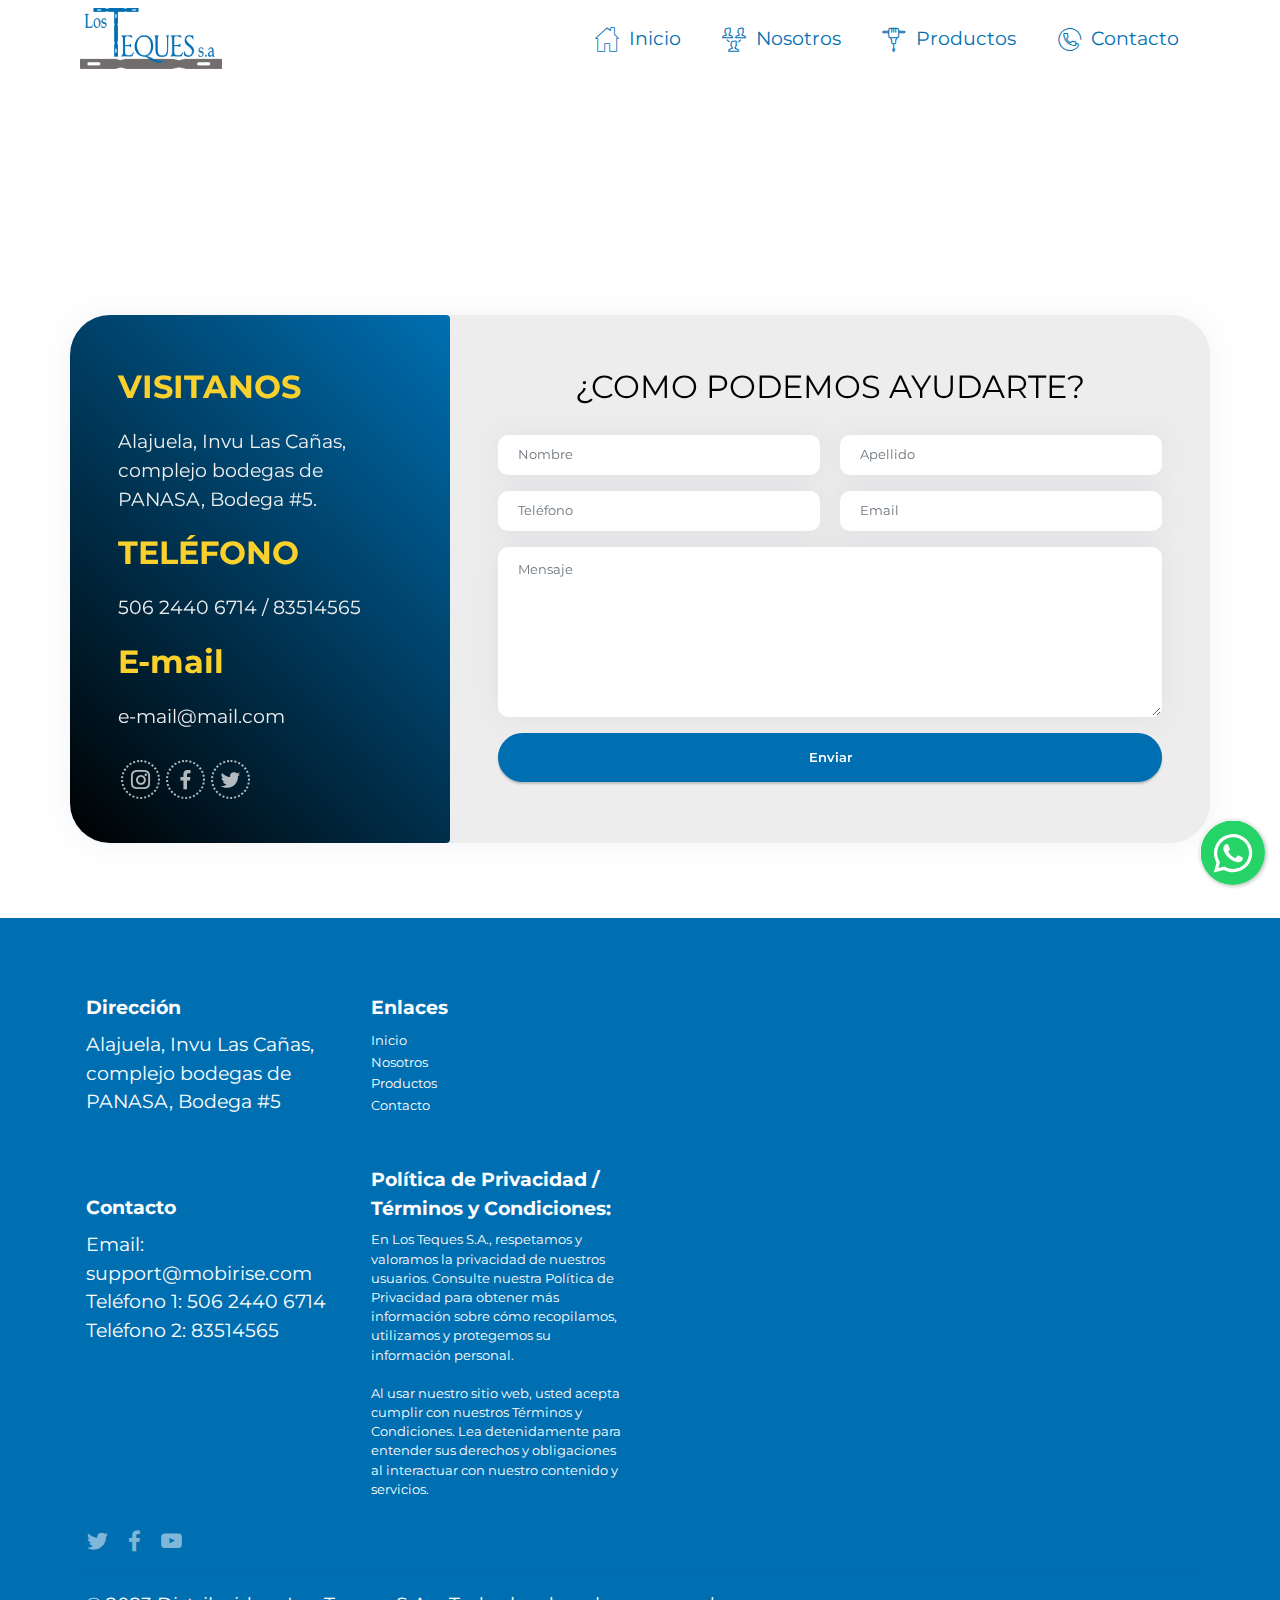
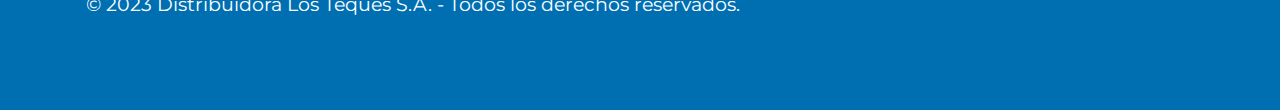
==== commit d23db8b1: "Commit actualización" ====
--- a/contacto.html
+++ b/contacto.html
@@ -23,6 +23,7 @@
   <link rel="stylesheet" href="assets/dropdown/css/style.css">
   <link rel="stylesheet" href="assets/formstyler/jquery.formstyler.css">
   <link rel="stylesheet" href="assets/formstyler/jquery.formstyler.theme.css">
+  <link rel="stylesheet" href="assets/datepicker/jquery.datetimepicker.min.css">
   <link rel="stylesheet" href="assets/socicon/css/styles.css">
   <link rel="stylesheet" href="assets/theme/css/style.css">
   <link rel="stylesheet" href="assets/recaptcha.css">
@@ -120,7 +121,7 @@
             </div>
             <div class="col-sm-12 col-lg-8 col-md-6 form-container" data-form-type="formoid">
 <!--Formbuilder Form-->
-<form action="https://mobirise.eu/" method="POST" class="mbr-form form-with-styler" data-form-title="My Mobirise Form"><input type="hidden" name="email" data-form-email="true" value="TV0h0drIuv18MTny9oH4+LppvZRZY0Rs4sWDCP9lx7vyUmfmxVfwsf3QZ/3u9fIEBoRMHh+G7DmKQz+7biRmgOQ+nn4r7jDLguxix2WzGej+15hBKSQBb4SM5k6/Fo6Y.efUdGstOvCYFwbZI0iLWwteZCq4x0AhRdpfvI51tT9O2CqvzBk3xWOFhvPc/UBhggree+YdZoUzHuCC9chblmoK+VDo+3SaN81UnCeyhcWFL0Y8eQWQYPLGdQ5kQY6sT">
+<form action="https://mobirise.eu/" method="POST" class="mbr-form form-with-styler" data-form-title="My Mobirise Form"><input type="hidden" name="email" data-form-email="true" value="Nwc4F9cu9RrnXYOY61fy4Oo/DAdfprzxTNnUAnv34M3RAydiSzgK/uIEO5M8Il+WL94jvKlg2E1npr8ZGTOrnRYDm6qaDKems5KW4s+A/Qpapq/Qx+rBUqp2CH4Qne1C.ggPGjG0LQ5CI6LdcURL6CsUJdIiIhlRD8wZ8rF4LUK4xY06AKQZr0FJk6kCBqhUJ5S4Fauhq9uiY1P+tDzXysp3yCvzSGtquvorNA6717kP2zDnXTWcDvPXBmGk6dPRJ">
 <div class="row">
 <div hidden="hidden" data-form-alert="" class="alert alert-success col-12">Gracias por su interés en Los Teques S.A., nos pondremos en contacto pronto.</div>
 <div hidden="hidden" data-form-alert-danger="" class="alert alert-danger col-12"> </div>
@@ -171,16 +172,16 @@
                     Email: support@mobirise.com <br>
                     Teléfono 1: 506 2440 6714<br>Teléfono 2: 83514565</p>
             </div>
-            <div class="col-12 col-md-3 mbr-fonts-style display-7">
+            <div class="col-12 col-md-3 mbr-fonts-style display-4">
                 <h5 class="mbr-section-subtitle mbr-fonts-style mb-2 display-7">
                     <strong>Enlaces</strong></h5>
                 <ul class="list mbr-fonts-style mb-4 display-4">
                     <li class="mbr-text item-wrap"><a href="index.html" class="text-primary">Inicio</a></li>
                     <li class="mbr-text item-wrap"><a href="nosotros.html" class="text-primary">Nosotros</a></li>
-                    <li class="mbr-text item-wrap"><a href="productos.html" class="text-primary">Productos</a></li><li class="mbr-text item-wrap"><a href="contacto.html" class="text-primary">Contacto</a></li><li class="mbr-text item-wrap"><a href="politicas.html" class="text-primary">Política de Privacidad</a></li>
+                    <li class="mbr-text item-wrap"><a href="productos.html" class="text-primary">Productos</a></li><li class="mbr-text item-wrap"><a href="contacto.html" class="text-primary">Contacto</a></li>
                 </ul>
-                <h5 class="mbr-section-subtitle mbr-fonts-style mb-2 mt-5 display-7"></h5>
-                <p class="mbr-text mbr-fonts-style mb-4 display-7"></p>
+                <h5 class="mbr-section-subtitle mbr-fonts-style mb-2 mt-5 display-7"><strong>Política de Privacidad / Términos y Condiciones:</strong></h5>
+                <p class="mbr-text mbr-fonts-style mb-4 display-4">En Los Teques S.A., respetamos y valoramos la privacidad de nuestros usuarios. Consulte nuestra Política de Privacidad para obtener más información sobre cómo recopilamos, utilizamos y protegemos su información personal.<br><br>Al usar nuestro sitio web, usted acepta cumplir con nuestros Términos y Condiciones. Lea detenidamente para entender sus derechos y obligaciones al interactuar con nuestro contenido y servicios.<br></p>
             </div>
             <div class="col-12 col-md-6">
                 <div class="google-map"><iframe frameborder="0" style="border:0" src="https://www.google.com/maps/embed?pb=!1m14!1m8!1m3!1d245.5718844823899!2d-84.20197689848334!3d10.004453446647483!3m2!1i1024!2i768!4f13.1!3m3!1m2!1s0x8fa0f96d98078c4d%3A0xcdc09a8e0629ba44!2sPANASA!5e0!3m2!1ses-419!2sve!4v1687784857451!5m2!1ses-419!2sve" allowfullscreen="" loading="lazy" class="lazyload"></iframe></div>
@@ -231,6 +232,7 @@
       <script src="assets/dropdown/js/navbar-dropdown.js"></script>
   <script src="assets/formstyler/jquery.formstyler.js"></script>
   <script src="assets/formstyler/jquery.formstyler.min.js"></script>
+  <script src="assets/datepicker/jquery.datetimepicker.full.js"></script>
   <script src="assets/theme/js/script.js"></script>
   <script src="assets/formoid.min.js"></script>
   
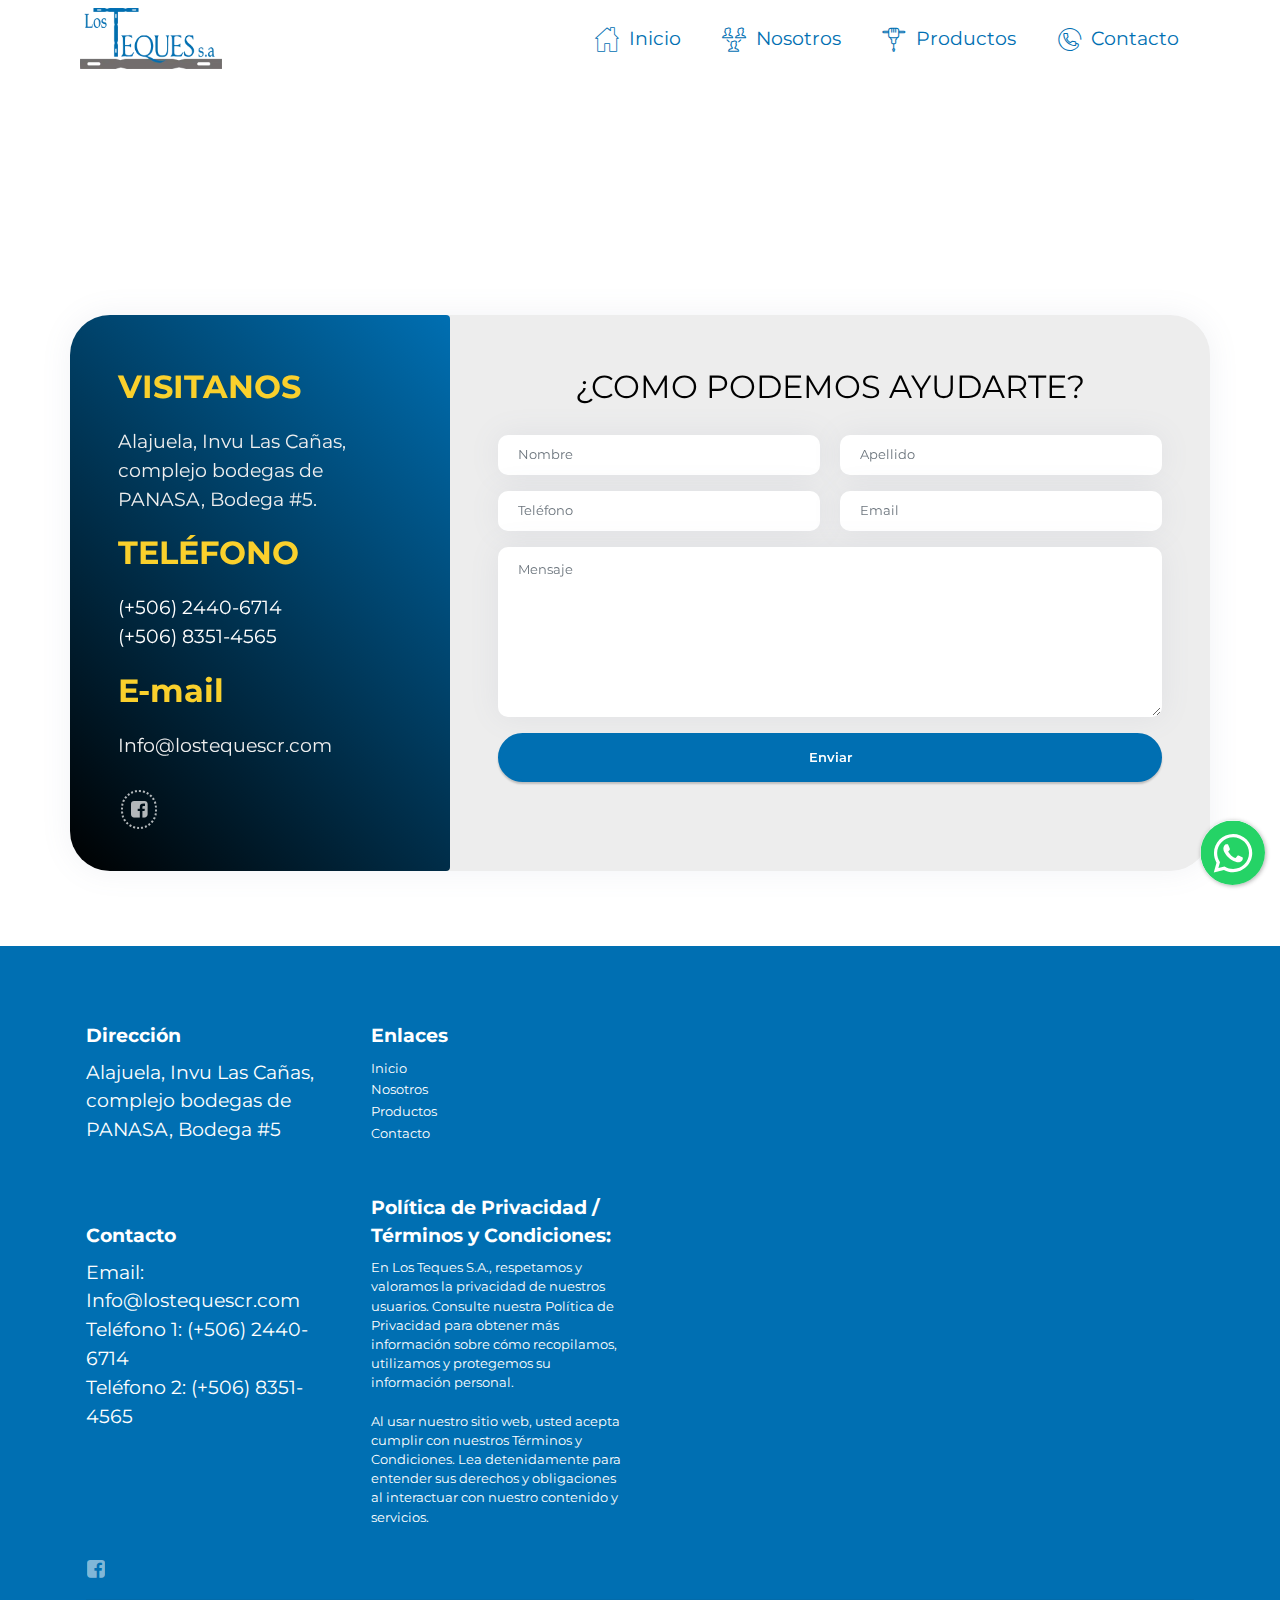
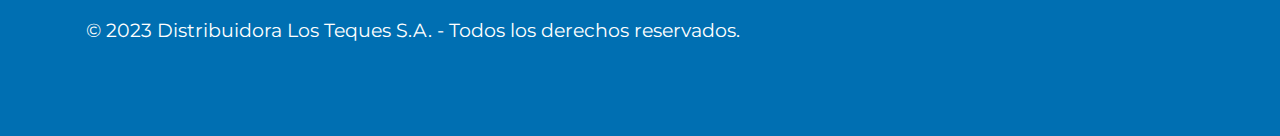
==== commit 3200fdc8: "Commit actualización" ====
--- a/contacto.html
+++ b/contacto.html
@@ -15,11 +15,12 @@
   <link rel="stylesheet" href="assets/icon54/style.css">
   <link rel="stylesheet" href="assets/icon54-v2/style.css">
   <link rel="stylesheet" href="assets/iconsMind/style.css">
+  <link rel="stylesheet" href="assets/FontAwesome/css/font-awesome.css">
   <link rel="stylesheet" href="assets/bootstrap/css/bootstrap.min.css">
   <link rel="stylesheet" href="assets/bootstrap/css/bootstrap-grid.min.css">
   <link rel="stylesheet" href="assets/bootstrap/css/bootstrap-reboot.min.css">
-  <link rel="stylesheet" href="assets/chatbutton/floating-wpp.css">
-    <link rel="stylesheet" href="assets/popup-overlay-plugin/style.css">
+    <link rel="stylesheet" href="assets/chatbutton/floating-wpp.css">
+  <link rel="stylesheet" href="assets/popup-overlay-plugin/style.css">
   <link rel="stylesheet" href="assets/dropdown/css/style.css">
   <link rel="stylesheet" href="assets/formstyler/jquery.formstyler.css">
   <link rel="stylesheet" href="assets/formstyler/jquery.formstyler.theme.css">
@@ -91,28 +92,20 @@
                     <div class="text-block pb-3">
                         <h3 class="mbr-title mbr-fonts-style align-left mbr-white pb-2 mbr-light display-5"><strong>TELÉFONO</strong></h3>
                         <p class="mbr-text mbr-fonts-style align-left m-0 display-7">
-                            506 2440 6714 / 83514565</p>
+                            <a href="tel:+506-2440-6714" class="text-primary">(+506) 2440-6714</a><br><a href="tel:+506-8351-4565" class="text-primary">(+506) 8351-4565</a></p>
                     </div>
                     <div class="text-block">
                         <h3 class="mbr-title mbr-fonts-style align-left mbr-white pb-2 mbr-light display-5"><strong>E-mail</strong></h3>
-                        <p class="mbr-text mbr-fonts-style align-left m-0 display-7">e-mail@mail.com</p>
+                        <p class="mbr-text mbr-fonts-style align-left m-0 display-7">Info@lostequescr.com</p>
                     </div>
                     <div class="social-list pl-0 mb-0 pt-4">
                         <div class="soc-item">
-                            <a href="#" target="_blank">
-                                <span class="mbr-iconfont mbr-iconfont-social socicon-instagram socicon"></span>
+                            <a href="https://www.facebook.com/lostequescr/?locale=es_LA" target="_blank">
+                                <span class="mbr-iconfont mbr-iconfont-social fa-facebook-square fa"></span>
                             </a>
                         </div>
-                        <div class="soc-item">
-                            <a href="#" target="_blank">
-                                <span class="mbr-iconfont mbr-iconfont-social socicon-facebook socicon"></span>
-                            </a>
-                        </div>
-                        <div class="soc-item">
-                            <a href="#" target="_blank">
-                                <span class="mbr-iconfont mbr-iconfont-social socicon-twitter socicon"></span>
-                            </a>
-                        </div>
+                        
+                        
                         
                         
                         
@@ -121,7 +114,7 @@
             </div>
             <div class="col-sm-12 col-lg-8 col-md-6 form-container" data-form-type="formoid">
 <!--Formbuilder Form-->
-<form action="https://mobirise.eu/" method="POST" class="mbr-form form-with-styler" data-form-title="My Mobirise Form"><input type="hidden" name="email" data-form-email="true" value="Nwc4F9cu9RrnXYOY61fy4Oo/DAdfprzxTNnUAnv34M3RAydiSzgK/uIEO5M8Il+WL94jvKlg2E1npr8ZGTOrnRYDm6qaDKems5KW4s+A/Qpapq/Qx+rBUqp2CH4Qne1C.ggPGjG0LQ5CI6LdcURL6CsUJdIiIhlRD8wZ8rF4LUK4xY06AKQZr0FJk6kCBqhUJ5S4Fauhq9uiY1P+tDzXysp3yCvzSGtquvorNA6717kP2zDnXTWcDvPXBmGk6dPRJ">
+<form action="https://mobirise.eu/" method="POST" class="mbr-form form-with-styler" data-form-title="My Mobirise Form"><input type="hidden" name="email" data-form-email="true" value="bokcfQr9GHMUaidCe4mA3eqc4Cx8ic9A+hkl/E7LKjTQl0+dtHO+/ULaOUQ7ZadfcLQfMK+t/oz0jEKv7QZR4b5NME0nmC8plPx74V1i0pTRZUoa+tl8ajX8mTiUyLjs.RK4T+zy4SoVUMeYw4VBYK1vwpYxlXzQAaR3+MX875mJk3z2gQwLqxc9lUPgv0NPfwRETV7kuYRrQH1o8TmK53pViwXF678NGtwieEaQO4f8iTpYc7Jhjm87q53TPcW2Q">
 <div class="row">
 <div hidden="hidden" data-form-alert="" class="alert alert-success col-12">Gracias por su interés en Los Teques S.A., nos pondremos en contacto pronto.</div>
 <div hidden="hidden" data-form-alert-danger="" class="alert alert-danger col-12"> </div>
@@ -169,8 +162,8 @@
                 <h5 class="mbr-section-subtitle mbr-fonts-style mb-2 mt-4 display-7">
                     <strong>Contacto</strong></h5>
                 <p class="mbr-text mbr-fonts-style mb-4 display-7">
-                    Email: support@mobirise.com <br>
-                    Teléfono 1: 506 2440 6714<br>Teléfono 2: 83514565</p>
+                    Email: Info@lostequescr.com <br>
+                    Teléfono 1: <a href="tel:+506-2440-6714" class="text-primary">(+506) 2440-6714</a><br>Teléfono 2: <a href="tel:+506-8351-4565" class="text-primary">(+506) 8351-4565</a></p>
             </div>
             <div class="col-12 col-md-3 mbr-fonts-style display-4">
                 <h5 class="mbr-section-subtitle mbr-fonts-style mb-2 display-7">
@@ -189,20 +182,12 @@
             <div class="col-md-6">
                 <div class="social-list align-left">
                     <div class="soc-item">
-                        <a href="#" target="_blank">
-                            <span class="mbr-iconfont mbr-iconfont-social socicon-twitter socicon"></span>
+                        <a href="https://www.facebook.com/lostequescr/?locale=es_LA" target="_blank">
+                            <span class="mbr-iconfont mbr-iconfont-social fa-facebook-square fa"></span>
                         </a>
                     </div>
-                    <div class="soc-item">
-                        <a href="#" target="_blank">
-                            <span class="mbr-iconfont mbr-iconfont-social socicon-facebook socicon"></span>
-                        </a>
-                    </div>
-                    <div class="soc-item">
-                        <a href="#" target="_blank">
-                            <span class="mbr-iconfont mbr-iconfont-social socicon-youtube socicon"></span>
-                        </a>
-                    </div>
+                    
+                    
                     
                     
                     
@@ -227,9 +212,9 @@
 <script src="assets/bootstrap/js/bootstrap.bundle.min.js"></script>
   <script src="assets/smoothscroll/smooth-scroll.js"></script>
   <script src="assets/ytplayer/index.js"></script>
-  <script src="assets/chatbutton/floating-wpp.js"></script>
+      <script src="assets/chatbutton/floating-wpp.js"></script>
   <script src="assets/chatbutton/script.js"></script>
-      <script src="assets/dropdown/js/navbar-dropdown.js"></script>
+  <script src="assets/dropdown/js/navbar-dropdown.js"></script>
   <script src="assets/formstyler/jquery.formstyler.js"></script>
   <script src="assets/formstyler/jquery.formstyler.min.js"></script>
   <script src="assets/datepicker/jquery.datetimepicker.full.js"></script>
@@ -238,12 +223,12 @@
   
   
   
-<div id="chatbutton-wa" data-phone="+12345678901" data-showpopup="true" data-headertitle="👋 Chat con nosotros por WhatsApp!" data-popupmessage="Hola!👋
+<script>"use strict";if("loading"in HTMLImageElement.prototype){document.querySelectorAll('img[loading="lazy"]').forEach(e=>{e.src=e.dataset.src;if(e.getAttribute("style")){e.setAttribute("data-temp-style",e.getAttribute("style"))};if(e.getAttribute("data-aspectratio")){e.style.paddingTop=100*e.getAttribute("data-aspectratio")+"%";e.style.height=0;}e.onload=function(){if(e.getAttribute("data-temp-style")){e.setAttribute("style", e.getAttribute("data-temp-style"))}else{e.removeAttribute("style")};e.removeAttribute("data-temp-style")}})}else{const e=document.createElement("script");e.src="https://cdnjs.cloudflare.com/ajax/libs/lazysizes/5.1.2/lazysizes.min.js";document.body.appendChild(e)}</script>
+
+<div id="chatbutton-wa" data-phone="+50683514565" data-showpopup="true" data-headertitle="👋 Chat con nosotros por WhatsApp!" data-popupmessage="Hola!👋
 
 Escribe tu mensaje aquí. en la brevedad posible nos pondremos en contacto contigo! 🔥
 
 Los Teques S.A. Team" data-placeholder="Escribe aquí" data-position="left" data-headercolor="#39847a" data-backgroundcolor="#e5ddd5" data-autoopentimeout="0" data-size="65px"><div class="floating-wpp-button" style="width: 65px; height: 65px;"><div class="floating-wpp-button-image"><!--?xml version="1.0" encoding="UTF-8" standalone="no"?--><svg xmlns="http://www.w3.org/2000/svg" xmlns:xlink="http://www.w3.org/1999/xlink" style="isolation:isolate" viewBox="0 0 800 800" width="65" height="65"><defs><clipPath id="_clipPath_A3g8G5hPEGG2L0B6hFCxamU4cc8rfqzQ"><rect width="800" height="800"></rect></clipPath></defs><g clip-path="url(#_clipPath_A3g8G5hPEGG2L0B6hFCxamU4cc8rfqzQ)"><g><path d=" M 787.59 800 L 12.41 800 C 5.556 800 0 793.332 0 785.108 L 0 14.892 C 0 6.667 5.556 0 12.41 0 L 787.59 0 C 794.444 0 800 6.667 800 14.892 L 800 785.108 C 800 793.332 794.444 800 787.59 800 Z " fill="rgb(37,211,102)"></path></g><g><path d=" M 508.558 450.429 C 502.67 447.483 473.723 433.24 468.325 431.273 C 462.929 429.308 459.003 428.328 455.078 434.22 C 451.153 440.114 439.869 453.377 436.434 457.307 C 433 461.236 429.565 461.729 423.677 458.78 C 417.79 455.834 398.818 449.617 376.328 429.556 C 358.825 413.943 347.008 394.663 343.574 388.768 C 340.139 382.873 343.207 379.687 346.155 376.752 C 348.804 374.113 352.044 369.874 354.987 366.436 C 357.931 362.999 358.912 360.541 360.875 356.614 C 362.837 352.683 361.857 349.246 360.383 346.299 C 358.912 343.352 347.136 314.369 342.231 302.579 C 337.451 291.099 332.597 292.654 328.983 292.472 C 325.552 292.301 321.622 292.265 317.698 292.265 C 313.773 292.265 307.394 293.739 301.996 299.632 C 296.6 305.527 281.389 319.772 281.389 348.752 C 281.389 377.735 302.487 405.731 305.431 409.661 C 308.376 413.592 346.949 473.062 406.015 498.566 C 420.062 504.634 431.03 508.256 439.581 510.969 C 453.685 515.451 466.521 514.818 476.666 513.302 C 487.978 511.613 511.502 499.06 516.409 485.307 C 521.315 471.55 521.315 459.762 519.842 457.307 C 518.371 454.851 514.446 453.377 508.558 450.429 Z  M 401.126 597.117 L 401.047 597.117 C 365.902 597.104 331.431 587.661 301.36 569.817 L 294.208 565.572 L 220.08 585.017 L 239.866 512.743 L 235.21 505.332 C 215.604 474.149 205.248 438.108 205.264 401.1 C 205.307 293.113 293.17 205.257 401.204 205.257 C 453.518 205.275 502.693 225.674 539.673 262.696 C 576.651 299.716 597.004 348.925 596.983 401.258 C 596.939 509.254 509.078 597.117 401.126 597.117 Z  M 567.816 234.565 C 523.327 190.024 464.161 165.484 401.124 165.458 C 271.24 165.458 165.529 271.161 165.477 401.085 C 165.46 442.617 176.311 483.154 196.932 518.892 L 163.502 641 L 288.421 608.232 C 322.839 627.005 361.591 636.901 401.03 636.913 L 401.126 636.913 L 401.127 636.913 C 530.998 636.913 636.717 531.2 636.77 401.274 C 636.794 338.309 612.306 279.105 567.816 234.565" fill-rule="evenodd" fill="rgb(255,255,255)"></path></g></g></svg></div></div></div>
- 
-<script>"use strict";if("loading"in HTMLImageElement.prototype){document.querySelectorAll('img[loading="lazy"]').forEach(e=>{e.src=e.dataset.src;if(e.getAttribute("style")){e.setAttribute("data-temp-style",e.getAttribute("style"))};if(e.getAttribute("data-aspectratio")){e.style.paddingTop=100*e.getAttribute("data-aspectratio")+"%";e.style.height=0;}e.onload=function(){if(e.getAttribute("data-temp-style")){e.setAttribute("style", e.getAttribute("data-temp-style"))}else{e.removeAttribute("style")};e.removeAttribute("data-temp-style")}})}else{const e=document.createElement("script");e.src="https://cdnjs.cloudflare.com/ajax/libs/lazysizes/5.1.2/lazysizes.min.js";document.body.appendChild(e)}</script>
-</body>
+ </body>
 </html>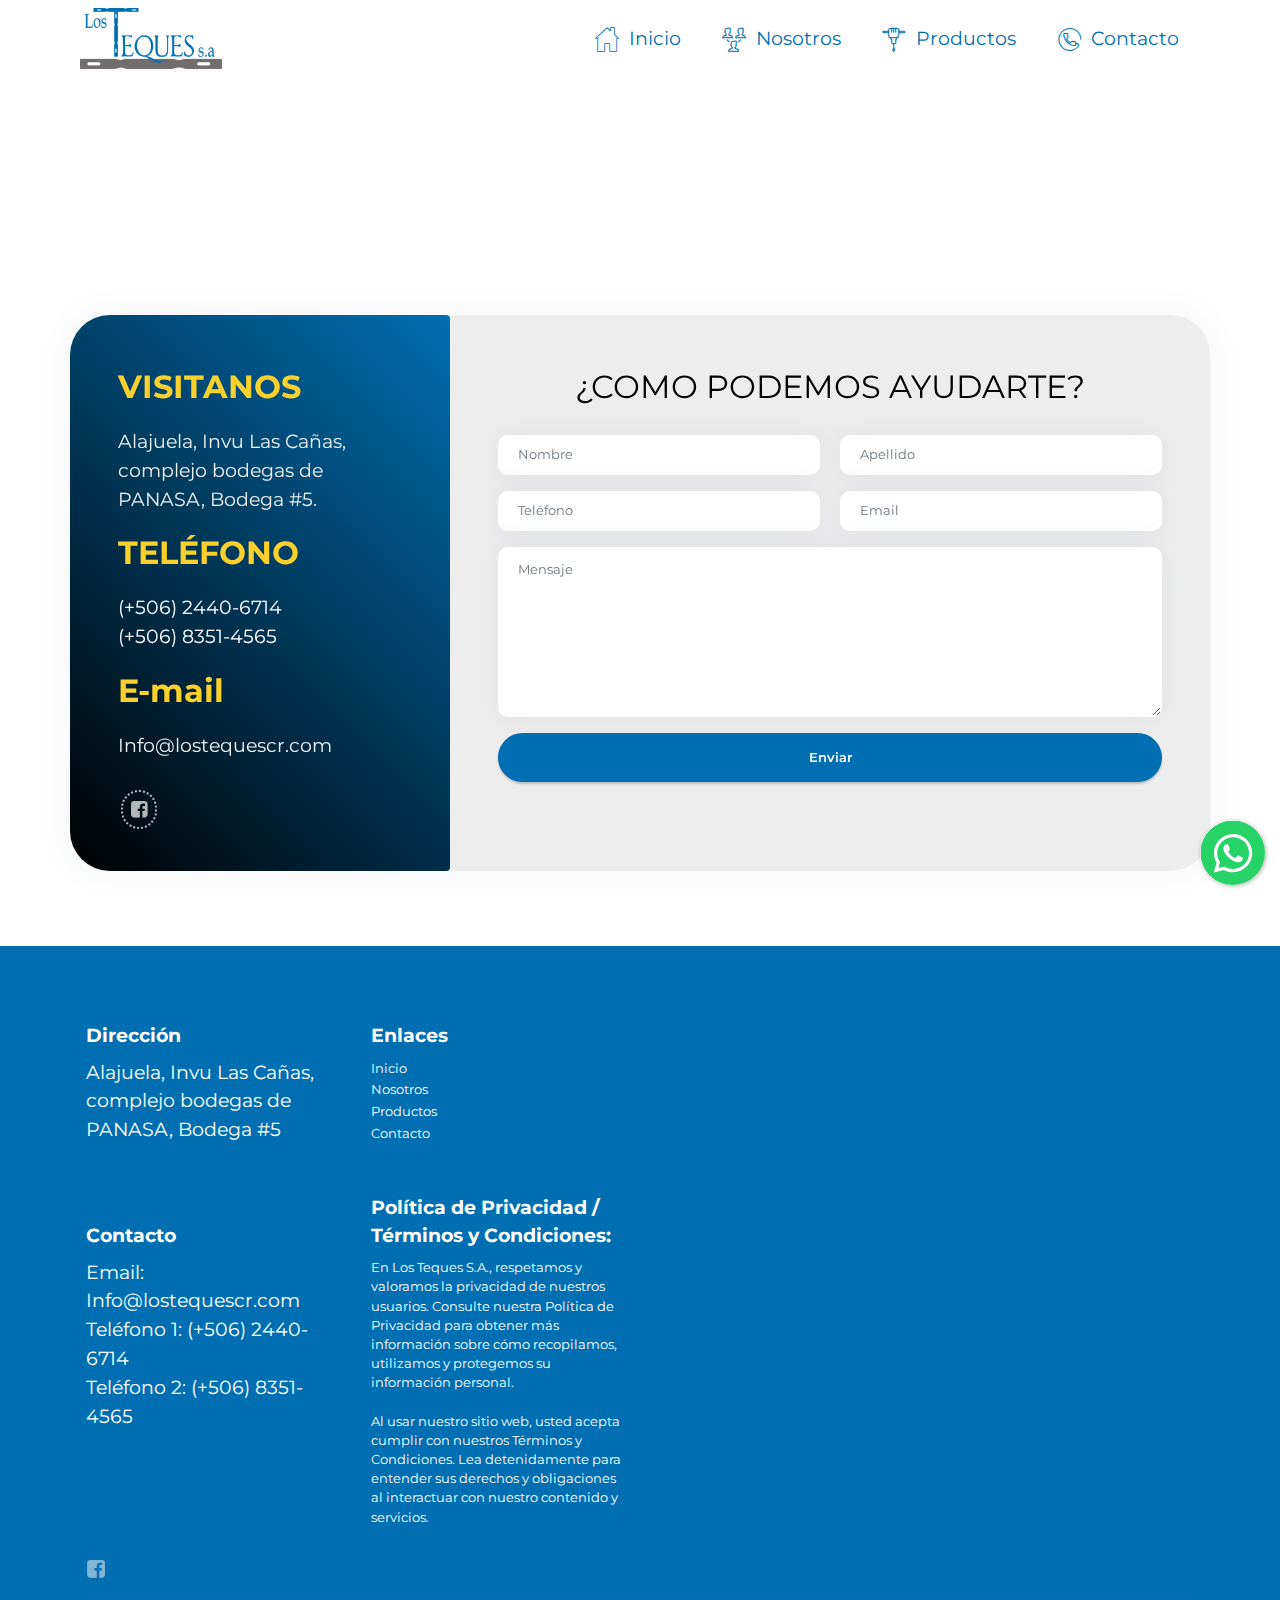
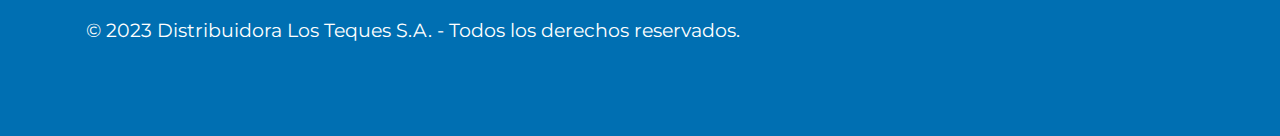
==== commit 39bb9b6f: "Commit actualización" ====
--- a/contacto.html
+++ b/contacto.html
@@ -19,8 +19,8 @@
   <link rel="stylesheet" href="assets/bootstrap/css/bootstrap.min.css">
   <link rel="stylesheet" href="assets/bootstrap/css/bootstrap-grid.min.css">
   <link rel="stylesheet" href="assets/bootstrap/css/bootstrap-reboot.min.css">
-    <link rel="stylesheet" href="assets/chatbutton/floating-wpp.css">
-  <link rel="stylesheet" href="assets/popup-overlay-plugin/style.css">
+  <link rel="stylesheet" href="assets/chatbutton/floating-wpp.css">
+    <link rel="stylesheet" href="assets/popup-overlay-plugin/style.css">
   <link rel="stylesheet" href="assets/dropdown/css/style.css">
   <link rel="stylesheet" href="assets/formstyler/jquery.formstyler.css">
   <link rel="stylesheet" href="assets/formstyler/jquery.formstyler.theme.css">
@@ -114,7 +114,7 @@
             </div>
             <div class="col-sm-12 col-lg-8 col-md-6 form-container" data-form-type="formoid">
 <!--Formbuilder Form-->
-<form action="https://mobirise.eu/" method="POST" class="mbr-form form-with-styler" data-form-title="My Mobirise Form"><input type="hidden" name="email" data-form-email="true" value="bokcfQr9GHMUaidCe4mA3eqc4Cx8ic9A+hkl/E7LKjTQl0+dtHO+/ULaOUQ7ZadfcLQfMK+t/oz0jEKv7QZR4b5NME0nmC8plPx74V1i0pTRZUoa+tl8ajX8mTiUyLjs.RK4T+zy4SoVUMeYw4VBYK1vwpYxlXzQAaR3+MX875mJk3z2gQwLqxc9lUPgv0NPfwRETV7kuYRrQH1o8TmK53pViwXF678NGtwieEaQO4f8iTpYc7Jhjm87q53TPcW2Q">
+<form action="https://mobirise.eu/" method="POST" class="mbr-form form-with-styler" data-form-title="My Mobirise Form"><input type="hidden" name="email" data-form-email="true" value="LjsCRcugl0BMhhBVGr1B/TinZqYwArFslDptjIHPg0Gh4/f/a5yGNYFBU/O7aodwMqZc3G0+ny99HFD1LIWUlzatpvmUU6klcRIDx1eDlWrbnUFDwGV5chcooNoSrYqX.QRbrW4lKXEUqCNC7xiasu32/QUW6ANSO6WUAeWBhn2UOgKY2LvaKv13azYpZZgPZTIYdF+UCq/Dwgv60TZC0LBW11LpmJde7/Jttq4YsS/nikQD+GhVcAC6snpzlSEqG">
 <div class="row">
 <div hidden="hidden" data-form-alert="" class="alert alert-success col-12">Gracias por su interés en Los Teques S.A., nos pondremos en contacto pronto.</div>
 <div hidden="hidden" data-form-alert-danger="" class="alert alert-danger col-12"> </div>
@@ -212,9 +212,9 @@
 <script src="assets/bootstrap/js/bootstrap.bundle.min.js"></script>
   <script src="assets/smoothscroll/smooth-scroll.js"></script>
   <script src="assets/ytplayer/index.js"></script>
-      <script src="assets/chatbutton/floating-wpp.js"></script>
+  <script src="assets/chatbutton/floating-wpp.js"></script>
   <script src="assets/chatbutton/script.js"></script>
-  <script src="assets/dropdown/js/navbar-dropdown.js"></script>
+      <script src="assets/dropdown/js/navbar-dropdown.js"></script>
   <script src="assets/formstyler/jquery.formstyler.js"></script>
   <script src="assets/formstyler/jquery.formstyler.min.js"></script>
   <script src="assets/datepicker/jquery.datetimepicker.full.js"></script>
@@ -223,12 +223,12 @@
   
   
   
+<div id="chatbutton-wa" data-phone="+50683514565" data-showpopup="true" data-headertitle="👋 Chat con nosotros por WhatsApp!" data-popupmessage="Hola!👋
+
+Escribe tu mensaje aquí. en la brevedad posible nos pondremos en contacto contigo! 🔥
+
+Los Teques S.A. Team" data-placeholder="Escribe aquí" data-position="left" data-headercolor="#39847a" data-backgroundcolor="#e5ddd5" data-autoopentimeout="0" data-size="65px"><div class="floating-wpp-button" style="width: 65px; height: 65px;"><div class="floating-wpp-button-image"><!--?xml version="1.0" encoding="UTF-8" standalone="no"?--><svg xmlns="http://www.w3.org/2000/svg" xmlns:xlink="http://www.w3.org/1999/xlink" style="isolation:isolate" viewBox="0 0 800 800" width="65" height="65"><defs><clipPath id="_clipPath_A3g8G5hPEGG2L0B6hFCxamU4cc8rfqzQ"><rect width="800" height="800"></rect></clipPath></defs><g clip-path="url(#_clipPath_A3g8G5hPEGG2L0B6hFCxamU4cc8rfqzQ)"><g><path d=" M 787.59 800 L 12.41 800 C 5.556 800 0 793.332 0 785.108 L 0 14.892 C 0 6.667 5.556 0 12.41 0 L 787.59 0 C 794.444 0 800 6.667 800 14.892 L 800 785.108 C 800 793.332 794.444 800 787.59 800 Z " fill="rgb(37,211,102)"></path></g><g><path d=" M 508.558 450.429 C 502.67 447.483 473.723 433.24 468.325 431.273 C 462.929 429.308 459.003 428.328 455.078 434.22 C 451.153 440.114 439.869 453.377 436.434 457.307 C 433 461.236 429.565 461.729 423.677 458.78 C 417.79 455.834 398.818 449.617 376.328 429.556 C 358.825 413.943 347.008 394.663 343.574 388.768 C 340.139 382.873 343.207 379.687 346.155 376.752 C 348.804 374.113 352.044 369.874 354.987 366.436 C 357.931 362.999 358.912 360.541 360.875 356.614 C 362.837 352.683 361.857 349.246 360.383 346.299 C 358.912 343.352 347.136 314.369 342.231 302.579 C 337.451 291.099 332.597 292.654 328.983 292.472 C 325.552 292.301 321.622 292.265 317.698 292.265 C 313.773 292.265 307.394 293.739 301.996 299.632 C 296.6 305.527 281.389 319.772 281.389 348.752 C 281.389 377.735 302.487 405.731 305.431 409.661 C 308.376 413.592 346.949 473.062 406.015 498.566 C 420.062 504.634 431.03 508.256 439.581 510.969 C 453.685 515.451 466.521 514.818 476.666 513.302 C 487.978 511.613 511.502 499.06 516.409 485.307 C 521.315 471.55 521.315 459.762 519.842 457.307 C 518.371 454.851 514.446 453.377 508.558 450.429 Z  M 401.126 597.117 L 401.047 597.117 C 365.902 597.104 331.431 587.661 301.36 569.817 L 294.208 565.572 L 220.08 585.017 L 239.866 512.743 L 235.21 505.332 C 215.604 474.149 205.248 438.108 205.264 401.1 C 205.307 293.113 293.17 205.257 401.204 205.257 C 453.518 205.275 502.693 225.674 539.673 262.696 C 576.651 299.716 597.004 348.925 596.983 401.258 C 596.939 509.254 509.078 597.117 401.126 597.117 Z  M 567.816 234.565 C 523.327 190.024 464.161 165.484 401.124 165.458 C 271.24 165.458 165.529 271.161 165.477 401.085 C 165.46 442.617 176.311 483.154 196.932 518.892 L 163.502 641 L 288.421 608.232 C 322.839 627.005 361.591 636.901 401.03 636.913 L 401.126 636.913 L 401.127 636.913 C 530.998 636.913 636.717 531.2 636.77 401.274 C 636.794 338.309 612.306 279.105 567.816 234.565" fill-rule="evenodd" fill="rgb(255,255,255)"></path></g></g></svg></div></div></div>
+ 
 <script>"use strict";if("loading"in HTMLImageElement.prototype){document.querySelectorAll('img[loading="lazy"]').forEach(e=>{e.src=e.dataset.src;if(e.getAttribute("style")){e.setAttribute("data-temp-style",e.getAttribute("style"))};if(e.getAttribute("data-aspectratio")){e.style.paddingTop=100*e.getAttribute("data-aspectratio")+"%";e.style.height=0;}e.onload=function(){if(e.getAttribute("data-temp-style")){e.setAttribute("style", e.getAttribute("data-temp-style"))}else{e.removeAttribute("style")};e.removeAttribute("data-temp-style")}})}else{const e=document.createElement("script");e.src="https://cdnjs.cloudflare.com/ajax/libs/lazysizes/5.1.2/lazysizes.min.js";document.body.appendChild(e)}</script>
-
-<div id="chatbutton-wa" data-phone="+50683514565" data-showpopup="true" data-headertitle="👋 Chat con nosotros por WhatsApp!" data-popupmessage="Hola!👋
-
-Escribe tu mensaje aquí. en la brevedad posible nos pondremos en contacto contigo! 🔥
-
-Los Teques S.A. Team" data-placeholder="Escribe aquí" data-position="left" data-headercolor="#39847a" data-backgroundcolor="#e5ddd5" data-autoopentimeout="0" data-size="65px"><div class="floating-wpp-button" style="width: 65px; height: 65px;"><div class="floating-wpp-button-image"><!--?xml version="1.0" encoding="UTF-8" standalone="no"?--><svg xmlns="http://www.w3.org/2000/svg" xmlns:xlink="http://www.w3.org/1999/xlink" style="isolation:isolate" viewBox="0 0 800 800" width="65" height="65"><defs><clipPath id="_clipPath_A3g8G5hPEGG2L0B6hFCxamU4cc8rfqzQ"><rect width="800" height="800"></rect></clipPath></defs><g clip-path="url(#_clipPath_A3g8G5hPEGG2L0B6hFCxamU4cc8rfqzQ)"><g><path d=" M 787.59 800 L 12.41 800 C 5.556 800 0 793.332 0 785.108 L 0 14.892 C 0 6.667 5.556 0 12.41 0 L 787.59 0 C 794.444 0 800 6.667 800 14.892 L 800 785.108 C 800 793.332 794.444 800 787.59 800 Z " fill="rgb(37,211,102)"></path></g><g><path d=" M 508.558 450.429 C 502.67 447.483 473.723 433.24 468.325 431.273 C 462.929 429.308 459.003 428.328 455.078 434.22 C 451.153 440.114 439.869 453.377 436.434 457.307 C 433 461.236 429.565 461.729 423.677 458.78 C 417.79 455.834 398.818 449.617 376.328 429.556 C 358.825 413.943 347.008 394.663 343.574 388.768 C 340.139 382.873 343.207 379.687 346.155 376.752 C 348.804 374.113 352.044 369.874 354.987 366.436 C 357.931 362.999 358.912 360.541 360.875 356.614 C 362.837 352.683 361.857 349.246 360.383 346.299 C 358.912 343.352 347.136 314.369 342.231 302.579 C 337.451 291.099 332.597 292.654 328.983 292.472 C 325.552 292.301 321.622 292.265 317.698 292.265 C 313.773 292.265 307.394 293.739 301.996 299.632 C 296.6 305.527 281.389 319.772 281.389 348.752 C 281.389 377.735 302.487 405.731 305.431 409.661 C 308.376 413.592 346.949 473.062 406.015 498.566 C 420.062 504.634 431.03 508.256 439.581 510.969 C 453.685 515.451 466.521 514.818 476.666 513.302 C 487.978 511.613 511.502 499.06 516.409 485.307 C 521.315 471.55 521.315 459.762 519.842 457.307 C 518.371 454.851 514.446 453.377 508.558 450.429 Z  M 401.126 597.117 L 401.047 597.117 C 365.902 597.104 331.431 587.661 301.36 569.817 L 294.208 565.572 L 220.08 585.017 L 239.866 512.743 L 235.21 505.332 C 215.604 474.149 205.248 438.108 205.264 401.1 C 205.307 293.113 293.17 205.257 401.204 205.257 C 453.518 205.275 502.693 225.674 539.673 262.696 C 576.651 299.716 597.004 348.925 596.983 401.258 C 596.939 509.254 509.078 597.117 401.126 597.117 Z  M 567.816 234.565 C 523.327 190.024 464.161 165.484 401.124 165.458 C 271.24 165.458 165.529 271.161 165.477 401.085 C 165.46 442.617 176.311 483.154 196.932 518.892 L 163.502 641 L 288.421 608.232 C 322.839 627.005 361.591 636.901 401.03 636.913 L 401.126 636.913 L 401.127 636.913 C 530.998 636.913 636.717 531.2 636.77 401.274 C 636.794 338.309 612.306 279.105 567.816 234.565" fill-rule="evenodd" fill="rgb(255,255,255)"></path></g></g></svg></div></div></div>
- </body>
+</body>
 </html>--- a/assets/mobirise/css/mbr-additional.css
+++ b/assets/mobirise/css/mbr-additional.css
@@ -3015,6 +3015,269 @@
 .cid-tIIYpNxlAl H1 {
   color: #000000;
 }
+.cid-tKGrb08Qbg {
+  padding-top: 6rem;
+  padding-bottom: 6rem;
+  background-color: #ffffff;
+}
+.cid-tKGrb08Qbg .mbr-fallback-image.disabled {
+  display: none;
+}
+.cid-tKGrb08Qbg .mbr-fallback-image {
+  display: block;
+  background-size: cover;
+  background-position: center center;
+  width: 100%;
+  height: 100%;
+  position: absolute;
+  top: 0;
+}
+.cid-tKGrb08Qbg .item {
+  padding-bottom: 2rem;
+}
+.cid-tKGrb08Qbg .item-wrapper {
+  position: relative;
+}
+.cid-tKGrb08Qbg .item-wrapper .icon-wrapper {
+  pointer-events: none;
+  position: absolute;
+  width: 60px;
+  height: 60px;
+  font-size: 22px;
+  left: 50%;
+  top: 50%;
+  display: flex;
+  align-items: center;
+  justify-content: center;
+  border: 2px solid #ffffff;
+  border-radius: 50%;
+  opacity: 0;
+  color: #ffffff;
+  transform: translateX(-50%) translateY(-50%);
+  background-color: #1b1b1b;
+  transition: 0.2s;
+}
+.cid-tKGrb08Qbg .item-wrapper:hover .icon-wrapper {
+  opacity: 0.7;
+}
+.cid-tKGrb08Qbg .carousel-control,
+.cid-tKGrb08Qbg .close {
+  background: #1b1b1b;
+}
+.cid-tKGrb08Qbg .carousel-control-prev {
+  margin-left: 2.5rem;
+}
+.cid-tKGrb08Qbg .carousel-control-prev span {
+  margin-right: 5px;
+}
+.cid-tKGrb08Qbg .carousel-control-next {
+  margin-right: 2.5rem;
+}
+.cid-tKGrb08Qbg .carousel-control-next span {
+  margin-left: 5px;
+}
+.cid-tKGrb08Qbg .close {
+  position: fixed;
+  opacity: 0.5;
+  font-size: 22px;
+  font-weight: 300;
+  width: 60px;
+  height: 60px;
+  border-radius: 50%;
+  color: #fff;
+  top: 2.5rem;
+  right: 2.5rem;
+  border: 2px solid #fff;
+  text-shadow: none;
+  z-index: 5;
+  transition: opacity 0.3s ease;
+  font-family: 'Moririse2';
+  align-items: center;
+  justify-content: center;
+  display: flex;
+}
+.cid-tKGrb08Qbg .close::before {
+  content: '\e91a';
+}
+.cid-tKGrb08Qbg .close:hover {
+  opacity: 1;
+  background: #000;
+  color: #fff;
+}
+.cid-tKGrb08Qbg .carousel-control {
+  display: flex;
+  top: 50%;
+  width: 60px;
+  height: 60px;
+  margin-top: -1.5rem;
+  font-size: 22px;
+  background-color: rgba(0, 0, 0, 0.5);
+  border: 2px solid #fff;
+  border-radius: 50%;
+  transition: all 0.3s;
+}
+.cid-tKGrb08Qbg .carousel-control.carousel-control-prev {
+  left: 0;
+  margin-left: 2.5rem;
+}
+.cid-tKGrb08Qbg .carousel-control.carousel-control-next {
+  right: 0;
+  margin-right: 2.5rem;
+}
+@media (max-width: 767px) {
+  .cid-tKGrb08Qbg .carousel-control {
+    top: auto;
+    bottom: 1rem;
+  }
+}
+.cid-tKGrb08Qbg .carousel-indicators {
+  position: absolute;
+  bottom: 0;
+  margin-bottom: 3px;
+}
+.cid-tKGrb08Qbg .carousel-indicators li {
+  max-width: 15px;
+  height: 15px;
+  width: 15px;
+  max-height: 15px;
+  margin: 3px;
+  background-color: rgba(0, 0, 0, 0.5);
+  border: 2px solid #fff;
+  border-radius: 50%;
+  opacity: 0.5;
+  transition: all 0.3s;
+}
+.cid-tKGrb08Qbg .carousel-indicators li.active,
+.cid-tKGrb08Qbg .carousel-indicators li:hover {
+  opacity: 0.9;
+}
+.cid-tKGrb08Qbg .carousel-indicators li::after,
+.cid-tKGrb08Qbg .carousel-indicators li::before {
+  content: none;
+}
+.cid-tKGrb08Qbg .carousel-indicators.ie-fix {
+  left: 50%;
+  display: block;
+  width: 60%;
+  margin-left: -30%;
+  text-align: center;
+}
+@media (max-width: 768px) {
+  .cid-tKGrb08Qbg .carousel-indicators {
+    display: none !important;
+  }
+}
+@media (max-width: 991px) {
+  .cid-tKGrb08Qbg .carousel-indicators {
+    margin-bottom: 3.625rem !important;
+    padding-left: 2.5rem;
+    padding-right: 2.5rem;
+  }
+}
+@media (max-width: 767px) {
+  .cid-tKGrb08Qbg .carousel-indicators {
+    display: none;
+  }
+}
+.cid-tKGrb08Qbg .carousel-inner {
+  display: flex;
+  align-items: center;
+}
+.cid-tKGrb08Qbg .carousel-inner > .active {
+  display: block;
+}
+.cid-tKGrb08Qbg .carousel-control.left {
+  left: 0;
+  margin-left: 2.5rem;
+}
+.cid-tKGrb08Qbg .carousel-control.right {
+  right: 0;
+  margin-right: 2.5rem;
+}
+.cid-tKGrb08Qbg .carousel-control:hover {
+  background: #1b1b1b;
+  color: #fff;
+  opacity: 1;
+}
+@media (max-width: 768px) {
+  .cid-tKGrb08Qbg .carousel-control,
+  .cid-tKGrb08Qbg .carousel-indicators,
+  .cid-tKGrb08Qbg .modal .close {
+    position: fixed;
+  }
+}
+@media (max-width: 767px) {
+  .cid-tKGrb08Qbg .mbr-slider .carousel-control {
+    top: auto;
+    bottom: 20px;
+  }
+  .cid-tKGrb08Qbg .mbr-slider > .container .carousel-control {
+    margin-bottom: 0;
+  }
+}
+.cid-tKGrb08Qbg .carousel-indicators .active,
+.cid-tKGrb08Qbg .carousel-indicators li {
+  width: 7px;
+  height: 7px;
+  margin: 3px;
+  background: #000000;
+  opacity: 0.5;
+  border: 4px solid #000000;
+}
+.cid-tKGrb08Qbg .carousel-indicators .active {
+  background: #fff;
+}
+.cid-tKGrb08Qbg .carousel-indicators li {
+  max-width: 15px;
+  max-height: 15px;
+  border-radius: 50%;
+}
+.cid-tKGrb08Qbg .modal {
+  padding-left: 0 !important;
+  position: fixed;
+  overflow: hidden;
+  padding-right: 0 !important;
+}
+.cid-tKGrb08Qbg .modal-dialog {
+  margin: 0 auto;
+  max-width: 100%;
+  padding-left: 1rem;
+  padding-right: 1rem;
+}
+.cid-tKGrb08Qbg .modal-content {
+  border-radius: 0;
+  border: none;
+  background: transparent;
+}
+.cid-tKGrb08Qbg .modal-body {
+  padding: 0;
+  display: flex;
+  align-items: center;
+}
+.cid-tKGrb08Qbg .modal-body img {
+  width: 100%;
+  object-fit: contain;
+  max-height: calc(100vh - 1.75rem);
+}
+.cid-tKGrb08Qbg .carousel {
+  width: 100%;
+}
+.cid-tKGrb08Qbg .modal-backdrop.in {
+  opacity: 0.8;
+}
+.cid-tKGrb08Qbg .modal.fade .modal-dialog {
+  transition: margin-top 0.3s ease-out;
+}
+.cid-tKGrb08Qbg .modal.fade .modal-dialog,
+.cid-tKGrb08Qbg .modal.in .modal-dialog {
+  transform: none;
+}
+.cid-tKGrb08Qbg .mbr-gallery .item-wrapper {
+  cursor: pointer;
+}
+.cid-tKGrb08Qbg H6 {
+  text-align: center;
+}
 .cid-tIuk1VQ1nN {
   padding-top: 75px;
   padding-bottom: 75px;
--- a/assets/mobirise/css/mbr-additional.css
+++ b/assets/mobirise/css/mbr-additional.css
@@ -3015,6 +3015,269 @@
 .cid-tIIYpNxlAl H1 {
   color: #000000;
 }
+.cid-tKGrb08Qbg {
+  padding-top: 6rem;
+  padding-bottom: 6rem;
+  background-color: #ffffff;
+}
+.cid-tKGrb08Qbg .mbr-fallback-image.disabled {
+  display: none;
+}
+.cid-tKGrb08Qbg .mbr-fallback-image {
+  display: block;
+  background-size: cover;
+  background-position: center center;
+  width: 100%;
+  height: 100%;
+  position: absolute;
+  top: 0;
+}
+.cid-tKGrb08Qbg .item {
+  padding-bottom: 2rem;
+}
+.cid-tKGrb08Qbg .item-wrapper {
+  position: relative;
+}
+.cid-tKGrb08Qbg .item-wrapper .icon-wrapper {
+  pointer-events: none;
+  position: absolute;
+  width: 60px;
+  height: 60px;
+  font-size: 22px;
+  left: 50%;
+  top: 50%;
+  display: flex;
+  align-items: center;
+  justify-content: center;
+  border: 2px solid #ffffff;
+  border-radius: 50%;
+  opacity: 0;
+  color: #ffffff;
+  transform: translateX(-50%) translateY(-50%);
+  background-color: #1b1b1b;
+  transition: 0.2s;
+}
+.cid-tKGrb08Qbg .item-wrapper:hover .icon-wrapper {
+  opacity: 0.7;
+}
+.cid-tKGrb08Qbg .carousel-control,
+.cid-tKGrb08Qbg .close {
+  background: #1b1b1b;
+}
+.cid-tKGrb08Qbg .carousel-control-prev {
+  margin-left: 2.5rem;
+}
+.cid-tKGrb08Qbg .carousel-control-prev span {
+  margin-right: 5px;
+}
+.cid-tKGrb08Qbg .carousel-control-next {
+  margin-right: 2.5rem;
+}
+.cid-tKGrb08Qbg .carousel-control-next span {
+  margin-left: 5px;
+}
+.cid-tKGrb08Qbg .close {
+  position: fixed;
+  opacity: 0.5;
+  font-size: 22px;
+  font-weight: 300;
+  width: 60px;
+  height: 60px;
+  border-radius: 50%;
+  color: #fff;
+  top: 2.5rem;
+  right: 2.5rem;
+  border: 2px solid #fff;
+  text-shadow: none;
+  z-index: 5;
+  transition: opacity 0.3s ease;
+  font-family: 'Moririse2';
+  align-items: center;
+  justify-content: center;
+  display: flex;
+}
+.cid-tKGrb08Qbg .close::before {
+  content: '\e91a';
+}
+.cid-tKGrb08Qbg .close:hover {
+  opacity: 1;
+  background: #000;
+  color: #fff;
+}
+.cid-tKGrb08Qbg .carousel-control {
+  display: flex;
+  top: 50%;
+  width: 60px;
+  height: 60px;
+  margin-top: -1.5rem;
+  font-size: 22px;
+  background-color: rgba(0, 0, 0, 0.5);
+  border: 2px solid #fff;
+  border-radius: 50%;
+  transition: all 0.3s;
+}
+.cid-tKGrb08Qbg .carousel-control.carousel-control-prev {
+  left: 0;
+  margin-left: 2.5rem;
+}
+.cid-tKGrb08Qbg .carousel-control.carousel-control-next {
+  right: 0;
+  margin-right: 2.5rem;
+}
+@media (max-width: 767px) {
+  .cid-tKGrb08Qbg .carousel-control {
+    top: auto;
+    bottom: 1rem;
+  }
+}
+.cid-tKGrb08Qbg .carousel-indicators {
+  position: absolute;
+  bottom: 0;
+  margin-bottom: 3px;
+}
+.cid-tKGrb08Qbg .carousel-indicators li {
+  max-width: 15px;
+  height: 15px;
+  width: 15px;
+  max-height: 15px;
+  margin: 3px;
+  background-color: rgba(0, 0, 0, 0.5);
+  border: 2px solid #fff;
+  border-radius: 50%;
+  opacity: 0.5;
+  transition: all 0.3s;
+}
+.cid-tKGrb08Qbg .carousel-indicators li.active,
+.cid-tKGrb08Qbg .carousel-indicators li:hover {
+  opacity: 0.9;
+}
+.cid-tKGrb08Qbg .carousel-indicators li::after,
+.cid-tKGrb08Qbg .carousel-indicators li::before {
+  content: none;
+}
+.cid-tKGrb08Qbg .carousel-indicators.ie-fix {
+  left: 50%;
+  display: block;
+  width: 60%;
+  margin-left: -30%;
+  text-align: center;
+}
+@media (max-width: 768px) {
+  .cid-tKGrb08Qbg .carousel-indicators {
+    display: none !important;
+  }
+}
+@media (max-width: 991px) {
+  .cid-tKGrb08Qbg .carousel-indicators {
+    margin-bottom: 3.625rem !important;
+    padding-left: 2.5rem;
+    padding-right: 2.5rem;
+  }
+}
+@media (max-width: 767px) {
+  .cid-tKGrb08Qbg .carousel-indicators {
+    display: none;
+  }
+}
+.cid-tKGrb08Qbg .carousel-inner {
+  display: flex;
+  align-items: center;
+}
+.cid-tKGrb08Qbg .carousel-inner > .active {
+  display: block;
+}
+.cid-tKGrb08Qbg .carousel-control.left {
+  left: 0;
+  margin-left: 2.5rem;
+}
+.cid-tKGrb08Qbg .carousel-control.right {
+  right: 0;
+  margin-right: 2.5rem;
+}
+.cid-tKGrb08Qbg .carousel-control:hover {
+  background: #1b1b1b;
+  color: #fff;
+  opacity: 1;
+}
+@media (max-width: 768px) {
+  .cid-tKGrb08Qbg .carousel-control,
+  .cid-tKGrb08Qbg .carousel-indicators,
+  .cid-tKGrb08Qbg .modal .close {
+    position: fixed;
+  }
+}
+@media (max-width: 767px) {
+  .cid-tKGrb08Qbg .mbr-slider .carousel-control {
+    top: auto;
+    bottom: 20px;
+  }
+  .cid-tKGrb08Qbg .mbr-slider > .container .carousel-control {
+    margin-bottom: 0;
+  }
+}
+.cid-tKGrb08Qbg .carousel-indicators .active,
+.cid-tKGrb08Qbg .carousel-indicators li {
+  width: 7px;
+  height: 7px;
+  margin: 3px;
+  background: #000000;
+  opacity: 0.5;
+  border: 4px solid #000000;
+}
+.cid-tKGrb08Qbg .carousel-indicators .active {
+  background: #fff;
+}
+.cid-tKGrb08Qbg .carousel-indicators li {
+  max-width: 15px;
+  max-height: 15px;
+  border-radius: 50%;
+}
+.cid-tKGrb08Qbg .modal {
+  padding-left: 0 !important;
+  position: fixed;
+  overflow: hidden;
+  padding-right: 0 !important;
+}
+.cid-tKGrb08Qbg .modal-dialog {
+  margin: 0 auto;
+  max-width: 100%;
+  padding-left: 1rem;
+  padding-right: 1rem;
+}
+.cid-tKGrb08Qbg .modal-content {
+  border-radius: 0;
+  border: none;
+  background: transparent;
+}
+.cid-tKGrb08Qbg .modal-body {
+  padding: 0;
+  display: flex;
+  align-items: center;
+}
+.cid-tKGrb08Qbg .modal-body img {
+  width: 100%;
+  object-fit: contain;
+  max-height: calc(100vh - 1.75rem);
+}
+.cid-tKGrb08Qbg .carousel {
+  width: 100%;
+}
+.cid-tKGrb08Qbg .modal-backdrop.in {
+  opacity: 0.8;
+}
+.cid-tKGrb08Qbg .modal.fade .modal-dialog {
+  transition: margin-top 0.3s ease-out;
+}
+.cid-tKGrb08Qbg .modal.fade .modal-dialog,
+.cid-tKGrb08Qbg .modal.in .modal-dialog {
+  transform: none;
+}
+.cid-tKGrb08Qbg .mbr-gallery .item-wrapper {
+  cursor: pointer;
+}
+.cid-tKGrb08Qbg H6 {
+  text-align: center;
+}
 .cid-tIuk1VQ1nN {
   padding-top: 75px;
   padding-bottom: 75px;
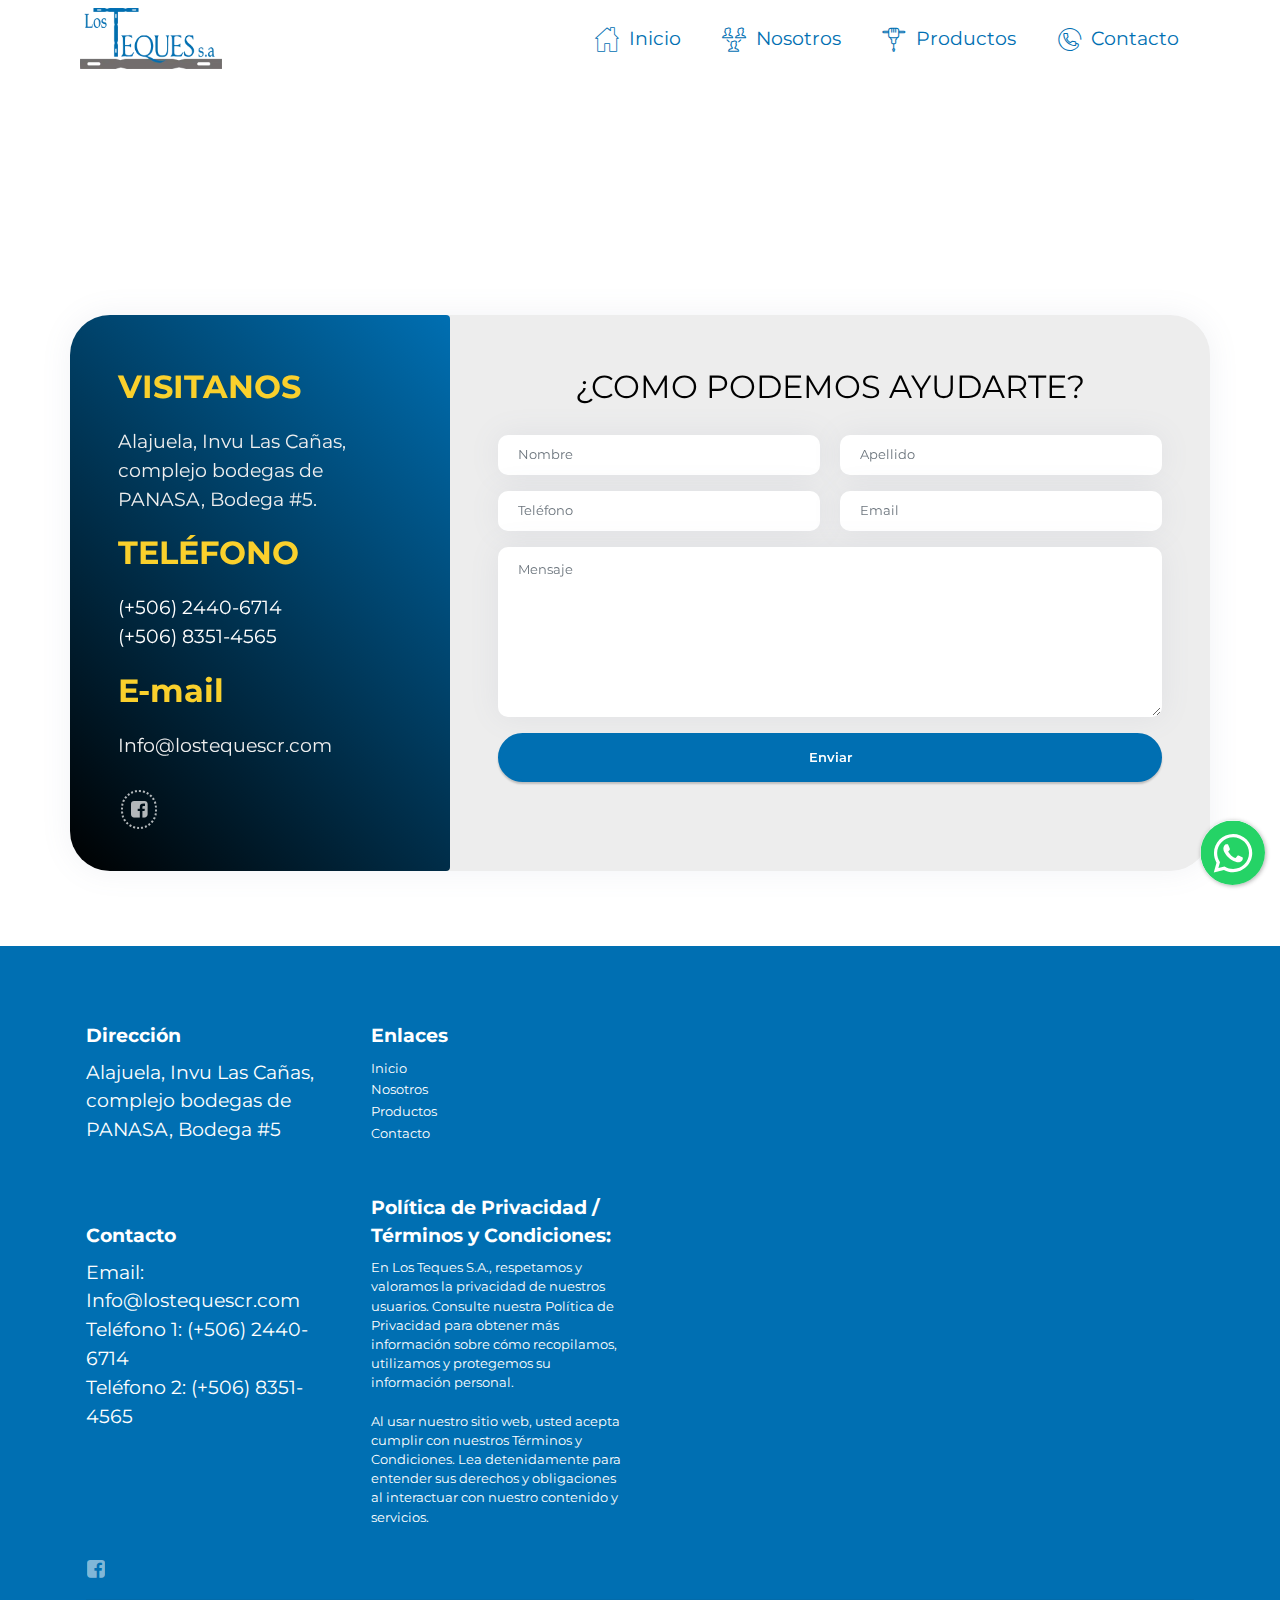
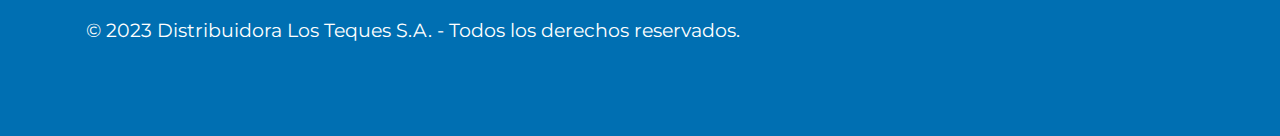
==== commit 7412358b: "Commit cambio" ====
--- a/contacto.html
+++ b/contacto.html
@@ -20,8 +20,8 @@
   <link rel="stylesheet" href="assets/bootstrap/css/bootstrap-grid.min.css">
   <link rel="stylesheet" href="assets/bootstrap/css/bootstrap-reboot.min.css">
   <link rel="stylesheet" href="assets/chatbutton/floating-wpp.css">
-    <link rel="stylesheet" href="assets/popup-overlay-plugin/style.css">
-  <link rel="stylesheet" href="assets/dropdown/css/style.css">
+  <link rel="stylesheet" href="assets/popup-overlay-plugin/style.css">
+    <link rel="stylesheet" href="assets/dropdown/css/style.css">
   <link rel="stylesheet" href="assets/formstyler/jquery.formstyler.css">
   <link rel="stylesheet" href="assets/formstyler/jquery.formstyler.theme.css">
   <link rel="stylesheet" href="assets/datepicker/jquery.datetimepicker.min.css">
@@ -114,7 +114,7 @@
             </div>
             <div class="col-sm-12 col-lg-8 col-md-6 form-container" data-form-type="formoid">
 <!--Formbuilder Form-->
-<form action="https://mobirise.eu/" method="POST" class="mbr-form form-with-styler" data-form-title="My Mobirise Form"><input type="hidden" name="email" data-form-email="true" value="LjsCRcugl0BMhhBVGr1B/TinZqYwArFslDptjIHPg0Gh4/f/a5yGNYFBU/O7aodwMqZc3G0+ny99HFD1LIWUlzatpvmUU6klcRIDx1eDlWrbnUFDwGV5chcooNoSrYqX.QRbrW4lKXEUqCNC7xiasu32/QUW6ANSO6WUAeWBhn2UOgKY2LvaKv13azYpZZgPZTIYdF+UCq/Dwgv60TZC0LBW11LpmJde7/Jttq4YsS/nikQD+GhVcAC6snpzlSEqG">
+<form action="https://mobirise.eu/" method="POST" class="mbr-form form-with-styler" data-form-title="My Mobirise Form"><input type="hidden" name="email" data-form-email="true" value="sLrogJ3bVo4Rv/6R+CAcgIbHdjVVWGqtp8Z0ejp5OLog7OWwWHSK0MuISRRDu6sZXxmweV10y9rqU3EphU4gMnRBCOzVT2bDj42j+a+4RbS6dUXm+wJIFvInzI75XKDn.u8HAfA7jVowAhpdb3inE5tT8XeEyJS6MZA73vNCQMvsbQRN6CAo7+pkLM35V85hH1CKfQZv4msyeAEf+W+do58K5mr37O0klCRmDnDlcwmoL3L7zLuTWZ3zuO5dBNNWD">
 <div class="row">
 <div hidden="hidden" data-form-alert="" class="alert alert-success col-12">Gracias por su interés en Los Teques S.A., nos pondremos en contacto pronto.</div>
 <div hidden="hidden" data-form-alert-danger="" class="alert alert-danger col-12"> </div>
@@ -228,7 +228,7 @@
 Escribe tu mensaje aquí. en la brevedad posible nos pondremos en contacto contigo! 🔥
 
 Los Teques S.A. Team" data-placeholder="Escribe aquí" data-position="left" data-headercolor="#39847a" data-backgroundcolor="#e5ddd5" data-autoopentimeout="0" data-size="65px"><div class="floating-wpp-button" style="width: 65px; height: 65px;"><div class="floating-wpp-button-image"><!--?xml version="1.0" encoding="UTF-8" standalone="no"?--><svg xmlns="http://www.w3.org/2000/svg" xmlns:xlink="http://www.w3.org/1999/xlink" style="isolation:isolate" viewBox="0 0 800 800" width="65" height="65"><defs><clipPath id="_clipPath_A3g8G5hPEGG2L0B6hFCxamU4cc8rfqzQ"><rect width="800" height="800"></rect></clipPath></defs><g clip-path="url(#_clipPath_A3g8G5hPEGG2L0B6hFCxamU4cc8rfqzQ)"><g><path d=" M 787.59 800 L 12.41 800 C 5.556 800 0 793.332 0 785.108 L 0 14.892 C 0 6.667 5.556 0 12.41 0 L 787.59 0 C 794.444 0 800 6.667 800 14.892 L 800 785.108 C 800 793.332 794.444 800 787.59 800 Z " fill="rgb(37,211,102)"></path></g><g><path d=" M 508.558 450.429 C 502.67 447.483 473.723 433.24 468.325 431.273 C 462.929 429.308 459.003 428.328 455.078 434.22 C 451.153 440.114 439.869 453.377 436.434 457.307 C 433 461.236 429.565 461.729 423.677 458.78 C 417.79 455.834 398.818 449.617 376.328 429.556 C 358.825 413.943 347.008 394.663 343.574 388.768 C 340.139 382.873 343.207 379.687 346.155 376.752 C 348.804 374.113 352.044 369.874 354.987 366.436 C 357.931 362.999 358.912 360.541 360.875 356.614 C 362.837 352.683 361.857 349.246 360.383 346.299 C 358.912 343.352 347.136 314.369 342.231 302.579 C 337.451 291.099 332.597 292.654 328.983 292.472 C 325.552 292.301 321.622 292.265 317.698 292.265 C 313.773 292.265 307.394 293.739 301.996 299.632 C 296.6 305.527 281.389 319.772 281.389 348.752 C 281.389 377.735 302.487 405.731 305.431 409.661 C 308.376 413.592 346.949 473.062 406.015 498.566 C 420.062 504.634 431.03 508.256 439.581 510.969 C 453.685 515.451 466.521 514.818 476.666 513.302 C 487.978 511.613 511.502 499.06 516.409 485.307 C 521.315 471.55 521.315 459.762 519.842 457.307 C 518.371 454.851 514.446 453.377 508.558 450.429 Z  M 401.126 597.117 L 401.047 597.117 C 365.902 597.104 331.431 587.661 301.36 569.817 L 294.208 565.572 L 220.08 585.017 L 239.866 512.743 L 235.21 505.332 C 215.604 474.149 205.248 438.108 205.264 401.1 C 205.307 293.113 293.17 205.257 401.204 205.257 C 453.518 205.275 502.693 225.674 539.673 262.696 C 576.651 299.716 597.004 348.925 596.983 401.258 C 596.939 509.254 509.078 597.117 401.126 597.117 Z  M 567.816 234.565 C 523.327 190.024 464.161 165.484 401.124 165.458 C 271.24 165.458 165.529 271.161 165.477 401.085 C 165.46 442.617 176.311 483.154 196.932 518.892 L 163.502 641 L 288.421 608.232 C 322.839 627.005 361.591 636.901 401.03 636.913 L 401.126 636.913 L 401.127 636.913 C 530.998 636.913 636.717 531.2 636.77 401.274 C 636.794 338.309 612.306 279.105 567.816 234.565" fill-rule="evenodd" fill="rgb(255,255,255)"></path></g></g></svg></div></div></div>
- 
-<script>"use strict";if("loading"in HTMLImageElement.prototype){document.querySelectorAll('img[loading="lazy"]').forEach(e=>{e.src=e.dataset.src;if(e.getAttribute("style")){e.setAttribute("data-temp-style",e.getAttribute("style"))};if(e.getAttribute("data-aspectratio")){e.style.paddingTop=100*e.getAttribute("data-aspectratio")+"%";e.style.height=0;}e.onload=function(){if(e.getAttribute("data-temp-style")){e.setAttribute("style", e.getAttribute("data-temp-style"))}else{e.removeAttribute("style")};e.removeAttribute("data-temp-style")}})}else{const e=document.createElement("script");e.src="https://cdnjs.cloudflare.com/ajax/libs/lazysizes/5.1.2/lazysizes.min.js";document.body.appendChild(e)}</script>
+ <script>"use strict";if("loading"in HTMLImageElement.prototype){document.querySelectorAll('img[loading="lazy"]').forEach(e=>{e.src=e.dataset.src;if(e.getAttribute("style")){e.setAttribute("data-temp-style",e.getAttribute("style"))};if(e.getAttribute("data-aspectratio")){e.style.paddingTop=100*e.getAttribute("data-aspectratio")+"%";e.style.height=0;}e.onload=function(){if(e.getAttribute("data-temp-style")){e.setAttribute("style", e.getAttribute("data-temp-style"))}else{e.removeAttribute("style")};e.removeAttribute("data-temp-style")}})}else{const e=document.createElement("script");e.src="https://cdnjs.cloudflare.com/ajax/libs/lazysizes/5.1.2/lazysizes.min.js";document.body.appendChild(e)}</script>
+
 </body>
 </html>--- a/assets/mobirise/css/mbr-additional.css
+++ b/assets/mobirise/css/mbr-additional.css
@@ -1588,82 +1588,6 @@
 .cid-tIhIXhL57W .item-footer {
   color: #ffffff;
 }
-.cid-tIhKVTIOdg {
-  padding-top: 3rem;
-  padding-bottom: 3rem;
-  background-color: #ffffff;
-}
-.cid-tIhKVTIOdg .mbr-fallback-image.disabled {
-  display: none;
-}
-.cid-tIhKVTIOdg .mbr-fallback-image {
-  display: block;
-  background-size: cover;
-  background-position: center center;
-  width: 100%;
-  height: 100%;
-  position: absolute;
-  top: 0;
-}
-.cid-tIhKVTIOdg .mbr-section-head {
-  margin-bottom: 32px;
-}
-.cid-tIhKVTIOdg .mbr-section-title {
-  color: #24262b;
-}
-.cid-tIhKVTIOdg .mbr-section-subtitle {
-  margin-top: 16px;
-  color: #24262b;
-}
-.cid-tIhKVTIOdg .cards-row {
-  row-gap: 32px;
-}
-.cid-tIhKVTIOdg .card {
-  border-radius: 0;
-}
-.cid-tIhKVTIOdg .card-wrapper {
-  width: 100%;
-  height: 100%;
-  padding: 32px 32px 24px;
-  background: #efefef;
-}
-@media (max-width: 991px) {
-  .cid-tIhKVTIOdg .card-wrapper {
-    padding: 32px 16px 24px;
-  }
-}
-.cid-tIhKVTIOdg .item-img {
-  display: flex;
-  align-items: center;
-  justify-content: center;
-  width: 82px;
-  height: 82px;
-  margin-right: auto;
-  margin-bottom: 24px;
-  border-radius: 50%;
-  overflow: hidden;
-}
-.cid-tIhKVTIOdg .item-img img {
-  width: 100%;
-  height: 100%;
-  object-fit: cover;
-}
-.cid-tIhKVTIOdg .card-title {
-  margin-bottom: 8px;
-  color: #24262b;
-}
-.cid-tIhKVTIOdg .card-subtitle {
-  color: #24262b;
-}
-.cid-tIhKVTIOdg .card-bottom-wrap {
-  margin-top: 24px;
-}
-.cid-tIhKVTIOdg .card-name {
-  color: #24262b;
-}
-.cid-tIhKVTIOdg .card-text {
-  color: #24262b;
-}
 .cid-tIhMe9GG2u {
   padding-top: 0px;
   padding-bottom: 0px;
@@ -5366,93 +5290,6 @@
 .cid-tIufQsRyDV .mbr-text {
   color: #24262b;
 }
-.cid-tIugG35lsX {
-  padding-top: 3rem;
-  padding-bottom: 3rem;
-  background-color: #efefef;
-}
-.cid-tIugG35lsX .mbr-section-head {
-  margin-bottom: 32px;
-}
-.cid-tIugG35lsX .mbr-section-title {
-  color: #24262b;
-}
-.cid-tIugG35lsX .mbr-section-subtitle {
-  color: #24262b;
-}
-.cid-tIugG35lsX .items-row {
-  row-gap: 48px;
-}
-.cid-tIugG35lsX .item {
-  cursor: pointer;
-}
-.cid-tIugG35lsX .item:focus,
-.cid-tIugG35lsX span:focus {
-  outline: none;
-}
-.cid-tIugG35lsX .item-wrapper {
-  position: relative;
-  display: flex;
-  flex-direction: column;
-  height: 100%;
-  border-radius: 0;
-}
-@media (min-width: 768px) {
-  .cid-tIugG35lsX .item-wrapper:hover .mbr-section-btn {
-    opacity: 1 !important;
-    bottom: 1.5rem !important;
-    pointer-events: auto !important;
-  }
-}
-.cid-tIugG35lsX .item-img {
-  position: relative;
-  overflow: hidden;
-  flex-shrink: 0;
-  width: 100%;
-}
-.cid-tIugG35lsX img {
-  width: 100%;
-  aspect-ratio: calc(305 / (57 * 4));
-  object-fit: cover;
-}
-.cid-tIugG35lsX .mbr-section-btn {
-  position: absolute;
-  bottom: 0.5rem;
-  left: 1rem;
-  max-width: calc(100% - 32px);
-  margin: 0 !important;
-  padding: 0;
-  opacity: 0;
-  pointer-events: none;
-  transition: all .3s;
-}
-@media (max-width: 767px) {
-  .cid-tIugG35lsX .mbr-section-btn {
-    opacity: 1 !important;
-    bottom: 1.5rem !important;
-    pointer-events: auto !important;
-  }
-}
-.cid-tIugG35lsX .mbr-section-btn .btn {
-  margin: 0 !important;
-}
-.cid-tIugG35lsX .item-content {
-  display: flex;
-  justify-content: flex-start;
-  flex-direction: column;
-  flex-grow: 1;
-  padding: 1rem 0 0;
-}
-.cid-tIugG35lsX .item-title {
-  color: #24262b;
-}
-.cid-tIugG35lsX .item-subtitle {
-  color: #24262b;
-  margin-top: 2px;
-}
-.cid-tIugG35lsX .mbr-text {
-  color: #24262b;
-}
 .cid-tIio6tzRwY {
   padding-top: 5rem;
   padding-bottom: 5rem;
--- a/assets/mobirise/css/mbr-additional.css
+++ b/assets/mobirise/css/mbr-additional.css
@@ -1588,82 +1588,6 @@
 .cid-tIhIXhL57W .item-footer {
   color: #ffffff;
 }
-.cid-tIhKVTIOdg {
-  padding-top: 3rem;
-  padding-bottom: 3rem;
-  background-color: #ffffff;
-}
-.cid-tIhKVTIOdg .mbr-fallback-image.disabled {
-  display: none;
-}
-.cid-tIhKVTIOdg .mbr-fallback-image {
-  display: block;
-  background-size: cover;
-  background-position: center center;
-  width: 100%;
-  height: 100%;
-  position: absolute;
-  top: 0;
-}
-.cid-tIhKVTIOdg .mbr-section-head {
-  margin-bottom: 32px;
-}
-.cid-tIhKVTIOdg .mbr-section-title {
-  color: #24262b;
-}
-.cid-tIhKVTIOdg .mbr-section-subtitle {
-  margin-top: 16px;
-  color: #24262b;
-}
-.cid-tIhKVTIOdg .cards-row {
-  row-gap: 32px;
-}
-.cid-tIhKVTIOdg .card {
-  border-radius: 0;
-}
-.cid-tIhKVTIOdg .card-wrapper {
-  width: 100%;
-  height: 100%;
-  padding: 32px 32px 24px;
-  background: #efefef;
-}
-@media (max-width: 991px) {
-  .cid-tIhKVTIOdg .card-wrapper {
-    padding: 32px 16px 24px;
-  }
-}
-.cid-tIhKVTIOdg .item-img {
-  display: flex;
-  align-items: center;
-  justify-content: center;
-  width: 82px;
-  height: 82px;
-  margin-right: auto;
-  margin-bottom: 24px;
-  border-radius: 50%;
-  overflow: hidden;
-}
-.cid-tIhKVTIOdg .item-img img {
-  width: 100%;
-  height: 100%;
-  object-fit: cover;
-}
-.cid-tIhKVTIOdg .card-title {
-  margin-bottom: 8px;
-  color: #24262b;
-}
-.cid-tIhKVTIOdg .card-subtitle {
-  color: #24262b;
-}
-.cid-tIhKVTIOdg .card-bottom-wrap {
-  margin-top: 24px;
-}
-.cid-tIhKVTIOdg .card-name {
-  color: #24262b;
-}
-.cid-tIhKVTIOdg .card-text {
-  color: #24262b;
-}
 .cid-tIhMe9GG2u {
   padding-top: 0px;
   padding-bottom: 0px;
@@ -5366,93 +5290,6 @@
 .cid-tIufQsRyDV .mbr-text {
   color: #24262b;
 }
-.cid-tIugG35lsX {
-  padding-top: 3rem;
-  padding-bottom: 3rem;
-  background-color: #efefef;
-}
-.cid-tIugG35lsX .mbr-section-head {
-  margin-bottom: 32px;
-}
-.cid-tIugG35lsX .mbr-section-title {
-  color: #24262b;
-}
-.cid-tIugG35lsX .mbr-section-subtitle {
-  color: #24262b;
-}
-.cid-tIugG35lsX .items-row {
-  row-gap: 48px;
-}
-.cid-tIugG35lsX .item {
-  cursor: pointer;
-}
-.cid-tIugG35lsX .item:focus,
-.cid-tIugG35lsX span:focus {
-  outline: none;
-}
-.cid-tIugG35lsX .item-wrapper {
-  position: relative;
-  display: flex;
-  flex-direction: column;
-  height: 100%;
-  border-radius: 0;
-}
-@media (min-width: 768px) {
-  .cid-tIugG35lsX .item-wrapper:hover .mbr-section-btn {
-    opacity: 1 !important;
-    bottom: 1.5rem !important;
-    pointer-events: auto !important;
-  }
-}
-.cid-tIugG35lsX .item-img {
-  position: relative;
-  overflow: hidden;
-  flex-shrink: 0;
-  width: 100%;
-}
-.cid-tIugG35lsX img {
-  width: 100%;
-  aspect-ratio: calc(305 / (57 * 4));
-  object-fit: cover;
-}
-.cid-tIugG35lsX .mbr-section-btn {
-  position: absolute;
-  bottom: 0.5rem;
-  left: 1rem;
-  max-width: calc(100% - 32px);
-  margin: 0 !important;
-  padding: 0;
-  opacity: 0;
-  pointer-events: none;
-  transition: all .3s;
-}
-@media (max-width: 767px) {
-  .cid-tIugG35lsX .mbr-section-btn {
-    opacity: 1 !important;
-    bottom: 1.5rem !important;
-    pointer-events: auto !important;
-  }
-}
-.cid-tIugG35lsX .mbr-section-btn .btn {
-  margin: 0 !important;
-}
-.cid-tIugG35lsX .item-content {
-  display: flex;
-  justify-content: flex-start;
-  flex-direction: column;
-  flex-grow: 1;
-  padding: 1rem 0 0;
-}
-.cid-tIugG35lsX .item-title {
-  color: #24262b;
-}
-.cid-tIugG35lsX .item-subtitle {
-  color: #24262b;
-  margin-top: 2px;
-}
-.cid-tIugG35lsX .mbr-text {
-  color: #24262b;
-}
 .cid-tIio6tzRwY {
   padding-top: 5rem;
   padding-bottom: 5rem;
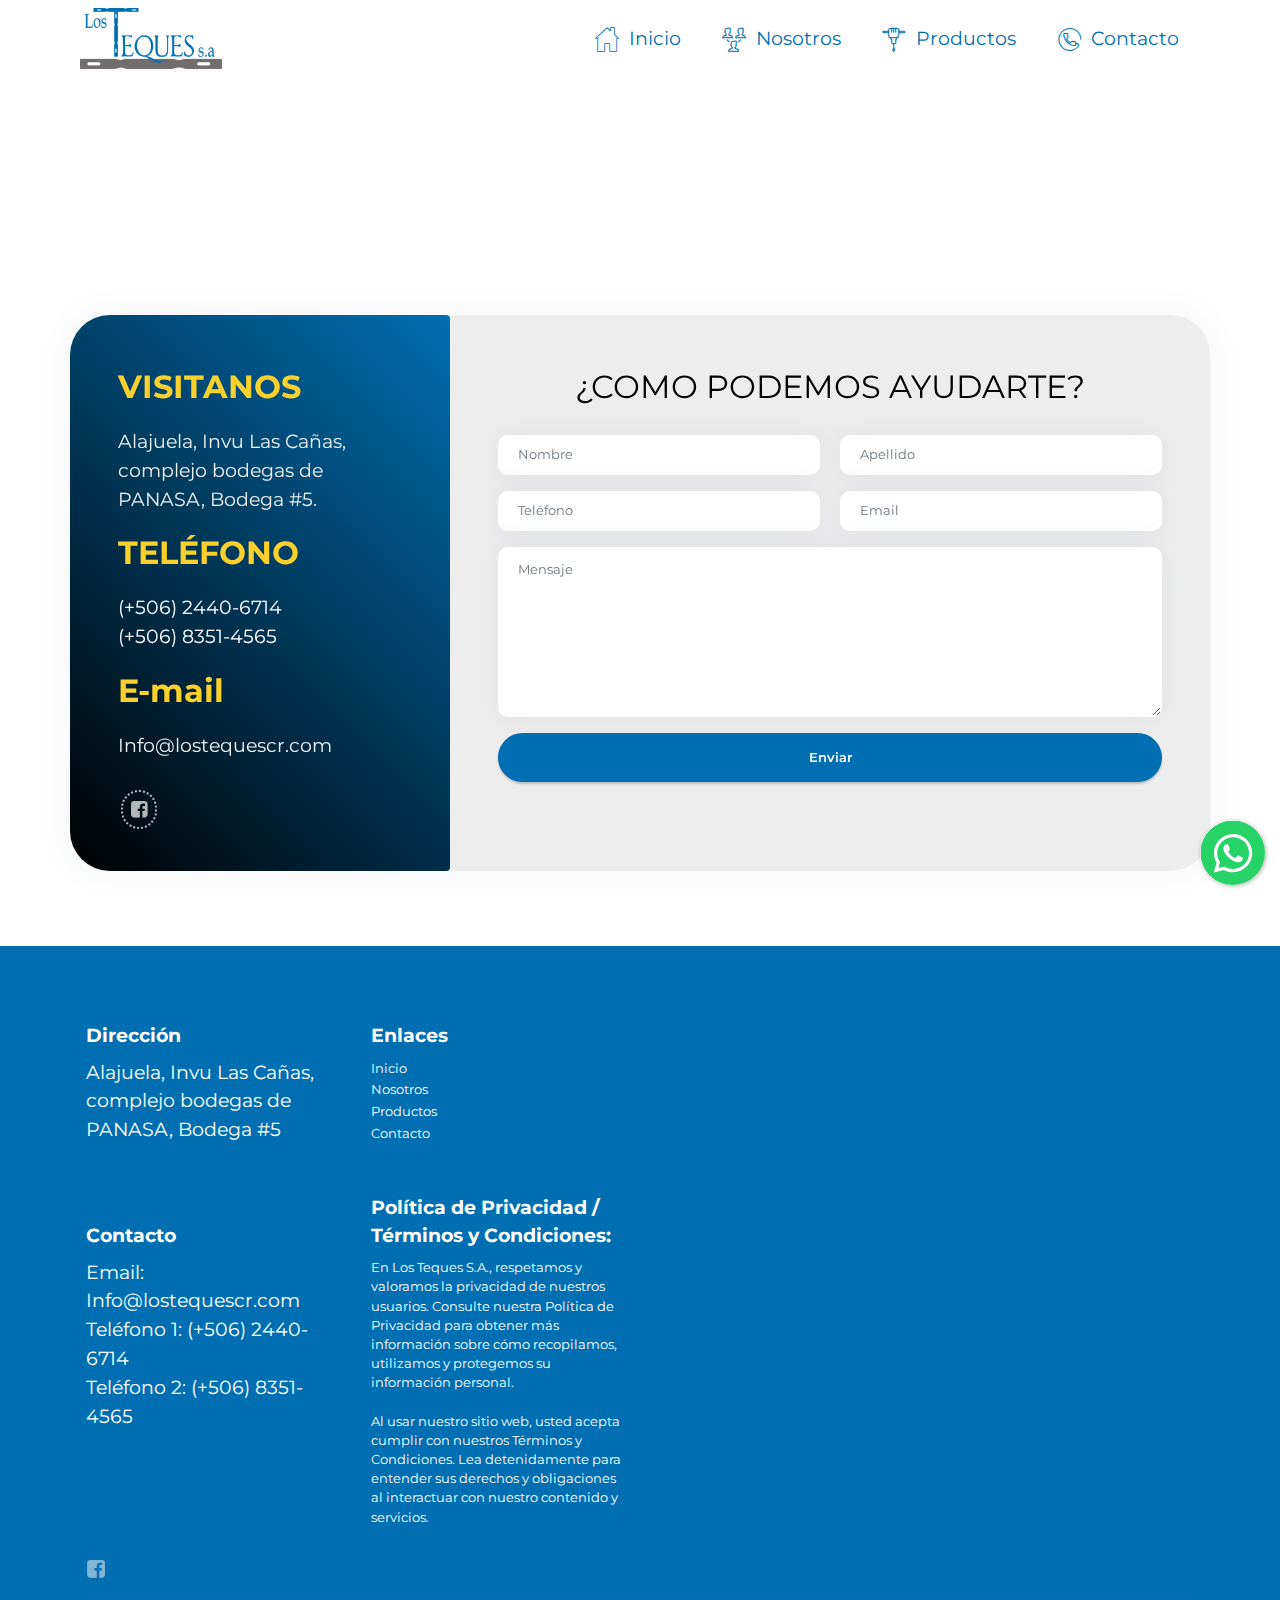
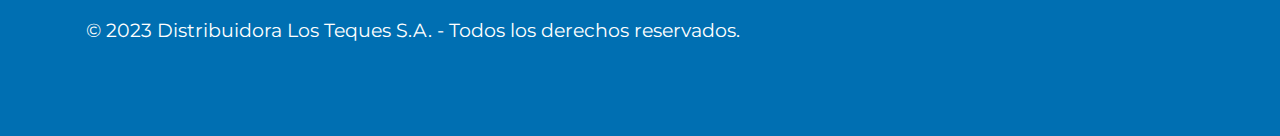
==== commit 237b86b8: "Commit nuevo producto" ====
--- a/contacto.html
+++ b/contacto.html
@@ -114,7 +114,7 @@
             </div>
             <div class="col-sm-12 col-lg-8 col-md-6 form-container" data-form-type="formoid">
 <!--Formbuilder Form-->
-<form action="https://mobirise.eu/" method="POST" class="mbr-form form-with-styler" data-form-title="My Mobirise Form"><input type="hidden" name="email" data-form-email="true" value="sLrogJ3bVo4Rv/6R+CAcgIbHdjVVWGqtp8Z0ejp5OLog7OWwWHSK0MuISRRDu6sZXxmweV10y9rqU3EphU4gMnRBCOzVT2bDj42j+a+4RbS6dUXm+wJIFvInzI75XKDn.u8HAfA7jVowAhpdb3inE5tT8XeEyJS6MZA73vNCQMvsbQRN6CAo7+pkLM35V85hH1CKfQZv4msyeAEf+W+do58K5mr37O0klCRmDnDlcwmoL3L7zLuTWZ3zuO5dBNNWD">
+<form action="https://mobirise.eu/" method="POST" class="mbr-form form-with-styler" data-form-title="My Mobirise Form"><input type="hidden" name="email" data-form-email="true" value="O0ga6s+sQZyyBP/gPbWzBmYEtvGd1LlJenlBAy+ag9ZIpsrpamkWKCr9+W5tK1VMdi3vwLEQcaCYyL6e7d87yGANNjPApTk6fAlWqApgldfM4/SqnpL20tuyKs9wl2Ld.OONaJnzywWDT6YVFcM6pgE9px7NMY/w0x55didDiJDJEEhqSUhhkU+lHSKXpIzZ+R0qww9Gh06Buo+XYE+xtkPbtZ/h3uCCcftYv/wyTJe6BluMi5+V/Rr1x4A5ihJq0">
 <div class="row">
 <div hidden="hidden" data-form-alert="" class="alert alert-success col-12">Gracias por su interés en Los Teques S.A., nos pondremos en contacto pronto.</div>
 <div hidden="hidden" data-form-alert-danger="" class="alert alert-danger col-12"> </div>
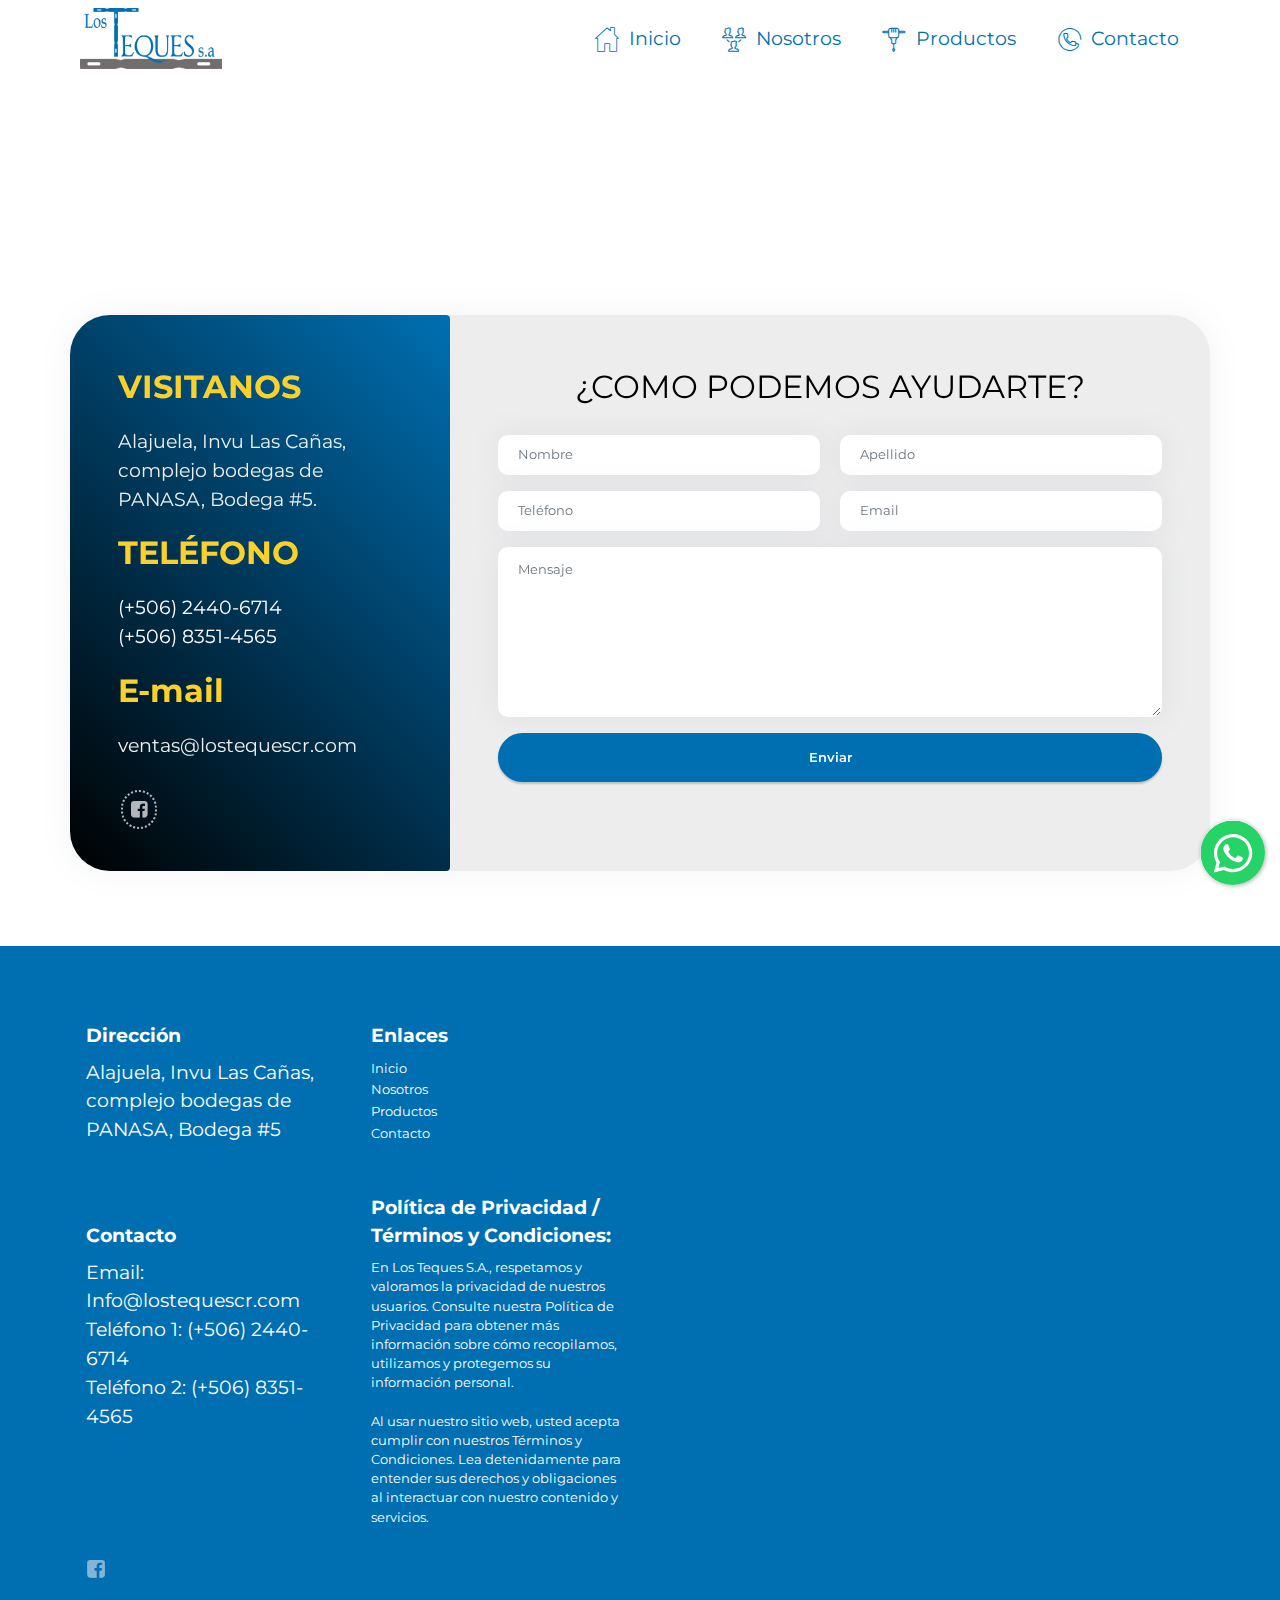
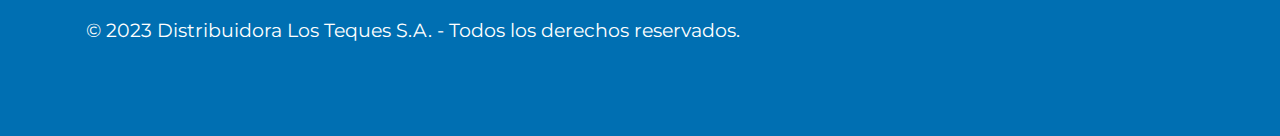
==== commit 3e6d5af2: "Commit actualización" ====
--- a/contacto.html
+++ b/contacto.html
@@ -96,7 +96,7 @@
                     </div>
                     <div class="text-block">
                         <h3 class="mbr-title mbr-fonts-style align-left mbr-white pb-2 mbr-light display-5"><strong>E-mail</strong></h3>
-                        <p class="mbr-text mbr-fonts-style align-left m-0 display-7">Info@lostequescr.com</p>
+                        <p class="mbr-text mbr-fonts-style align-left m-0 display-7">ventas@lostequescr.com</p>
                     </div>
                     <div class="social-list pl-0 mb-0 pt-4">
                         <div class="soc-item">
@@ -114,7 +114,7 @@
             </div>
             <div class="col-sm-12 col-lg-8 col-md-6 form-container" data-form-type="formoid">
 <!--Formbuilder Form-->
-<form action="https://mobirise.eu/" method="POST" class="mbr-form form-with-styler" data-form-title="My Mobirise Form"><input type="hidden" name="email" data-form-email="true" value="O0ga6s+sQZyyBP/gPbWzBmYEtvGd1LlJenlBAy+ag9ZIpsrpamkWKCr9+W5tK1VMdi3vwLEQcaCYyL6e7d87yGANNjPApTk6fAlWqApgldfM4/SqnpL20tuyKs9wl2Ld.OONaJnzywWDT6YVFcM6pgE9px7NMY/w0x55didDiJDJEEhqSUhhkU+lHSKXpIzZ+R0qww9Gh06Buo+XYE+xtkPbtZ/h3uCCcftYv/wyTJe6BluMi5+V/Rr1x4A5ihJq0">
+<form action="https://mobirise.eu/" method="POST" class="mbr-form form-with-styler" data-form-title="My Mobirise Form"><input type="hidden" name="email" data-form-email="true" value="tmAHjfXKRLSJ2UiluEciWXbXPTSCbBR5zeN/XW6uKleW0WV/r70hG8wFUz8H8iH9pr8Y/Si5QkCJkiLxe0WjgFdLc/Pm0B6w9TzBdSYMtIKE6JNbMf0BfEi4ibHJl/fp.lPbwHyGNsf/pfS3fLe8ag/pvJHf6AyKisCQNcszrvLWwgl9StLkMYKi4K+TXbgAGKsSahwqJZAFhLSX8Do+Wc61Pz57g7/77Y1/paOe0Sx2PLPh3YYHCA9gn76s+t2l+">
 <div class="row">
 <div hidden="hidden" data-form-alert="" class="alert alert-success col-12">Gracias por su interés en Los Teques S.A., nos pondremos en contacto pronto.</div>
 <div hidden="hidden" data-form-alert-danger="" class="alert alert-danger col-12"> </div>
--- a/assets/mobirise/css/mbr-additional.css
+++ b/assets/mobirise/css/mbr-additional.css
@@ -5441,838 +5441,3 @@
   list-style-type: none;
   padding: 0;
 }
-.cid-tARKE39Lq4 .navbar {
-  padding: .5rem 0;
-  background: #ffffff;
-  transition: none;
-  min-height: 77px;
-}
-@media (min-width: 992px) {
-  .cid-tARKE39Lq4 .navbar .dropdown .dropdown-menu .dropdown-item {
-    padding: 0.235em 2.5385em 0.235em 3.5385em !important;
-    margin: 0 !important;
-  }
-}
-.cid-tARKE39Lq4 .menu-logo {
-  display: flex;
-  position: relative;
-  -webkit-align-items: center;
-  align-items: center;
-  margin-right: auto;
-}
-.cid-tARKE39Lq4 .menu-logo .navbar-brand {
-  display: flex;
-  margin-left: 5rem;
-  padding: 0.5rem 0;
-  transition: padding .2s;
-  min-height: 3.8rem;
-  -webkit-align-items: center;
-  align-items: center;
-}
-.cid-tARKE39Lq4 .menu-logo .navbar-brand .navbar-caption-wrap {
-  display: flex;
-  -webkit-align-items: center;
-  align-items: center;
-  word-break: break-word;
-  min-width: 7rem;
-  margin: .3rem 0;
-}
-.cid-tARKE39Lq4 .menu-logo .navbar-brand .navbar-caption-wrap .navbar-caption {
-  line-height: 1.2rem !important;
-  padding-right: 2rem;
-}
-.cid-tARKE39Lq4 .menu-logo .navbar-brand .navbar-logo {
-  font-size: 4rem;
-  transition: font-size 0.25s;
-}
-.cid-tARKE39Lq4 .menu-logo .navbar-brand .navbar-logo img {
-  display: flex;
-}
-.cid-tARKE39Lq4 .menu-logo .navbar-brand .navbar-logo .mbr-iconfont {
-  transition: font-size 0.25s;
-}
-.cid-tARKE39Lq4 .navbar-dropdown.bg-color.transparent.opened {
-  background: #ffffff;
-}
-.cid-tARKE39Lq4 a {
-  font-style: normal;
-}
-.cid-tARKE39Lq4 .nav-item span {
-  padding-right: 0.4em;
-  line-height: 0.5em;
-  vertical-align: middle;
-  position: relative;
-  text-decoration: none;
-}
-.cid-tARKE39Lq4 .nav-item a {
-  padding: 0.4rem 0 !important;
-}
-.cid-tARKE39Lq4 .dropdown-item:before {
-  font-family: MobiriseIcons !important;
-  content: '\e966';
-  display: inline-block;
-  width: 0;
-  position: absolute;
-  left: 1rem;
-  top: 0.5rem;
-  margin-right: 0.5rem;
-  line-height: 1;
-  font-size: inherit;
-  vertical-align: middle;
-  text-align: center;
-  overflow: hidden;
-  -webkit-transform: scale(0, 1);
-  transform: scale(0, 1);
-  -webkit-transition: all 0.25s ease-in-out;
-  -moz-transition: all 0.25s ease-in-out;
-  transition: all 0.25s ease-in-out;
-}
-.cid-tARKE39Lq4 .dropdown-item:hover:before {
-  -webkit-transform: scale(1, 1);
-  transform: scale(1, 1);
-  width: 16px;
-}
-.cid-tARKE39Lq4 .content-text {
-  margin-bottom: 0;
-}
-.cid-tARKE39Lq4 .navbar-nav {
-  position: relative;
-  min-height: 60px;
-  -ms-flex-direction: row;
-  -webkit-flex-direction: row;
-  flex-direction: row;
-}
-@media (min-width: 992px) {
-  .cid-tARKE39Lq4 .navbar-nav .main-menu-animated-line {
-    position: absolute;
-    left: 0;
-    width: 0;
-    height: 0;
-    z-index: 100;
-    border-top: 4px solid #ffffff;
-    -webkit-transition: width 0.4s, left 0.6s cubic-bezier(0.19, 0.65, 0.02, 0.93);
-    -moz-transition: width 0.4s, left 0.6s cubic-bezier(0.19, 0.65, 0.02, 0.93);
-    transition: width 0.4s, left 0.6s cubic-bezier(0.19, 0.65, 0.02, 0.93);
-  }
-  .cid-tARKE39Lq4 .navbar-nav .main-menu-animated-line.bottom {
-    bottom: 0;
-  }
-  .cid-tARKE39Lq4 .navbar-nav .nav-item a {
-    margin: 0 1.3rem !important;
-  }
-}
-@media (max-width: 991px) {
-  .cid-tARKE39Lq4 .navbar-nav .nav-item a {
-    margin: 0 !important;
-  }
-}
-.cid-tARKE39Lq4 .navbar-nav .nav-item span {
-  padding-right: 0.1rem;
-}
-.cid-tARKE39Lq4 .display-4 > .mbr-iconfont {
-  font-size: 1.43em;
-}
-.cid-tARKE39Lq4 .display-4 > .btn > .mbr-iconfont {
-  font-size: 1.43em;
-}
-.cid-tARKE39Lq4 .nav-dropdown .dropdown-item {
-  font-weight: 400;
-}
-.cid-tARKE39Lq4 .navbar-buttons.mbr-section-btn {
-  display: flex;
-  -webkit-align-items: center;
-  align-items: center;
-  -webkit-justify-content: center;
-  justify-content: center;
-}
-.cid-tARKE39Lq4 .nav-dropdown .link {
-  font-weight: 400;
-}
-.cid-tARKE39Lq4 .menu .navbar-brand .logo-text-part {
-  vertical-align: top;
-}
-.cid-tARKE39Lq4 .content-right-side {
-  text-align: center;
-}
-@media (max-width: 575px) {
-  .cid-tARKE39Lq4 .content-right-side {
-    display: flex;
-    flex-direction: column;
-    padding: 0.5rem 0;
-  }
-  .cid-tARKE39Lq4 .content-right-side .content-link {
-    font-size: 0.8rem;
-    margin: 0;
-    padding-bottom: 1rem;
-    display: flex;
-    justify-content: space-between;
-  }
-}
-.cid-tARKE39Lq4 .menu-content-top {
-  display: none;
-  padding: 1rem 0;
-  transition: height 0.3s ease-in-out;
-}
-.cid-tARKE39Lq4 .menu-content-top.show {
-  display: block;
-}
-.cid-tARKE39Lq4 .content-right-side .content-link {
-  margin-left: 1rem;
-}
-.cid-tARKE39Lq4 .content-right-side .content-link span {
-  vertical-align: middle;
-  padding-right: 1rem;
-}
-@media (max-width: 991px) {
-  .cid-tARKE39Lq4 .content-left-side {
-    text-align: center;
-    padding-bottom: 1rem;
-  }
-  .cid-tARKE39Lq4 .dropdown-item {
-    padding: 0.235em 0 !important;
-    margin: 0 !important;
-    -webkit-transition: all 0.25s ease-in-out;
-    -moz-transition: all 0.25s ease-in-out;
-  }
-  .cid-tARKE39Lq4 .dropdown-item:before {
-    display: none;
-  }
-  .cid-tARKE39Lq4 .menu-logo {
-    width: 100%;
-    display: flex;
-    align-items: center;
-    justify-content: space-between;
-  }
-  .cid-tARKE39Lq4 .menu-bottom {
-    width: 100%;
-    padding: 0 1rem;
-    display: block;
-  }
-  .cid-tARKE39Lq4 img {
-    height: 3.8rem !important;
-  }
-  .cid-tARKE39Lq4 .btn {
-    display: flex;
-  }
-  .cid-tARKE39Lq4 button.navbar-toggler {
-    display: block;
-    align-self: center;
-  }
-  .cid-tARKE39Lq4 .navbar-brand {
-    margin-left: 1rem !important;
-    margin-top: .5rem;
-  }
-  .cid-tARKE39Lq4 .navbar-toggleable-sm {
-    -webkit-flex-direction: column;
-    flex-direction: column;
-  }
-  .cid-tARKE39Lq4 .navbar-collapse {
-    display: none !important;
-    padding-right: 0 !important;
-  }
-  .cid-tARKE39Lq4 .navbar-collapse.collapsing,
-  .cid-tARKE39Lq4 .navbar-collapse.show {
-    display: block !important;
-  }
-  .cid-tARKE39Lq4 .navbar-collapse.collapsing .navbar-nav,
-  .cid-tARKE39Lq4 .navbar-collapse.show .navbar-nav {
-    display: block;
-    text-align: center;
-  }
-  .cid-tARKE39Lq4 .navbar-collapse.collapsing .navbar-nav .nav-item,
-  .cid-tARKE39Lq4 .navbar-collapse.show .navbar-nav .nav-item {
-    clear: both;
-    padding: 0.5rem 0;
-  }
-  .cid-tARKE39Lq4 .navbar-collapse.collapsing .navbar-nav .nav-item:last-child,
-  .cid-tARKE39Lq4 .navbar-collapse.show .navbar-nav .nav-item:last-child {
-    margin-bottom: 1rem;
-  }
-  .cid-tARKE39Lq4 .navbar-collapse.collapsing .navbar-buttons,
-  .cid-tARKE39Lq4 .navbar-collapse.show .navbar-buttons {
-    text-align: center;
-  }
-  .cid-tARKE39Lq4 .navbar-collapse.collapsing .navbar-buttons:last-child,
-  .cid-tARKE39Lq4 .navbar-collapse.show .navbar-buttons:last-child {
-    margin-bottom: 1rem;
-  }
-  .cid-tARKE39Lq4 .dropdown .dropdown-menu {
-    width: 100%;
-    text-align: center;
-    position: relative;
-    opacity: 0;
-    display: block;
-    height: 0;
-    visibility: hidden;
-    padding: 0;
-    transition-duration: .5s;
-    transition-property: opacity, padding, height;
-  }
-  .cid-tARKE39Lq4 .dropdown.open > .dropdown-menu {
-    position: relative;
-    opacity: 1;
-    height: auto;
-    padding: 1.4rem 0;
-    visibility: visible;
-  }
-  .cid-tARKE39Lq4 .dropdown .dropdown-submenu {
-    left: 0;
-    text-align: center;
-    width: 100%;
-  }
-  .cid-tARKE39Lq4 .dropdown .dropdown-toggle[data-toggle="dropdown-submenu"]::after {
-    margin-top: 0;
-    position: inherit;
-    right: 0;
-    top: 50%;
-    display: inline-block;
-    width: 0;
-    height: 0;
-    margin-left: .3em;
-    vertical-align: middle;
-    content: "";
-    border-top: .30em solid;
-    border-right: .30em solid transparent;
-    border-left: .30em solid transparent;
-  }
-}
-@media (min-width: 992px) {
-  .cid-tARKE39Lq4 .navbar .menu-content-top {
-    display: block;
-  }
-  .cid-tARKE39Lq4 .menu-content-top .row {
-    -webkit-justify-content: space-between;
-    justify-content: space-between;
-    -webkit-flex-wrap: nowrap;
-    flex-wrap: nowrap;
-  }
-  .cid-tARKE39Lq4 .content-right-side {
-    display: flex;
-    -webkit-align-items: center;
-    align-items: center;
-    -webkit-justify-content: flex-end;
-    justify-content: flex-end;
-    -webkit-flex-basis: 70%;
-    flex-basis: 70%;
-    -webkit-flex-shrink: 0;
-    flex-shrink: 0;
-    -webkit-flex-wrap: wrap;
-    flex-wrap: wrap;
-    text-align: right;
-  }
-  .cid-tARKE39Lq4 .menu-content-top {
-    border-bottom: 1px solid #e0e0e0;
-  }
-  .cid-tARKE39Lq4 .menu-bottom {
-    display: flex;
-  }
-  .cid-tARKE39Lq4 .navbar {
-    display: block;
-    padding: 0;
-  }
-  .cid-tARKE39Lq4 .navbar .menu-logo {
-    margin-right: auto;
-    display: flex;
-    -webkit-align-items: center;
-    align-items: center;
-  }
-  .cid-tARKE39Lq4 .navbar.navbar-toggleable-sm .navbar-collapse .navbar-nav .nav-item {
-    -webkit-align-self: initial;
-    align-self: auto;
-    display: flex;
-    -webkit-align-items: center;
-    align-items: center;
-    z-index: 101;
-    min-height: 76px;
-  }
-  .cid-tARKE39Lq4 .navbar-toggler {
-    display: none;
-  }
-}
-.cid-tARKE39Lq4 .navbar-short .menu-content-top {
-  border: none;
-}
-.cid-tARKE39Lq4 .btn {
-  padding: 0.7rem 1.5rem;
-  display: inline-flex;
-  -webkit-align-items: center;
-  align-items: center;
-}
-.cid-tARKE39Lq4 .btn .mbr-iconfont {
-  font-size: 1.2em;
-}
-.cid-tARKE39Lq4 .navbar-toggleable-sm .navbar-collapse {
-  -webkit-justify-content: flex-end;
-  justify-content: flex-end;
-  padding-right: 5rem;
-  width: 100%;
-}
-.cid-tARKE39Lq4 .navbar-toggleable-sm .navbar-collapse .navbar-nav {
-  -webkit-flex-wrap: wrap;
-  flex-wrap: wrap;
-  padding-left: 0;
-}
-.cid-tARKE39Lq4 .navbar-toggleable-sm .navbar-collapse .navbar-nav .nav-item {
-  -webkit-align-self: center;
-  align-self: center;
-}
-.cid-tARKE39Lq4 .navbar-toggleable-sm .navbar-collapse .navbar-buttons {
-  padding-left: 0;
-  padding-bottom: 0;
-}
-.cid-tARKE39Lq4 .dropdown .dropdown-menu {
-  background: #ffffff;
-  display: none;
-  position: absolute;
-  min-width: 5rem;
-  padding-top: 1.4rem;
-  padding-bottom: 1.4rem;
-  text-align: left;
-}
-@media (max-width: 991px) {
-  .cid-tARKE39Lq4 .dropdown .dropdown-menu {
-    overflow: hidden;
-  }
-}
-.cid-tARKE39Lq4 .dropdown .dropdown-menu .dropdown-item {
-  -webkit-transition: all 0.25s ease-in-out;
-  -moz-transition: all 0.25s ease-in-out;
-  transition: all 0.25s ease-in-out;
-}
-.cid-tARKE39Lq4 .dropdown .dropdown-menu .dropdown-item::after {
-  right: 1rem;
-}
-.cid-tARKE39Lq4 .dropdown .dropdown-menu .dropdown-item:hover .mbr-iconfont:before {
-  -webkit-transform: scale(0, 1);
-  transform: scale(0, 1);
-}
-.cid-tARKE39Lq4 .dropdown .dropdown-menu .dropdown-item .mbr-iconfont {
-  margin-left: -1.8rem;
-  padding-right: 1rem;
-  font-size: inherit;
-}
-.cid-tARKE39Lq4 .dropdown .dropdown-menu .dropdown-item .mbr-iconfont:before {
-  display: inline-block;
-  -webkit-transform: scale(1, 1);
-  transform: scale(1, 1);
-  -webkit-transition: all 0.25s ease-in-out;
-  -moz-transition: all 0.25s ease-in-out;
-  transition: all 0.25s ease-in-out;
-}
-.cid-tARKE39Lq4 .dropdown .dropdown-menu .dropdown-submenu {
-  margin: 0;
-}
-.cid-tARKE39Lq4 .dropdown.open > .dropdown-menu {
-  display: block;
-}
-.cid-tARKE39Lq4 .navbar-toggleable-sm.opened:after {
-  position: absolute;
-  width: 100vw;
-  height: 100vh;
-  content: '';
-  background-color: rgba(0, 0, 0, 0.1);
-  left: 0;
-  bottom: 0;
-  -webkit-transform: translateY(100%);
-  transform: translateY(100%);
-  z-index: 1000;
-}
-.cid-tARKE39Lq4 .navbar.navbar-short {
-  min-height: 60px;
-  transition: all .2s;
-}
-.cid-tARKE39Lq4 .navbar.navbar-short .navbar-logo a {
-  font-size: 2.5rem !important;
-  line-height: 2.5rem;
-  transition: font-size 0.25s;
-}
-.cid-tARKE39Lq4 .navbar.navbar-short .navbar-logo a .mbr-iconfont {
-  font-size: 2.5rem !important;
-}
-.cid-tARKE39Lq4 .navbar.navbar-short .navbar-logo a img {
-  height: 3rem !important;
-}
-.cid-tARKE39Lq4 .navbar.navbar-short .navbar-brand {
-  min-height: 3rem;
-}
-.cid-tARKE39Lq4 button.navbar-toggler {
-  width: 31px;
-  height: 18px;
-  cursor: pointer;
-  transition: all .2s;
-}
-.cid-tARKE39Lq4 button.navbar-toggler:focus {
-  outline: none;
-}
-.cid-tARKE39Lq4 button.navbar-toggler .hamburger span {
-  position: absolute;
-  right: 0;
-  width: 30px;
-  height: 2px;
-  border-right: 5px;
-  background-color: #006fb2;
-}
-.cid-tARKE39Lq4 button.navbar-toggler .hamburger span:nth-child(1) {
-  top: 0;
-  transition: all .2s;
-}
-.cid-tARKE39Lq4 button.navbar-toggler .hamburger span:nth-child(2) {
-  top: 8px;
-  transition: all .15s;
-}
-.cid-tARKE39Lq4 button.navbar-toggler .hamburger span:nth-child(3) {
-  top: 8px;
-  transition: all .15s;
-}
-.cid-tARKE39Lq4 button.navbar-toggler .hamburger span:nth-child(4) {
-  top: 16px;
-  transition: all .2s;
-}
-.cid-tARKE39Lq4 nav.opened .hamburger span:nth-child(1) {
-  top: 8px;
-  width: 0;
-  opacity: 0;
-  right: 50%;
-  transition: all .2s;
-}
-.cid-tARKE39Lq4 nav.opened .hamburger span:nth-child(2) {
-  -webkit-transform: rotate(45deg);
-  transform: rotate(45deg);
-  transition: all .25s;
-}
-.cid-tARKE39Lq4 nav.opened .hamburger span:nth-child(3) {
-  -webkit-transform: rotate(-45deg);
-  transform: rotate(-45deg);
-  transition: all .25s;
-}
-.cid-tARKE39Lq4 nav.opened .hamburger span:nth-child(4) {
-  top: 8px;
-  width: 0;
-  opacity: 0;
-  right: 50%;
-  transition: all .2s;
-}
-.cid-tARKE39Lq4 .collapsed.navbar {
-  -webkit-flex-direction: column;
-  flex-direction: column;
-}
-.cid-tARKE39Lq4 .collapsed .menu-bottom {
-  -webkit-flex-direction: column;
-  flex-direction: column;
-  -webkit-justify-content: center;
-  justify-content: center;
-  -webkit-align-items: center;
-  align-items: center;
-}
-.cid-tARKE39Lq4 .collapsed .menu-logo {
-  margin-right: 0;
-}
-.cid-tARKE39Lq4 .collapsed .btn {
-  display: flex;
-}
-.cid-tARKE39Lq4 .collapsed .navbar-collapse {
-  display: none !important;
-  padding-right: 0 !important;
-}
-.cid-tARKE39Lq4 .collapsed .navbar-collapse.collapsing,
-.cid-tARKE39Lq4 .collapsed .navbar-collapse.show {
-  display: block !important;
-}
-.cid-tARKE39Lq4 .collapsed .navbar-collapse.collapsing .navbar-nav,
-.cid-tARKE39Lq4 .collapsed .navbar-collapse.show .navbar-nav {
-  display: block;
-  text-align: center;
-}
-.cid-tARKE39Lq4 .collapsed .navbar-collapse.collapsing .navbar-nav .nav-item,
-.cid-tARKE39Lq4 .collapsed .navbar-collapse.show .navbar-nav .nav-item {
-  clear: both;
-}
-.cid-tARKE39Lq4 .collapsed .navbar-collapse.collapsing .navbar-nav .nav-item:last-child,
-.cid-tARKE39Lq4 .collapsed .navbar-collapse.show .navbar-nav .nav-item:last-child {
-  margin-bottom: 1rem;
-}
-.cid-tARKE39Lq4 .collapsed .navbar-collapse.collapsing .navbar-buttons,
-.cid-tARKE39Lq4 .collapsed .navbar-collapse.show .navbar-buttons {
-  text-align: center;
-}
-.cid-tARKE39Lq4 .collapsed .navbar-collapse.collapsing .navbar-buttons:last-child,
-.cid-tARKE39Lq4 .collapsed .navbar-collapse.show .navbar-buttons:last-child {
-  margin-bottom: 1rem;
-}
-@media (min-width: 992px) {
-  .cid-tARKE39Lq4 .collapsed:not(.navbar-short) .navbar-collapse {
-    max-height: calc(100vh - 3.8rem  - 1rem);
-  }
-  .cid-tARKE39Lq4 .collapsed .dropdown .dropdown-menu {
-    overflow: hidden;
-  }
-}
-.cid-tARKE39Lq4 .collapsed button.navbar-toggler {
-  display: block;
-  -webkit-align-self: center;
-  align-self: center;
-}
-.cid-tARKE39Lq4 .collapsed .navbar-brand {
-  margin-left: 1rem !important;
-  margin-top: .5rem;
-}
-.cid-tARKE39Lq4 .collapsed .navbar-toggleable-sm {
-  -webkit-flex-direction: column;
-  flex-direction: column;
-}
-.cid-tARKE39Lq4 .collapsed .dropdown .dropdown-menu {
-  width: 100%;
-  text-align: center;
-  position: relative;
-  opacity: 0;
-  display: block;
-  height: 0;
-  visibility: hidden;
-  padding: 0;
-  transition-duration: .25s;
-  transition-property: opacity, padding, height;
-}
-.cid-tARKE39Lq4 .collapsed .dropdown.open > .dropdown-menu {
-  position: relative;
-  opacity: 1;
-  height: auto;
-  padding: 1.4rem 0;
-  visibility: visible;
-}
-.cid-tARKE39Lq4 .collapsed .dropdown .dropdown-submenu {
-  left: 0;
-  text-align: center;
-  width: 100%;
-}
-.cid-tARKE39Lq4 .collapsed .dropdown .dropdown-toggle[data-toggle="dropdown-submenu"]::after {
-  margin-top: 0;
-  position: inherit;
-  right: 0;
-  top: 50%;
-  display: inline-block;
-  width: 0;
-  height: 0;
-  margin-left: .3em;
-  vertical-align: middle;
-  content: "";
-  border-top: .30em solid;
-  border-right: .30em solid transparent;
-  border-left: .30em solid transparent;
-}
-.cid-tARKE39Lq4 .collapsed .dropdown-item:before {
-  display: none;
-}
-.cid-tARKE39Lq4 .navbar-dropdown {
-  -webkit-flex-wrap: nowrap;
-  flex-wrap: nowrap;
-}
-.cid-tARKE39Lq4 .navbar-collapse {
-  -ms-flex-preferred-size: auto;
-  -webkit-flex-basis: auto;
-  flex-basis: auto;
-}
-.cid-tARKE39Lq4 .nav-link:focus {
-  outline: none;
-}
-.cid-tARKE39Lq4 .navbar-toggler {
-  position: relative;
-}
-.cid-tARKE39Lq4 .dropdown-item.active,
-.cid-tARKE39Lq4 .dropdown-item:active {
-  background-color: #ffffff;
-  color: auto;
-}
-.cid-tARKE39Lq4 .nav-link:hover,
-.cid-tARKE39Lq4 .dropdown-item:hover {
-  color: #ff6666;
-}
-.cid-tIiq1ngM1u {
-  padding-top: 10rem;
-  padding-bottom: 5rem;
-  background-color: #ededed;
-}
-.cid-tIiq1ngM1u .mbr-fallback-image.disabled {
-  display: none;
-}
-.cid-tIiq1ngM1u .mbr-fallback-image {
-  display: block;
-  background-size: cover;
-  background-position: center center;
-  width: 100%;
-  height: 100%;
-  position: absolute;
-  top: 0;
-}
-.cid-tIiq1ngM1u .container-fluid {
-  padding: 0;
-}
-@media (max-width: 992px) {
-  .cid-tIiq1ngM1u .container-fluid {
-    padding: 0;
-  }
-}
-@media (max-width: 992px) {
-  .cid-tIiq1ngM1u .container {
-    padding: 0;
-  }
-}
-.cid-tIiq1ngM1u .row {
-  justify-content: center;
-}
-@media (max-width: 992px) {
-  .cid-tIiq1ngM1u .title-wrapper {
-    padding: 0 16px;
-  }
-}
-.cid-tIiq1ngM1u .title-wrapper .mbr-section-title {
-  margin-bottom: 0;
-}
-.cid-tIiq1ngM1u .title-wrapper .mbr-text {
-  margin: 30px 0 0 0;
-}
-.cid-tIiq1ngM1u .mbr-section-title {
-  color: #000000;
-}
-.cid-tIiq1ngM1u .mbr-text {
-  color: #000000;
-}
-.cid-tIiqJ6Clkk {
-  padding-top: 5rem;
-  padding-bottom: 5rem;
-  background-color: #fdfcfa;
-}
-.cid-tIiqJ6Clkk .mbr-fallback-image.disabled {
-  display: none;
-}
-.cid-tIiqJ6Clkk .mbr-fallback-image {
-  display: block;
-  background-size: cover;
-  background-position: center center;
-  width: 100%;
-  height: 100%;
-  position: absolute;
-  top: 0;
-}
-.cid-tIiqJ6Clkk .container-fluid {
-  padding: 0;
-}
-@media (max-width: 992px) {
-  .cid-tIiqJ6Clkk .container-fluid {
-    padding: 0;
-  }
-}
-@media (max-width: 992px) {
-  .cid-tIiqJ6Clkk .container {
-    padding: 0;
-  }
-}
-.cid-tIiqJ6Clkk .row {
-  justify-content: center;
-}
-@media (max-width: 992px) {
-  .cid-tIiqJ6Clkk .title-wrapper {
-    padding: 0 16px;
-  }
-}
-.cid-tIiqJ6Clkk .title-wrapper .mbr-section-title {
-  margin-bottom: 0;
-}
-.cid-tIiqJ6Clkk .title-wrapper .mbr-text {
-  margin: 30px 0 0 0;
-}
-.cid-tIiqJ6Clkk .mbr-section-title {
-  color: #000000;
-}
-.cid-tIiqJ6Clkk .mbr-text {
-  color: #000000;
-}
-.cid-tIuk1VQ1nN {
-  padding-top: 75px;
-  padding-bottom: 75px;
-  background-color: #006fb2;
-}
-@media (max-width: 767px) {
-  .cid-tIuk1VQ1nN .content {
-    text-align: center;
-  }
-  .cid-tIuk1VQ1nN .content > div:not(:last-child) {
-    margin-bottom: 2rem;
-  }
-}
-.cid-tIuk1VQ1nN .map {
-  height: 18.75rem;
-}
-@media (max-width: 767px) {
-  .cid-tIuk1VQ1nN .footer-lower .copyright {
-    margin-bottom: 1rem;
-    text-align: center;
-  }
-}
-.cid-tIuk1VQ1nN .footer-lower hr {
-  margin: 1rem 0;
-  border-color: #fff;
-  opacity: 0.05;
-}
-.cid-tIuk1VQ1nN .google-map {
-  height: 25rem;
-  position: relative;
-}
-.cid-tIuk1VQ1nN .google-map iframe {
-  height: 100%;
-  width: 100%;
-}
-.cid-tIuk1VQ1nN .google-map [data-state-details] {
-  color: #6b6763;
-  font-family: Montserrat;
-  height: 1.5em;
-  margin-top: -0.75em;
-  padding-left: 1.25rem;
-  padding-right: 1.25rem;
-  position: absolute;
-  text-align: center;
-  top: 50%;
-  width: 100%;
-}
-.cid-tIuk1VQ1nN .google-map[data-state] {
-  background: #e9e5dc;
-}
-.cid-tIuk1VQ1nN .google-map[data-state="loading"] [data-state-details] {
-  display: none;
-}
-.cid-tIuk1VQ1nN .social-list {
-  padding-left: 0;
-  margin-bottom: 0;
-  margin-left: -7px;
-  list-style: none;
-  display: flex;
-  -webkit-justify-content: flex-start;
-  justify-content: flex-start;
-  -webkit-flex-wrap: wrap;
-  flex-wrap: wrap;
-}
-.cid-tIuk1VQ1nN .social-list .mbr-iconfont-social {
-  font-size: 1.3rem;
-  color: #fff;
-}
-.cid-tIuk1VQ1nN .social-list .soc-item {
-  margin: 0 0.5rem;
-}
-.cid-tIuk1VQ1nN .social-list a {
-  margin: 0;
-  opacity: 0.5;
-  -webkit-transition: 0.2s linear;
-  transition: 0.2s linear;
-}
-.cid-tIuk1VQ1nN .social-list a:hover {
-  opacity: 1;
-}
-@media (max-width: 767px) {
-  .cid-tIuk1VQ1nN .social-list {
-    -webkit-justify-content: center;
-    justify-content: center;
-  }
-}
-.cid-tIuk1VQ1nN .list {
-  list-style-type: none;
-  padding: 0;
-}
--- a/assets/mobirise/css/mbr-additional.css
+++ b/assets/mobirise/css/mbr-additional.css
@@ -5441,838 +5441,3 @@
   list-style-type: none;
   padding: 0;
 }
-.cid-tARKE39Lq4 .navbar {
-  padding: .5rem 0;
-  background: #ffffff;
-  transition: none;
-  min-height: 77px;
-}
-@media (min-width: 992px) {
-  .cid-tARKE39Lq4 .navbar .dropdown .dropdown-menu .dropdown-item {
-    padding: 0.235em 2.5385em 0.235em 3.5385em !important;
-    margin: 0 !important;
-  }
-}
-.cid-tARKE39Lq4 .menu-logo {
-  display: flex;
-  position: relative;
-  -webkit-align-items: center;
-  align-items: center;
-  margin-right: auto;
-}
-.cid-tARKE39Lq4 .menu-logo .navbar-brand {
-  display: flex;
-  margin-left: 5rem;
-  padding: 0.5rem 0;
-  transition: padding .2s;
-  min-height: 3.8rem;
-  -webkit-align-items: center;
-  align-items: center;
-}
-.cid-tARKE39Lq4 .menu-logo .navbar-brand .navbar-caption-wrap {
-  display: flex;
-  -webkit-align-items: center;
-  align-items: center;
-  word-break: break-word;
-  min-width: 7rem;
-  margin: .3rem 0;
-}
-.cid-tARKE39Lq4 .menu-logo .navbar-brand .navbar-caption-wrap .navbar-caption {
-  line-height: 1.2rem !important;
-  padding-right: 2rem;
-}
-.cid-tARKE39Lq4 .menu-logo .navbar-brand .navbar-logo {
-  font-size: 4rem;
-  transition: font-size 0.25s;
-}
-.cid-tARKE39Lq4 .menu-logo .navbar-brand .navbar-logo img {
-  display: flex;
-}
-.cid-tARKE39Lq4 .menu-logo .navbar-brand .navbar-logo .mbr-iconfont {
-  transition: font-size 0.25s;
-}
-.cid-tARKE39Lq4 .navbar-dropdown.bg-color.transparent.opened {
-  background: #ffffff;
-}
-.cid-tARKE39Lq4 a {
-  font-style: normal;
-}
-.cid-tARKE39Lq4 .nav-item span {
-  padding-right: 0.4em;
-  line-height: 0.5em;
-  vertical-align: middle;
-  position: relative;
-  text-decoration: none;
-}
-.cid-tARKE39Lq4 .nav-item a {
-  padding: 0.4rem 0 !important;
-}
-.cid-tARKE39Lq4 .dropdown-item:before {
-  font-family: MobiriseIcons !important;
-  content: '\e966';
-  display: inline-block;
-  width: 0;
-  position: absolute;
-  left: 1rem;
-  top: 0.5rem;
-  margin-right: 0.5rem;
-  line-height: 1;
-  font-size: inherit;
-  vertical-align: middle;
-  text-align: center;
-  overflow: hidden;
-  -webkit-transform: scale(0, 1);
-  transform: scale(0, 1);
-  -webkit-transition: all 0.25s ease-in-out;
-  -moz-transition: all 0.25s ease-in-out;
-  transition: all 0.25s ease-in-out;
-}
-.cid-tARKE39Lq4 .dropdown-item:hover:before {
-  -webkit-transform: scale(1, 1);
-  transform: scale(1, 1);
-  width: 16px;
-}
-.cid-tARKE39Lq4 .content-text {
-  margin-bottom: 0;
-}
-.cid-tARKE39Lq4 .navbar-nav {
-  position: relative;
-  min-height: 60px;
-  -ms-flex-direction: row;
-  -webkit-flex-direction: row;
-  flex-direction: row;
-}
-@media (min-width: 992px) {
-  .cid-tARKE39Lq4 .navbar-nav .main-menu-animated-line {
-    position: absolute;
-    left: 0;
-    width: 0;
-    height: 0;
-    z-index: 100;
-    border-top: 4px solid #ffffff;
-    -webkit-transition: width 0.4s, left 0.6s cubic-bezier(0.19, 0.65, 0.02, 0.93);
-    -moz-transition: width 0.4s, left 0.6s cubic-bezier(0.19, 0.65, 0.02, 0.93);
-    transition: width 0.4s, left 0.6s cubic-bezier(0.19, 0.65, 0.02, 0.93);
-  }
-  .cid-tARKE39Lq4 .navbar-nav .main-menu-animated-line.bottom {
-    bottom: 0;
-  }
-  .cid-tARKE39Lq4 .navbar-nav .nav-item a {
-    margin: 0 1.3rem !important;
-  }
-}
-@media (max-width: 991px) {
-  .cid-tARKE39Lq4 .navbar-nav .nav-item a {
-    margin: 0 !important;
-  }
-}
-.cid-tARKE39Lq4 .navbar-nav .nav-item span {
-  padding-right: 0.1rem;
-}
-.cid-tARKE39Lq4 .display-4 > .mbr-iconfont {
-  font-size: 1.43em;
-}
-.cid-tARKE39Lq4 .display-4 > .btn > .mbr-iconfont {
-  font-size: 1.43em;
-}
-.cid-tARKE39Lq4 .nav-dropdown .dropdown-item {
-  font-weight: 400;
-}
-.cid-tARKE39Lq4 .navbar-buttons.mbr-section-btn {
-  display: flex;
-  -webkit-align-items: center;
-  align-items: center;
-  -webkit-justify-content: center;
-  justify-content: center;
-}
-.cid-tARKE39Lq4 .nav-dropdown .link {
-  font-weight: 400;
-}
-.cid-tARKE39Lq4 .menu .navbar-brand .logo-text-part {
-  vertical-align: top;
-}
-.cid-tARKE39Lq4 .content-right-side {
-  text-align: center;
-}
-@media (max-width: 575px) {
-  .cid-tARKE39Lq4 .content-right-side {
-    display: flex;
-    flex-direction: column;
-    padding: 0.5rem 0;
-  }
-  .cid-tARKE39Lq4 .content-right-side .content-link {
-    font-size: 0.8rem;
-    margin: 0;
-    padding-bottom: 1rem;
-    display: flex;
-    justify-content: space-between;
-  }
-}
-.cid-tARKE39Lq4 .menu-content-top {
-  display: none;
-  padding: 1rem 0;
-  transition: height 0.3s ease-in-out;
-}
-.cid-tARKE39Lq4 .menu-content-top.show {
-  display: block;
-}
-.cid-tARKE39Lq4 .content-right-side .content-link {
-  margin-left: 1rem;
-}
-.cid-tARKE39Lq4 .content-right-side .content-link span {
-  vertical-align: middle;
-  padding-right: 1rem;
-}
-@media (max-width: 991px) {
-  .cid-tARKE39Lq4 .content-left-side {
-    text-align: center;
-    padding-bottom: 1rem;
-  }
-  .cid-tARKE39Lq4 .dropdown-item {
-    padding: 0.235em 0 !important;
-    margin: 0 !important;
-    -webkit-transition: all 0.25s ease-in-out;
-    -moz-transition: all 0.25s ease-in-out;
-  }
-  .cid-tARKE39Lq4 .dropdown-item:before {
-    display: none;
-  }
-  .cid-tARKE39Lq4 .menu-logo {
-    width: 100%;
-    display: flex;
-    align-items: center;
-    justify-content: space-between;
-  }
-  .cid-tARKE39Lq4 .menu-bottom {
-    width: 100%;
-    padding: 0 1rem;
-    display: block;
-  }
-  .cid-tARKE39Lq4 img {
-    height: 3.8rem !important;
-  }
-  .cid-tARKE39Lq4 .btn {
-    display: flex;
-  }
-  .cid-tARKE39Lq4 button.navbar-toggler {
-    display: block;
-    align-self: center;
-  }
-  .cid-tARKE39Lq4 .navbar-brand {
-    margin-left: 1rem !important;
-    margin-top: .5rem;
-  }
-  .cid-tARKE39Lq4 .navbar-toggleable-sm {
-    -webkit-flex-direction: column;
-    flex-direction: column;
-  }
-  .cid-tARKE39Lq4 .navbar-collapse {
-    display: none !important;
-    padding-right: 0 !important;
-  }
-  .cid-tARKE39Lq4 .navbar-collapse.collapsing,
-  .cid-tARKE39Lq4 .navbar-collapse.show {
-    display: block !important;
-  }
-  .cid-tARKE39Lq4 .navbar-collapse.collapsing .navbar-nav,
-  .cid-tARKE39Lq4 .navbar-collapse.show .navbar-nav {
-    display: block;
-    text-align: center;
-  }
-  .cid-tARKE39Lq4 .navbar-collapse.collapsing .navbar-nav .nav-item,
-  .cid-tARKE39Lq4 .navbar-collapse.show .navbar-nav .nav-item {
-    clear: both;
-    padding: 0.5rem 0;
-  }
-  .cid-tARKE39Lq4 .navbar-collapse.collapsing .navbar-nav .nav-item:last-child,
-  .cid-tARKE39Lq4 .navbar-collapse.show .navbar-nav .nav-item:last-child {
-    margin-bottom: 1rem;
-  }
-  .cid-tARKE39Lq4 .navbar-collapse.collapsing .navbar-buttons,
-  .cid-tARKE39Lq4 .navbar-collapse.show .navbar-buttons {
-    text-align: center;
-  }
-  .cid-tARKE39Lq4 .navbar-collapse.collapsing .navbar-buttons:last-child,
-  .cid-tARKE39Lq4 .navbar-collapse.show .navbar-buttons:last-child {
-    margin-bottom: 1rem;
-  }
-  .cid-tARKE39Lq4 .dropdown .dropdown-menu {
-    width: 100%;
-    text-align: center;
-    position: relative;
-    opacity: 0;
-    display: block;
-    height: 0;
-    visibility: hidden;
-    padding: 0;
-    transition-duration: .5s;
-    transition-property: opacity, padding, height;
-  }
-  .cid-tARKE39Lq4 .dropdown.open > .dropdown-menu {
-    position: relative;
-    opacity: 1;
-    height: auto;
-    padding: 1.4rem 0;
-    visibility: visible;
-  }
-  .cid-tARKE39Lq4 .dropdown .dropdown-submenu {
-    left: 0;
-    text-align: center;
-    width: 100%;
-  }
-  .cid-tARKE39Lq4 .dropdown .dropdown-toggle[data-toggle="dropdown-submenu"]::after {
-    margin-top: 0;
-    position: inherit;
-    right: 0;
-    top: 50%;
-    display: inline-block;
-    width: 0;
-    height: 0;
-    margin-left: .3em;
-    vertical-align: middle;
-    content: "";
-    border-top: .30em solid;
-    border-right: .30em solid transparent;
-    border-left: .30em solid transparent;
-  }
-}
-@media (min-width: 992px) {
-  .cid-tARKE39Lq4 .navbar .menu-content-top {
-    display: block;
-  }
-  .cid-tARKE39Lq4 .menu-content-top .row {
-    -webkit-justify-content: space-between;
-    justify-content: space-between;
-    -webkit-flex-wrap: nowrap;
-    flex-wrap: nowrap;
-  }
-  .cid-tARKE39Lq4 .content-right-side {
-    display: flex;
-    -webkit-align-items: center;
-    align-items: center;
-    -webkit-justify-content: flex-end;
-    justify-content: flex-end;
-    -webkit-flex-basis: 70%;
-    flex-basis: 70%;
-    -webkit-flex-shrink: 0;
-    flex-shrink: 0;
-    -webkit-flex-wrap: wrap;
-    flex-wrap: wrap;
-    text-align: right;
-  }
-  .cid-tARKE39Lq4 .menu-content-top {
-    border-bottom: 1px solid #e0e0e0;
-  }
-  .cid-tARKE39Lq4 .menu-bottom {
-    display: flex;
-  }
-  .cid-tARKE39Lq4 .navbar {
-    display: block;
-    padding: 0;
-  }
-  .cid-tARKE39Lq4 .navbar .menu-logo {
-    margin-right: auto;
-    display: flex;
-    -webkit-align-items: center;
-    align-items: center;
-  }
-  .cid-tARKE39Lq4 .navbar.navbar-toggleable-sm .navbar-collapse .navbar-nav .nav-item {
-    -webkit-align-self: initial;
-    align-self: auto;
-    display: flex;
-    -webkit-align-items: center;
-    align-items: center;
-    z-index: 101;
-    min-height: 76px;
-  }
-  .cid-tARKE39Lq4 .navbar-toggler {
-    display: none;
-  }
-}
-.cid-tARKE39Lq4 .navbar-short .menu-content-top {
-  border: none;
-}
-.cid-tARKE39Lq4 .btn {
-  padding: 0.7rem 1.5rem;
-  display: inline-flex;
-  -webkit-align-items: center;
-  align-items: center;
-}
-.cid-tARKE39Lq4 .btn .mbr-iconfont {
-  font-size: 1.2em;
-}
-.cid-tARKE39Lq4 .navbar-toggleable-sm .navbar-collapse {
-  -webkit-justify-content: flex-end;
-  justify-content: flex-end;
-  padding-right: 5rem;
-  width: 100%;
-}
-.cid-tARKE39Lq4 .navbar-toggleable-sm .navbar-collapse .navbar-nav {
-  -webkit-flex-wrap: wrap;
-  flex-wrap: wrap;
-  padding-left: 0;
-}
-.cid-tARKE39Lq4 .navbar-toggleable-sm .navbar-collapse .navbar-nav .nav-item {
-  -webkit-align-self: center;
-  align-self: center;
-}
-.cid-tARKE39Lq4 .navbar-toggleable-sm .navbar-collapse .navbar-buttons {
-  padding-left: 0;
-  padding-bottom: 0;
-}
-.cid-tARKE39Lq4 .dropdown .dropdown-menu {
-  background: #ffffff;
-  display: none;
-  position: absolute;
-  min-width: 5rem;
-  padding-top: 1.4rem;
-  padding-bottom: 1.4rem;
-  text-align: left;
-}
-@media (max-width: 991px) {
-  .cid-tARKE39Lq4 .dropdown .dropdown-menu {
-    overflow: hidden;
-  }
-}
-.cid-tARKE39Lq4 .dropdown .dropdown-menu .dropdown-item {
-  -webkit-transition: all 0.25s ease-in-out;
-  -moz-transition: all 0.25s ease-in-out;
-  transition: all 0.25s ease-in-out;
-}
-.cid-tARKE39Lq4 .dropdown .dropdown-menu .dropdown-item::after {
-  right: 1rem;
-}
-.cid-tARKE39Lq4 .dropdown .dropdown-menu .dropdown-item:hover .mbr-iconfont:before {
-  -webkit-transform: scale(0, 1);
-  transform: scale(0, 1);
-}
-.cid-tARKE39Lq4 .dropdown .dropdown-menu .dropdown-item .mbr-iconfont {
-  margin-left: -1.8rem;
-  padding-right: 1rem;
-  font-size: inherit;
-}
-.cid-tARKE39Lq4 .dropdown .dropdown-menu .dropdown-item .mbr-iconfont:before {
-  display: inline-block;
-  -webkit-transform: scale(1, 1);
-  transform: scale(1, 1);
-  -webkit-transition: all 0.25s ease-in-out;
-  -moz-transition: all 0.25s ease-in-out;
-  transition: all 0.25s ease-in-out;
-}
-.cid-tARKE39Lq4 .dropdown .dropdown-menu .dropdown-submenu {
-  margin: 0;
-}
-.cid-tARKE39Lq4 .dropdown.open > .dropdown-menu {
-  display: block;
-}
-.cid-tARKE39Lq4 .navbar-toggleable-sm.opened:after {
-  position: absolute;
-  width: 100vw;
-  height: 100vh;
-  content: '';
-  background-color: rgba(0, 0, 0, 0.1);
-  left: 0;
-  bottom: 0;
-  -webkit-transform: translateY(100%);
-  transform: translateY(100%);
-  z-index: 1000;
-}
-.cid-tARKE39Lq4 .navbar.navbar-short {
-  min-height: 60px;
-  transition: all .2s;
-}
-.cid-tARKE39Lq4 .navbar.navbar-short .navbar-logo a {
-  font-size: 2.5rem !important;
-  line-height: 2.5rem;
-  transition: font-size 0.25s;
-}
-.cid-tARKE39Lq4 .navbar.navbar-short .navbar-logo a .mbr-iconfont {
-  font-size: 2.5rem !important;
-}
-.cid-tARKE39Lq4 .navbar.navbar-short .navbar-logo a img {
-  height: 3rem !important;
-}
-.cid-tARKE39Lq4 .navbar.navbar-short .navbar-brand {
-  min-height: 3rem;
-}
-.cid-tARKE39Lq4 button.navbar-toggler {
-  width: 31px;
-  height: 18px;
-  cursor: pointer;
-  transition: all .2s;
-}
-.cid-tARKE39Lq4 button.navbar-toggler:focus {
-  outline: none;
-}
-.cid-tARKE39Lq4 button.navbar-toggler .hamburger span {
-  position: absolute;
-  right: 0;
-  width: 30px;
-  height: 2px;
-  border-right: 5px;
-  background-color: #006fb2;
-}
-.cid-tARKE39Lq4 button.navbar-toggler .hamburger span:nth-child(1) {
-  top: 0;
-  transition: all .2s;
-}
-.cid-tARKE39Lq4 button.navbar-toggler .hamburger span:nth-child(2) {
-  top: 8px;
-  transition: all .15s;
-}
-.cid-tARKE39Lq4 button.navbar-toggler .hamburger span:nth-child(3) {
-  top: 8px;
-  transition: all .15s;
-}
-.cid-tARKE39Lq4 button.navbar-toggler .hamburger span:nth-child(4) {
-  top: 16px;
-  transition: all .2s;
-}
-.cid-tARKE39Lq4 nav.opened .hamburger span:nth-child(1) {
-  top: 8px;
-  width: 0;
-  opacity: 0;
-  right: 50%;
-  transition: all .2s;
-}
-.cid-tARKE39Lq4 nav.opened .hamburger span:nth-child(2) {
-  -webkit-transform: rotate(45deg);
-  transform: rotate(45deg);
-  transition: all .25s;
-}
-.cid-tARKE39Lq4 nav.opened .hamburger span:nth-child(3) {
-  -webkit-transform: rotate(-45deg);
-  transform: rotate(-45deg);
-  transition: all .25s;
-}
-.cid-tARKE39Lq4 nav.opened .hamburger span:nth-child(4) {
-  top: 8px;
-  width: 0;
-  opacity: 0;
-  right: 50%;
-  transition: all .2s;
-}
-.cid-tARKE39Lq4 .collapsed.navbar {
-  -webkit-flex-direction: column;
-  flex-direction: column;
-}
-.cid-tARKE39Lq4 .collapsed .menu-bottom {
-  -webkit-flex-direction: column;
-  flex-direction: column;
-  -webkit-justify-content: center;
-  justify-content: center;
-  -webkit-align-items: center;
-  align-items: center;
-}
-.cid-tARKE39Lq4 .collapsed .menu-logo {
-  margin-right: 0;
-}
-.cid-tARKE39Lq4 .collapsed .btn {
-  display: flex;
-}
-.cid-tARKE39Lq4 .collapsed .navbar-collapse {
-  display: none !important;
-  padding-right: 0 !important;
-}
-.cid-tARKE39Lq4 .collapsed .navbar-collapse.collapsing,
-.cid-tARKE39Lq4 .collapsed .navbar-collapse.show {
-  display: block !important;
-}
-.cid-tARKE39Lq4 .collapsed .navbar-collapse.collapsing .navbar-nav,
-.cid-tARKE39Lq4 .collapsed .navbar-collapse.show .navbar-nav {
-  display: block;
-  text-align: center;
-}
-.cid-tARKE39Lq4 .collapsed .navbar-collapse.collapsing .navbar-nav .nav-item,
-.cid-tARKE39Lq4 .collapsed .navbar-collapse.show .navbar-nav .nav-item {
-  clear: both;
-}
-.cid-tARKE39Lq4 .collapsed .navbar-collapse.collapsing .navbar-nav .nav-item:last-child,
-.cid-tARKE39Lq4 .collapsed .navbar-collapse.show .navbar-nav .nav-item:last-child {
-  margin-bottom: 1rem;
-}
-.cid-tARKE39Lq4 .collapsed .navbar-collapse.collapsing .navbar-buttons,
-.cid-tARKE39Lq4 .collapsed .navbar-collapse.show .navbar-buttons {
-  text-align: center;
-}
-.cid-tARKE39Lq4 .collapsed .navbar-collapse.collapsing .navbar-buttons:last-child,
-.cid-tARKE39Lq4 .collapsed .navbar-collapse.show .navbar-buttons:last-child {
-  margin-bottom: 1rem;
-}
-@media (min-width: 992px) {
-  .cid-tARKE39Lq4 .collapsed:not(.navbar-short) .navbar-collapse {
-    max-height: calc(100vh - 3.8rem  - 1rem);
-  }
-  .cid-tARKE39Lq4 .collapsed .dropdown .dropdown-menu {
-    overflow: hidden;
-  }
-}
-.cid-tARKE39Lq4 .collapsed button.navbar-toggler {
-  display: block;
-  -webkit-align-self: center;
-  align-self: center;
-}
-.cid-tARKE39Lq4 .collapsed .navbar-brand {
-  margin-left: 1rem !important;
-  margin-top: .5rem;
-}
-.cid-tARKE39Lq4 .collapsed .navbar-toggleable-sm {
-  -webkit-flex-direction: column;
-  flex-direction: column;
-}
-.cid-tARKE39Lq4 .collapsed .dropdown .dropdown-menu {
-  width: 100%;
-  text-align: center;
-  position: relative;
-  opacity: 0;
-  display: block;
-  height: 0;
-  visibility: hidden;
-  padding: 0;
-  transition-duration: .25s;
-  transition-property: opacity, padding, height;
-}
-.cid-tARKE39Lq4 .collapsed .dropdown.open > .dropdown-menu {
-  position: relative;
-  opacity: 1;
-  height: auto;
-  padding: 1.4rem 0;
-  visibility: visible;
-}
-.cid-tARKE39Lq4 .collapsed .dropdown .dropdown-submenu {
-  left: 0;
-  text-align: center;
-  width: 100%;
-}
-.cid-tARKE39Lq4 .collapsed .dropdown .dropdown-toggle[data-toggle="dropdown-submenu"]::after {
-  margin-top: 0;
-  position: inherit;
-  right: 0;
-  top: 50%;
-  display: inline-block;
-  width: 0;
-  height: 0;
-  margin-left: .3em;
-  vertical-align: middle;
-  content: "";
-  border-top: .30em solid;
-  border-right: .30em solid transparent;
-  border-left: .30em solid transparent;
-}
-.cid-tARKE39Lq4 .collapsed .dropdown-item:before {
-  display: none;
-}
-.cid-tARKE39Lq4 .navbar-dropdown {
-  -webkit-flex-wrap: nowrap;
-  flex-wrap: nowrap;
-}
-.cid-tARKE39Lq4 .navbar-collapse {
-  -ms-flex-preferred-size: auto;
-  -webkit-flex-basis: auto;
-  flex-basis: auto;
-}
-.cid-tARKE39Lq4 .nav-link:focus {
-  outline: none;
-}
-.cid-tARKE39Lq4 .navbar-toggler {
-  position: relative;
-}
-.cid-tARKE39Lq4 .dropdown-item.active,
-.cid-tARKE39Lq4 .dropdown-item:active {
-  background-color: #ffffff;
-  color: auto;
-}
-.cid-tARKE39Lq4 .nav-link:hover,
-.cid-tARKE39Lq4 .dropdown-item:hover {
-  color: #ff6666;
-}
-.cid-tIiq1ngM1u {
-  padding-top: 10rem;
-  padding-bottom: 5rem;
-  background-color: #ededed;
-}
-.cid-tIiq1ngM1u .mbr-fallback-image.disabled {
-  display: none;
-}
-.cid-tIiq1ngM1u .mbr-fallback-image {
-  display: block;
-  background-size: cover;
-  background-position: center center;
-  width: 100%;
-  height: 100%;
-  position: absolute;
-  top: 0;
-}
-.cid-tIiq1ngM1u .container-fluid {
-  padding: 0;
-}
-@media (max-width: 992px) {
-  .cid-tIiq1ngM1u .container-fluid {
-    padding: 0;
-  }
-}
-@media (max-width: 992px) {
-  .cid-tIiq1ngM1u .container {
-    padding: 0;
-  }
-}
-.cid-tIiq1ngM1u .row {
-  justify-content: center;
-}
-@media (max-width: 992px) {
-  .cid-tIiq1ngM1u .title-wrapper {
-    padding: 0 16px;
-  }
-}
-.cid-tIiq1ngM1u .title-wrapper .mbr-section-title {
-  margin-bottom: 0;
-}
-.cid-tIiq1ngM1u .title-wrapper .mbr-text {
-  margin: 30px 0 0 0;
-}
-.cid-tIiq1ngM1u .mbr-section-title {
-  color: #000000;
-}
-.cid-tIiq1ngM1u .mbr-text {
-  color: #000000;
-}
-.cid-tIiqJ6Clkk {
-  padding-top: 5rem;
-  padding-bottom: 5rem;
-  background-color: #fdfcfa;
-}
-.cid-tIiqJ6Clkk .mbr-fallback-image.disabled {
-  display: none;
-}
-.cid-tIiqJ6Clkk .mbr-fallback-image {
-  display: block;
-  background-size: cover;
-  background-position: center center;
-  width: 100%;
-  height: 100%;
-  position: absolute;
-  top: 0;
-}
-.cid-tIiqJ6Clkk .container-fluid {
-  padding: 0;
-}
-@media (max-width: 992px) {
-  .cid-tIiqJ6Clkk .container-fluid {
-    padding: 0;
-  }
-}
-@media (max-width: 992px) {
-  .cid-tIiqJ6Clkk .container {
-    padding: 0;
-  }
-}
-.cid-tIiqJ6Clkk .row {
-  justify-content: center;
-}
-@media (max-width: 992px) {
-  .cid-tIiqJ6Clkk .title-wrapper {
-    padding: 0 16px;
-  }
-}
-.cid-tIiqJ6Clkk .title-wrapper .mbr-section-title {
-  margin-bottom: 0;
-}
-.cid-tIiqJ6Clkk .title-wrapper .mbr-text {
-  margin: 30px 0 0 0;
-}
-.cid-tIiqJ6Clkk .mbr-section-title {
-  color: #000000;
-}
-.cid-tIiqJ6Clkk .mbr-text {
-  color: #000000;
-}
-.cid-tIuk1VQ1nN {
-  padding-top: 75px;
-  padding-bottom: 75px;
-  background-color: #006fb2;
-}
-@media (max-width: 767px) {
-  .cid-tIuk1VQ1nN .content {
-    text-align: center;
-  }
-  .cid-tIuk1VQ1nN .content > div:not(:last-child) {
-    margin-bottom: 2rem;
-  }
-}
-.cid-tIuk1VQ1nN .map {
-  height: 18.75rem;
-}
-@media (max-width: 767px) {
-  .cid-tIuk1VQ1nN .footer-lower .copyright {
-    margin-bottom: 1rem;
-    text-align: center;
-  }
-}
-.cid-tIuk1VQ1nN .footer-lower hr {
-  margin: 1rem 0;
-  border-color: #fff;
-  opacity: 0.05;
-}
-.cid-tIuk1VQ1nN .google-map {
-  height: 25rem;
-  position: relative;
-}
-.cid-tIuk1VQ1nN .google-map iframe {
-  height: 100%;
-  width: 100%;
-}
-.cid-tIuk1VQ1nN .google-map [data-state-details] {
-  color: #6b6763;
-  font-family: Montserrat;
-  height: 1.5em;
-  margin-top: -0.75em;
-  padding-left: 1.25rem;
-  padding-right: 1.25rem;
-  position: absolute;
-  text-align: center;
-  top: 50%;
-  width: 100%;
-}
-.cid-tIuk1VQ1nN .google-map[data-state] {
-  background: #e9e5dc;
-}
-.cid-tIuk1VQ1nN .google-map[data-state="loading"] [data-state-details] {
-  display: none;
-}
-.cid-tIuk1VQ1nN .social-list {
-  padding-left: 0;
-  margin-bottom: 0;
-  margin-left: -7px;
-  list-style: none;
-  display: flex;
-  -webkit-justify-content: flex-start;
-  justify-content: flex-start;
-  -webkit-flex-wrap: wrap;
-  flex-wrap: wrap;
-}
-.cid-tIuk1VQ1nN .social-list .mbr-iconfont-social {
-  font-size: 1.3rem;
-  color: #fff;
-}
-.cid-tIuk1VQ1nN .social-list .soc-item {
-  margin: 0 0.5rem;
-}
-.cid-tIuk1VQ1nN .social-list a {
-  margin: 0;
-  opacity: 0.5;
-  -webkit-transition: 0.2s linear;
-  transition: 0.2s linear;
-}
-.cid-tIuk1VQ1nN .social-list a:hover {
-  opacity: 1;
-}
-@media (max-width: 767px) {
-  .cid-tIuk1VQ1nN .social-list {
-    -webkit-justify-content: center;
-    justify-content: center;
-  }
-}
-.cid-tIuk1VQ1nN .list {
-  list-style-type: none;
-  padding: 0;
-}
